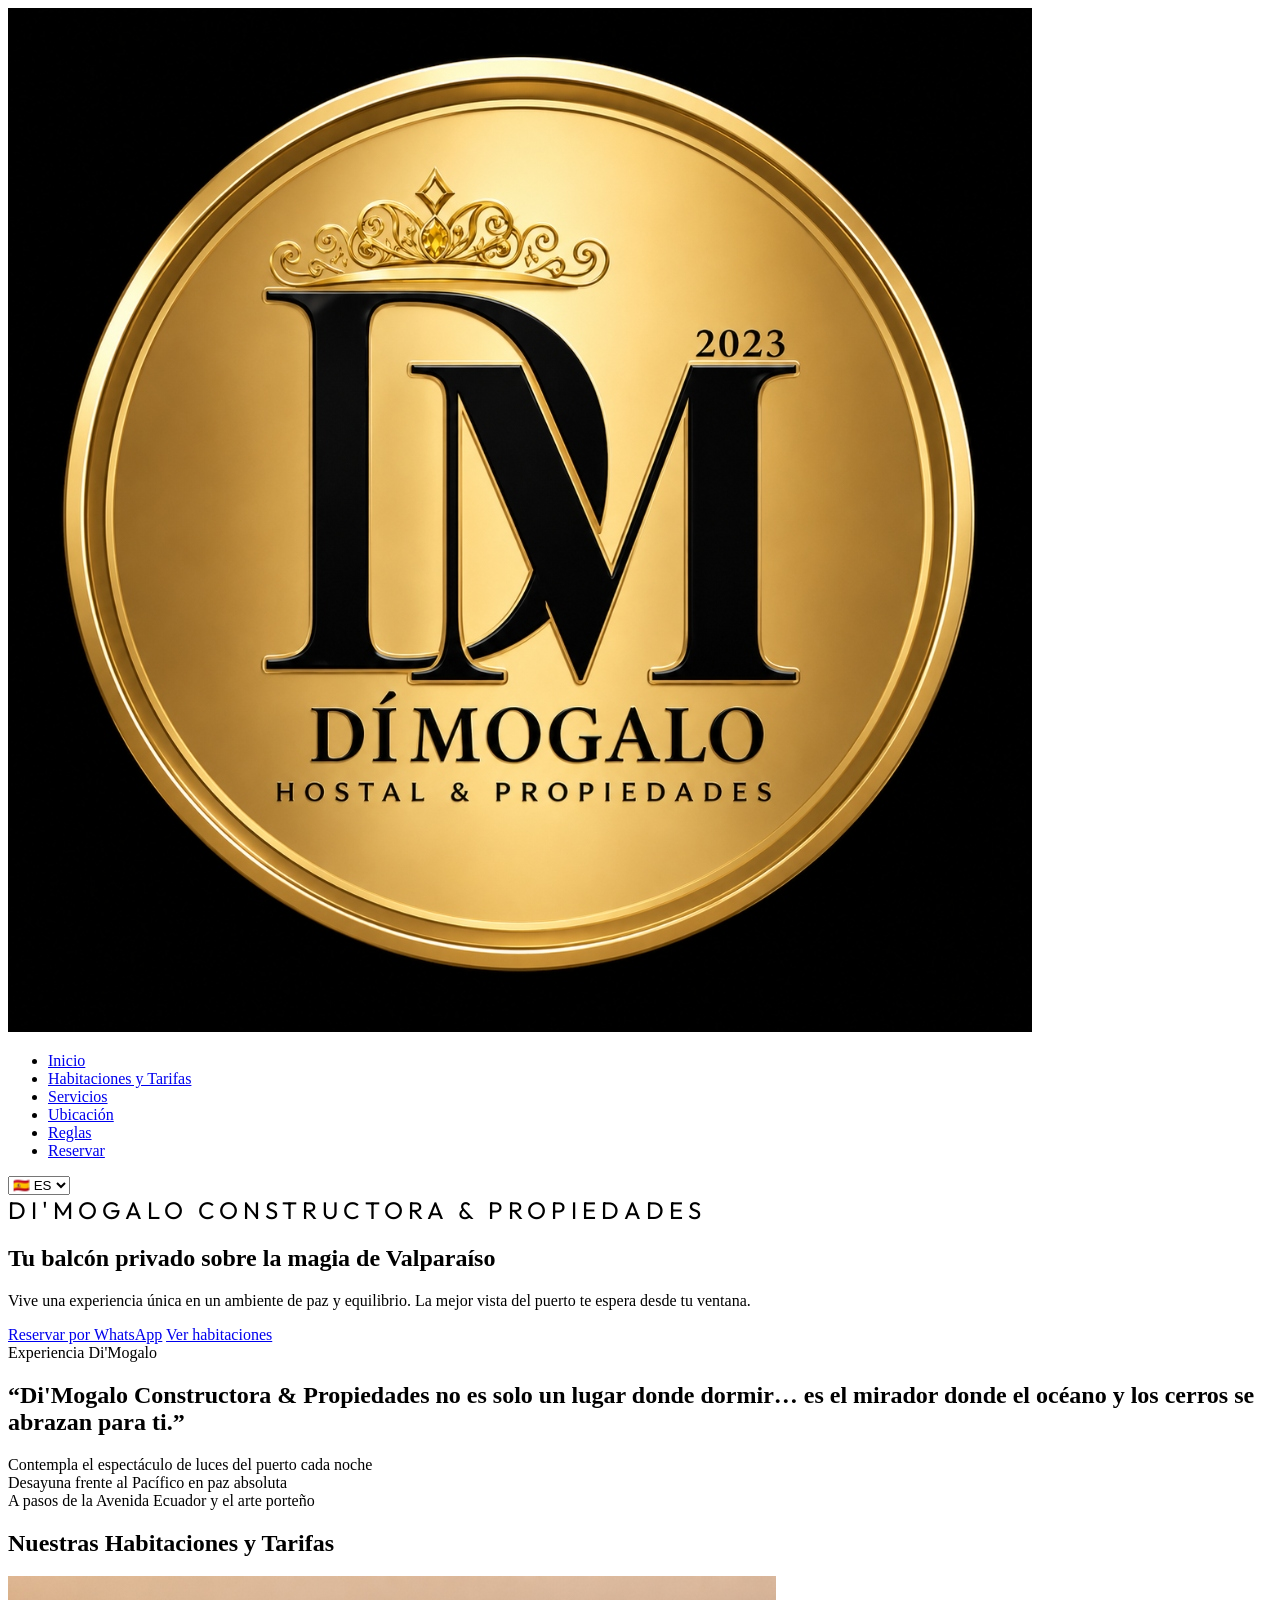
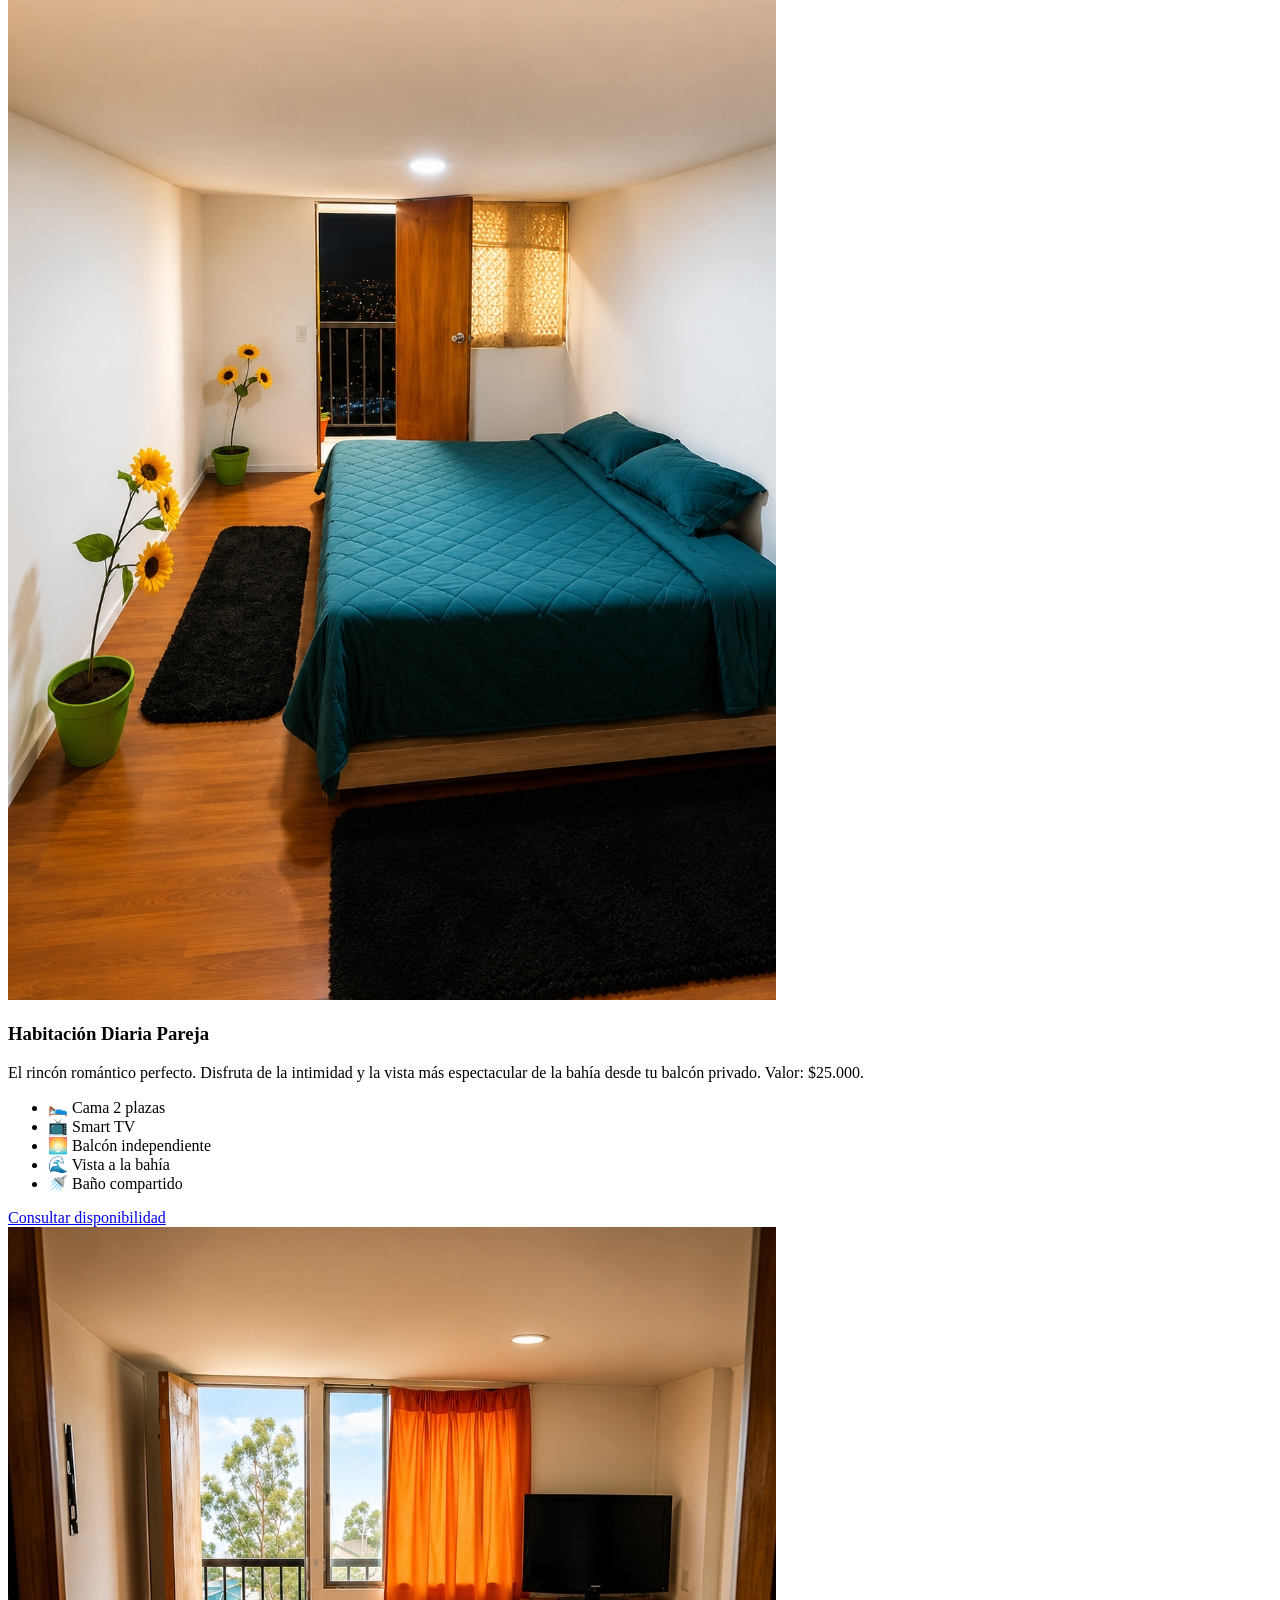
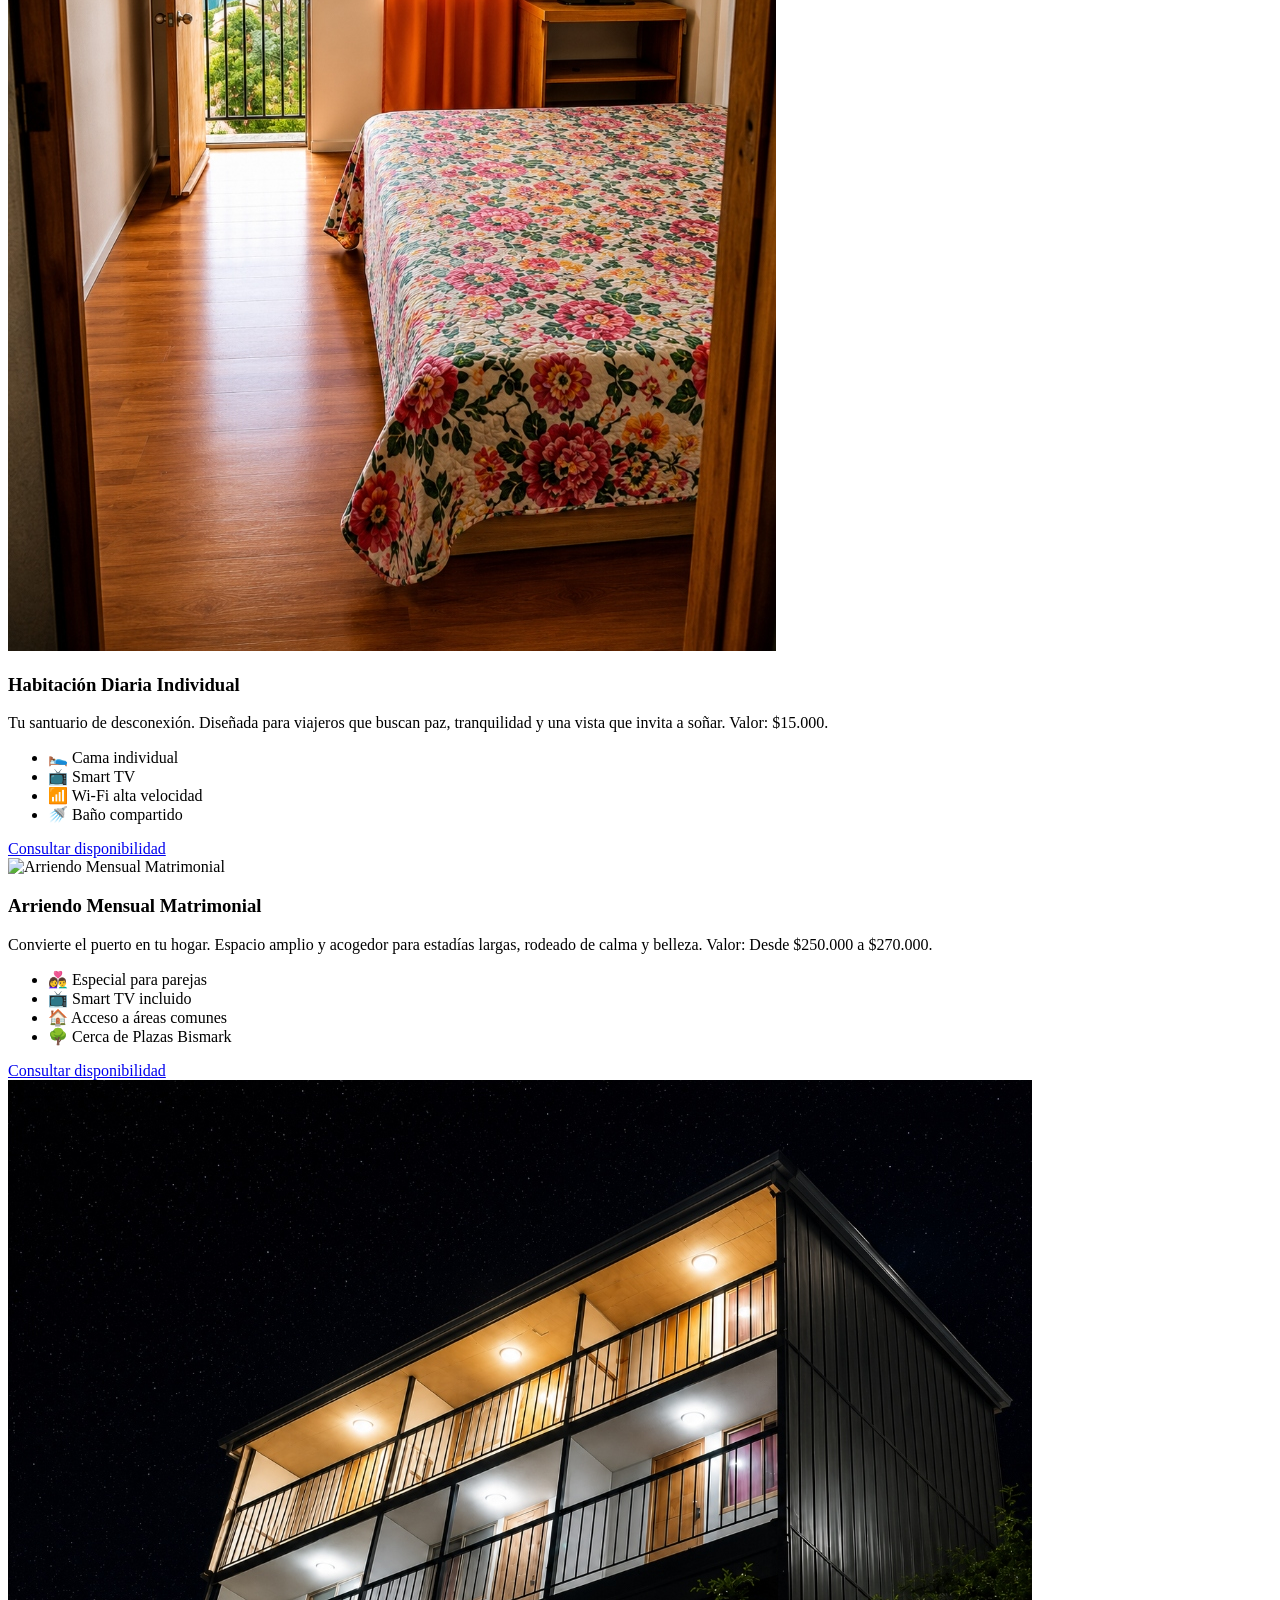
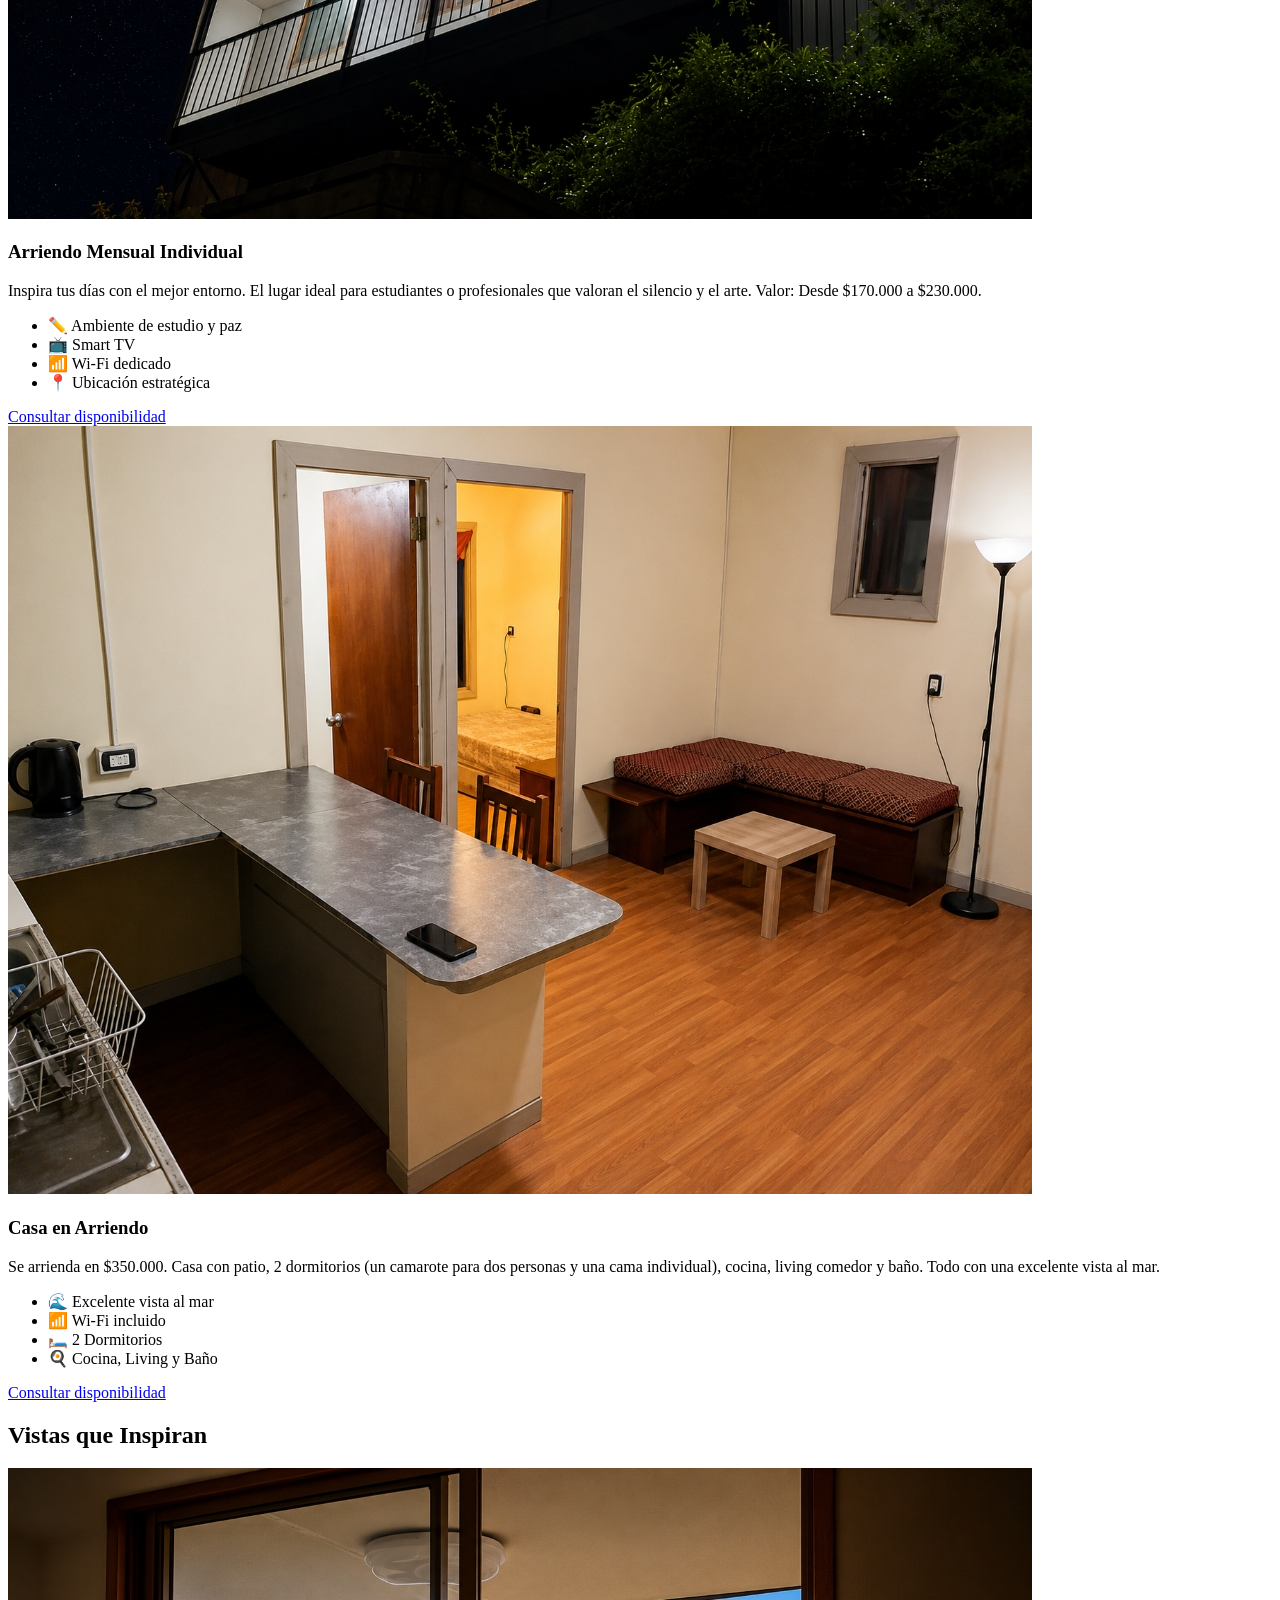
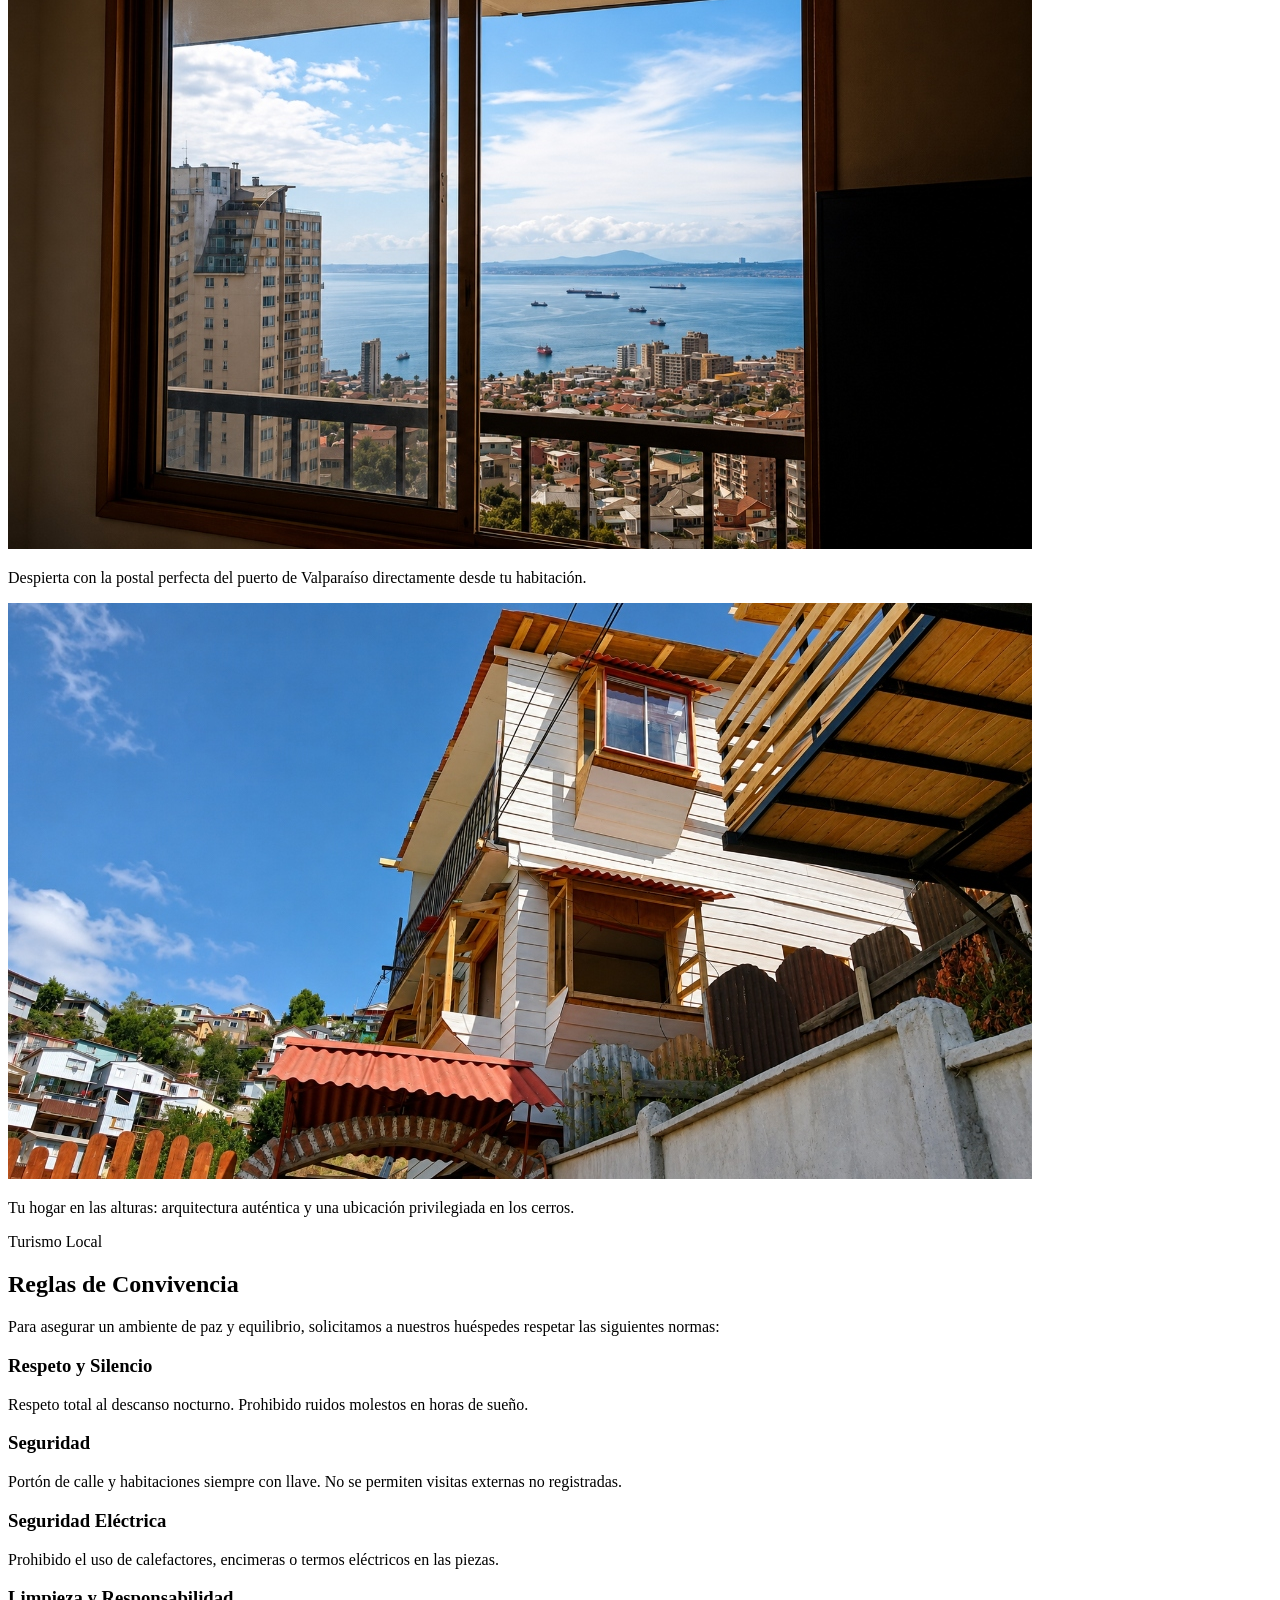
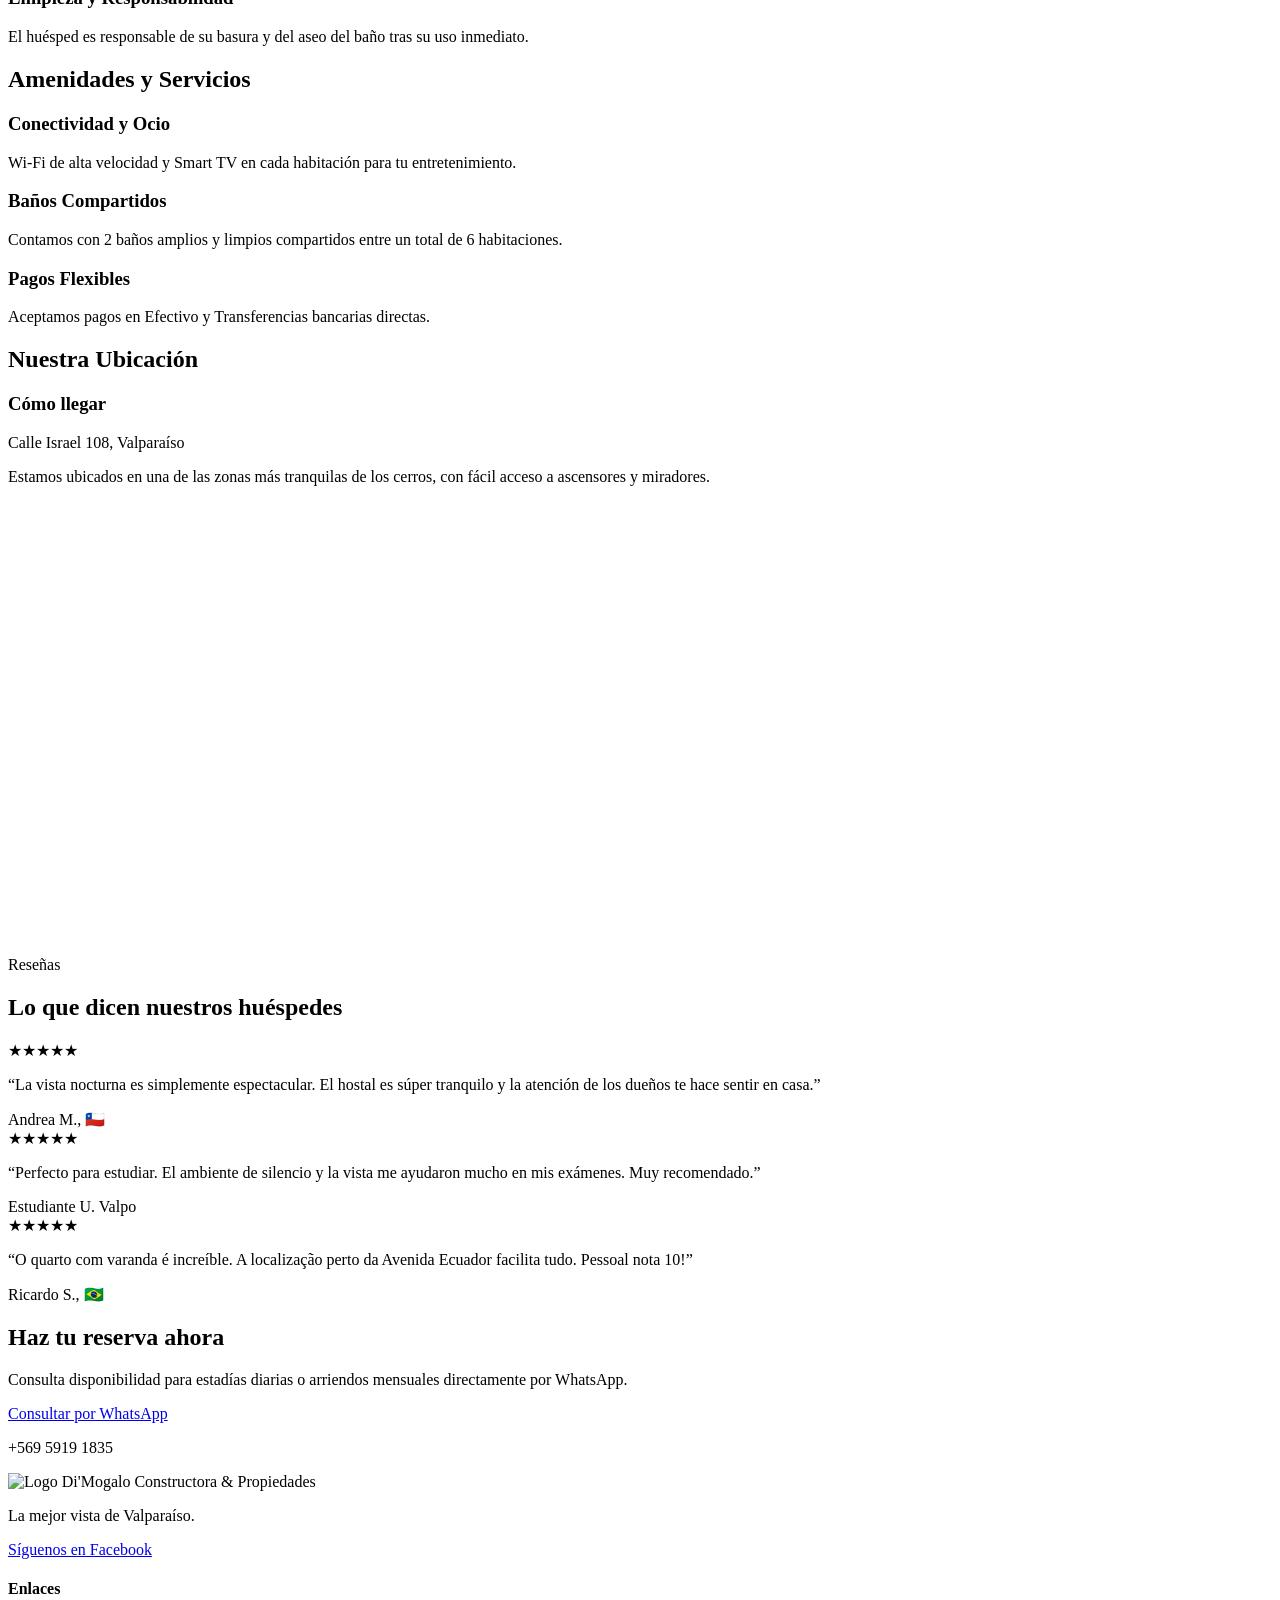
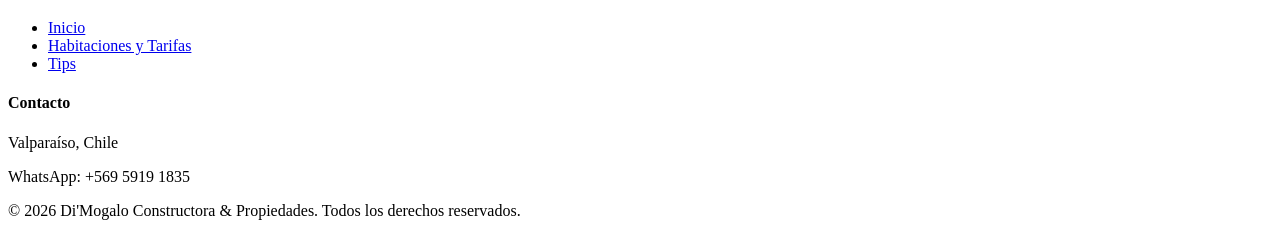
==== index.html @ e50fa2d7 "Se agrega Casa en Arriendo y más fotos" ====
<!DOCTYPE html>
<html lang="es">
<head>
    <meta charset="UTF-8">
    <meta name="viewport" content="width=device-width, initial-scale=1.0">
    <title>Di'Mogalo Constructora & Propiedades | Valparaíso, Chile</title>
    <meta name="description" content="Di'Mogalo Constructora & Propiedades: Un ambiente de paz y equilibrio con la mejor vista porteña en Valparaíso. Arriendos diarios y mensuales cerca de Avenida Ecuador.">
    <link rel="preconnect" href="https://fonts.googleapis.com">
    <link rel="preconnect" href="https://fonts.gstatic.com" crossorigin>
    <link href="https://fonts.googleapis.com/css2?family=Inter:wght@300;400;600&family=Outfit:wght@300;500;700&display=swap" rel="stylesheet">
    <link rel="stylesheet" href="style.css">
    <script src="https://unpkg.com/lucide@latest"></script>
    <script src="https://identity.netlify.com/v1/netlify-identity-widget.js"></script>
</head>
<body>
    <!-- Floating WhatsApp Button -->
    <a id="whatsapp-float-link" href="https://wa.me/56959191835?text=Hola,%20quisiera%20consultar%20por%20disponibilidad%20en%20Hostal%20Di'Mogalo%20Propiedades" class="whatsapp-float" target="_blank" aria-label="WhatsApp">
        <i data-lucide="message-circle"></i>
    </a>

    <!-- Header -->
    <header id="header">
        <div class="container header-container">
            <div class="logo">
                <img src="logo_nuevo_footer.jpg" data-img="logo" alt="Logo Di'Mogalo Constructora & Propiedades">
            </div>
            <nav>
                <ul>
                    <li><a href="#inicio" data-i18n="nav_home">Inicio</a></li>
                    <li><a href="#habitaciones" data-i18n="nav_rooms">Habitaciones y Tarifas</a></li>
                    <li><a href="#servicios" data-i18n="nav_services">Servicios</a></li>
                    <li><a href="#ubicacion" data-i18n="nav_location">Ubicación</a></li>
                    <li><a href="#tips" data-i18n="nav_rules">Reglas</a></li>
                    <li><a href="#contacto" class="btn-cta-small" data-i18n="nav_book">Reservar</a></li>
                </ul>
            </nav>
            <div class="header-tools">
                <!-- Select de Idioma -->
                <select id="lang-selector" class="lang-selector">
                    <option value="es">🇪🇸 ES</option>
                    <option value="en">🇺🇸 EN</option>
                    <option value="pt">🇧🇷 PT</option>
                </select>
                <!-- Icono de Facebook -->
                <a href="https://web.facebook.com/profile.php?id=61577868307542" target="_blank" class="social-icon header-fb" aria-label="Facebook">
                    <i data-lucide="facebook"></i>
                </a>
                <a href="admin/" class="social-icon" aria-label="Admin Login" title="Admin">
                    <i data-lucide="user"></i>
                </a>
                <div class="menu-mobile">
                    <i data-lucide="menu"></i>
                </div>
            </div>
        </div>
    </header>

    <!-- Hero Section -->
    <section id="inicio" class="hero">
        <div class="hero-overlay"></div>
        <div class="hero-content container">
            <span class="hero-brand fade-in" style="display: block; font-family: 'Outfit'; font-size: 1.5rem; color: var(--primary); letter-spacing: 5px; text-transform: uppercase; margin-bottom: 1rem;">Di'Mogalo Constructora & Propiedades</span>
            <h1 id="hero-title" class="fade-in" data-i18n="hero_title">Despierta con la mejor vista de la bahía de Valparaíso</h1>
            <p id="hero-subtitle" class="fade-in-delay" data-i18n="hero_sub">Un refugio de paz en el corazón de los cerros. Habitaciones exclusivas, ambiente íntimo y una panorámica inolvidable.</p>
            <div class="hero-actions fade-in-delay-2">
                <a href="https://wa.me/56959191835?text=Hola,%20quiero%20consultar%20por%20disponibilidad%20en%20Di'Mogalo%20Constructora%20%26%20Propiedades" class="btn btn-primary" target="_blank" data-i18n="btn_whatsapp">
                    Reservar por WhatsApp
                </a>
                <a href="#habitaciones" class="btn btn-secondary" data-i18n="btn_rooms">Ver habitaciones</a>
            </div>
        </div>
        <div class="scroll-indicator">
            <div class="mouse"></div>
        </div>
    </section>

    <!-- Experience section -->
    <section class="experience section-padding">
        <div class="container">
            <div class="experience-content" data-reveal>
                <span class="section-tag" data-i18n="exp_tag">Experiencia Di'Mogalo</span>
                <h2 id="exp-title-main" data-i18n="exp_title">“Hostal Di'Mogalo no es solo un lugar donde dormir… es el balcón desde donde Valparaíso te cuenta sus historias.”</h2>
                <div id="exp-features-container" class="experience-features">
                    <div class="exp-item">
                        <i data-lucide="moon"></i>
                        <span data-i18n="exp_f1">Contempla el espectáculo de luces del puerto</span>
                    </div>
                    <div class="exp-item">
                        <i data-lucide="coffee"></i>
                        <span data-i18n="exp_f2">Desayuna frente al océano en paz total</span>
                    </div>
                    <div class="exp-item">
                        <i data-lucide="map-pin"></i>
                        <span data-i18n="exp_f3">Camina a los murales más famosos en minutos</span>
                    </div>
                </div>
            </div>
        </div>
    </section>

    <!-- Rooms Section -->
    <section id="habitaciones" class="rooms section-padding">
        <div class="container">
            <h2 class="section-title" data-reveal data-i18n="rooms_title">Nuestras Habitaciones</h2>
            
            <div id="rooms-container">
                <!-- Habitación Diaria Pareja -->
                <div class="room-card revealed" data-reveal>
                    <div class="room-image">
                        <img src="1.jpg" data-img="room1" alt="Habitación Diaria Pareja">
                    </div>
                    <div class="room-details">
                        <h3>Habitación Diaria Pareja</h3>
                        <p>Disfruta de la mejor vista de la bahía en un ambiente íntimo y acogedor. Valor: $25.000.</p>
                        <ul class="room-bullets">
                            <li><span>🛌 Cama 2 plazas</span></li>
                            <li><span>📺 Smart TV</span></li>
                            <li><span>🌅 Balcón independiente</span></li>
                            <li><span>🌊 Vista a la bahía</span></li>
                            <li><span>🚿 Baño compartido</span></li>
                        </ul>
                        <a href="https://wa.me/56959191835" class="btn btn-primary" data-i18n="btn_avail">Consultar disponibilidad</a>
                    </div>
                </div>
                <!-- Habitación Diaria Individual -->
                <div class="room-card revealed" data-reveal>
                    <div class="room-image">
                        <img src="2.jpeg" data-img="room2" alt="Habitación Diaria Individual">
                    </div>
                    <div class="room-details">
                        <h3>Habitación Diaria Individual</h3>
                        <p>Perfecta para viajeros solitarios o trabajadores que buscan descanso y tranquilidad. Valor: $15.000.</p>
                        <ul class="room-bullets">
                            <li><span>🛌 Cama individual</span></li>
                            <li><span>📺 Smart TV</span></li>
                            <li><span>📶 Wi-Fi alta velocidad</span></li>
                            <li><span>🚿 Baño compartido</span></li>
                        </ul>
                        <a href="https://wa.me/56959191835" class="btn btn-primary" data-i18n="btn_avail">Consultar disponibilidad</a>
                    </div>
                </div>
                <!-- Arriendo Mensual Matrimonial -->
                <div class="room-card revealed" data-reveal>
                    <div class="room-image">
                        <img src="VISTA.jpg" data-img="room3" alt="Arriendo Mensual Matrimonial">
                    </div>
                    <div class="room-details">
                        <h3>Arriendo Mensual Matrimonial</h3>
                        <p>Ideal para estadías largas. Valor: Desde $250.000 a $270.000 (según comodidades).</p>
                        <ul class="room-bullets">
                            <li><span>👩‍❤️‍👨 Especial para parejas</span></li>
                            <li><span>📺 Smart TV incluido</span></li>
                            <li><span>🏠 Acceso a áreas comunes</span></li>
                            <li><span>🌳 Cerca de Plazas Bismark</span></li>
                        </ul>
                        <a href="https://wa.me/56959191835" class="btn btn-primary" data-i18n="btn_avail">Consultar disponibilidad</a>
                    </div>
                </div>
                <!-- Arriendo Mensual Individual -->
                <div class="room-card revealed" data-reveal>
                    <div class="room-image">
                        <img src="4.jpg" data-img="room4" alt="Arriendo Mensual Individual">
                    </div>
                    <div class="room-details">
                        <h3>Arriendo Mensual Individual</h3>
                        <p>Ideal para estudiantes o trabajadores. Valor: Desde $170.000 a $230.000.</p>
                        <ul class="room-bullets">
                            <li><span>✏️ Ambiente de estudio y paz</span></li>
                            <li><span>📺 Smart TV</span></li>
                            <li><span>📶 Wi-Fi dedicado</span></li>
                            <li><span>📍 Ubicación estratégica</span></li>
                        </ul>
                        <a href="https://wa.me/56959191835" class="btn btn-primary" data-i18n="btn_avail">Consultar disponibilidad</a>
                    </div>
                </div>
            </div>
        </div>
    </section>

    <!-- Gallery Section -->
    <section id="galeria" class="gallery-section section-padding">
        <div class="container">
            <h2 class="section-title text-center" data-reveal>Vistas que Inspiran</h2>
            <div id="gallery-container" class="gallery-grid" data-reveal></div>
        </div>
    </section>

    <!-- Tourist Tips Section -->
    <section id="tips" class="tips section-padding">
        <div class="container">
            <div class="text-center" data-reveal>
                <span class="section-tag" data-i18n="tips_tag">Turismo Local</span>
                <h2 class="section-title" data-i18n="tips_title">Consejos para disfrutar Valparaíso</h2>
                <p class="tips-intro" data-i18n="tips_desc">Valparaíso es una ciudad mágica llena de cerros, colores y arte. Aquí tienes nuestros mejores consejos para aprovecharla al máximo:</p>
            </div>
            <div id="tips-container" class="tips-grid" data-reveal>
                <div class="tip-card">
                    <i data-lucide="sun"></i>
                    <h3>Hora Dorada en los Cerros</h3>
                    <p>Recorre Cerro Alegre y Concepción a las 6 PM. La luz sobre los murales crea un escenario cinematográfico único.</p>
                </div>
                <div class="tip-card">
                    <i data-lucide="train"></i>
                    <h3>Circuito de Ascensores</h3>
                    <p>Usa el Ascensor El Peral y el Reina Victoria. Son museos vivos que te conectan con la historia de la ciudad.</p>
                </div>
                <div class="tip-card">
                    <i data-lucide="camera"></i>
                    <h3>Miradores Secretos</h3>
                    <p>Visita el Paseo Yugoslavo al anochecer. Es el mejor punto para ver cómo se encienden las luces de los barcos.</p>
                </div>
                <div class="tip-card">
                    <i data-lucide="utensils"></i>
                    <h3>Sabores del Puerto</h3>
                    <p>No te vayas sin probar la Chorrillana original o los Mariscos frescos en el Mercado al mediodía.</p>
                </div>
            </div>
        </div>
    </section>

    <!-- Services Section -->
    <section id="servicios" class="services section-padding">
        <div class="container">
            <h2 class="section-title" data-reveal data-i18n="serv_title">Todo lo que necesitas</h2>
            <div id="services-container" class="services-grid" data-reveal>
                <div class="service-item">
                    <i data-lucide="wifi"></i>
                    <h3>Conectividad Total</h3>
                    <p>Fibra óptica de alta velocidad (500MB) perfecta para nómadas digitales y videollamadas.</p>
                </div>
                <div class="service-item">
                    <i data-lucide="wind"></i>
                    <h3>Santuario de Reposo</h3>
                    <p>Ambiente diseñado para el silencio y la desconexión total, lejos del ruido vehicular.</p>
                </div>
                <div class="service-item">
                    <i data-lucide="navigation"></i>
                    <h3>Cerca de la Magia</h3>
                    <p>A pasos de los ascensores patrimoniales y los mejores miradores del Cerro Alegre.</p>
                </div>
                <div class="service-item">
                    <i data-lucide="users"></i>
                    <h3>Anfitriones Locales</h3>
                    <p>Atención cálida y consejos de expertos para vivir la ciudad como un verdadero porteño.</p>
                </div>
            </div>
        </div>
    </section>

    <!-- Location Section -->
    <section id="ubicacion" class="location-section section-padding">
        <div class="container">
            <h2 class="section-title text-center" data-reveal data-i18n="loc_title">Nuestra Ubicación</h2>
            <div class="location-grid" data-reveal>
                <div class="address-card">
                    <i data-lucide="map-pin"></i>
                    <h3 data-i18n="loc_subtitle">Cómo llegar</h3>
                    <p id="footer-address-main">Pasaje El Vergel, Valparaíso, Chile</p>
                    <p data-i18n="loc_desc">Estamos ubicados en una de las zonas más tranquilas de los cerros, con fácil acceso a ascensores y miradores.</p>
                </div>
                <div class="map-container">
                    <iframe id="map-iframe" src="https://www.youtube.com/embed/GX_uwRRzJuM" width="100%" height="450" style="border:0;" allowfullscreen="" loading="lazy" title="Video de presentación Hostal Di'Mogalo"></iframe>
                </div>
            </div>
        </div>
    </section>

    <!-- Comprehensive Reviews Section -->
    <section class="reviews-section section-padding">
        <div class="container">
            <div class="text-center" data-reveal>
                <span class="section-tag" data-i18n="rev_tag">Reseñas</span>
                <h2 class="section-title" data-i18n="rev_title">Lo que dicen nuestros huéspedes</h2>
            </div>
            <div id="reviews-container" class="testimonials" data-reveal>
                <div class="testimonial-card">
                    <div class="stars">★★★★★</div>
                    <p>“La vista nocturna es simplemente espectacular. El hostal es súper tranquilo y la atención de los dueños te hace sentir en casa.”</p>
                    <span class="client">Andrea M., 🇨🇱</span>
                </div>
                <div class="testimonial-card">
                    <div class="stars">★★★★★</div>
                    <p>“Incredible place for remote workers. The WiFi was flawless and working with that view was a dream. Best value in Valparaíso.”</p>
                    <span class="client">Mark R., 🇺🇸</span>
                </div>
                <div class="testimonial-card">
                    <div class="stars">★★★★★</div>
                    <p>“Um lugar mágico. O quarto com varanda é um sonho realizado. Sentimos a verdadeira vibra porteña. Voltaremos!”</p>
                    <span class="client">Camila y João, 🇧🇷</span>
                </div>
            </div>
        </div>
    </section>

    <!-- Final CTA -->
    <section id="contacto" class="cta-final section-padding">
        <div class="container text-center" data-reveal>
                    <h2 id="cta-title" data-i18n="cta_title">No te quedes sin tu habitación</h2>
            <p id="cta-desc" data-i18n="cta_desc">Alta demanda en temporada. Reserva rápida en minutos con atención directa sin intermediarios.</p>
            <a id="cta-whatsapp-link" href="https://wa.me/56959191835?text=Hola,%20quiero%20reservar%20ahora" class="btn btn-primary large" data-i18n="btn_book_now">
                Reservar ahora por WhatsApp
            </a>
            <p id="whatsapp-number-display" class="whatsapp-number">+569 5919 1835</p>
        </div>
    </section>

    <!-- Footer -->
    <footer>
        <div class="container footer-content">
            <div class="footer-brand">
                <img src="logo_nuevo_footer.jpg" data-img="logo_footer" alt="Logo Di'Mogalo Constructora & Propiedades">
                <p data-i18n="footer_slogan">Un ambiente de paz y equilibrio con la mejor vista porteña.</p>
                <div class="footer-socials" style="margin-top: 1rem;">
                    <a href="https://web.facebook.com/profile.php?id=61577868307542" target="_blank" class="social-icon" aria-label="Facebook Oficial">
                        <i data-lucide="facebook"></i> Síguenos en Facebook
                    </a>
                </div>
            </div>
            <div class="footer-links">
                <h4 data-i18n="footer_links">Enlaces</h4>
                <ul>
                    <li><a href="#inicio" data-i18n="nav_home">Inicio</a></li>
                    <li><a href="#habitaciones" data-i18n="nav_rooms">Habitaciones</a></li>
                    <li><a href="#tips" data-i18n="nav_tips">Tips</a></li>
                </ul>
            </div>
            <div class="footer-contact">
                <h4 data-i18n="footer_contact">Contacto</h4>
                <p>Valparaíso, Chile</p>
                <p>WhatsApp: +569 5919 1835</p>
            </div>
        </div>
        <div class="footer-bottom container">
            <p>&copy; 2026 Di'Mogalo Constructora & Propiedades. <span data-i18n="footer_rights">Todos los derechos reservados.</span></p>
        </div>
    </footer>

    <script src="main.js"></script>
    <script>
        lucide.createIcons();
    </script>
</body>
</html>
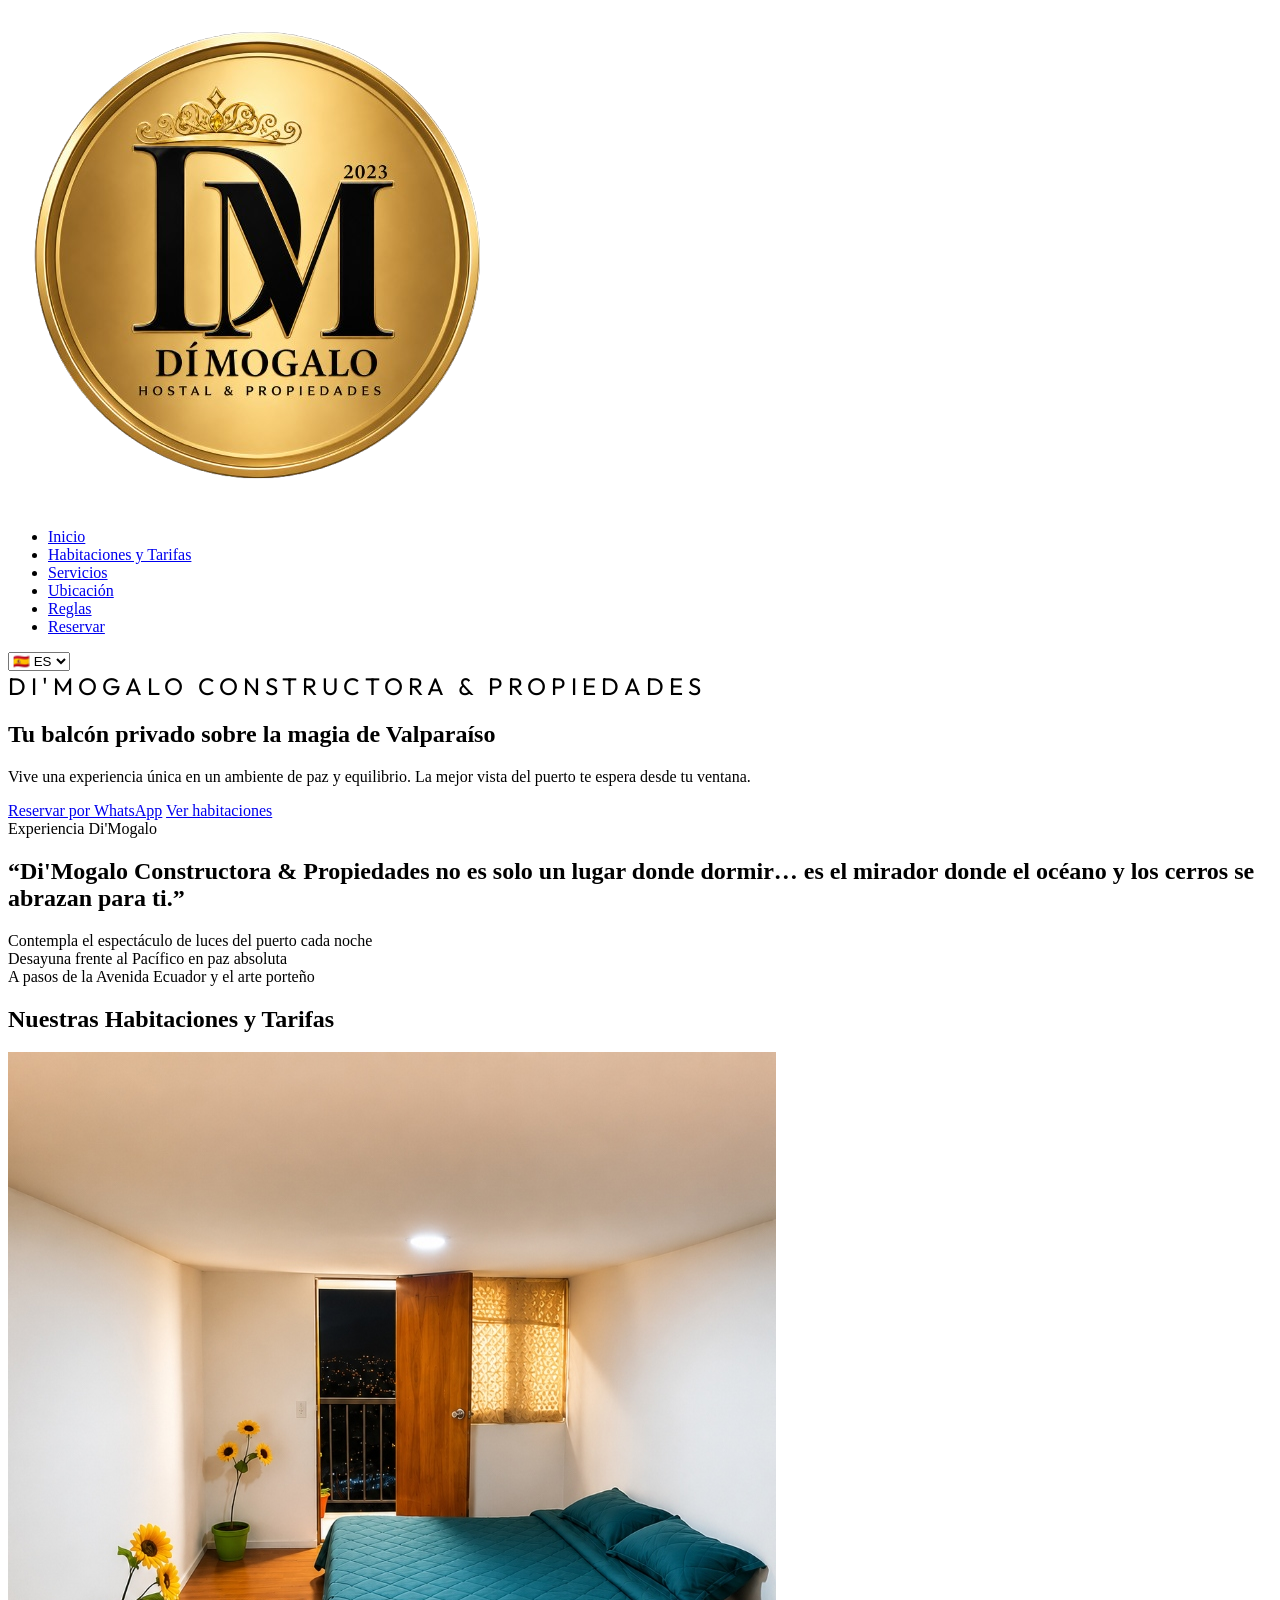
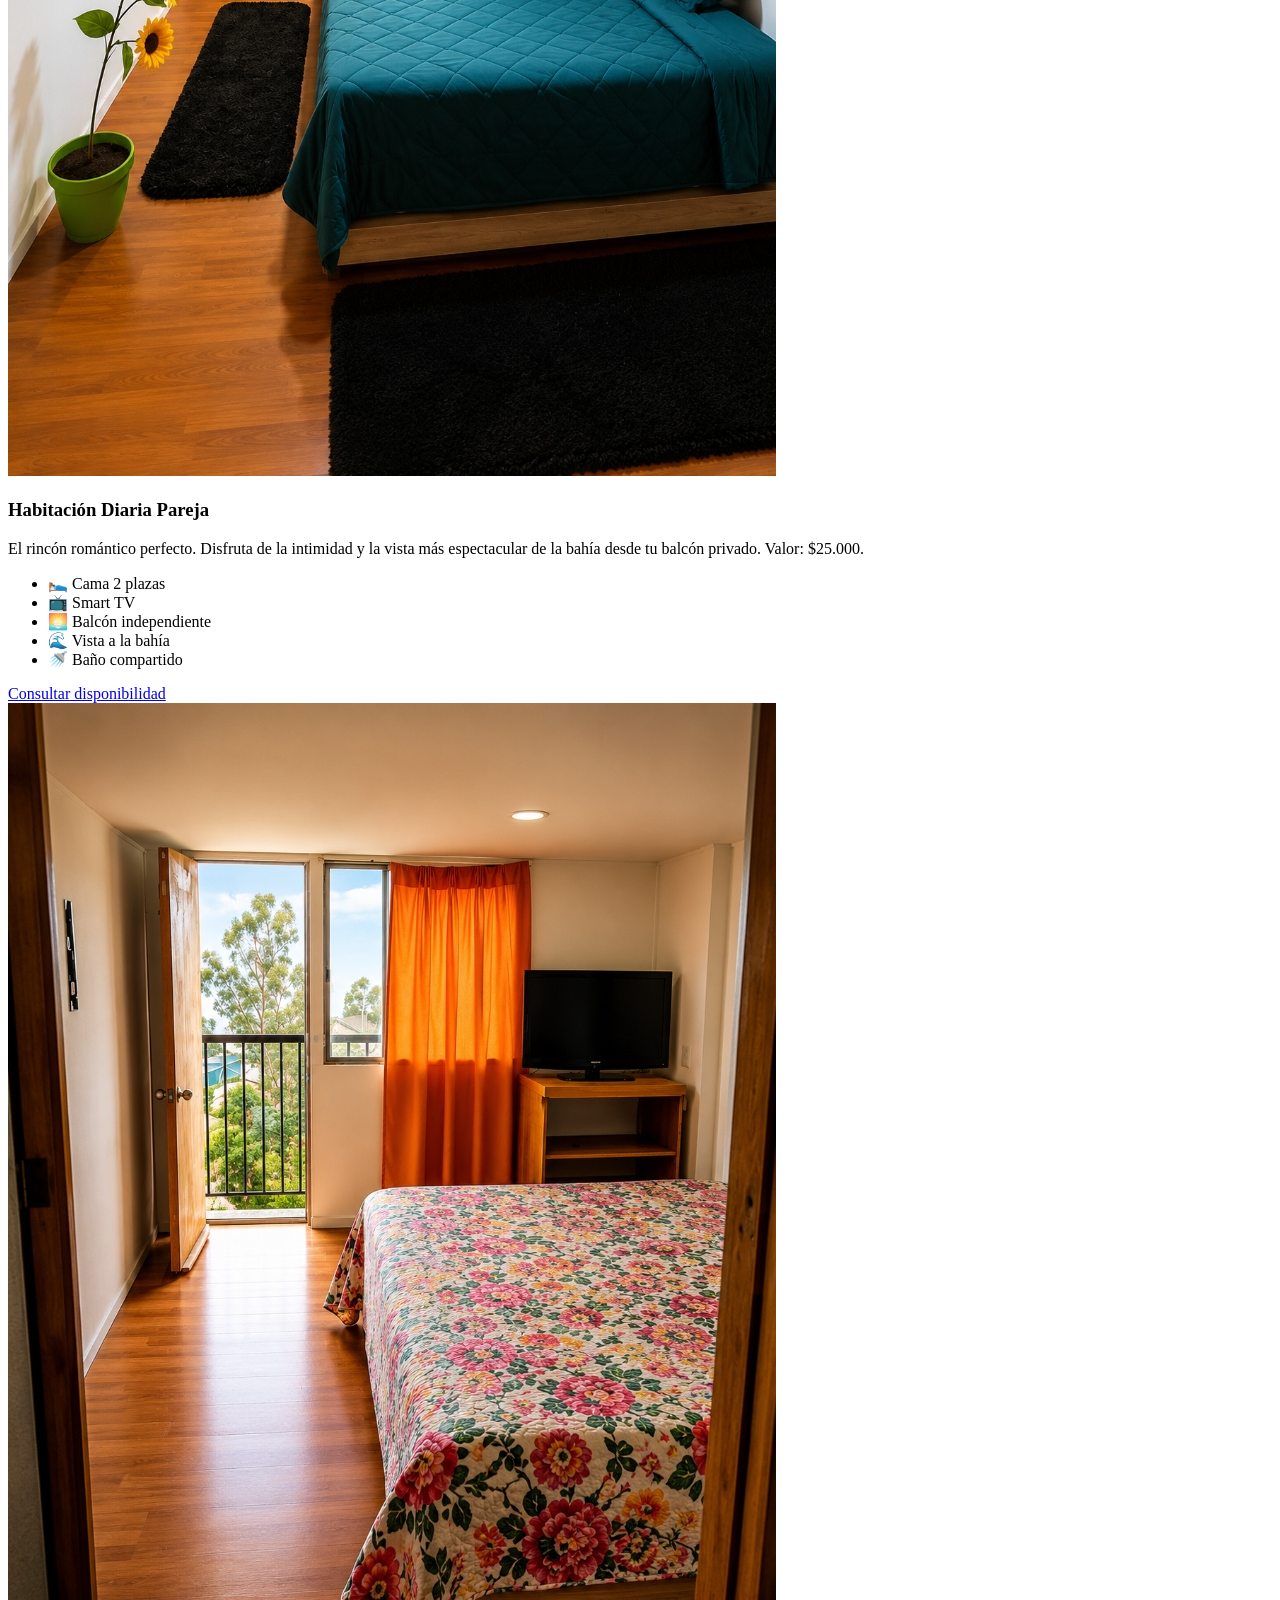
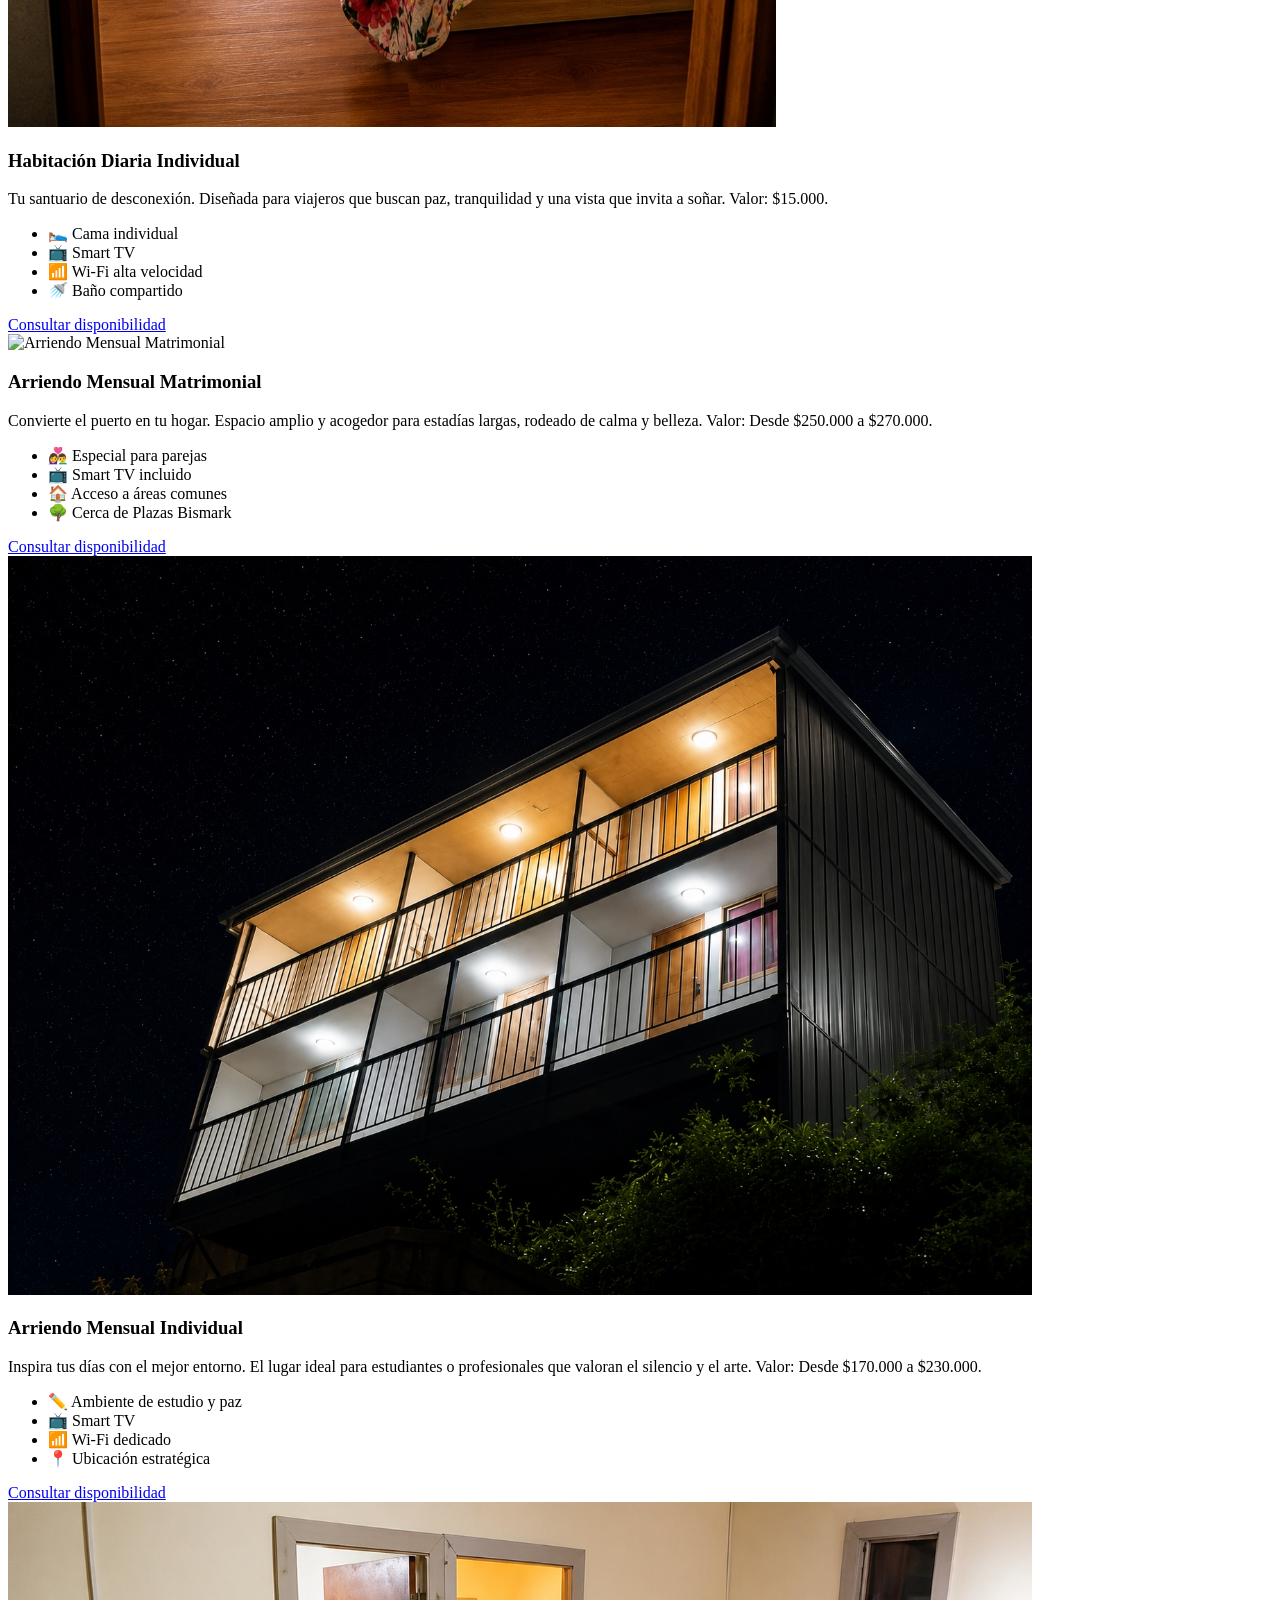
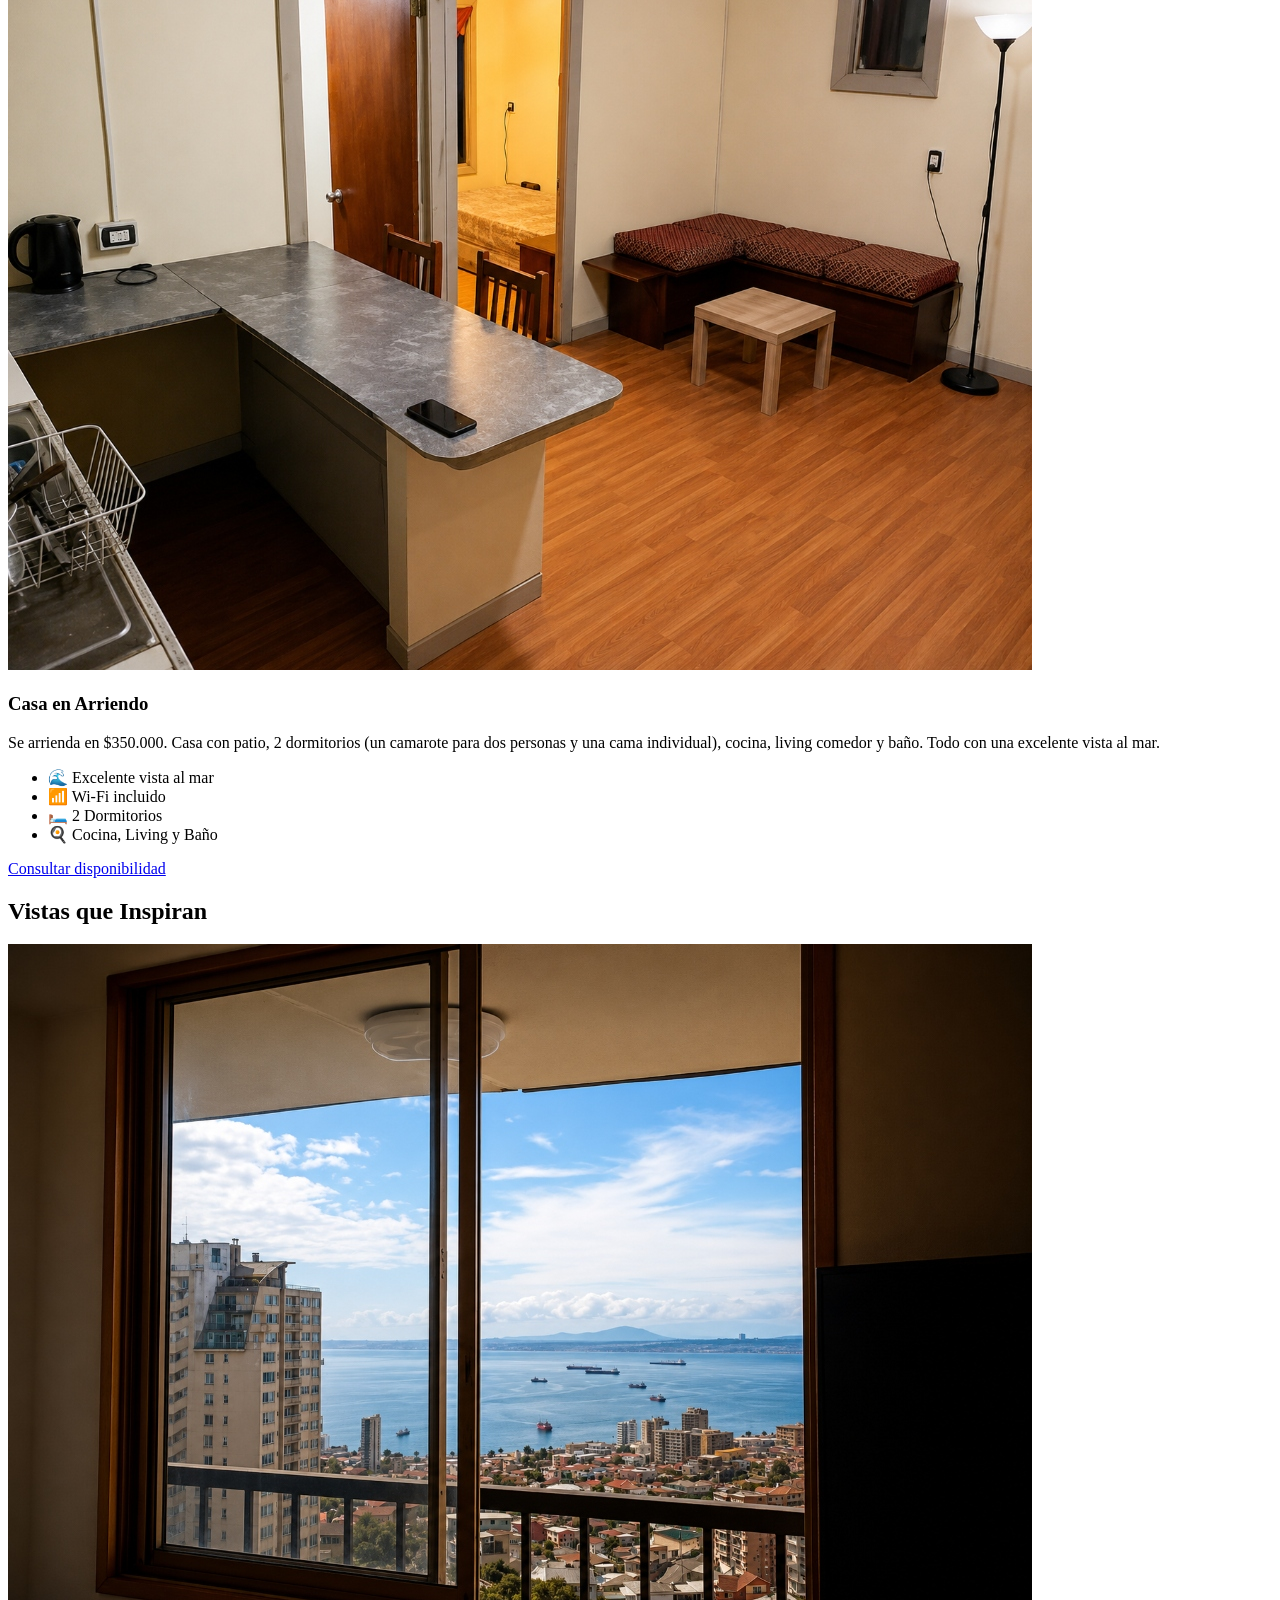
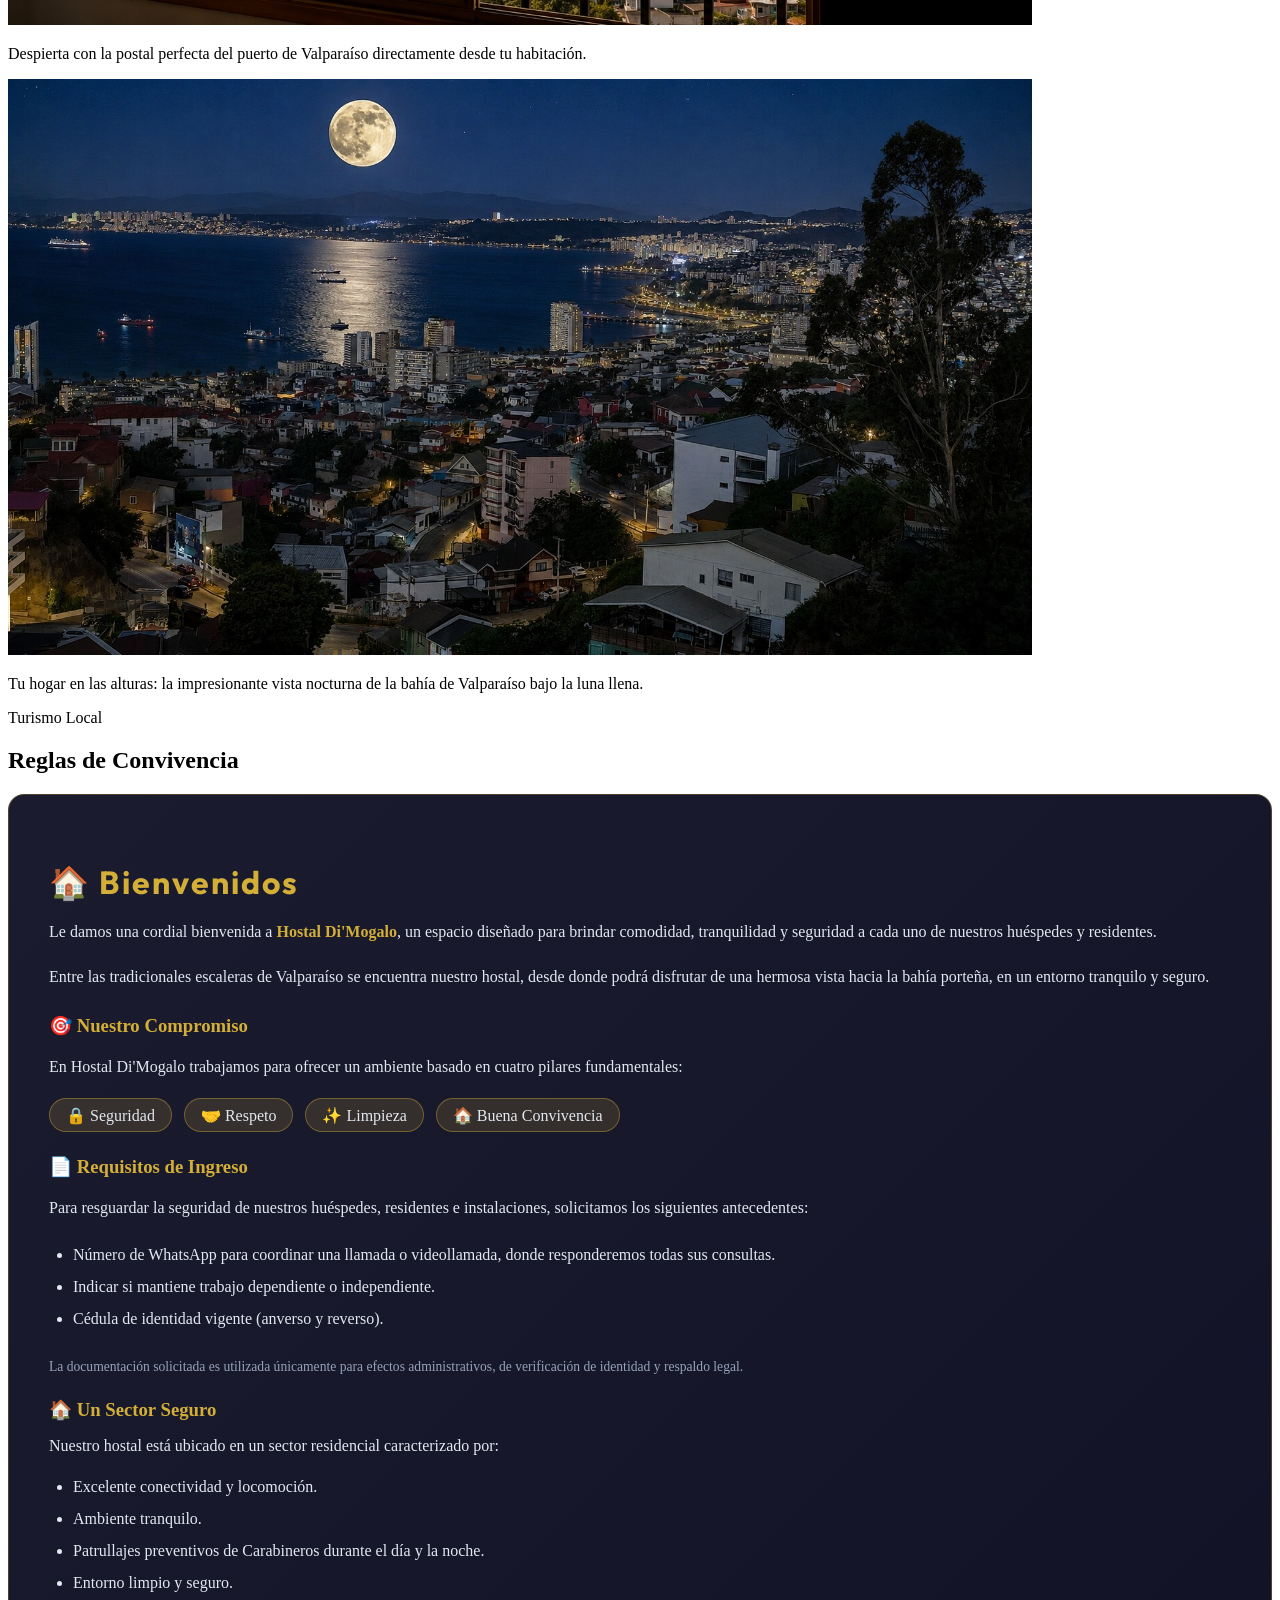
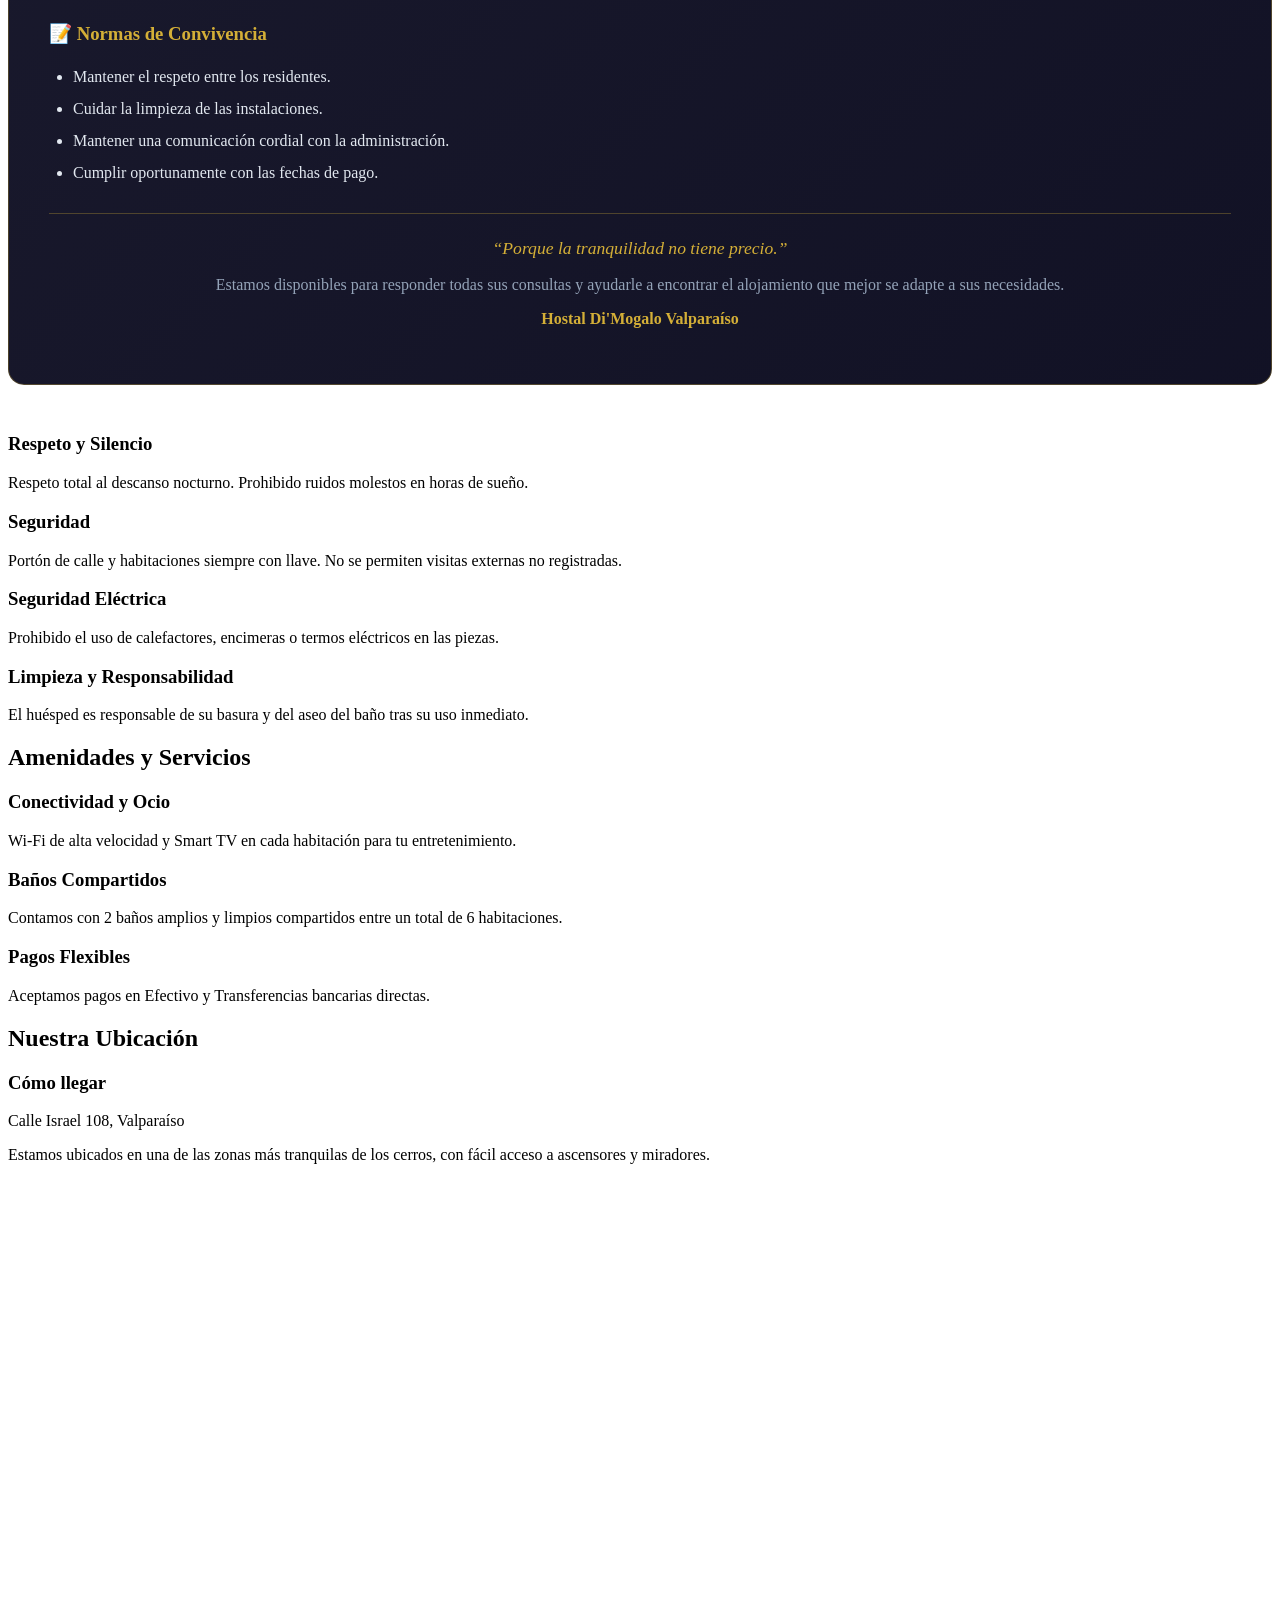
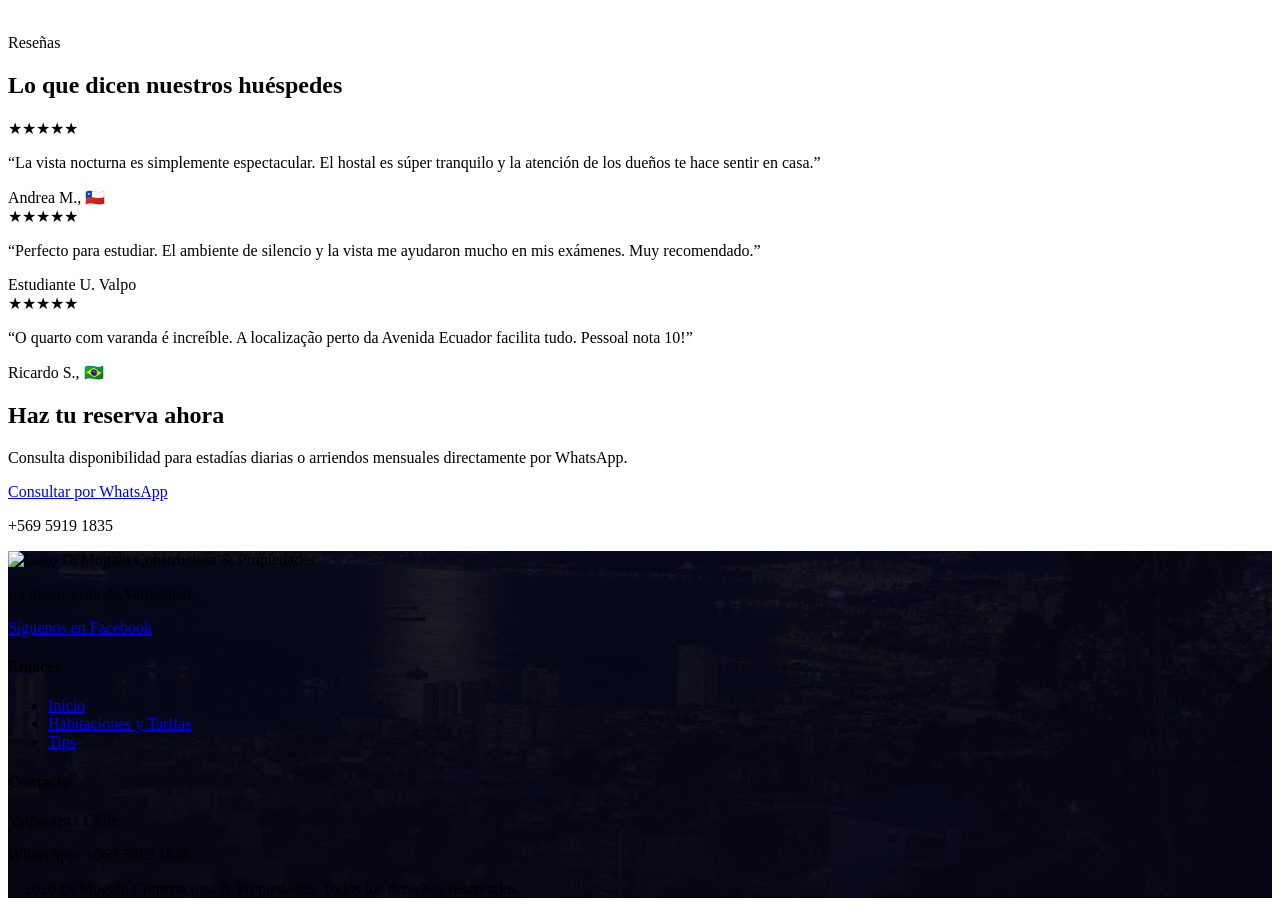
==== commit c3d3e182: "Sección Bienvenidos y foto nocturna"" ====
--- a/index.html
+++ b/index.html
@@ -22,7 +22,7 @@
     <header id="header">
         <div class="container header-container">
             <div class="logo">
-                <img src="logo_nuevo_footer.jpg" data-img="logo" alt="Logo Di'Mogalo Constructora & Propiedades">
+                <img src="logo_dimogalo.png" data-img="logo" alt="Logo Di'Mogalo Constructora & Propiedades">
             </div>
             <nav>
                 <ul>
@@ -190,9 +190,56 @@
         <div class="container">
             <div class="text-center" data-reveal>
                 <span class="section-tag" data-i18n="tips_tag">Turismo Local</span>
-                <h2 class="section-title" data-i18n="tips_title">Consejos para disfrutar Valparaíso</h2>
-                <p class="tips-intro" data-i18n="tips_desc">Valparaíso es una ciudad mágica llena de cerros, colores y arte. Aquí tienes nuestros mejores consejos para aprovecharla al máximo:</p>
-            </div>
+                <h2 class="section-title" data-i18n="tips_title">Reglas de Convivencia</h2>
+            </div>
+
+            <!-- BIENVENIDOS BLOCK -->
+            <div class="bienvenidos-block" data-reveal style="background: linear-gradient(135deg, rgba(20,20,40,0.97), rgba(10,10,30,0.97)); border: 1px solid rgba(212,175,55,0.3); border-radius: 16px; padding: 2.5rem; margin-bottom: 3rem; color: #e2e8f0;">
+                <h2 style="font-family: 'Outfit', sans-serif; font-size: 2rem; color: #d4af37; margin-bottom: 1rem; letter-spacing: 2px;">&#127968; Bienvenidos</h2>
+                <p style="margin-bottom: 1rem; line-height: 1.8;">Le damos una cordial bienvenida a <strong style="color:#d4af37;">Hostal Di'Mogalo</strong>, un espacio diseñado para brindar comodidad, tranquilidad y seguridad a cada uno de nuestros huéspedes y residentes.</p>
+                <p style="margin-bottom: 1.5rem; line-height: 1.8;">Entre las tradicionales escaleras de Valparaíso se encuentra nuestro hostal, desde donde podrá disfrutar de una hermosa vista hacia la bahía porteña, en un entorno tranquilo y seguro.</p>
+
+                <h3 style="color:#d4af37; margin-bottom: 0.5rem;">&#127919; Nuestro Compromiso</h3>
+                <p style="margin-bottom: 0.5rem; line-height: 1.8;">En Hostal Di'Mogalo trabajamos para ofrecer un ambiente basado en cuatro pilares fundamentales:</p>
+                <ul style="list-style:none; padding:0; margin-bottom:1.5rem; display:flex; flex-wrap:wrap; gap:0.75rem;">
+                    <li style="background:rgba(212,175,55,0.15); border:1px solid rgba(212,175,55,0.4); padding:0.4rem 1rem; border-radius:20px;">&#128274; Seguridad</li>
+                    <li style="background:rgba(212,175,55,0.15); border:1px solid rgba(212,175,55,0.4); padding:0.4rem 1rem; border-radius:20px;">&#129309; Respeto</li>
+                    <li style="background:rgba(212,175,55,0.15); border:1px solid rgba(212,175,55,0.4); padding:0.4rem 1rem; border-radius:20px;">&#10024; Limpieza</li>
+                    <li style="background:rgba(212,175,55,0.15); border:1px solid rgba(212,175,55,0.4); padding:0.4rem 1rem; border-radius:20px;">&#127968; Buena Convivencia</li>
+                </ul>
+
+                <h3 style="color:#d4af37; margin-bottom: 0.5rem;">&#128196; Requisitos de Ingreso</h3>
+                <p style="margin-bottom: 0.5rem; line-height: 1.8;">Para resguardar la seguridad de nuestros huéspedes, residentes e instalaciones, solicitamos los siguientes antecedentes:</p>
+                <ul style="padding-left:1.5rem; margin-bottom:1.5rem; line-height:2;">
+                    <li>Número de WhatsApp para coordinar una llamada o videollamada, donde responderemos todas sus consultas.</li>
+                    <li>Indicar si mantiene trabajo dependiente o independiente.</li>
+                    <li>Cédula de identidad vigente (anverso y reverso).</li>
+                </ul>
+                <p style="font-size:0.85rem; color:#94a3b8; margin-bottom:1.5rem;">La documentación solicitada es utilizada únicamente para efectos administrativos, de verificación de identidad y respaldo legal.</p>
+
+                <h3 style="color:#d4af37; margin-bottom: 0.5rem;">&#127968; Un Sector Seguro</h3>
+                <p style="margin-bottom: 0.5rem;">Nuestro hostal está ubicado en un sector residencial caracterizado por:</p>
+                <ul style="padding-left:1.5rem; margin-bottom:1.5rem; line-height:2;">
+                    <li>Excelente conectividad y locomoción.</li>
+                    <li>Ambiente tranquilo.</li>
+                    <li>Patrullajes preventivos de Carabineros durante el día y la noche.</li>
+                    <li>Entorno limpio y seguro.</li>
+                </ul>
+
+                <h3 style="color:#d4af37; margin-bottom: 0.5rem;">&#128221; Normas de Convivencia</h3>
+                <ul style="padding-left:1.5rem; margin-bottom:1.5rem; line-height:2;">
+                    <li>Mantener el respeto entre los residentes.</li>
+                    <li>Cuidar la limpieza de las instalaciones.</li>
+                    <li>Mantener una comunicación cordial con la administración.</li>
+                    <li>Cumplir oportunamente con las fechas de pago.</li>
+                </ul>
+
+                <p style="text-align:center; color:#d4af37; font-style:italic; font-size:1.1rem; border-top:1px solid rgba(212,175,55,0.3); padding-top:1.5rem;">&#8220;Porque la tranquilidad no tiene precio.&#8221;</p>
+                <p style="text-align:center; margin-top:0.5rem; color:#94a3b8;">Estamos disponibles para responder todas sus consultas y ayudarle a encontrar el alojamiento que mejor se adapte a sus necesidades.</p>
+                <p style="text-align:center; font-weight:bold; color:#d4af37; margin-top:0.5rem;">Hostal Di'Mogalo Valparaíso</p>
+            </div>
+            <!-- FIN BIENVENIDOS -->
+
             <div id="tips-container" class="tips-grid" data-reveal>
                 <div class="tip-card">
                     <i data-lucide="sun"></i>
@@ -305,10 +352,10 @@
     </section>
 
     <!-- Footer -->
-    <footer>
+    <footer style="background-image: linear-gradient(rgba(5,5,20,0.88), rgba(5,5,20,0.95)), url('vista_nocturna.jpg'); background-size: cover; background-position: center;">
         <div class="container footer-content">
             <div class="footer-brand">
-                <img src="logo_nuevo_footer.jpg" data-img="logo_footer" alt="Logo Di'Mogalo Constructora & Propiedades">
+                <img src="logo_dimogalo.png" data-img="logo_footer" alt="Logo Di'Mogalo Constructora & Propiedades">
                 <p data-i18n="footer_slogan">Un ambiente de paz y equilibrio con la mejor vista porteña.</p>
                 <div class="footer-socials" style="margin-top: 1rem;">
                     <a href="https://web.facebook.com/profile.php?id=61577868307542" target="_blank" class="social-icon" aria-label="Facebook Oficial">
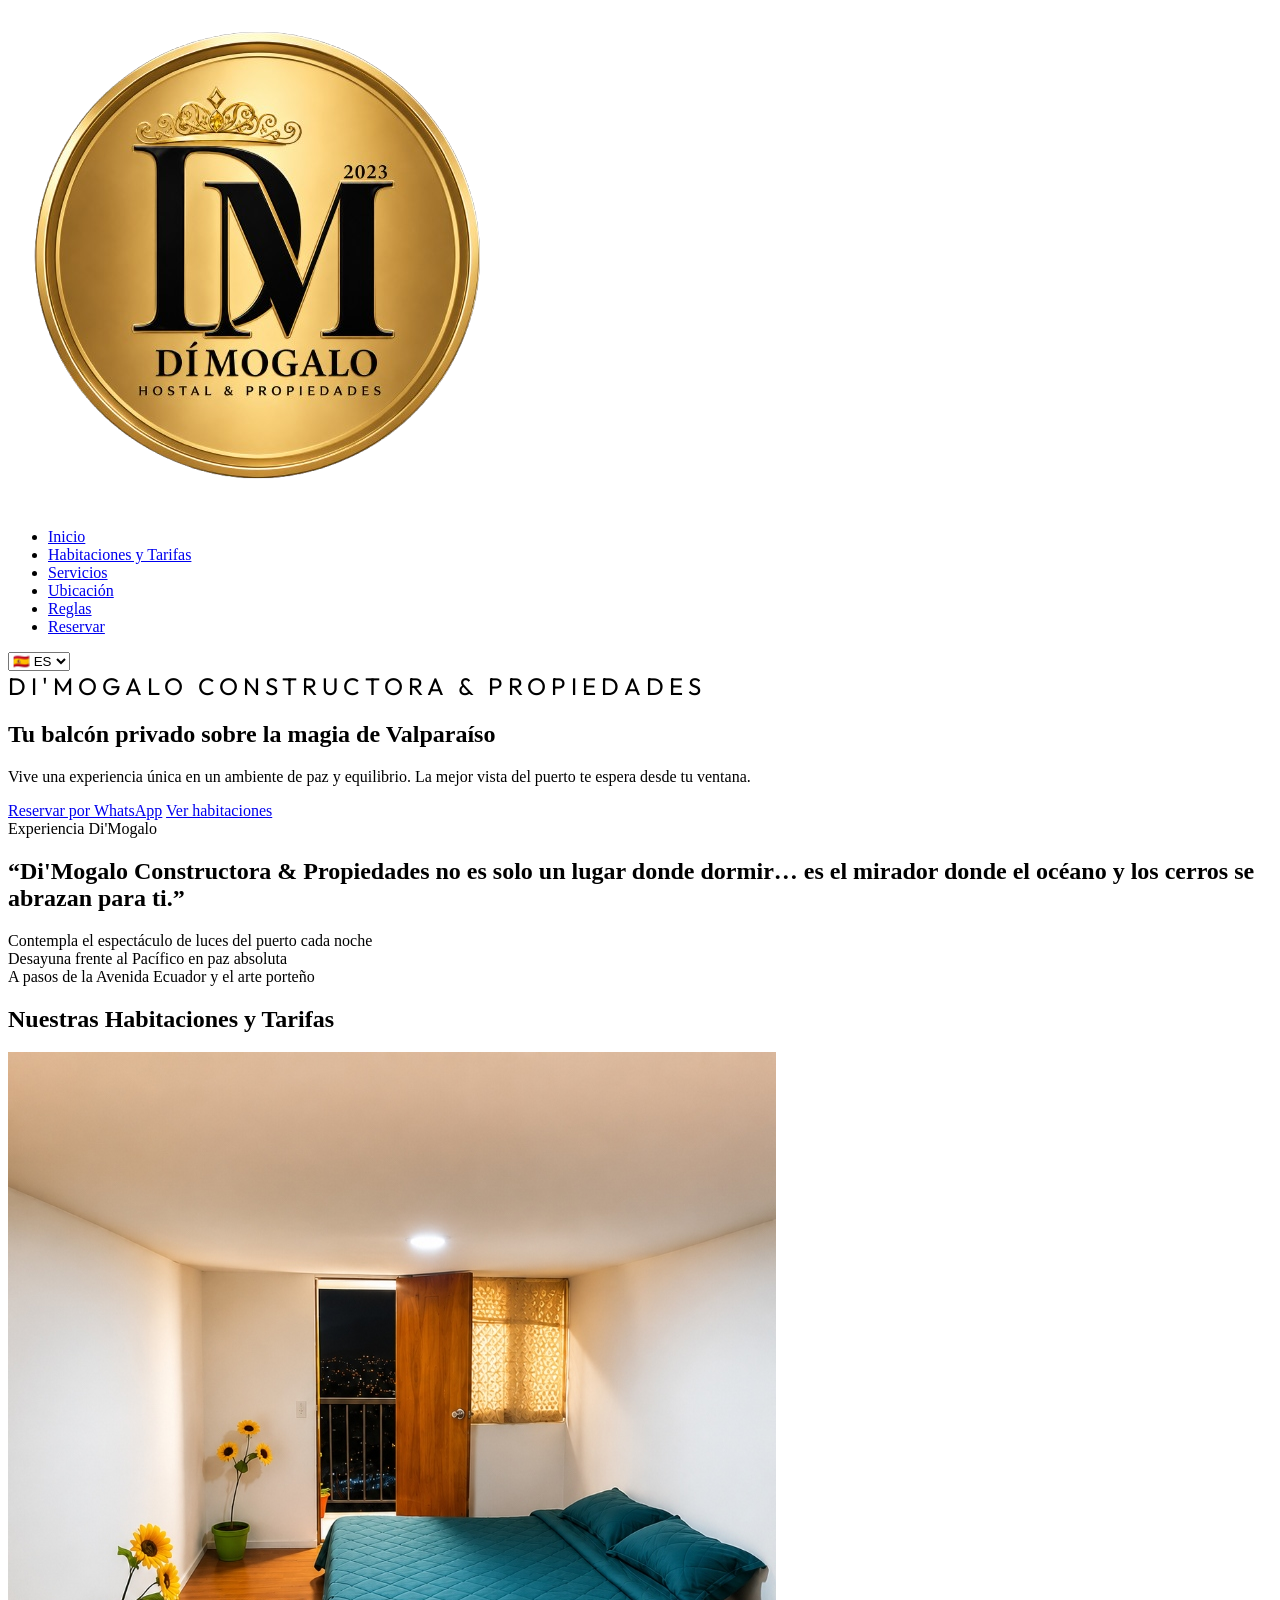
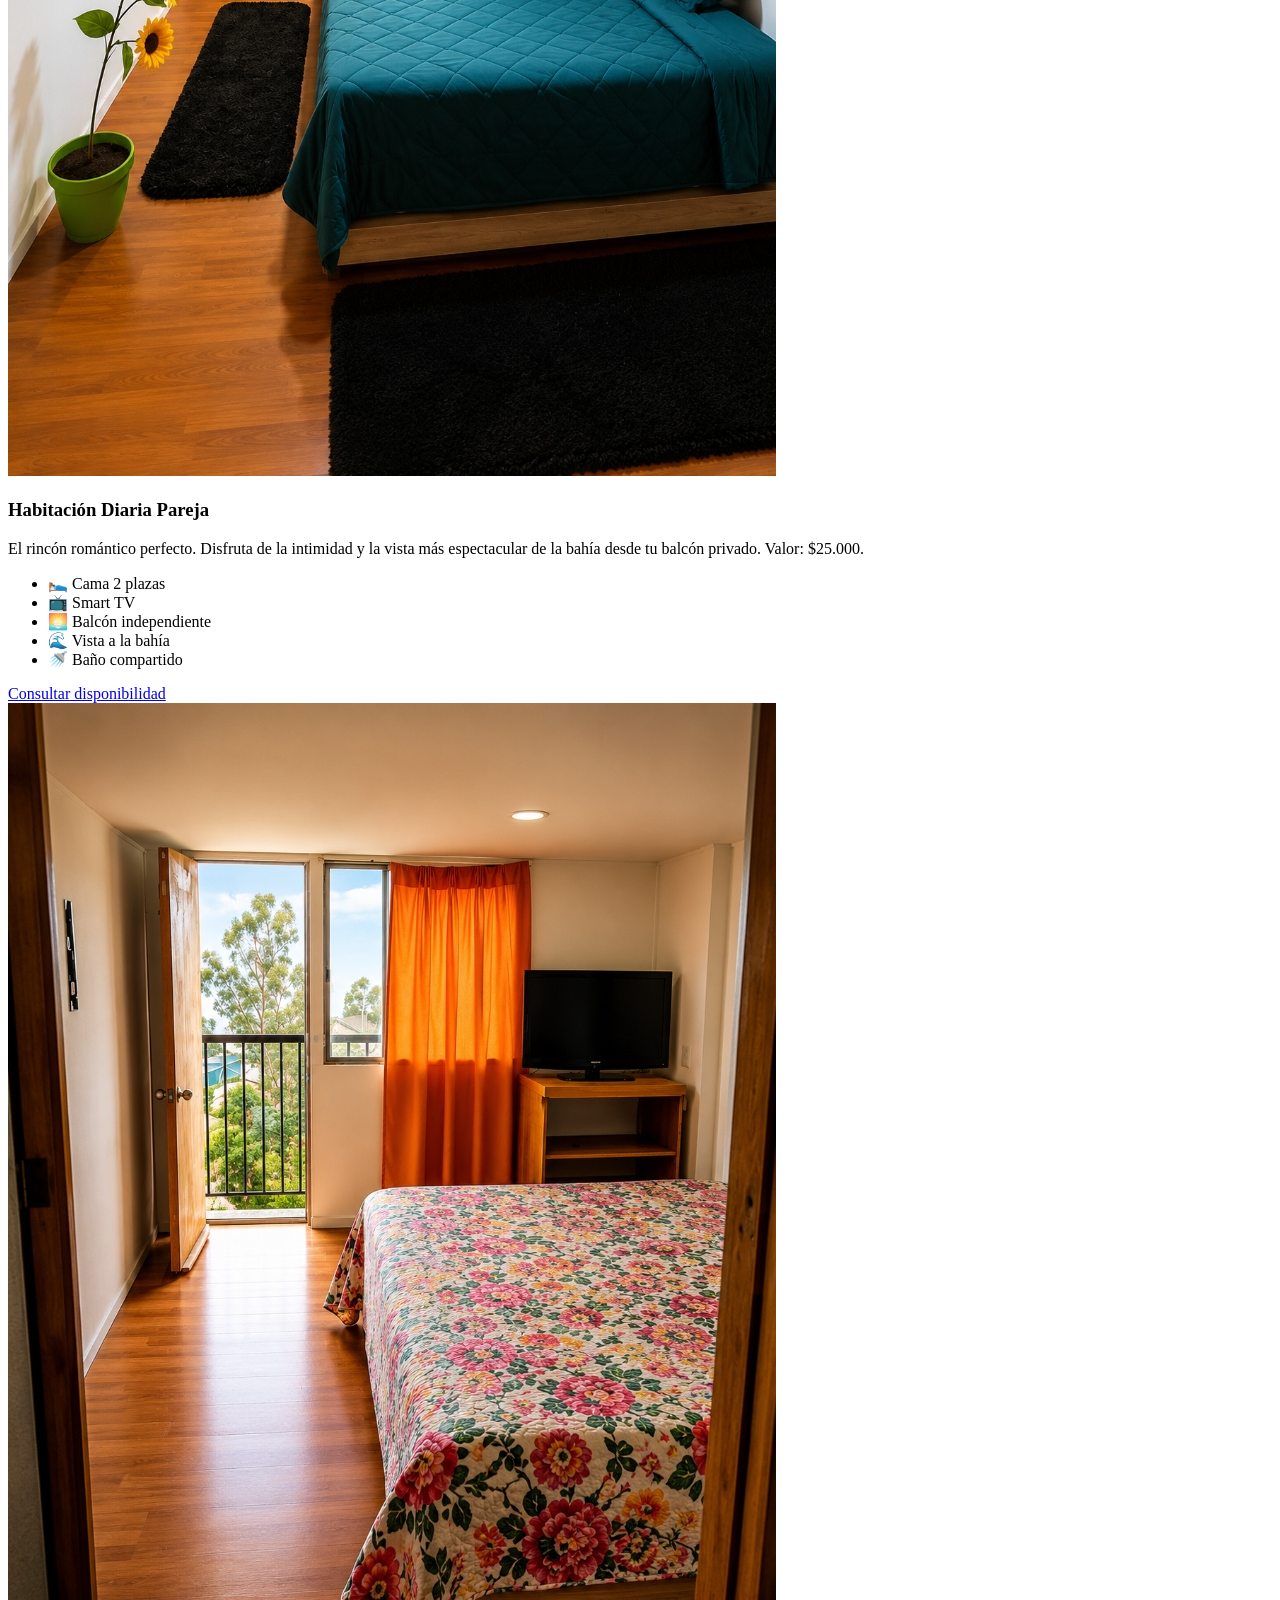
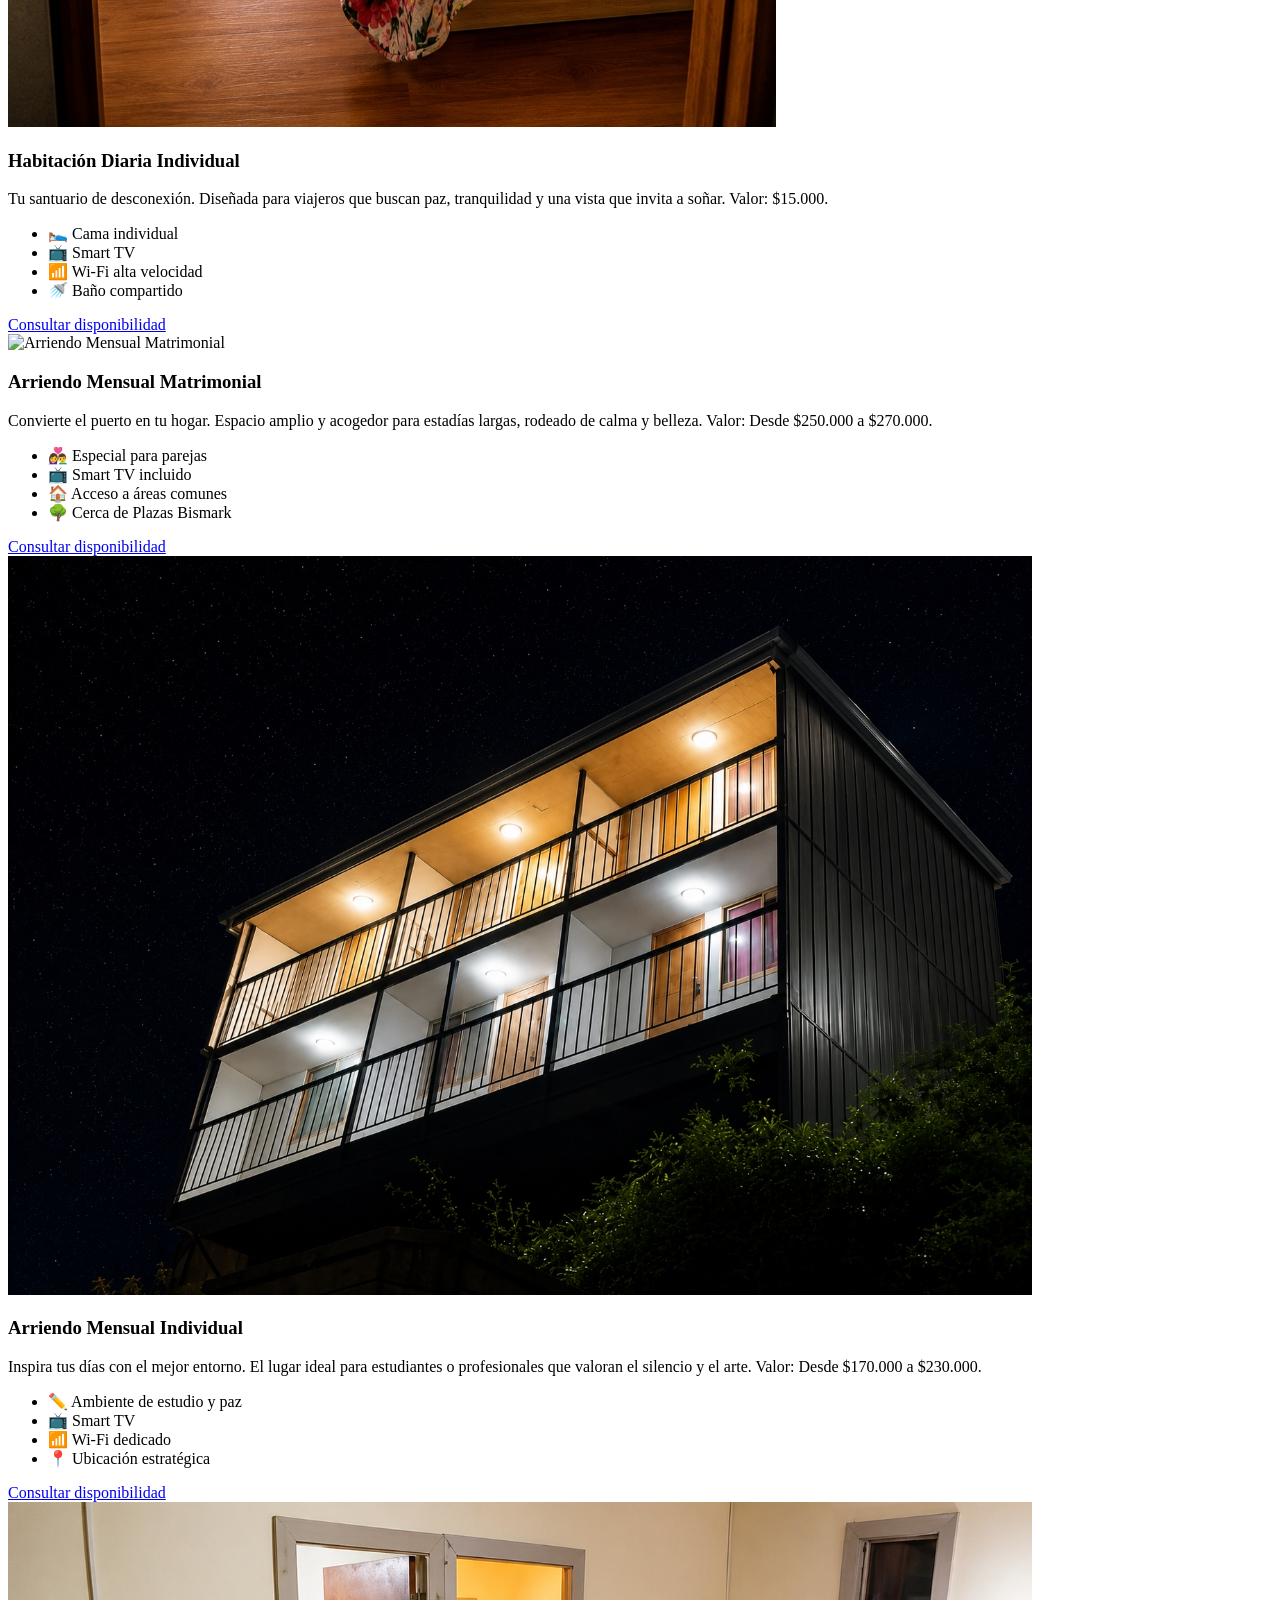
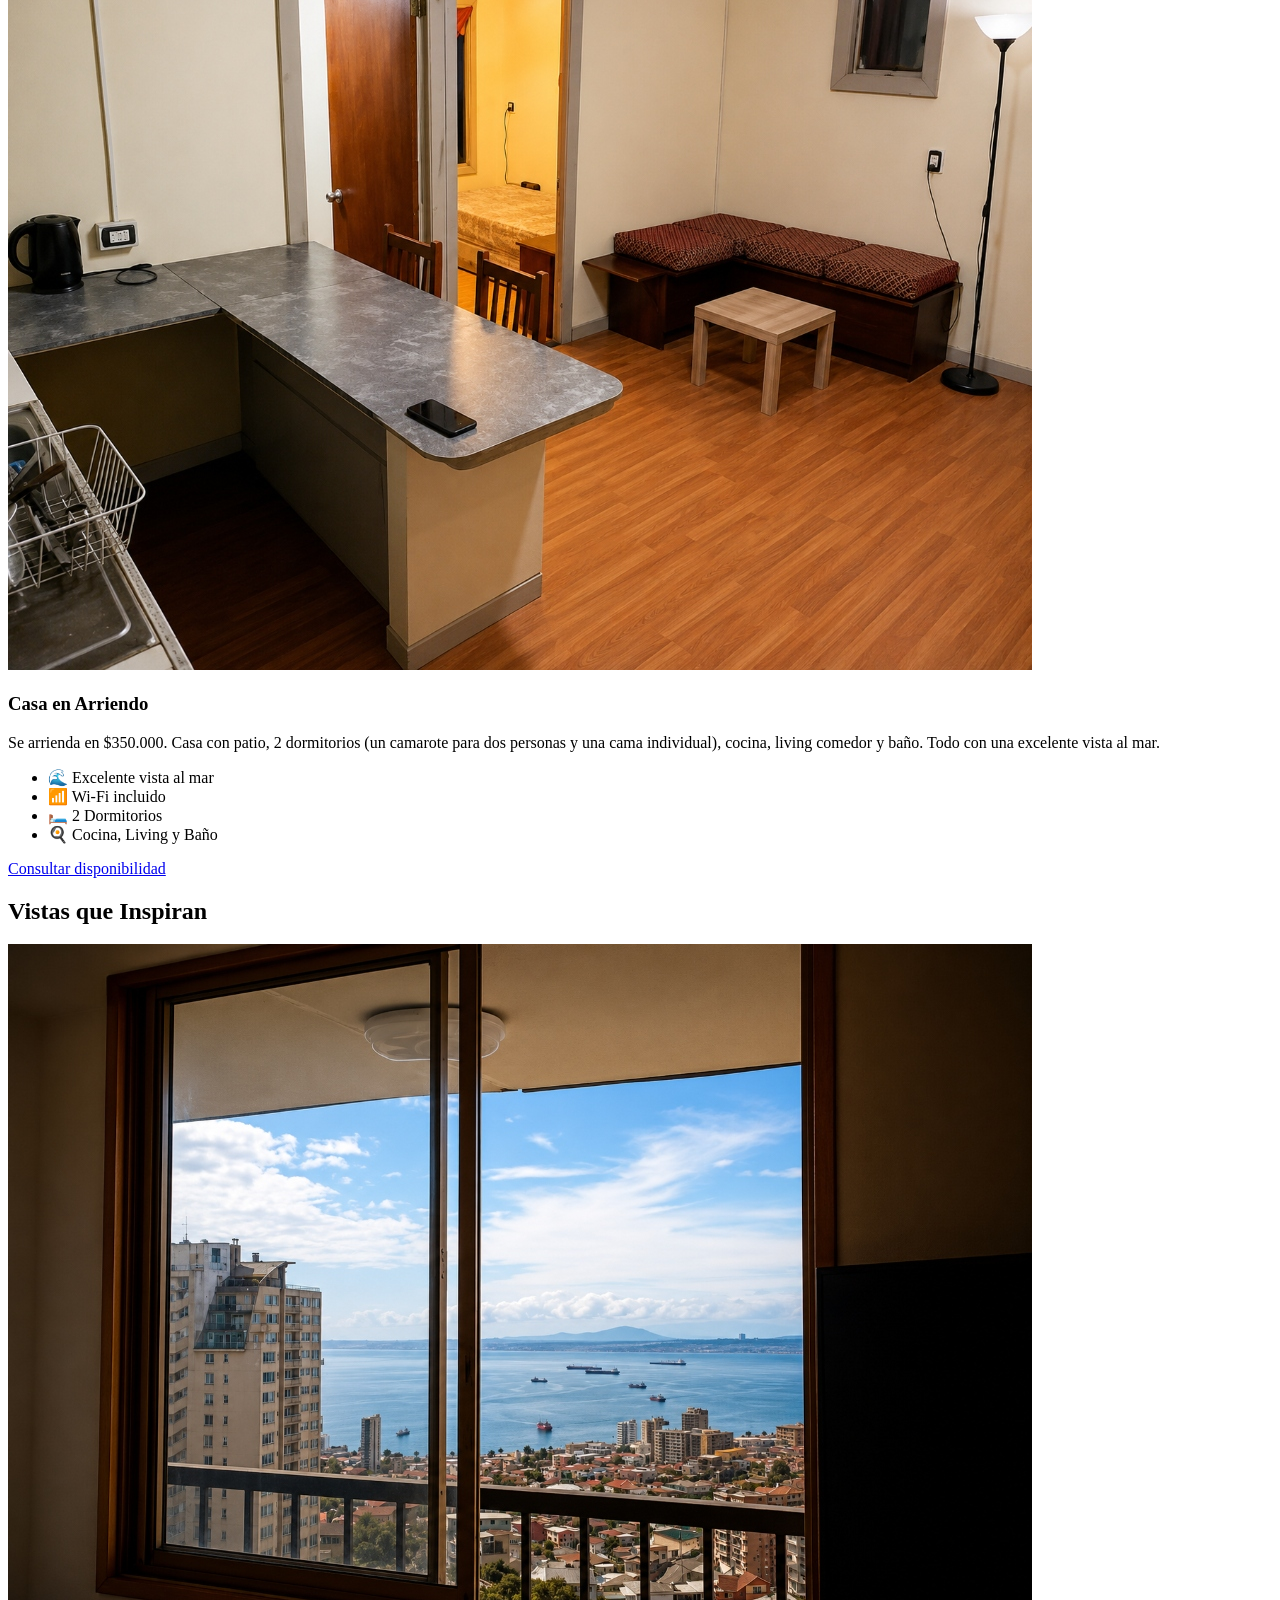
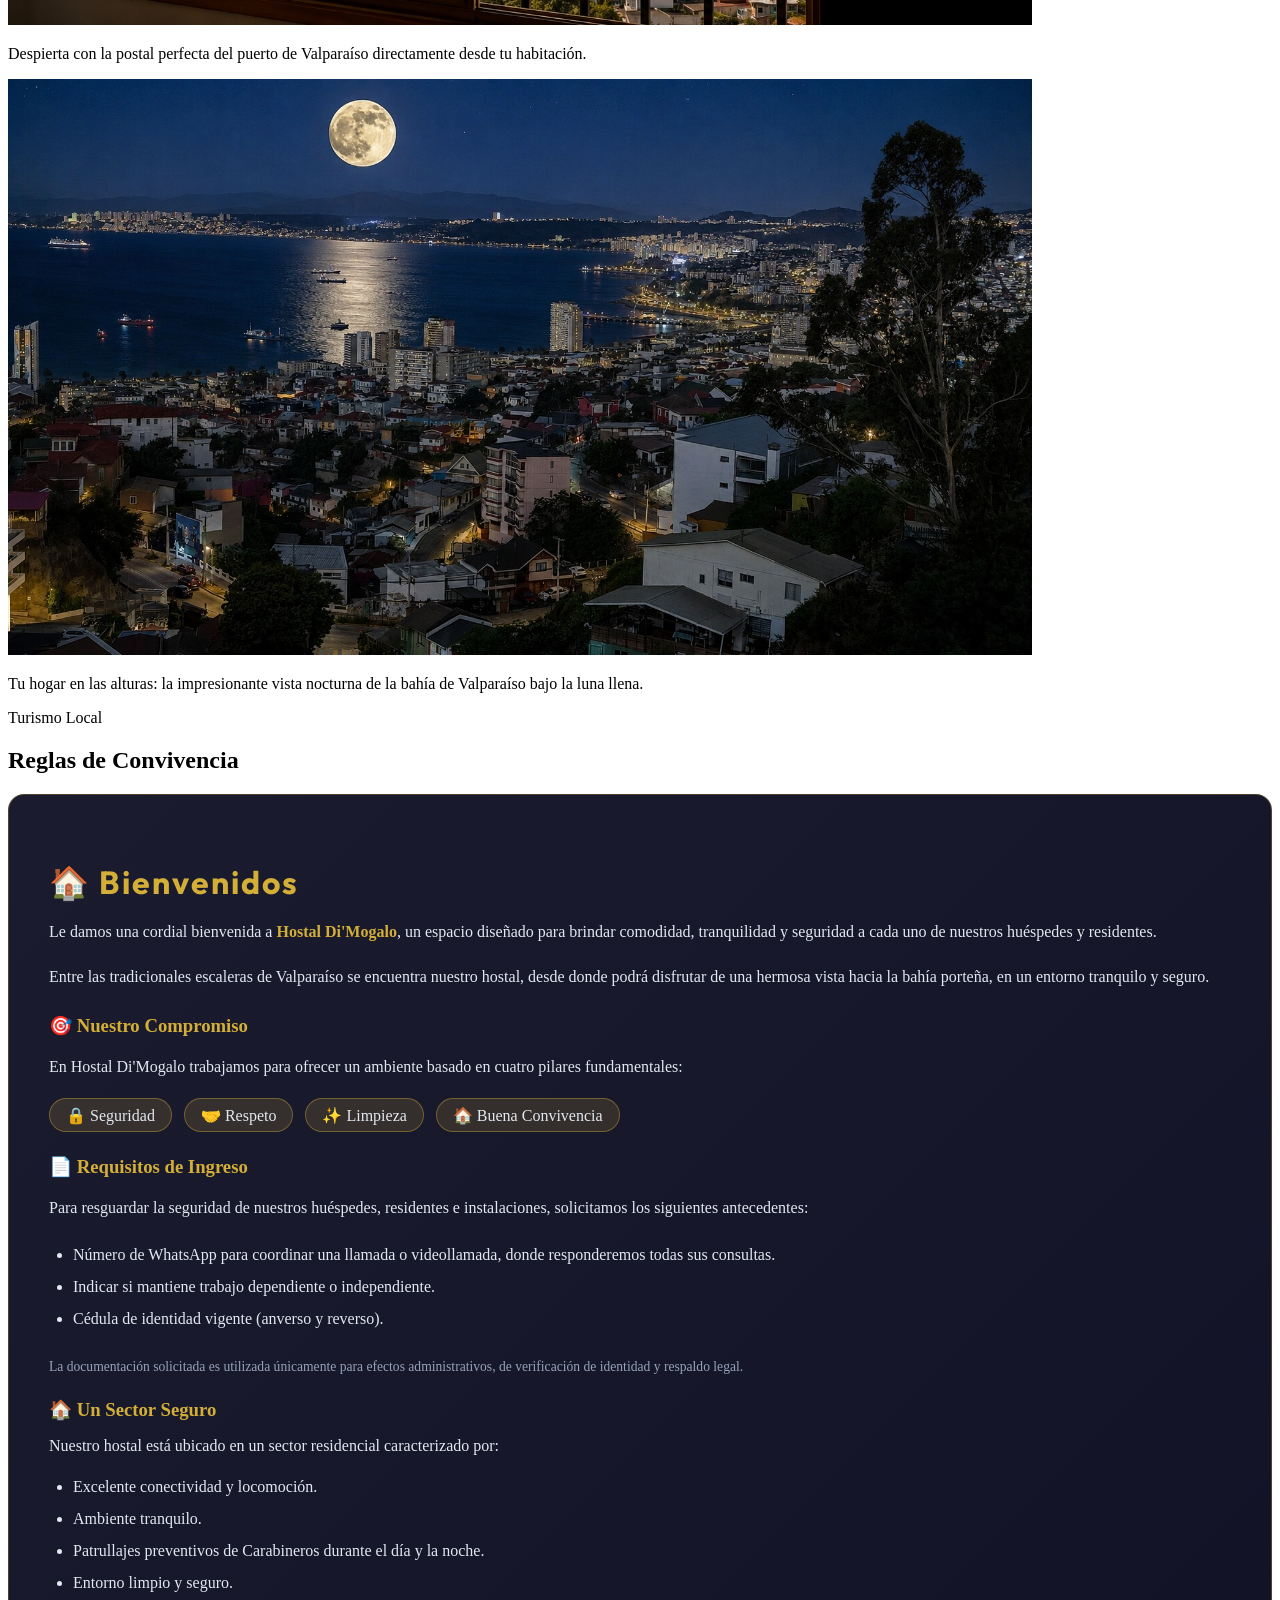
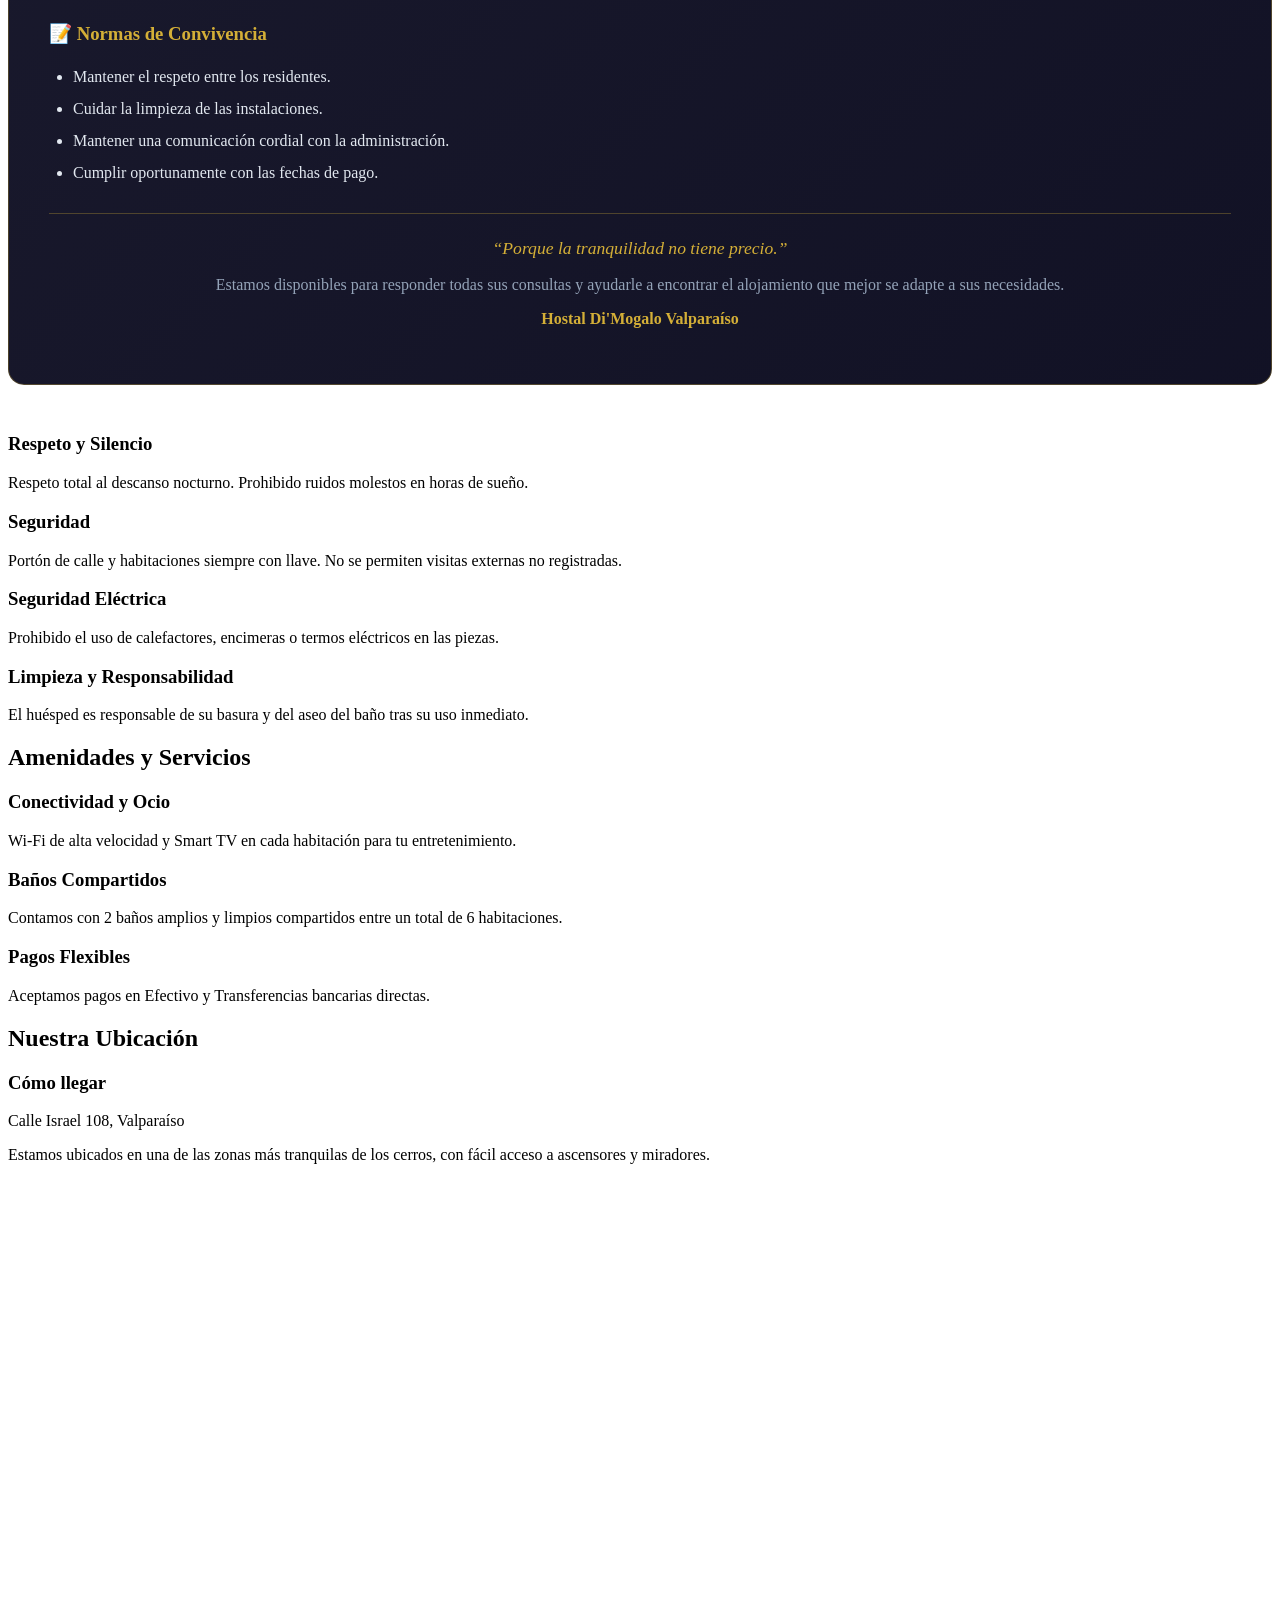
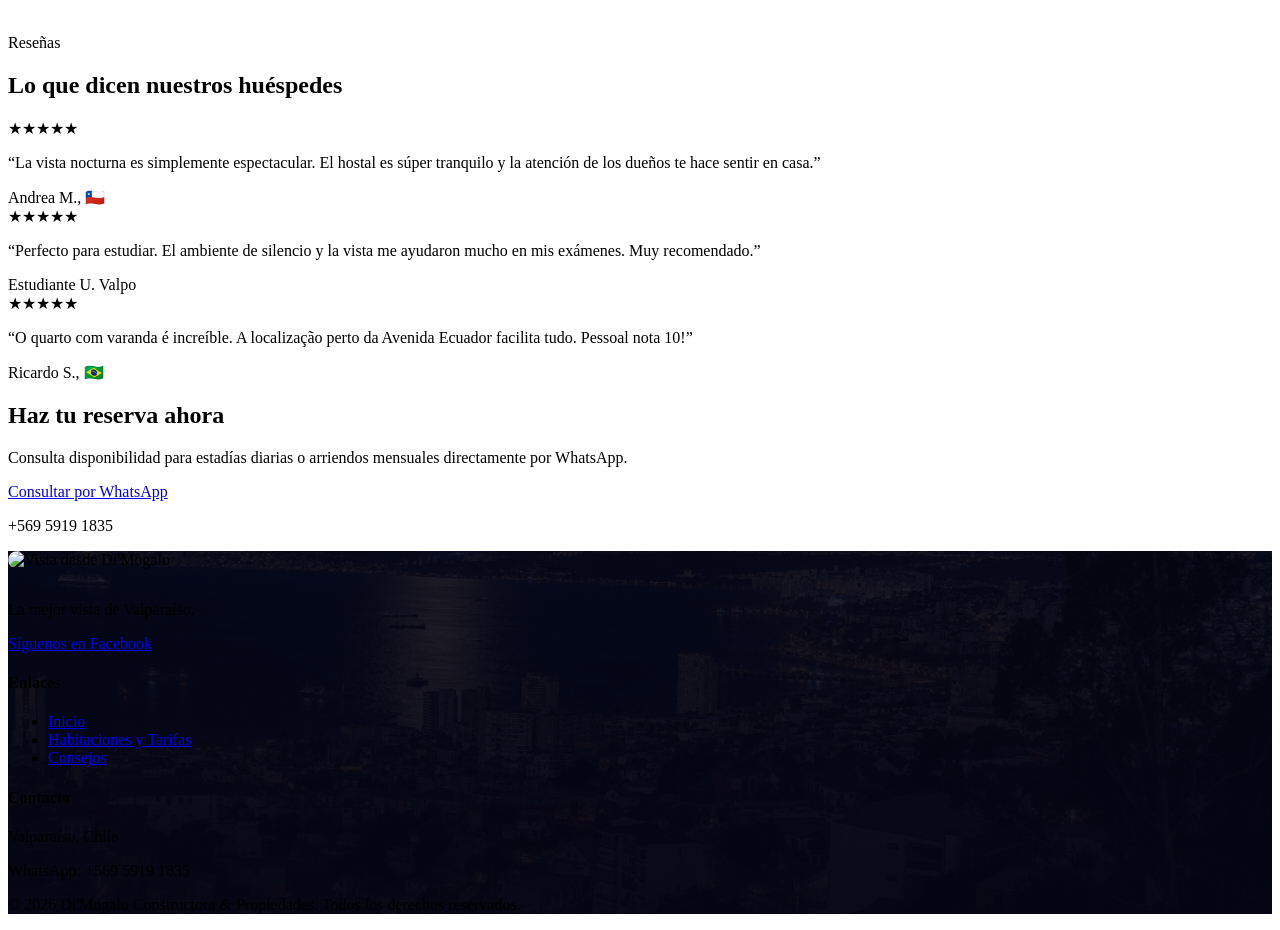
==== commit e0f32e1a: "Actualización foto footer y traducciones" ====
--- a/index.html
+++ b/index.html
@@ -355,8 +355,8 @@
     <footer style="background-image: linear-gradient(rgba(5,5,20,0.88), rgba(5,5,20,0.95)), url('vista_nocturna.jpg'); background-size: cover; background-position: center;">
         <div class="container footer-content">
             <div class="footer-brand">
-                <img src="logo_dimogalo.png" data-img="logo_footer" alt="Logo Di'Mogalo Constructora & Propiedades">
-                <p data-i18n="footer_slogan">Un ambiente de paz y equilibrio con la mejor vista porteña.</p>
+                <img src="balcon_tv.jpg" data-img="logo_footer" alt="Vista desde Di'Mogalo" style="width:100%; max-width:380px; border-radius:12px; margin-bottom:1rem; object-fit:cover; max-height:220px;">
+                <p data-i18n="footer_slogan">La mejor vista de Valparaíso.</p>
                 <div class="footer-socials" style="margin-top: 1rem;">
                     <a href="https://web.facebook.com/profile.php?id=61577868307542" target="_blank" class="social-icon" aria-label="Facebook Oficial">
                         <i data-lucide="facebook"></i> Síguenos en Facebook
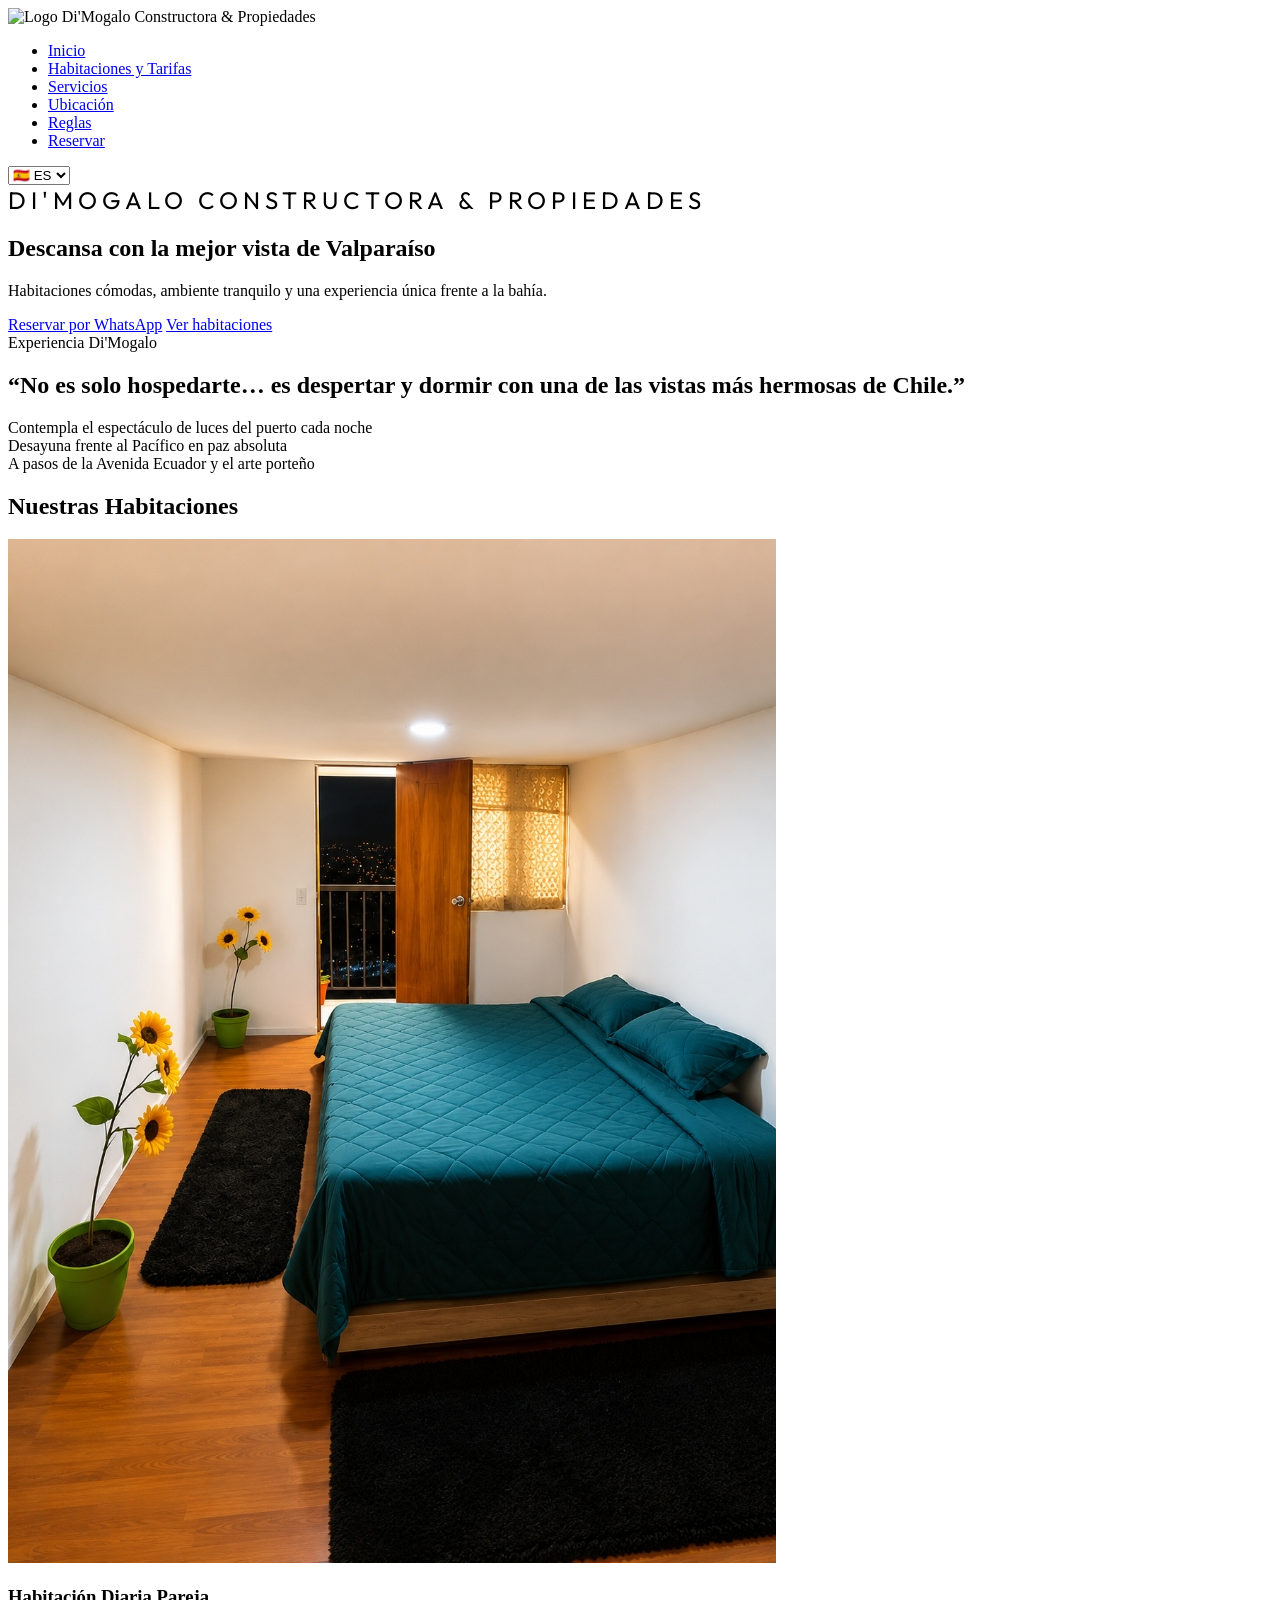
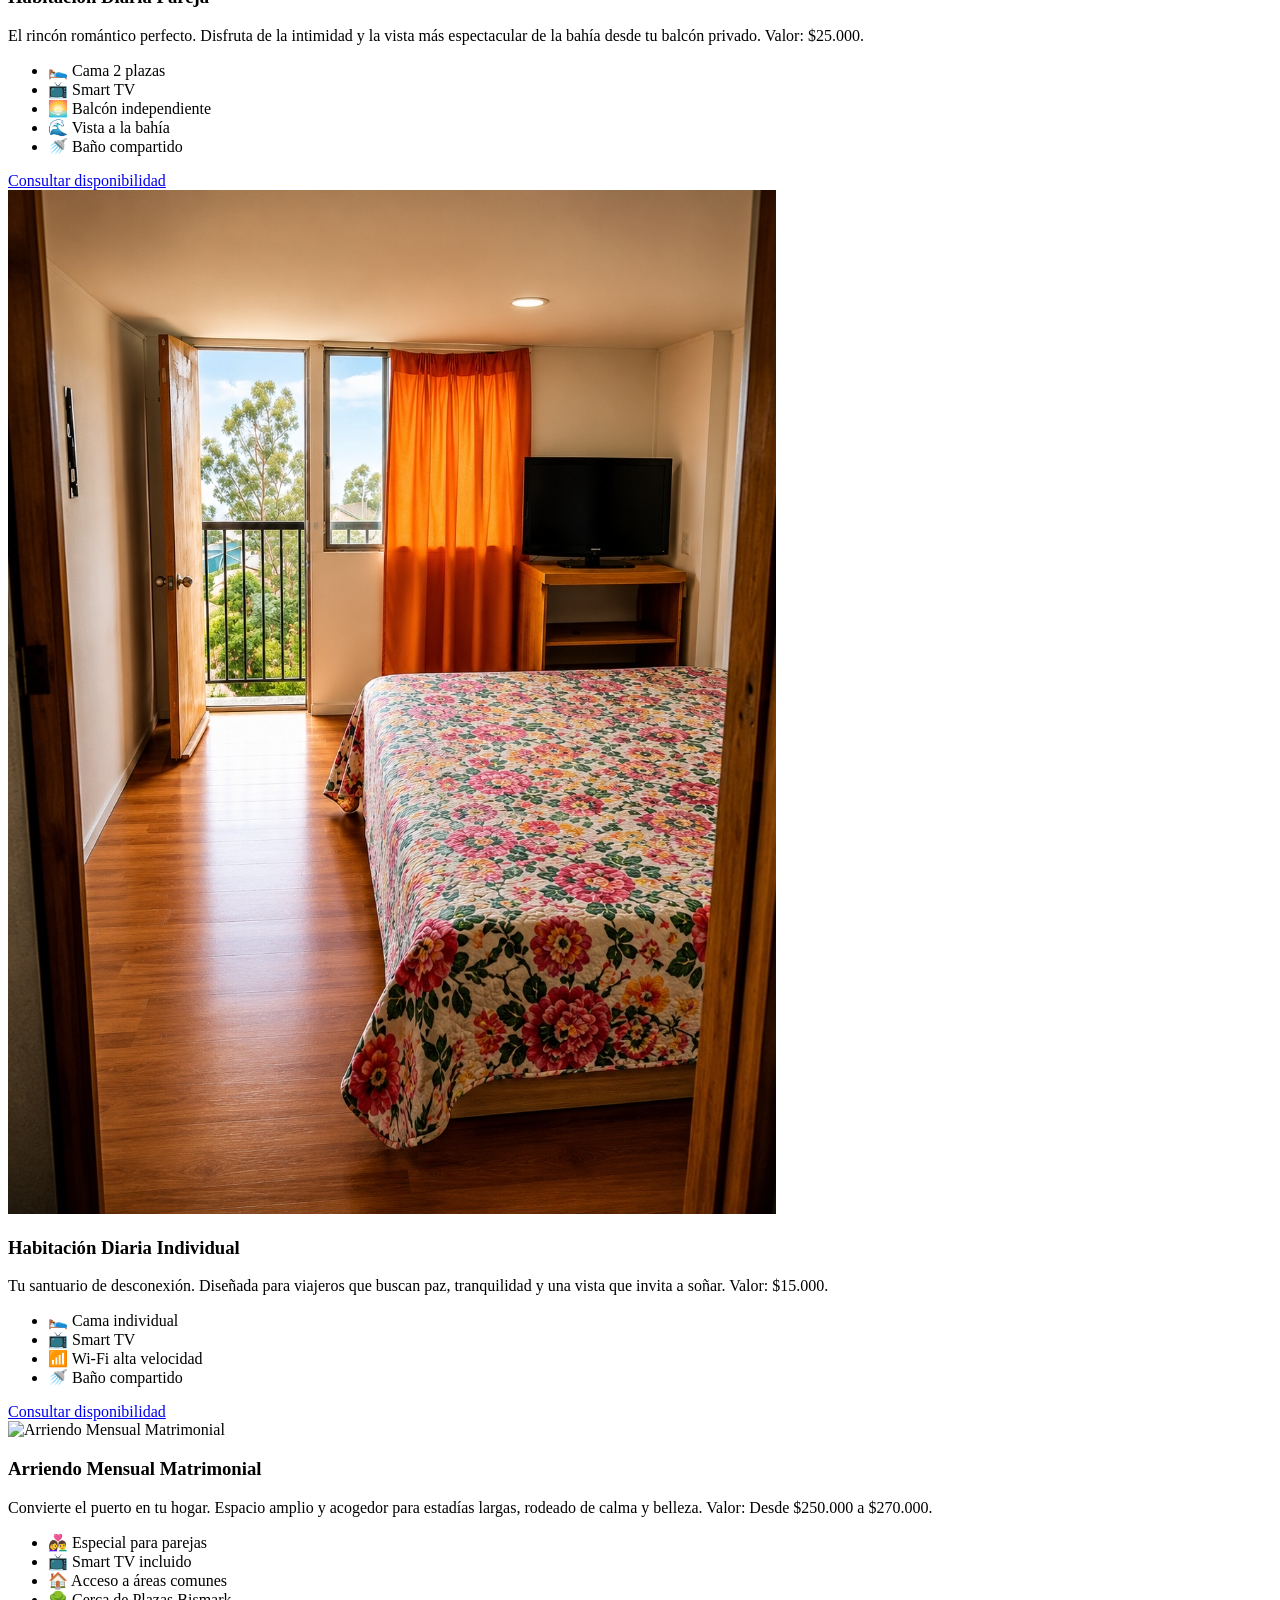
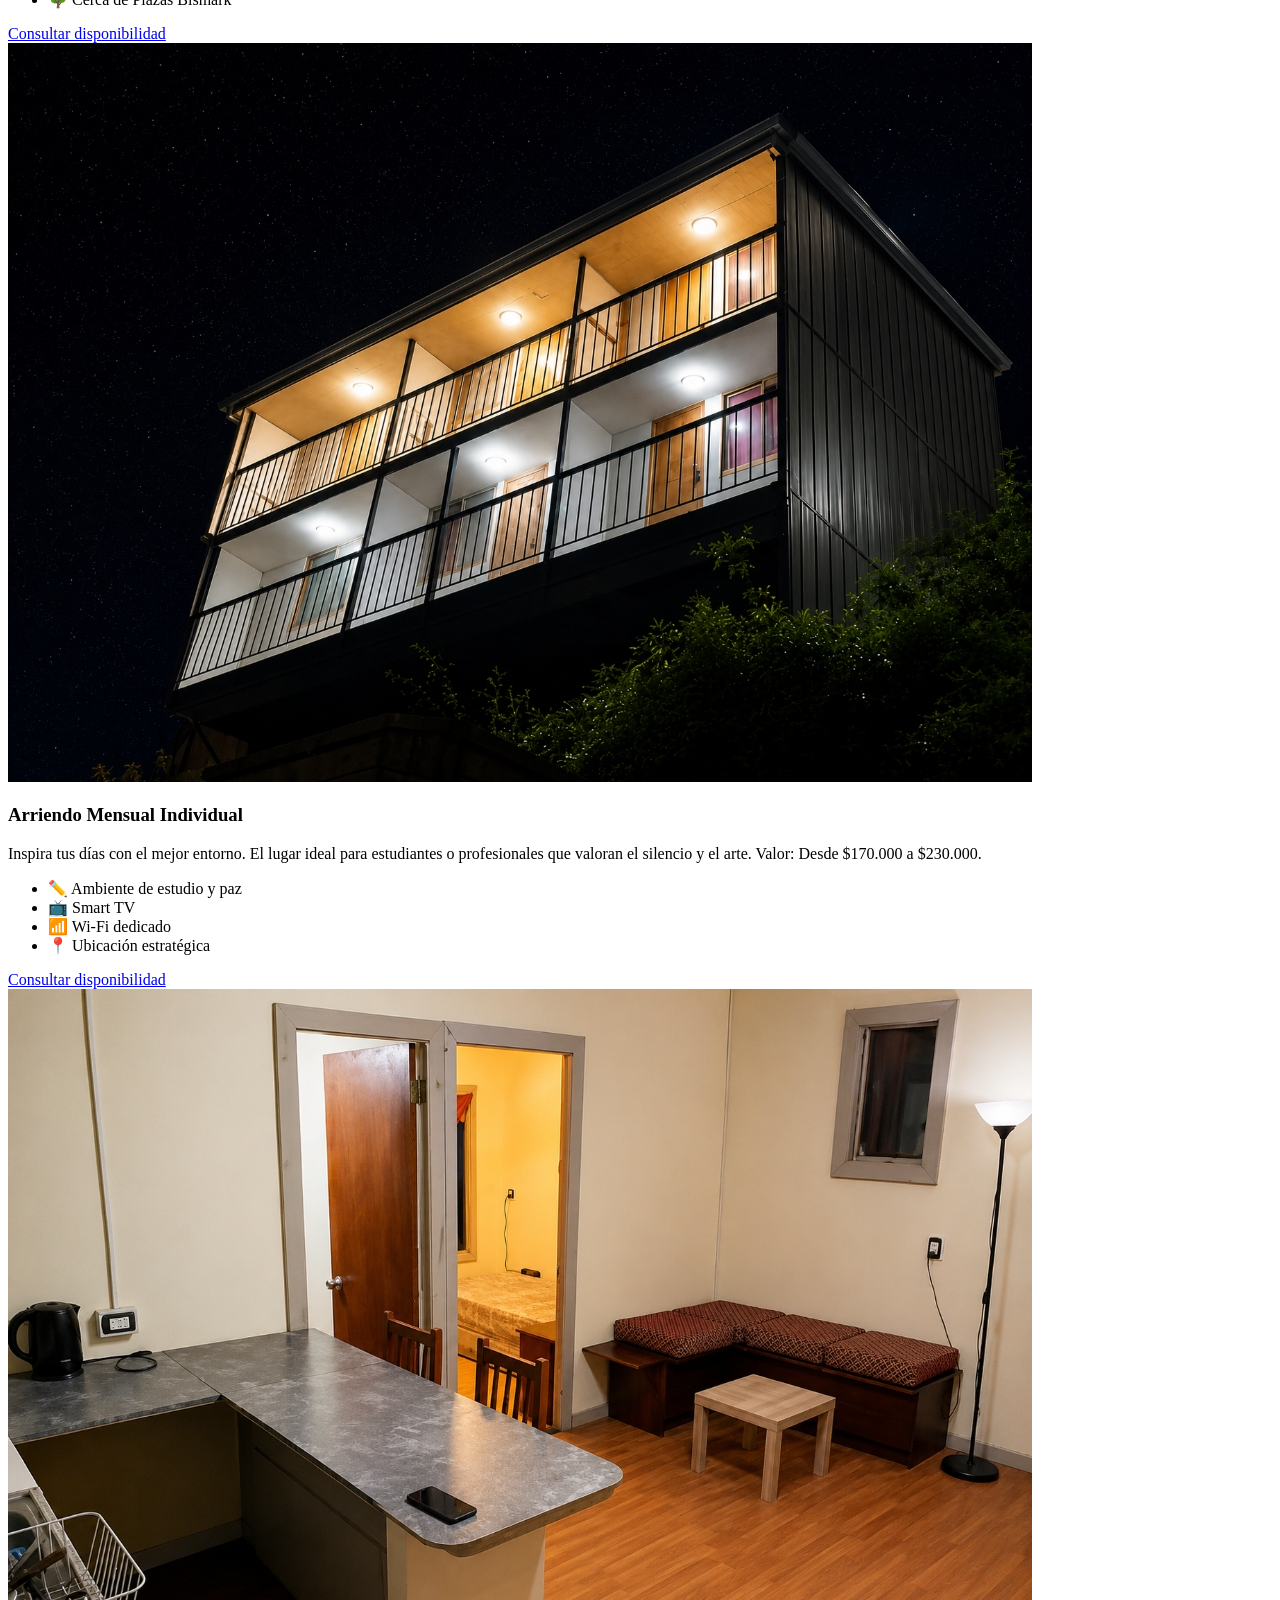
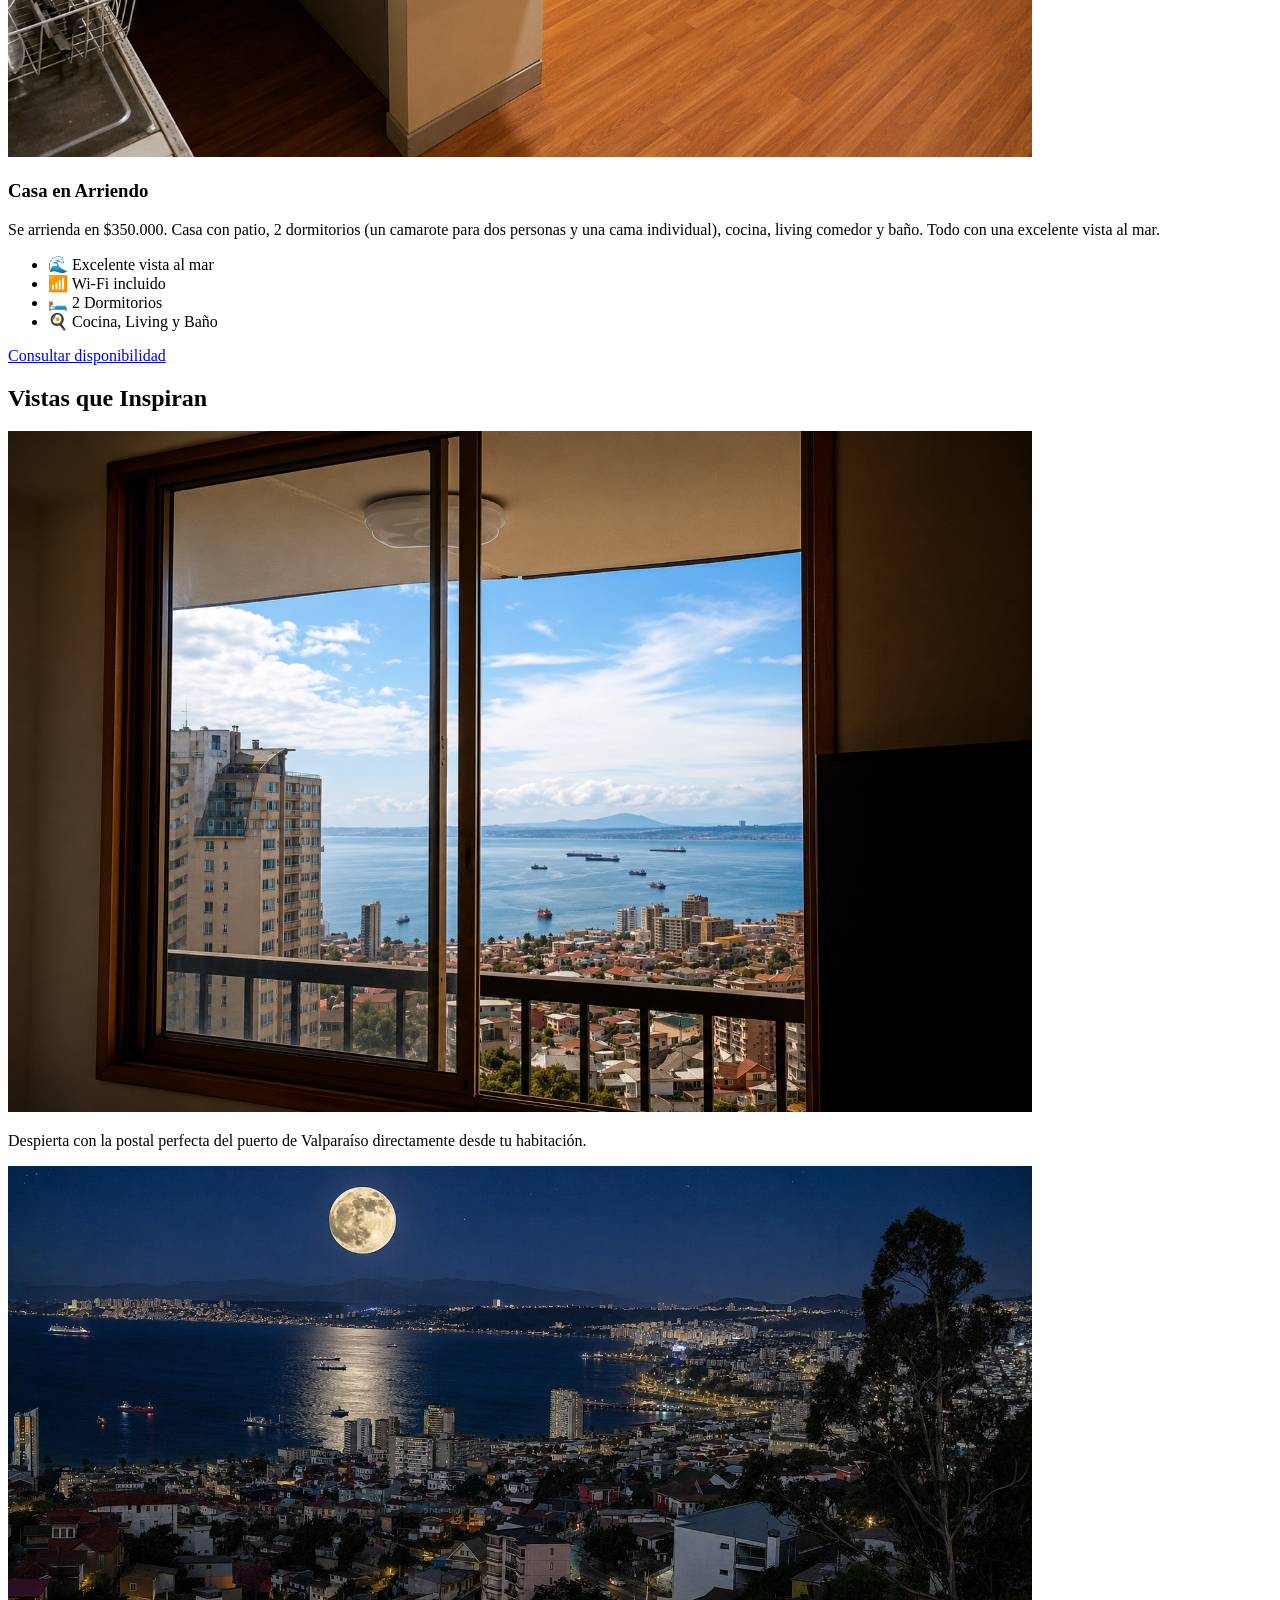
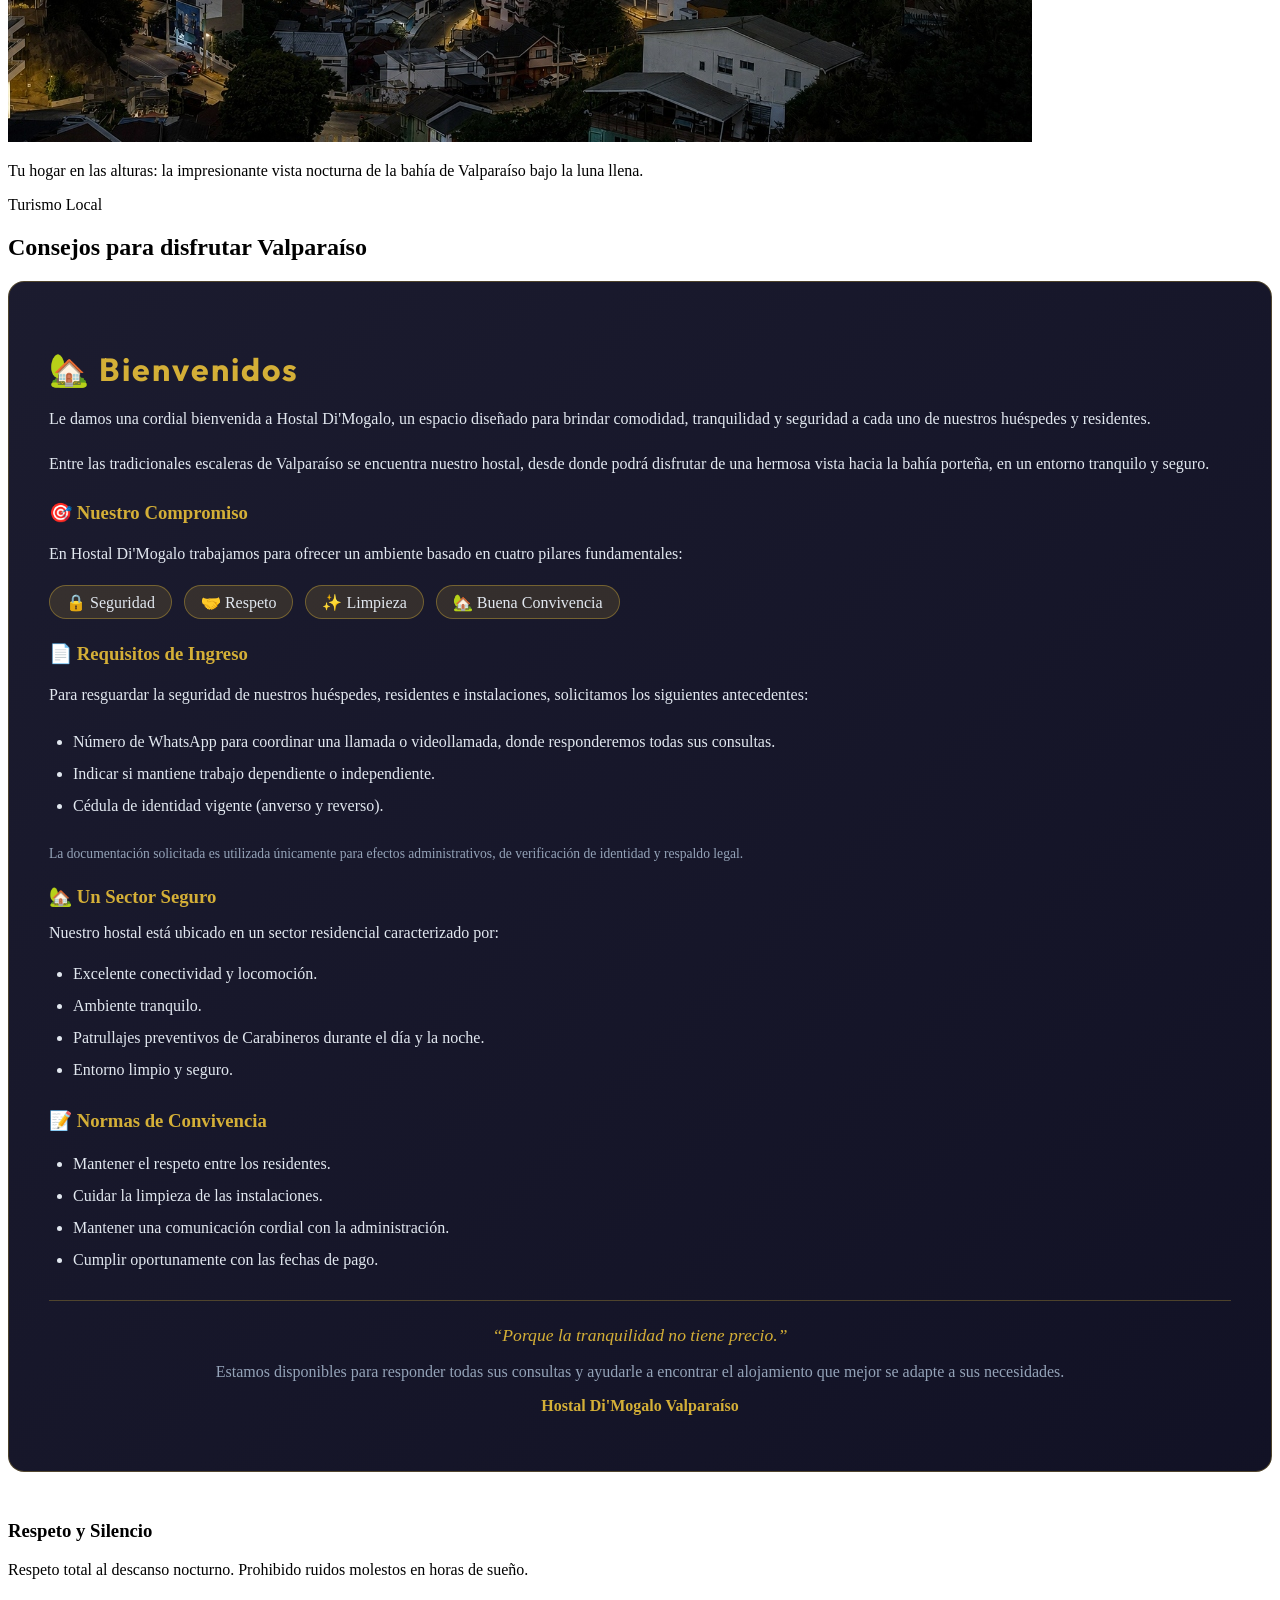
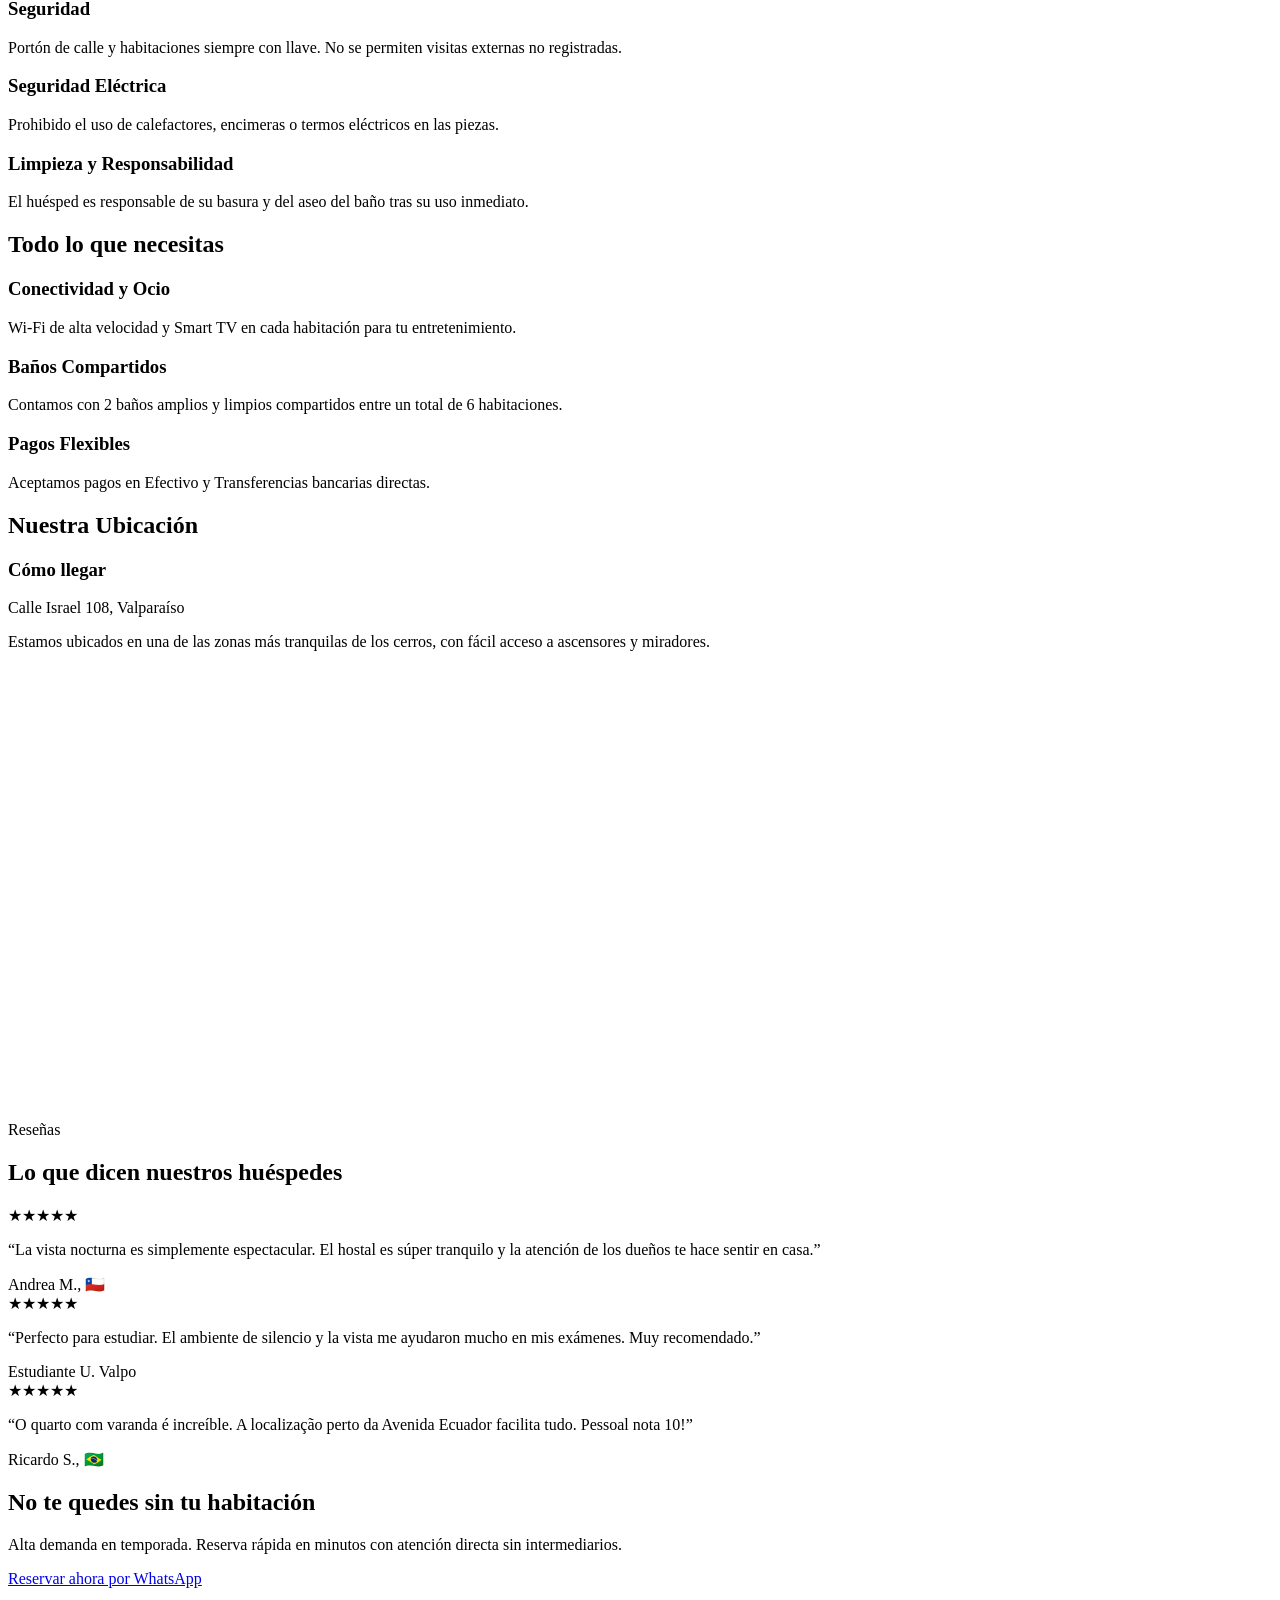
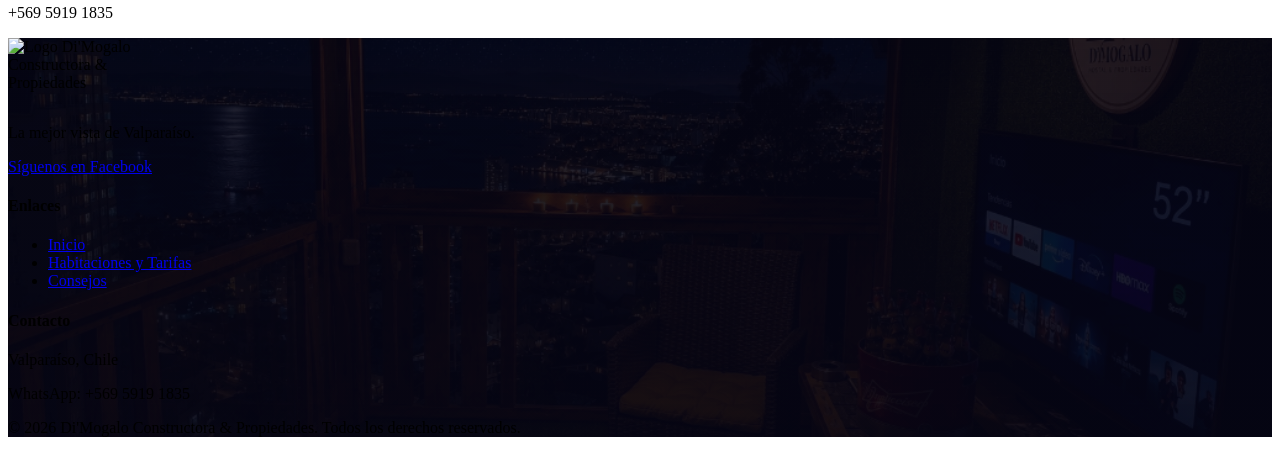
==== commit 97f816dd: ""Traducciones completas ES/EN/PT y fondo del footer" ====
--- a/index.html
+++ b/index.html
@@ -195,47 +195,47 @@
 
             <!-- BIENVENIDOS BLOCK -->
             <div class="bienvenidos-block" data-reveal style="background: linear-gradient(135deg, rgba(20,20,40,0.97), rgba(10,10,30,0.97)); border: 1px solid rgba(212,175,55,0.3); border-radius: 16px; padding: 2.5rem; margin-bottom: 3rem; color: #e2e8f0;">
-                <h2 style="font-family: 'Outfit', sans-serif; font-size: 2rem; color: #d4af37; margin-bottom: 1rem; letter-spacing: 2px;">&#127968; Bienvenidos</h2>
-                <p style="margin-bottom: 1rem; line-height: 1.8;">Le damos una cordial bienvenida a <strong style="color:#d4af37;">Hostal Di'Mogalo</strong>, un espacio diseñado para brindar comodidad, tranquilidad y seguridad a cada uno de nuestros huéspedes y residentes.</p>
-                <p style="margin-bottom: 1.5rem; line-height: 1.8;">Entre las tradicionales escaleras de Valparaíso se encuentra nuestro hostal, desde donde podrá disfrutar de una hermosa vista hacia la bahía porteña, en un entorno tranquilo y seguro.</p>
-
-                <h3 style="color:#d4af37; margin-bottom: 0.5rem;">&#127919; Nuestro Compromiso</h3>
-                <p style="margin-bottom: 0.5rem; line-height: 1.8;">En Hostal Di'Mogalo trabajamos para ofrecer un ambiente basado en cuatro pilares fundamentales:</p>
+                <h2 style="font-family: 'Outfit', sans-serif; font-size: 2rem; color: #d4af37; margin-bottom: 1rem; letter-spacing: 2px;" data-i18n="welcome_title">&#127968; Bienvenidos</h2>
+                <p style="margin-bottom: 1rem; line-height: 1.8;" data-i18n="welcome_p1">Le damos una cordial bienvenida a Hostal Di'Mogalo, un espacio diseñado para brindar comodidad, tranquilidad y seguridad a cada uno de nuestros huéspedes y residentes.</p>
+                <p style="margin-bottom: 1.5rem; line-height: 1.8;" data-i18n="welcome_p2">Entre las tradicionales escaleras de Valparaíso se encuentra nuestro hostal, desde donde podrá disfrutar de una hermosa vista hacia la bahía porteña, en un entorno tranquilo y seguro.</p>
+
+                <h3 style="color:#d4af37; margin-bottom: 0.5rem;" data-i18n="commitment_title">&#127919; Nuestro Compromiso</h3>
+                <p style="margin-bottom: 0.5rem; line-height: 1.8;" data-i18n="commitment_intro">En Hostal Di'Mogalo trabajamos para ofrecer un ambiente basado en cuatro pilares fundamentales:</p>
                 <ul style="list-style:none; padding:0; margin-bottom:1.5rem; display:flex; flex-wrap:wrap; gap:0.75rem;">
-                    <li style="background:rgba(212,175,55,0.15); border:1px solid rgba(212,175,55,0.4); padding:0.4rem 1rem; border-radius:20px;">&#128274; Seguridad</li>
-                    <li style="background:rgba(212,175,55,0.15); border:1px solid rgba(212,175,55,0.4); padding:0.4rem 1rem; border-radius:20px;">&#129309; Respeto</li>
-                    <li style="background:rgba(212,175,55,0.15); border:1px solid rgba(212,175,55,0.4); padding:0.4rem 1rem; border-radius:20px;">&#10024; Limpieza</li>
-                    <li style="background:rgba(212,175,55,0.15); border:1px solid rgba(212,175,55,0.4); padding:0.4rem 1rem; border-radius:20px;">&#127968; Buena Convivencia</li>
-                </ul>
-
-                <h3 style="color:#d4af37; margin-bottom: 0.5rem;">&#128196; Requisitos de Ingreso</h3>
-                <p style="margin-bottom: 0.5rem; line-height: 1.8;">Para resguardar la seguridad de nuestros huéspedes, residentes e instalaciones, solicitamos los siguientes antecedentes:</p>
+                    <li style="background:rgba(212,175,55,0.15); border:1px solid rgba(212,175,55,0.4); padding:0.4rem 1rem; border-radius:20px;" data-i18n="pillar_security">&#128274; Seguridad</li>
+                    <li style="background:rgba(212,175,55,0.15); border:1px solid rgba(212,175,55,0.4); padding:0.4rem 1rem; border-radius:20px;" data-i18n="pillar_respect">&#129309; Respeto</li>
+                    <li style="background:rgba(212,175,55,0.15); border:1px solid rgba(212,175,55,0.4); padding:0.4rem 1rem; border-radius:20px;" data-i18n="pillar_clean">&#10024; Limpieza</li>
+                    <li style="background:rgba(212,175,55,0.15); border:1px solid rgba(212,175,55,0.4); padding:0.4rem 1rem; border-radius:20px;" data-i18n="pillar_living">&#127968; Buena Convivencia</li>
+                </ul>
+
+                <h3 style="color:#d4af37; margin-bottom: 0.5rem;" data-i18n="req_title">&#128196; Requisitos de Ingreso</h3>
+                <p style="margin-bottom: 0.5rem; line-height: 1.8;" data-i18n="req_intro">Para resguardar la seguridad de nuestros huéspedes, residentes e instalaciones, solicitamos los siguientes antecedentes:</p>
                 <ul style="padding-left:1.5rem; margin-bottom:1.5rem; line-height:2;">
-                    <li>Número de WhatsApp para coordinar una llamada o videollamada, donde responderemos todas sus consultas.</li>
-                    <li>Indicar si mantiene trabajo dependiente o independiente.</li>
-                    <li>Cédula de identidad vigente (anverso y reverso).</li>
-                </ul>
-                <p style="font-size:0.85rem; color:#94a3b8; margin-bottom:1.5rem;">La documentación solicitada es utilizada únicamente para efectos administrativos, de verificación de identidad y respaldo legal.</p>
-
-                <h3 style="color:#d4af37; margin-bottom: 0.5rem;">&#127968; Un Sector Seguro</h3>
-                <p style="margin-bottom: 0.5rem;">Nuestro hostal está ubicado en un sector residencial caracterizado por:</p>
+                    <li data-i18n="req_b1">Número de WhatsApp para coordinar una llamada o videollamada, donde responderemos todas sus consultas.</li>
+                    <li data-i18n="req_b2">Indicar si mantiene trabajo dependiente o independiente.</li>
+                    <li data-i18n="req_b3">Cédula de identidad vigente (anverso y reverso).</li>
+                </ul>
+                <p style="font-size:0.85rem; color:#94a3b8; margin-bottom:1.5rem;" data-i18n="req_note">La documentación solicitada es utilizada únicamente para efectos administrativos, de verificación de identidad y respaldo legal.</p>
+
+                <h3 style="color:#d4af37; margin-bottom: 0.5rem;" data-i18n="sector_title">&#127968; Un Sector Seguro</h3>
+                <p style="margin-bottom: 0.5rem;" data-i18n="sector_intro">Nuestro hostal está ubicado en un sector residencial caracterizado por:</p>
                 <ul style="padding-left:1.5rem; margin-bottom:1.5rem; line-height:2;">
-                    <li>Excelente conectividad y locomoción.</li>
-                    <li>Ambiente tranquilo.</li>
-                    <li>Patrullajes preventivos de Carabineros durante el día y la noche.</li>
-                    <li>Entorno limpio y seguro.</li>
-                </ul>
-
-                <h3 style="color:#d4af37; margin-bottom: 0.5rem;">&#128221; Normas de Convivencia</h3>
+                    <li data-i18n="sector_b1">Excelente conectividad y locomoción.</li>
+                    <li data-i18n="sector_b2">Ambiente tranquilo.</li>
+                    <li data-i18n="sector_b3">Patrullajes preventivos de Carabineros durante el día y la noche.</li>
+                    <li data-i18n="sector_b4">Entorno limpio y seguro.</li>
+                </ul>
+
+                <h3 style="color:#d4af37; margin-bottom: 0.5rem;" data-i18n="rules_title">&#128221; Normas de Convivencia</h3>
                 <ul style="padding-left:1.5rem; margin-bottom:1.5rem; line-height:2;">
-                    <li>Mantener el respeto entre los residentes.</li>
-                    <li>Cuidar la limpieza de las instalaciones.</li>
-                    <li>Mantener una comunicación cordial con la administración.</li>
-                    <li>Cumplir oportunamente con las fechas de pago.</li>
-                </ul>
-
-                <p style="text-align:center; color:#d4af37; font-style:italic; font-size:1.1rem; border-top:1px solid rgba(212,175,55,0.3); padding-top:1.5rem;">&#8220;Porque la tranquilidad no tiene precio.&#8221;</p>
-                <p style="text-align:center; margin-top:0.5rem; color:#94a3b8;">Estamos disponibles para responder todas sus consultas y ayudarle a encontrar el alojamiento que mejor se adapte a sus necesidades.</p>
+                    <li data-i18n="rules_b1">Mantener el respeto entre los residentes.</li>
+                    <li data-i18n="rules_b2">Cuidar la limpieza de las instalaciones.</li>
+                    <li data-i18n="rules_b3">Mantener una comunicación cordial con la administración.</li>
+                    <li data-i18n="rules_b4">Cumplir oportunamente con las fechas de pago.</li>
+                </ul>
+
+                <p style="text-align:center; color:#d4af37; font-style:italic; font-size:1.1rem; border-top:1px solid rgba(212,175,55,0.3); padding-top:1.5rem;" data-i18n="quote_peace">&#8220;Porque la tranquilidad no tiene precio.&#8221;</p>
+                <p style="text-align:center; margin-top:0.5rem; color:#94a3b8;" data-i18n="welcome_outro">Estamos disponibles para responder todas sus consultas y ayudarle a encontrar el alojamiento que mejor se adapte a sus necesidades.</p>
                 <p style="text-align:center; font-weight:bold; color:#d4af37; margin-top:0.5rem;">Hostal Di'Mogalo Valparaíso</p>
             </div>
             <!-- FIN BIENVENIDOS -->
@@ -352,10 +352,10 @@
     </section>
 
     <!-- Footer -->
-    <footer style="background-image: linear-gradient(rgba(5,5,20,0.88), rgba(5,5,20,0.95)), url('vista_nocturna.jpg'); background-size: cover; background-position: center;">
+    <footer style="background-image: linear-gradient(rgba(5,5,20,0.85), rgba(5,5,20,0.92)), url('footer_bg.jpg'); background-size: cover; background-position: center;">
         <div class="container footer-content">
             <div class="footer-brand">
-                <img src="balcon_tv.jpg" data-img="logo_footer" alt="Vista desde Di'Mogalo" style="width:100%; max-width:380px; border-radius:12px; margin-bottom:1rem; object-fit:cover; max-height:220px;">
+                <img src="logo_dimogalo.png" data-img="logo_footer" alt="Logo Di'Mogalo Constructora & Propiedades" style="max-width: 140px; margin-bottom: 1rem;">
                 <p data-i18n="footer_slogan">La mejor vista de Valparaíso.</p>
                 <div class="footer-socials" style="margin-top: 1rem;">
                     <a href="https://web.facebook.com/profile.php?id=61577868307542" target="_blank" class="social-icon" aria-label="Facebook Oficial">
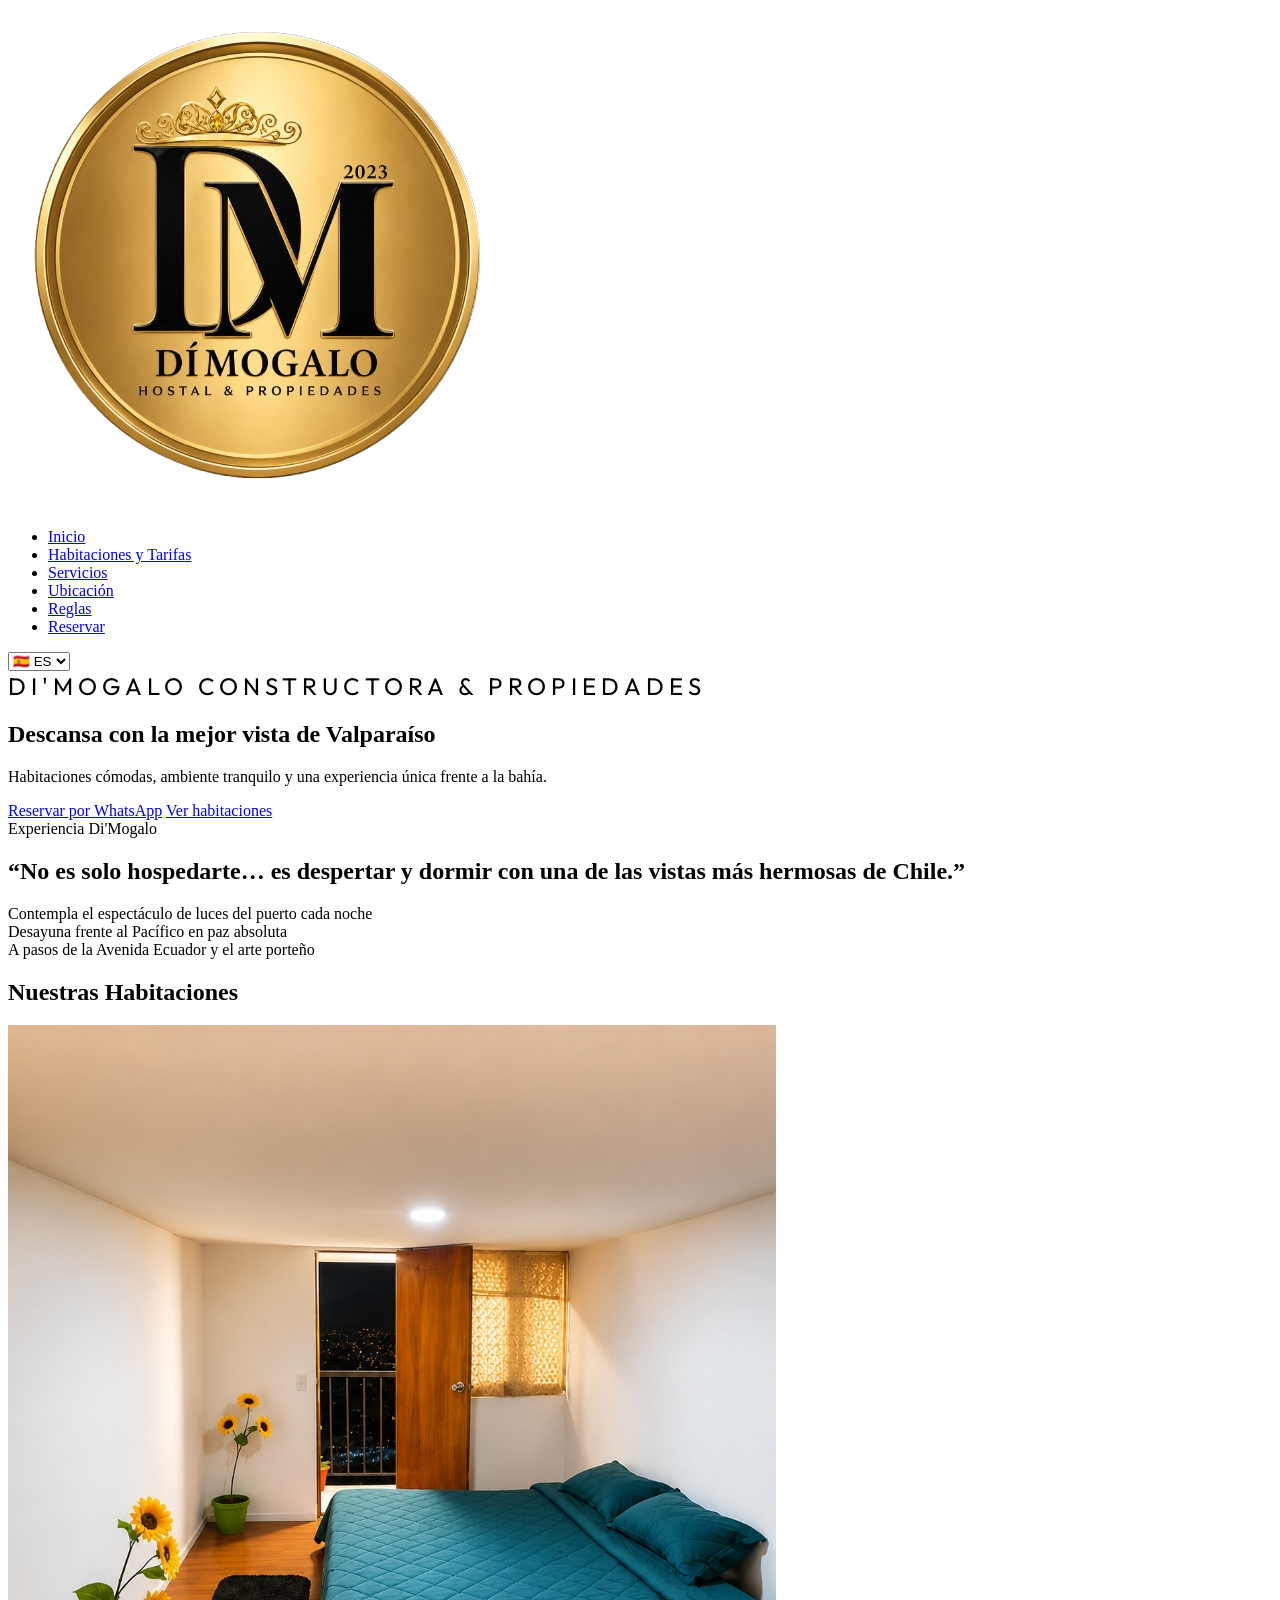
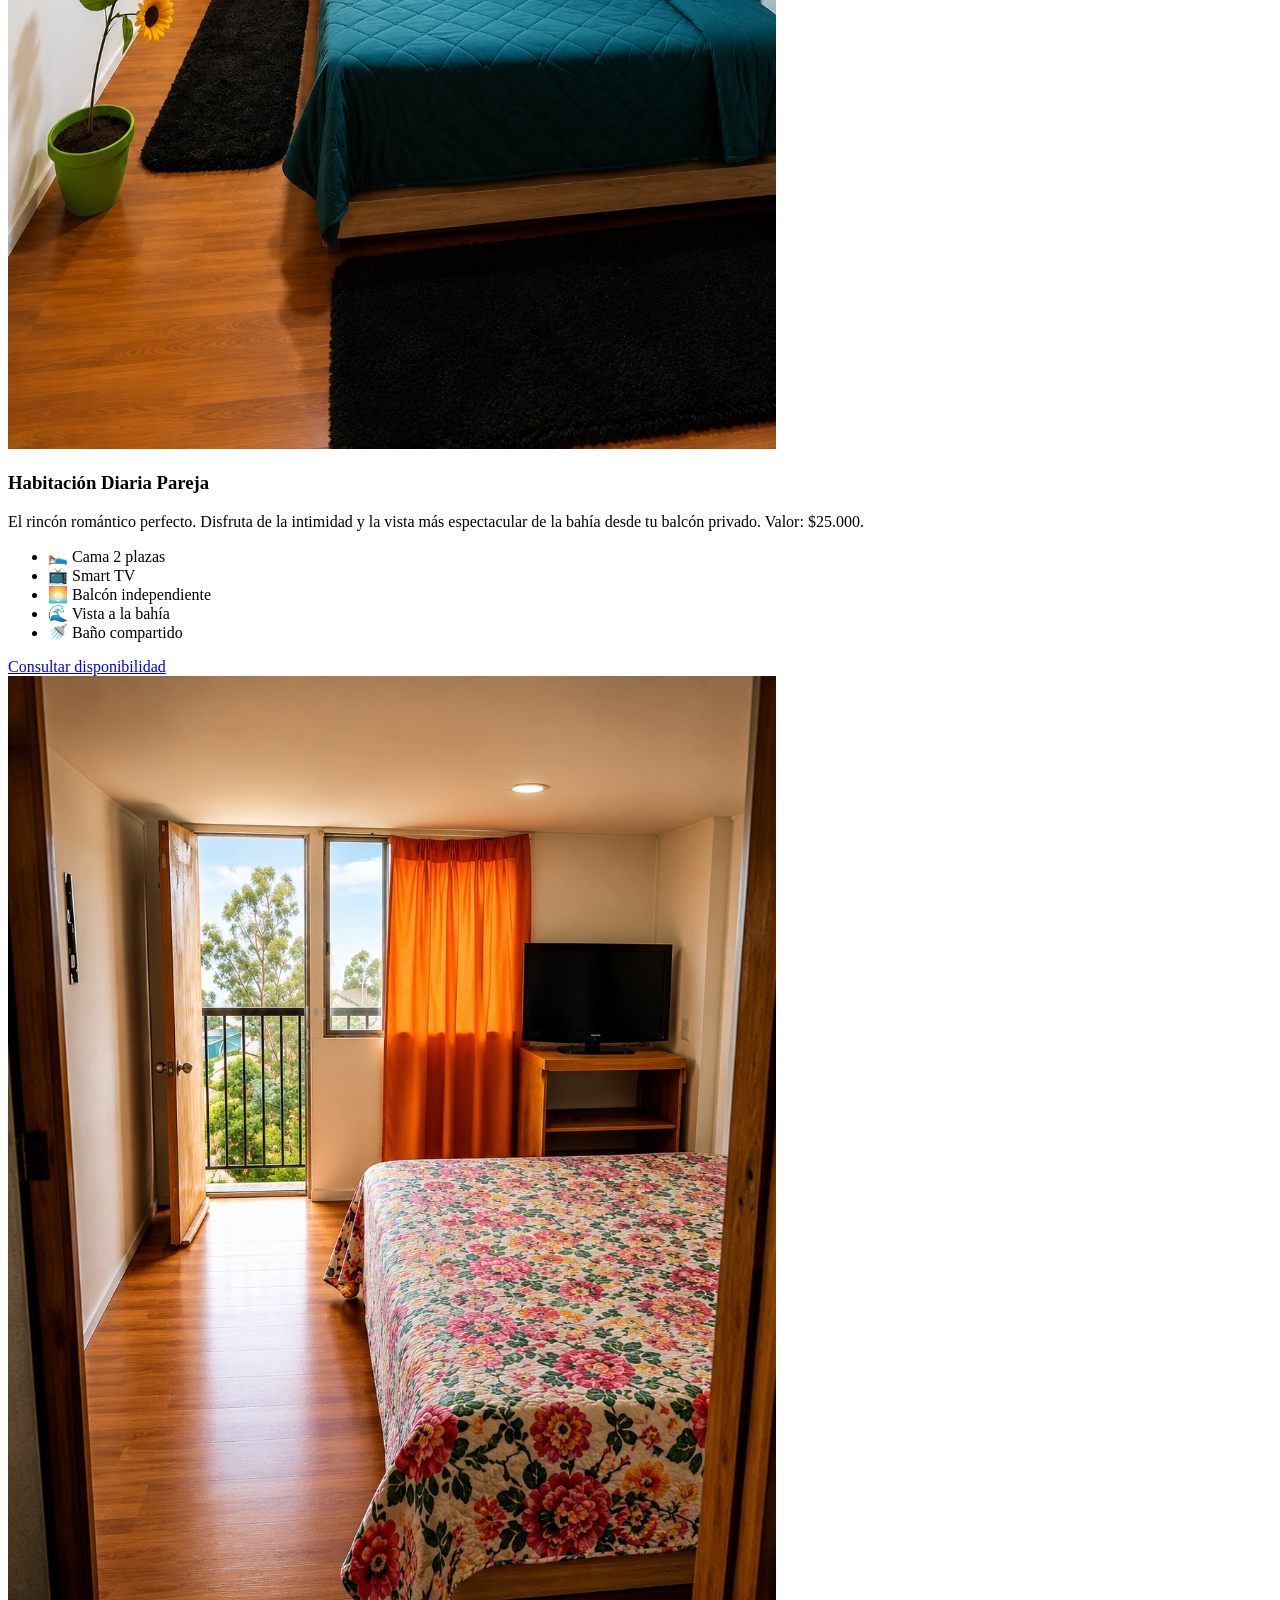
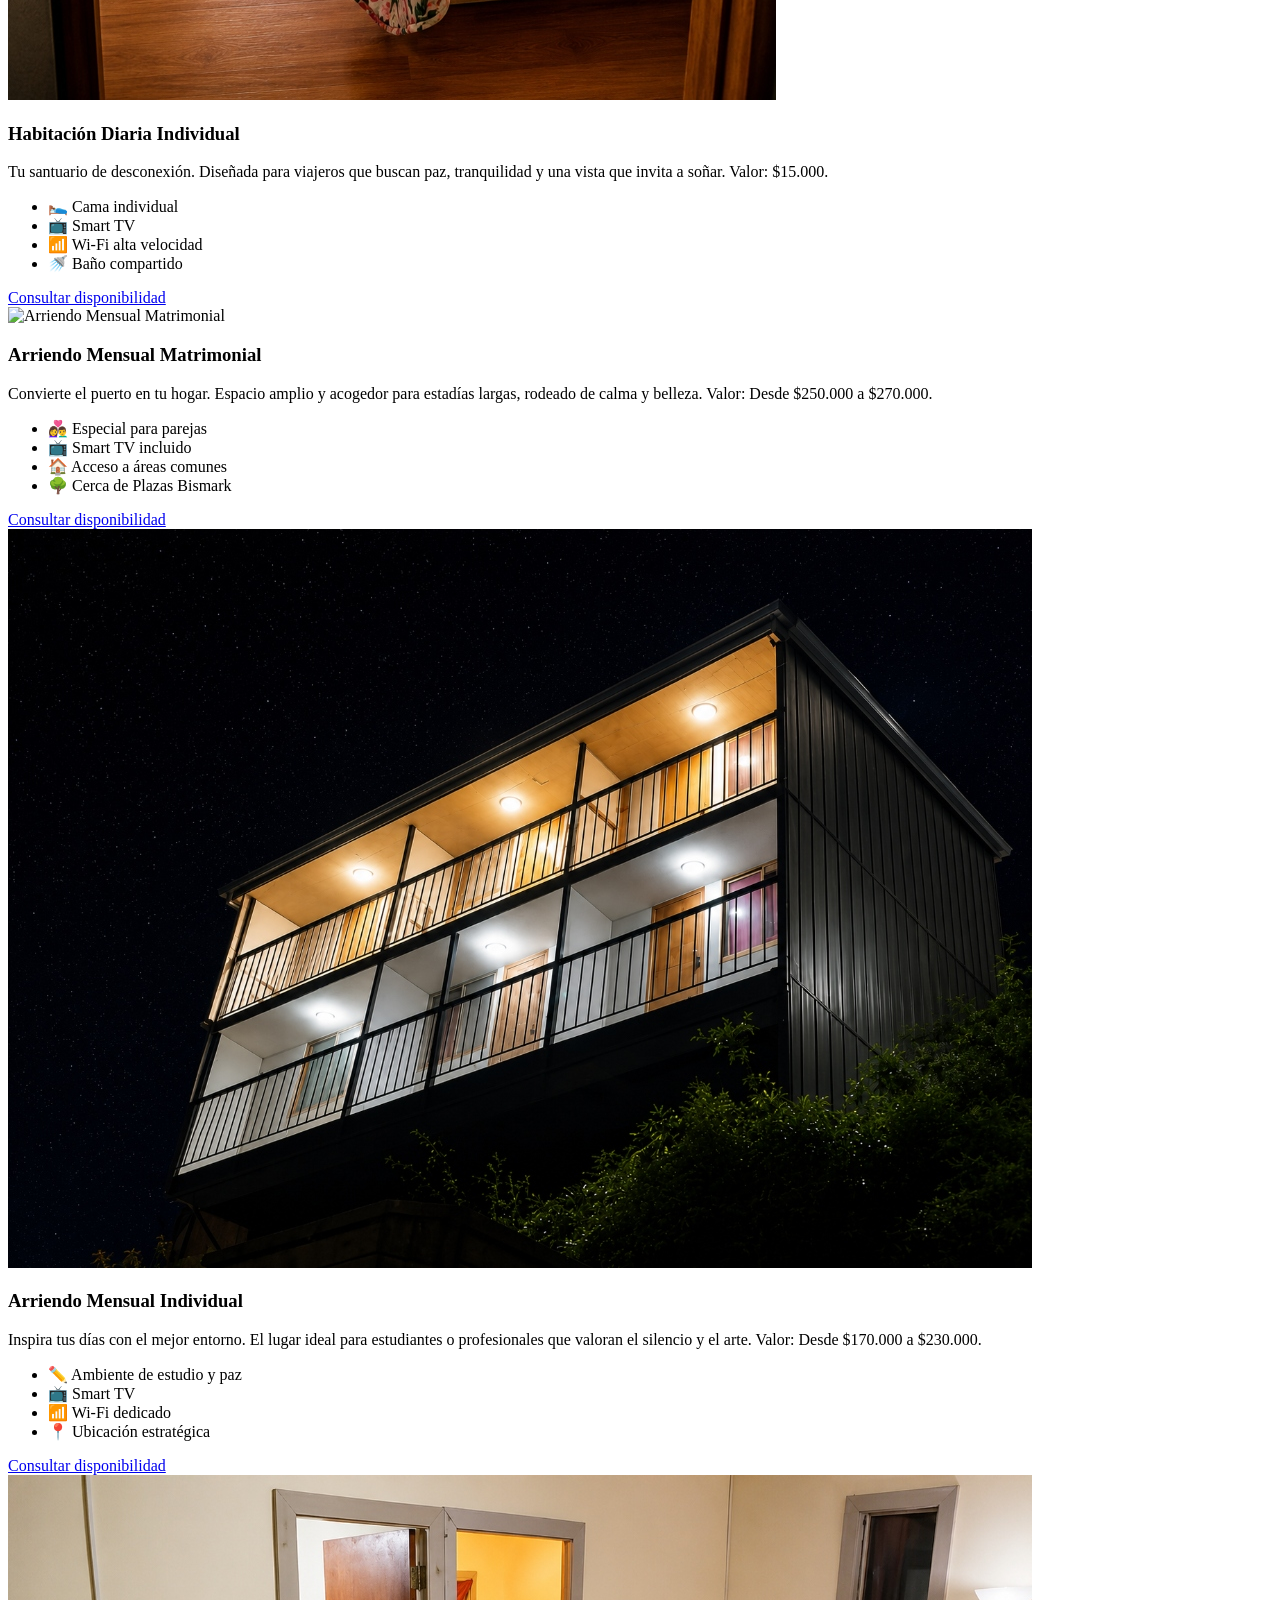
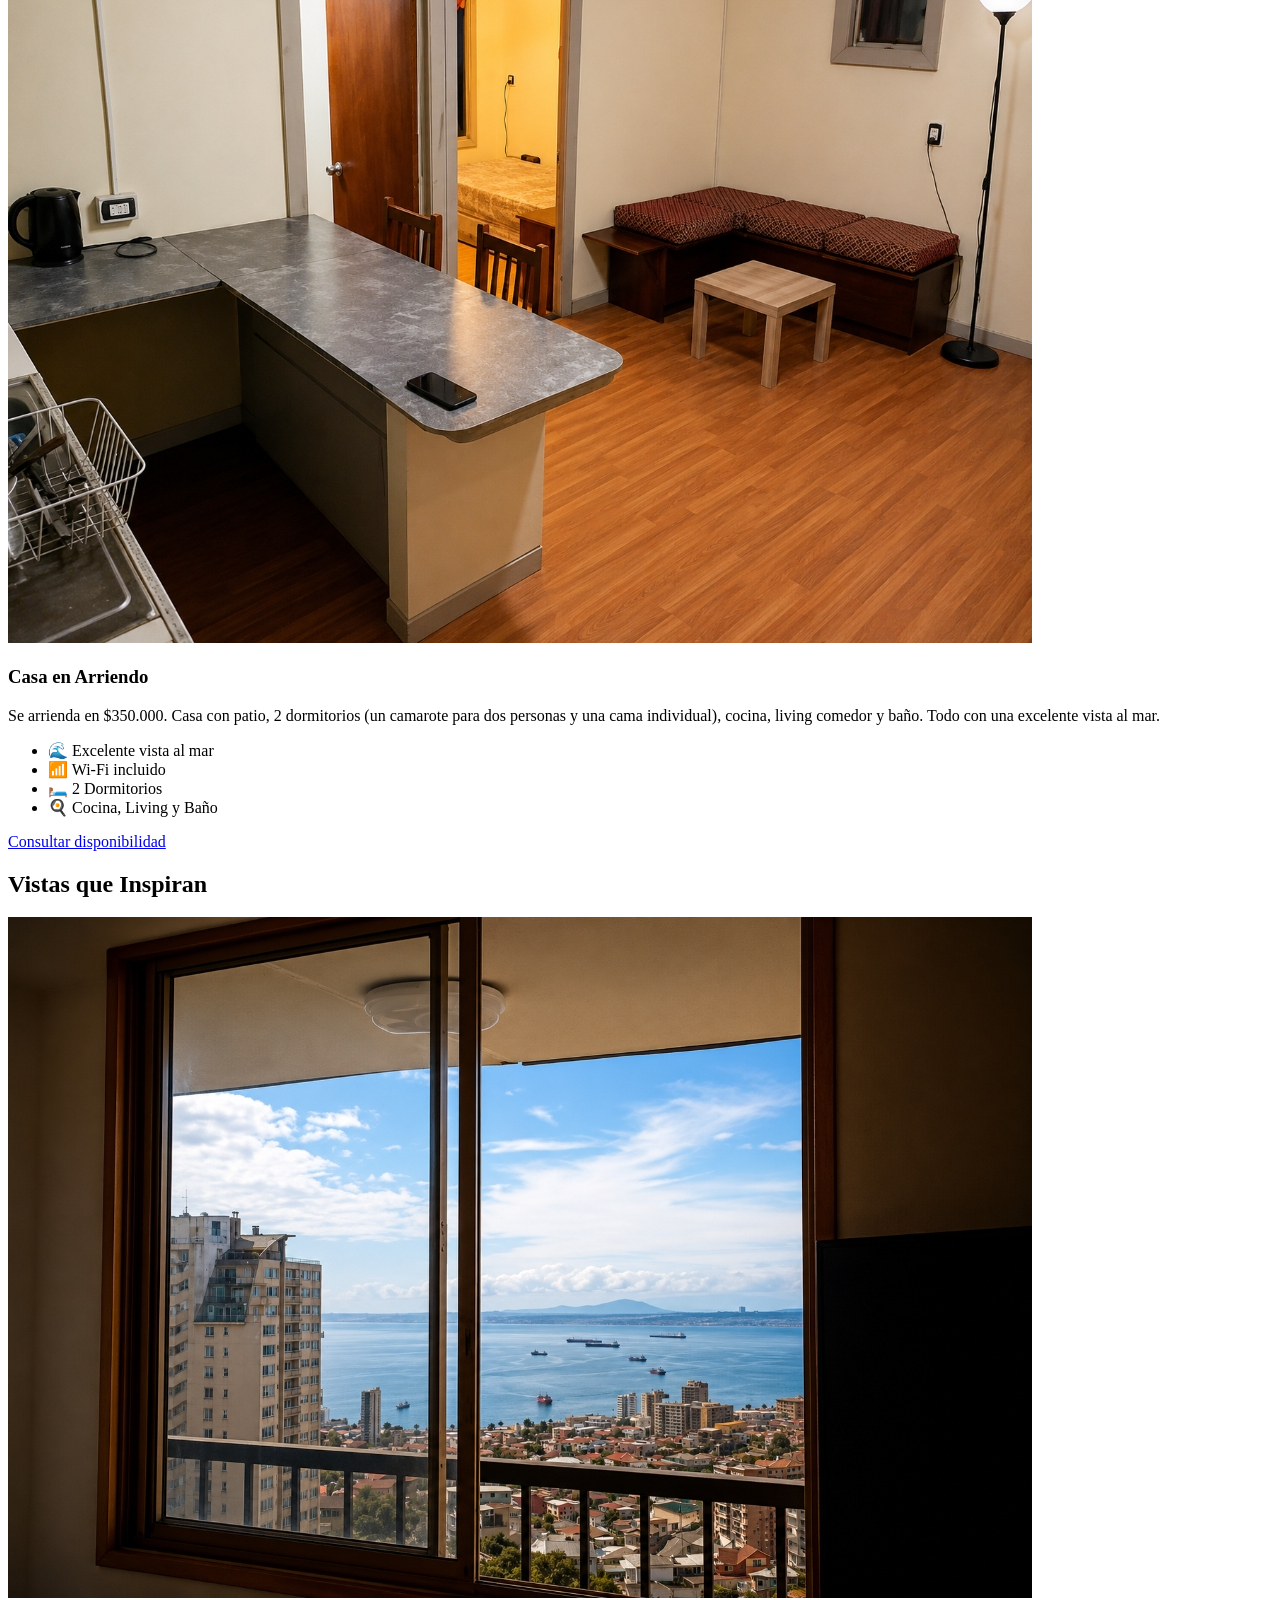
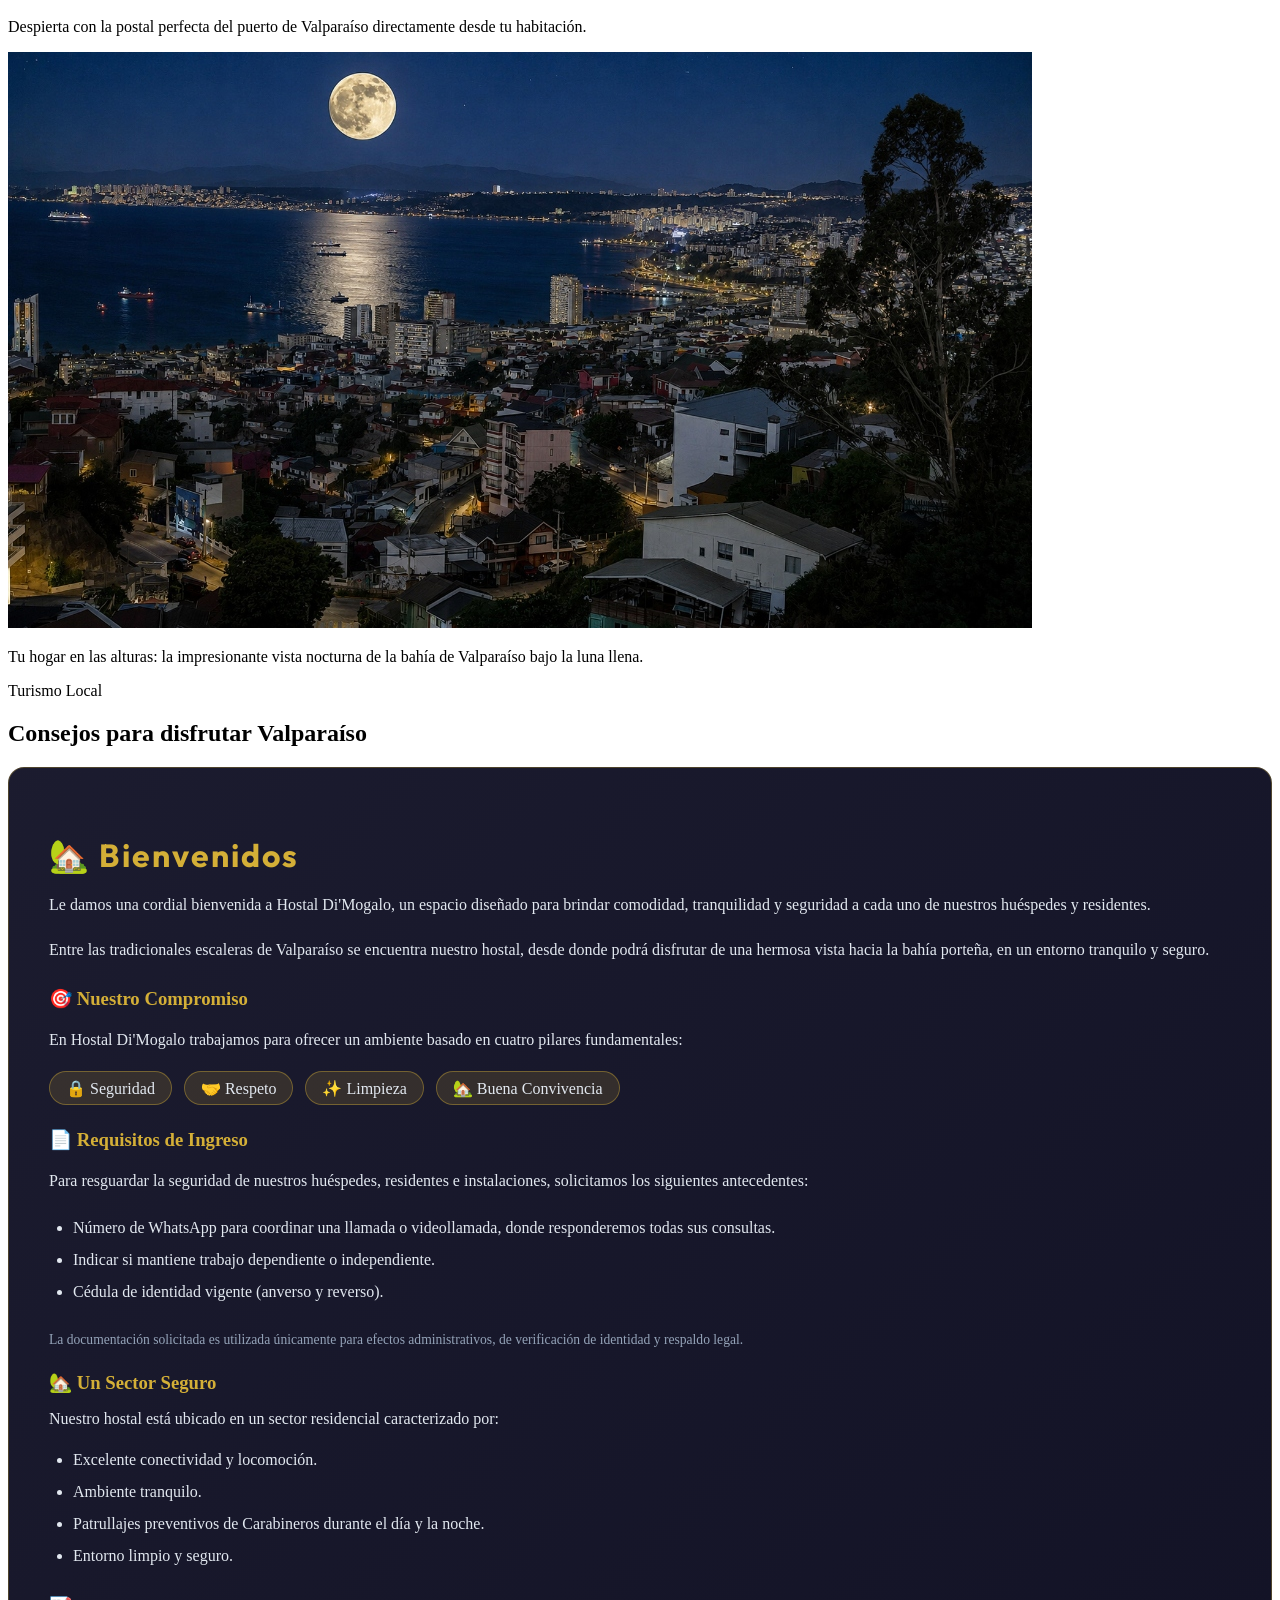
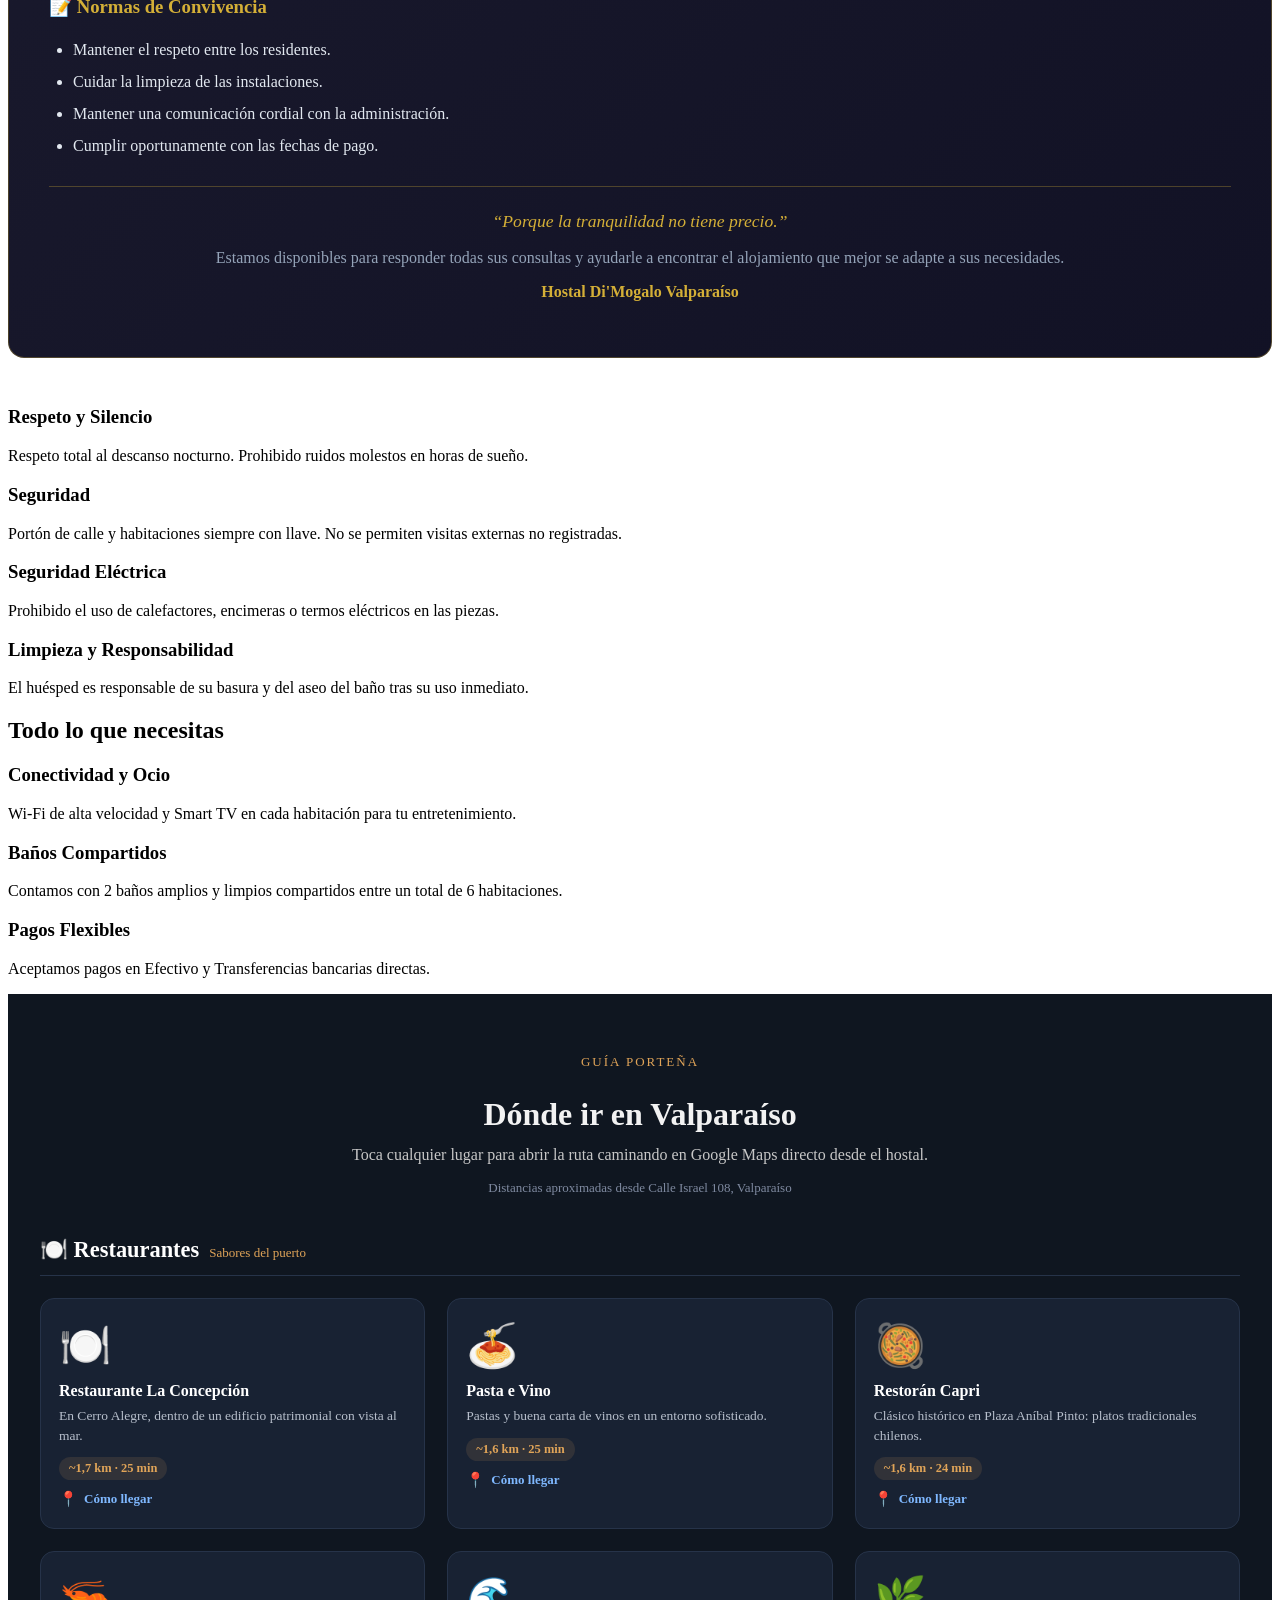
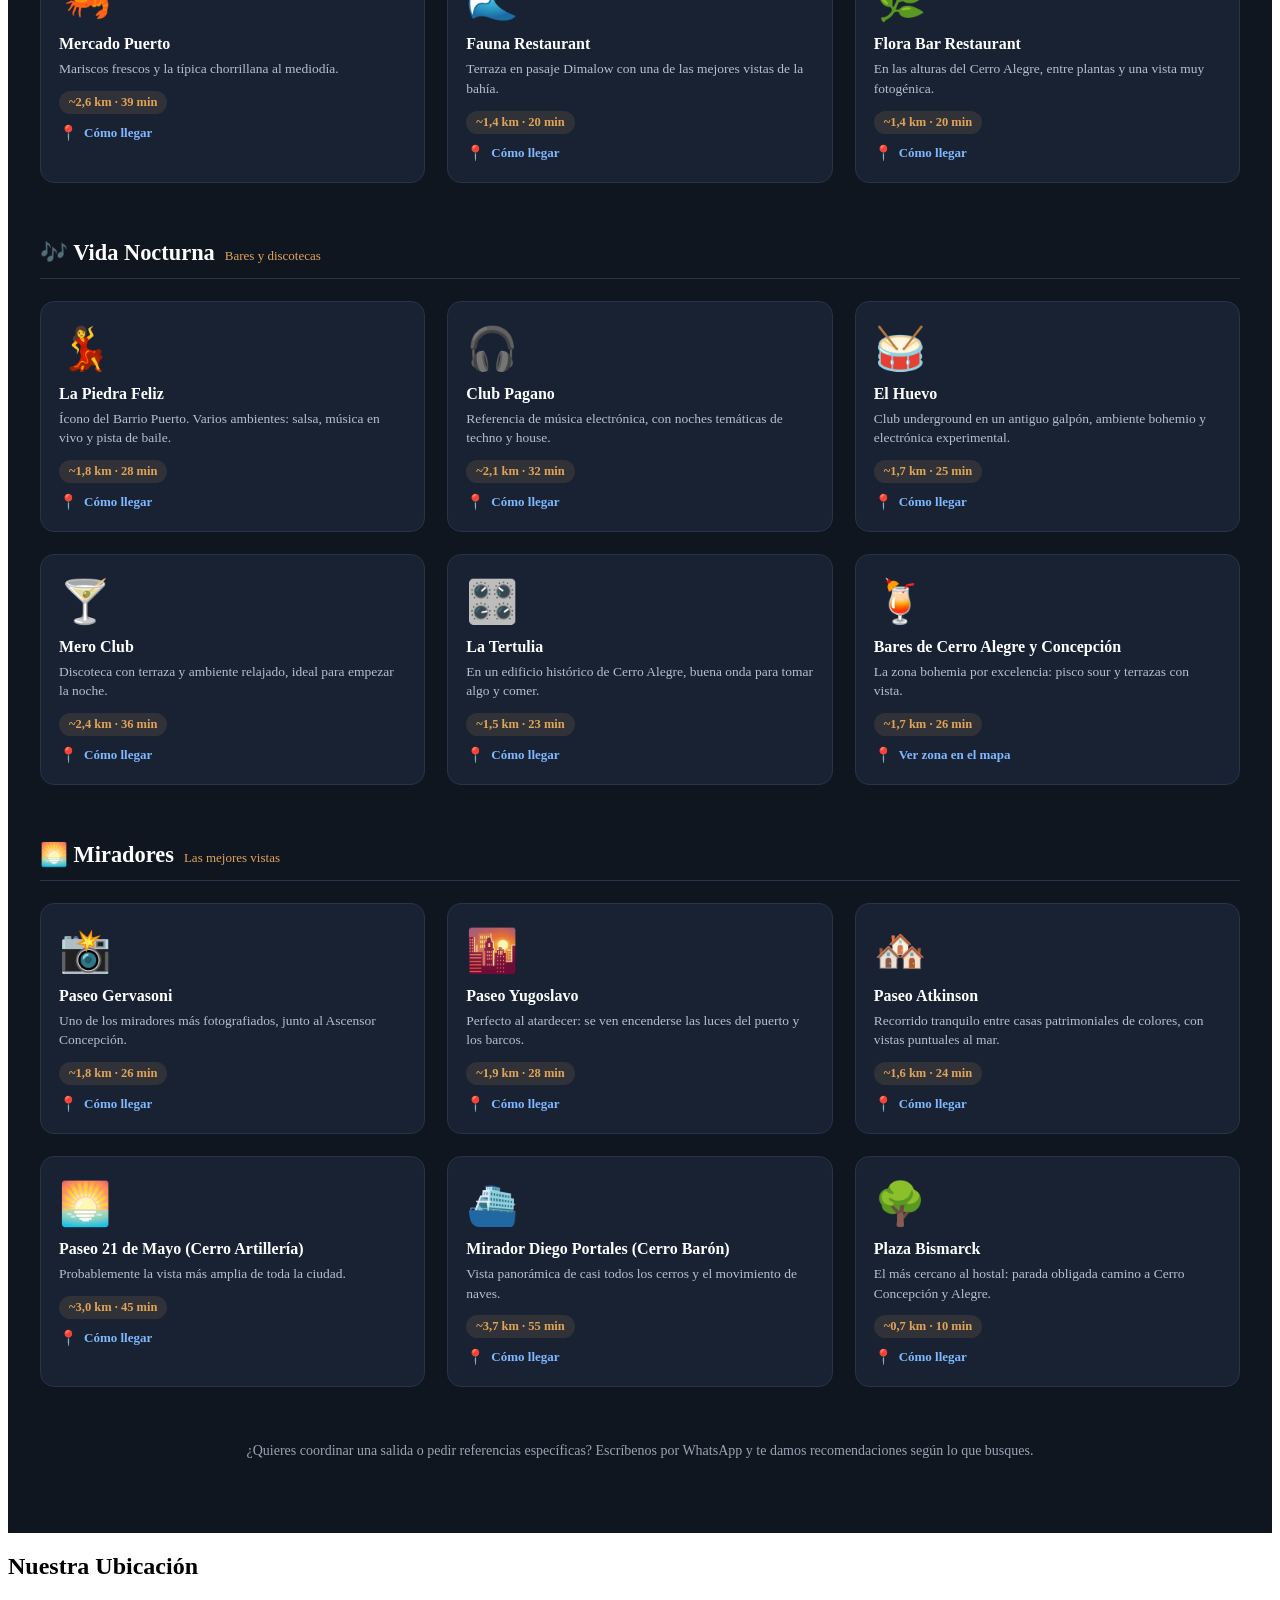
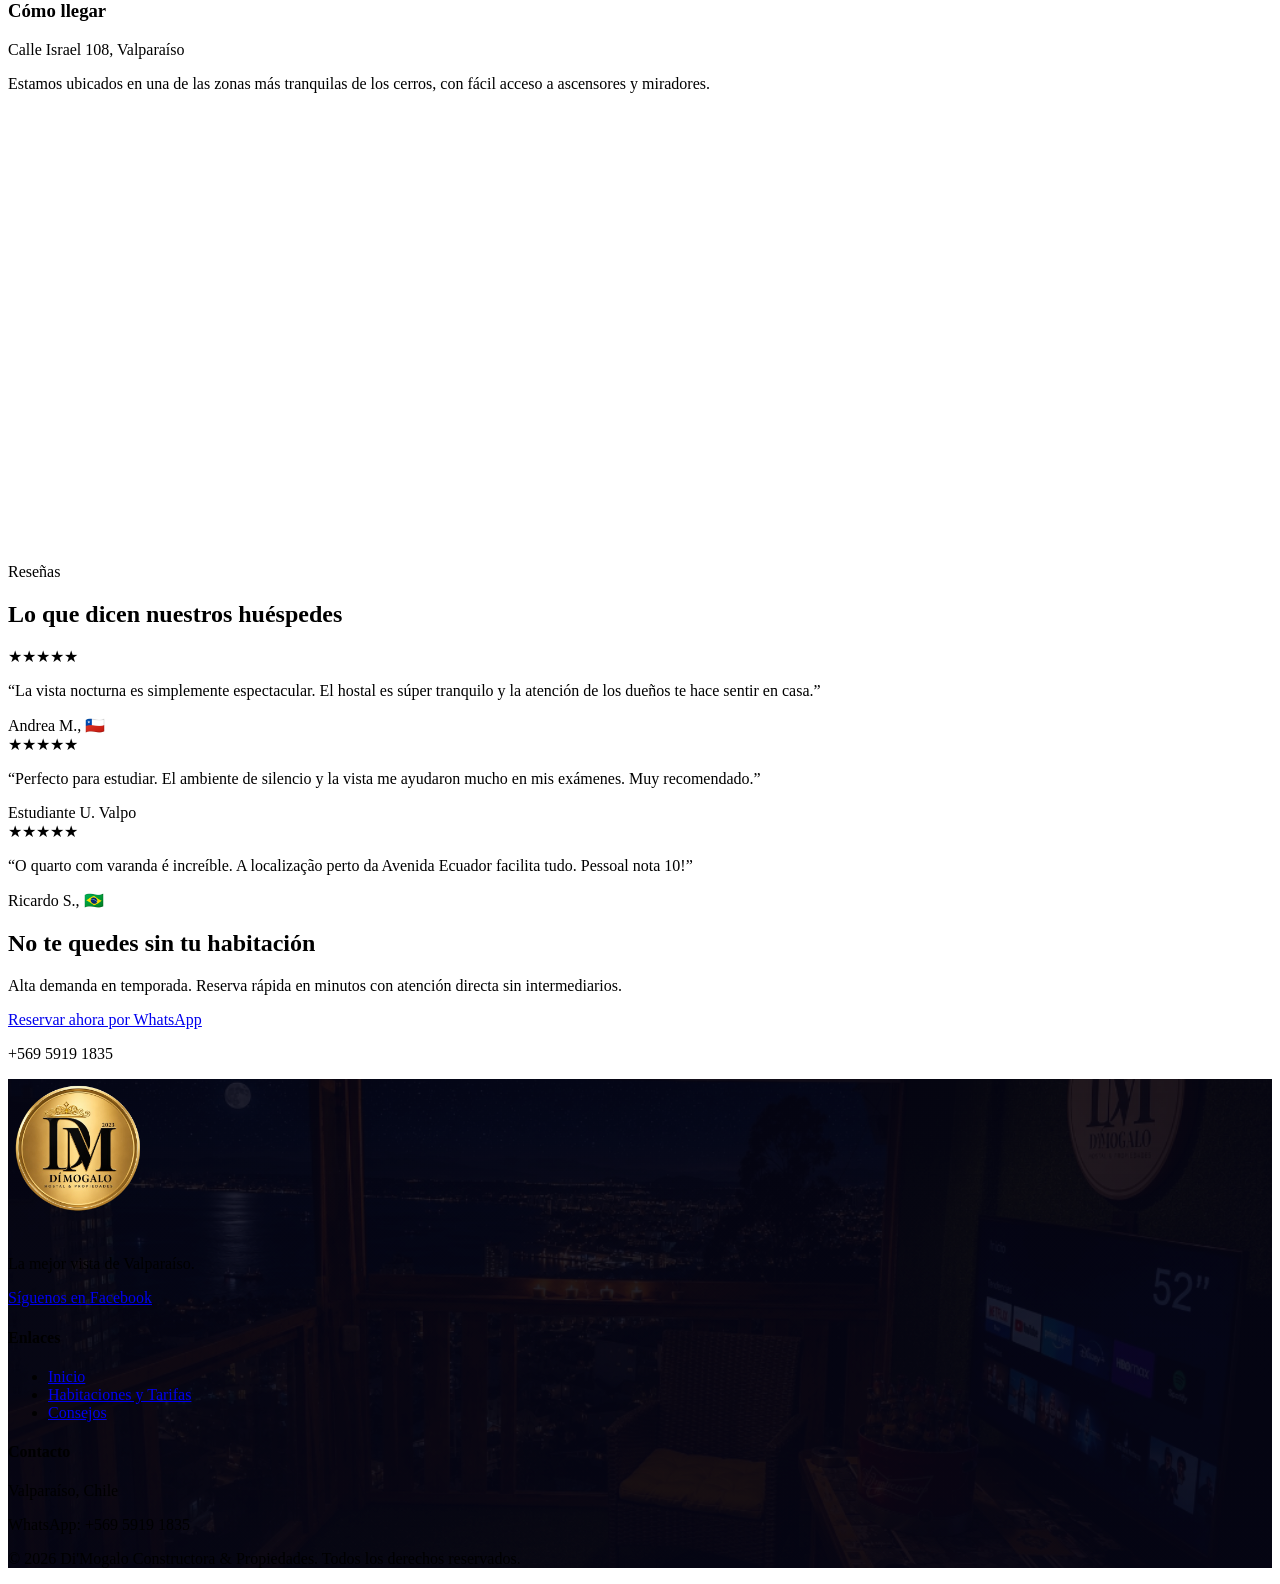
==== commit ec716650: ""Agrega sección Dónde ir en Valparaíso"" ====
--- a/index.html
+++ b/index.html
@@ -294,6 +294,394 @@
         </div>
     </section>
 
+    <!-- Sección: Dónde ir en Valparaíso -->
+    <style>
+      #donde-ir {
+        padding: 60px 20px;
+        background: #0f1620;
+        color: #f2f2f2;
+      }
+      #donde-ir .dg-wrap { max-width: 1200px; margin: 0 auto; }
+      #donde-ir .dg-eyebrow {
+        text-transform: uppercase;
+        letter-spacing: 2px;
+        font-size: 13px;
+        color: #e0a458;
+        margin-bottom: 8px;
+        text-align: center;
+      }
+      #donde-ir h2 { text-align: center; font-size: 2rem; margin-bottom: 10px; }
+      #donde-ir .dg-subtitle {
+        text-align: center;
+        max-width: 640px;
+        margin: 0 auto 8px auto;
+        color: #c7c7c7;
+        line-height: 1.5;
+      }
+      #donde-ir .dg-address {
+        text-align: center;
+        font-size: 13px;
+        color: #7f8aa0;
+        margin-bottom: 40px;
+      }
+
+      #donde-ir .dg-category { margin-bottom: 56px; }
+      #donde-ir .dg-cat-header {
+        display: flex;
+        align-items: baseline;
+        gap: 10px;
+        margin-bottom: 22px;
+        border-bottom: 1px solid #263349;
+        padding-bottom: 12px;
+      }
+      #donde-ir .dg-cat-header h3 { font-size: 1.4rem; margin: 0; color: #fff; }
+      #donde-ir .dg-cat-header span { font-size: 13px; color: #e0a458; }
+
+      #donde-ir .dg-grid {
+        display: grid;
+        grid-template-columns: repeat(3, 1fr);
+        gap: 22px;
+      }
+      @media (max-width: 900px) {
+        #donde-ir .dg-grid { grid-template-columns: repeat(2, 1fr); }
+      }
+      @media (max-width: 600px) {
+        #donde-ir .dg-grid { grid-template-columns: 1fr; }
+      }
+
+      /* Tarjeta = link completo */
+      #donde-ir .dg-card {
+        display: block;
+        text-decoration: none;
+        background: #182233;
+        border: 1px solid #263349;
+        border-radius: 14px;
+        padding: 22px 18px 20px 18px;
+        transition: transform 0.2s ease, border-color 0.2s ease, background 0.2s ease;
+        cursor: pointer;
+      }
+      #donde-ir .dg-card:hover {
+        transform: translateY(-4px);
+        border-color: #e0a458;
+        background: #1d2a3f;
+      }
+
+      /* Icono animado: flota suavemente todo el tiempo */
+      #donde-ir .dg-icon {
+        font-size: 42px;
+        display: inline-block;
+        margin-bottom: 12px;
+        animation: dg-float 3s ease-in-out infinite;
+      }
+      @keyframes dg-float {
+        0%   { transform: translateY(0px) rotate(0deg); }
+        50%  { transform: translateY(-8px) rotate(-4deg); }
+        100% { transform: translateY(0px) rotate(0deg); }
+      }
+      /* Al pasar el mouse por la tarjeta, el icono "salta" con más energía */
+      #donde-ir .dg-card:hover .dg-icon {
+        animation: dg-bounce 0.6s ease infinite;
+      }
+      @keyframes dg-bounce {
+        0%, 100% { transform: translateY(0) scale(1); }
+        30%      { transform: translateY(-12px) scale(1.15); }
+        50%      { transform: translateY(0) scale(0.95); }
+        70%      { transform: translateY(-4px) scale(1.05); }
+      }
+      /* Pequeño desfase entre tarjetas para que no floten todas iguales */
+      #donde-ir .dg-grid .dg-card:nth-child(2) .dg-icon { animation-delay: 0.4s; }
+      #donde-ir .dg-grid .dg-card:nth-child(3) .dg-icon { animation-delay: 0.8s; }
+      #donde-ir .dg-grid .dg-card:nth-child(4) .dg-icon { animation-delay: 1.2s; }
+      #donde-ir .dg-grid .dg-card:nth-child(5) .dg-icon { animation-delay: 1.6s; }
+      #donde-ir .dg-grid .dg-card:nth-child(6) .dg-icon { animation-delay: 2.0s; }
+
+      #donde-ir .dg-body strong {
+        display: block;
+        font-size: 1rem;
+        color: #ffffff;
+        margin-bottom: 6px;
+      }
+      #donde-ir .dg-body p {
+        font-size: 13.5px;
+        color: #b7bfcc;
+        line-height: 1.45;
+        margin: 0 0 12px 0;
+      }
+      #donde-ir .dg-distance {
+        display: inline-block;
+        font-size: 12.5px;
+        font-weight: 600;
+        color: #e0a458;
+        background: rgba(224,164,88,0.12);
+        padding: 4px 10px;
+        border-radius: 999px;
+        margin-bottom: 10px;
+      }
+      #donde-ir .dg-maps-link {
+        display: flex;
+        align-items: center;
+        gap: 6px;
+        font-size: 13px;
+        font-weight: 600;
+        color: #7fb8ff;
+      }
+      #donde-ir .dg-maps-link .dg-pin { font-size: 15px; }
+
+      #donde-ir .dg-note {
+        text-align: center;
+        margin-top: 10px;
+        font-size: 14px;
+        color: #9aa4b2;
+      }
+    </style>
+
+    <section id="donde-ir">
+      <div class="dg-wrap">
+        <div class="dg-eyebrow">Guía Porteña</div>
+        <h2>Dónde ir en Valparaíso</h2>
+        <p class="dg-subtitle">
+          Toca cualquier lugar para abrir la ruta caminando en Google Maps directo desde el hostal.
+        </p>
+        <p class="dg-address">Distancias aproximadas desde Calle Israel 108, Valparaíso</p>
+
+        <!-- ============ RESTAURANTES ============ -->
+        <div class="dg-category">
+          <div class="dg-cat-header">
+            <h3>🍽️ Restaurantes</h3>
+            <span>Sabores del puerto</span>
+          </div>
+          <div class="dg-grid">
+
+            <a class="dg-card" target="_blank" rel="noopener"
+               href="https://www.google.com/maps/dir/?api=1&origin=Calle+Israel+108,+Valparaiso,+Chile&destination=Restaurante+La+Concepcion+Valparaiso&destination_place_id=ChIJozwSyy7hiZYR8BHgm5wx2Ak&travelmode=walking">
+              <span class="dg-icon">🍽️</span>
+              <div class="dg-body">
+                <strong>Restaurante La Concepción</strong>
+                <p>En Cerro Alegre, dentro de un edificio patrimonial con vista al mar.</p>
+                <span class="dg-distance">~1,7 km · 25 min</span>
+                <div class="dg-maps-link"><span class="dg-pin">📍</span> Cómo llegar</div>
+              </div>
+            </a>
+
+            <a class="dg-card" target="_blank" rel="noopener"
+               href="https://www.google.com/maps/dir/?api=1&origin=Calle+Israel+108,+Valparaiso,+Chile&destination=Pasta+e+Vino+Valparaiso&destination_place_id=ChIJZ9m8oC7hiZYRcqOvsS5DEmA&travelmode=walking">
+              <span class="dg-icon">🍝</span>
+              <div class="dg-body">
+                <strong>Pasta e Vino</strong>
+                <p>Pastas y buena carta de vinos en un entorno sofisticado.</p>
+                <span class="dg-distance">~1,6 km · 25 min</span>
+                <div class="dg-maps-link"><span class="dg-pin">📍</span> Cómo llegar</div>
+              </div>
+            </a>
+
+            <a class="dg-card" target="_blank" rel="noopener"
+               href="https://www.google.com/maps/dir/?api=1&origin=Calle+Israel+108,+Valparaiso,+Chile&destination=Restoran+Capri+Valparaiso&destination_place_id=ChIJF7v-USzhiZYRXtcN8BVM9D8&travelmode=walking">
+              <span class="dg-icon">🥘</span>
+              <div class="dg-body">
+                <strong>Restorán Capri</strong>
+                <p>Clásico histórico en Plaza Aníbal Pinto: platos tradicionales chilenos.</p>
+                <span class="dg-distance">~1,6 km · 24 min</span>
+                <div class="dg-maps-link"><span class="dg-pin">📍</span> Cómo llegar</div>
+              </div>
+            </a>
+
+            <a class="dg-card" target="_blank" rel="noopener"
+               href="https://www.google.com/maps/dir/?api=1&origin=Calle+Israel+108,+Valparaiso,+Chile&destination=Mercado+Puerto+Valparaiso&destination_place_id=ChIJFzx1udLmiZYRCTPHpVYk-58&travelmode=walking">
+              <span class="dg-icon">🦐</span>
+              <div class="dg-body">
+                <strong>Mercado Puerto</strong>
+                <p>Mariscos frescos y la típica chorrillana al mediodía.</p>
+                <span class="dg-distance">~2,6 km · 39 min</span>
+                <div class="dg-maps-link"><span class="dg-pin">📍</span> Cómo llegar</div>
+              </div>
+            </a>
+
+            <a class="dg-card" target="_blank" rel="noopener"
+               href="https://www.google.com/maps/dir/?api=1&origin=Calle+Israel+108,+Valparaiso,+Chile&destination=Fauna+Restaurant+Valparaiso&destination_place_id=ChIJ_9kO32ThiZYRANt8pU5ZJ8A&travelmode=walking">
+              <span class="dg-icon">🌊</span>
+              <div class="dg-body">
+                <strong>Fauna Restaurant</strong>
+                <p>Terraza en pasaje Dimalow con una de las mejores vistas de la bahía.</p>
+                <span class="dg-distance">~1,4 km · 20 min</span>
+                <div class="dg-maps-link"><span class="dg-pin">📍</span> Cómo llegar</div>
+              </div>
+            </a>
+
+            <a class="dg-card" target="_blank" rel="noopener"
+               href="https://www.google.com/maps/dir/?api=1&origin=Calle+Israel+108,+Valparaiso,+Chile&destination=Flora+Bar+Restaurant+Valparaiso&destination_place_id=ChIJ08S_BQnhiZYRI4p4gDljV3s&travelmode=walking">
+              <span class="dg-icon">🌿</span>
+              <div class="dg-body">
+                <strong>Flora Bar Restaurant</strong>
+                <p>En las alturas del Cerro Alegre, entre plantas y una vista muy fotogénica.</p>
+                <span class="dg-distance">~1,4 km · 20 min</span>
+                <div class="dg-maps-link"><span class="dg-pin">📍</span> Cómo llegar</div>
+              </div>
+            </a>
+
+          </div>
+        </div>
+
+        <!-- ============ VIDA NOCTURNA ============ -->
+        <div class="dg-category">
+          <div class="dg-cat-header">
+            <h3>🎶 Vida Nocturna</h3>
+            <span>Bares y discotecas</span>
+          </div>
+          <div class="dg-grid">
+
+            <a class="dg-card" target="_blank" rel="noopener"
+               href="https://www.google.com/maps/dir/?api=1&origin=Calle+Israel+108,+Valparaiso,+Chile&destination=La+Piedra+Feliz+Valparaiso&destination_place_id=ChIJ6VkLaCnhiZYRXk5fpuCgy_E&travelmode=walking">
+              <span class="dg-icon">💃</span>
+              <div class="dg-body">
+                <strong>La Piedra Feliz</strong>
+                <p>Ícono del Barrio Puerto. Varios ambientes: salsa, música en vivo y pista de baile.</p>
+                <span class="dg-distance">~1,8 km · 28 min</span>
+                <div class="dg-maps-link"><span class="dg-pin">📍</span> Cómo llegar</div>
+              </div>
+            </a>
+
+            <a class="dg-card" target="_blank" rel="noopener"
+               href="https://www.google.com/maps/dir/?api=1&origin=Calle+Israel+108,+Valparaiso,+Chile&destination=Club+Pagano+Valparaiso&destination_place_id=ChIJo5Gx99XmiZYR19ovTy2Yqds&travelmode=walking">
+              <span class="dg-icon">🎧</span>
+              <div class="dg-body">
+                <strong>Club Pagano</strong>
+                <p>Referencia de música electrónica, con noches temáticas de techno y house.</p>
+                <span class="dg-distance">~2,1 km · 32 min</span>
+                <div class="dg-maps-link"><span class="dg-pin">📍</span> Cómo llegar</div>
+              </div>
+            </a>
+
+            <a class="dg-card" target="_blank" rel="noopener"
+               href="https://www.google.com/maps/dir/?api=1&origin=Calle+Israel+108,+Valparaiso,+Chile&destination=El+Huevo+Valparaiso&destination_place_id=ChIJb1gXIyjhiZYRaizsDj8-0dg&travelmode=walking">
+              <span class="dg-icon">🥁</span>
+              <div class="dg-body">
+                <strong>El Huevo</strong>
+                <p>Club underground en un antiguo galpón, ambiente bohemio y electrónica experimental.</p>
+                <span class="dg-distance">~1,7 km · 25 min</span>
+                <div class="dg-maps-link"><span class="dg-pin">📍</span> Cómo llegar</div>
+              </div>
+            </a>
+
+            <a class="dg-card" target="_blank" rel="noopener"
+               href="https://www.google.com/maps/dir/?api=1&origin=Calle+Israel+108,+Valparaiso,+Chile&destination=Mero+Club+Valparaiso&destination_place_id=ChIJtx0YJy3hiZYR1h4f9U8tnv4&travelmode=walking">
+              <span class="dg-icon">🍸</span>
+              <div class="dg-body">
+                <strong>Mero Club</strong>
+                <p>Discoteca con terraza y ambiente relajado, ideal para empezar la noche.</p>
+                <span class="dg-distance">~2,4 km · 36 min</span>
+                <div class="dg-maps-link"><span class="dg-pin">📍</span> Cómo llegar</div>
+              </div>
+            </a>
+
+            <a class="dg-card" target="_blank" rel="noopener"
+               href="https://www.google.com/maps/dir/?api=1&origin=Calle+Israel+108,+Valparaiso,+Chile&destination=La+Tertulia+portena+Valparaiso&destination_place_id=ChIJkTxbcADhiZYRfaFArz6MJQM&travelmode=walking">
+              <span class="dg-icon">🎛️</span>
+              <div class="dg-body">
+                <strong>La Tertulia</strong>
+                <p>En un edificio histórico de Cerro Alegre, buena onda para tomar algo y comer.</p>
+                <span class="dg-distance">~1,5 km · 23 min</span>
+                <div class="dg-maps-link"><span class="dg-pin">📍</span> Cómo llegar</div>
+              </div>
+            </a>
+
+            <a class="dg-card" target="_blank" rel="noopener"
+               href="https://www.google.com/maps/search/?api=1&query=bares+cerro+alegre+valparaiso">
+              <span class="dg-icon">🍹</span>
+              <div class="dg-body">
+                <strong>Bares de Cerro Alegre y Concepción</strong>
+                <p>La zona bohemia por excelencia: pisco sour y terrazas con vista.</p>
+                <span class="dg-distance">~1,7 km · 26 min</span>
+                <div class="dg-maps-link"><span class="dg-pin">📍</span> Ver zona en el mapa</div>
+              </div>
+            </a>
+
+          </div>
+        </div>
+
+        <!-- ============ MIRADORES ============ -->
+        <div class="dg-category">
+          <div class="dg-cat-header">
+            <h3>🌅 Miradores</h3>
+            <span>Las mejores vistas</span>
+          </div>
+          <div class="dg-grid">
+
+            <a class="dg-card" target="_blank" rel="noopener"
+               href="https://www.google.com/maps/dir/?api=1&origin=Calle+Israel+108,+Valparaiso,+Chile&destination=Paseo+Gervasoni+Valparaiso&destination_place_id=ChIJQ0r4pi7hiZYRUDdubKpCT_Q&travelmode=walking">
+              <span class="dg-icon">📸</span>
+              <div class="dg-body">
+                <strong>Paseo Gervasoni</strong>
+                <p>Uno de los miradores más fotografiados, junto al Ascensor Concepción.</p>
+                <span class="dg-distance">~1,8 km · 26 min</span>
+                <div class="dg-maps-link"><span class="dg-pin">📍</span> Cómo llegar</div>
+              </div>
+            </a>
+
+            <a class="dg-card" target="_blank" rel="noopener"
+               href="https://www.google.com/maps/dir/?api=1&origin=Calle+Israel+108,+Valparaiso,+Chile&destination=Paseo+Yugoslavo+Valparaiso&destination_place_id=ChIJj2EFzS3hiZYRH3nYkdRPL8M&travelmode=walking">
+              <span class="dg-icon">🌇</span>
+              <div class="dg-body">
+                <strong>Paseo Yugoslavo</strong>
+                <p>Perfecto al atardecer: se ven encenderse las luces del puerto y los barcos.</p>
+                <span class="dg-distance">~1,9 km · 28 min</span>
+                <div class="dg-maps-link"><span class="dg-pin">📍</span> Cómo llegar</div>
+              </div>
+            </a>
+
+            <a class="dg-card" target="_blank" rel="noopener"
+               href="https://www.google.com/maps/dir/?api=1&origin=Calle+Israel+108,+Valparaiso,+Chile&destination=Paseo+Atkinson+Valparaiso&destination_place_id=ChIJN3huMSnhiZYR4gW-EuZpQPQ&travelmode=walking">
+              <span class="dg-icon">🏘️</span>
+              <div class="dg-body">
+                <strong>Paseo Atkinson</strong>
+                <p>Recorrido tranquilo entre casas patrimoniales de colores, con vistas puntuales al mar.</p>
+                <span class="dg-distance">~1,6 km · 24 min</span>
+                <div class="dg-maps-link"><span class="dg-pin">📍</span> Cómo llegar</div>
+              </div>
+            </a>
+
+            <a class="dg-card" target="_blank" rel="noopener"
+               href="https://www.google.com/maps/dir/?api=1&origin=Calle+Israel+108,+Valparaiso,+Chile&destination=Paseo+21+de+Mayo+Valparaiso&destination_place_id=ChIJc9uea9LmiZYRTzlf-zryiCo&travelmode=walking">
+              <span class="dg-icon">🌅</span>
+              <div class="dg-body">
+                <strong>Paseo 21 de Mayo (Cerro Artillería)</strong>
+                <p>Probablemente la vista más amplia de toda la ciudad.</p>
+                <span class="dg-distance">~3,0 km · 45 min</span>
+                <div class="dg-maps-link"><span class="dg-pin">📍</span> Cómo llegar</div>
+              </div>
+            </a>
+
+            <a class="dg-card" target="_blank" rel="noopener"
+               href="https://www.google.com/maps/dir/?api=1&origin=Calle+Israel+108,+Valparaiso,+Chile&destination=Mirador+Baron+Valparaiso&destination_place_id=ChIJg91Ubs_giZYR0z7bAwIJF94&travelmode=walking">
+              <span class="dg-icon">⛴️</span>
+              <div class="dg-body">
+                <strong>Mirador Diego Portales (Cerro Barón)</strong>
+                <p>Vista panorámica de casi todos los cerros y el movimiento de naves.</p>
+                <span class="dg-distance">~3,7 km · 55 min</span>
+                <div class="dg-maps-link"><span class="dg-pin">📍</span> Cómo llegar</div>
+              </div>
+            </a>
+
+            <a class="dg-card" target="_blank" rel="noopener"
+               href="https://www.google.com/maps/dir/?api=1&origin=Calle+Israel+108,+Valparaiso,+Chile&destination=Plaza+Bismarck+Valparaiso&destination_place_id=ChIJ_zcLWyXhiZYRPUO6civVtGo&travelmode=walking">
+              <span class="dg-icon">🌳</span>
+              <div class="dg-body">
+                <strong>Plaza Bismarck</strong>
+                <p>El más cercano al hostal: parada obligada camino a Cerro Concepción y Alegre.</p>
+                <span class="dg-distance">~0,7 km · 10 min</span>
+                <div class="dg-maps-link"><span class="dg-pin">📍</span> Cómo llegar</div>
+              </div>
+            </a>
+
+          </div>
+        </div>
+
+        <p class="dg-note">
+          ¿Quieres coordinar una salida o pedir referencias específicas? Escríbenos por WhatsApp y te damos recomendaciones según lo que busques.
+        </p>
+      </div>
+    </section>
+    <!-- FIN: Dónde ir en Valparaíso -->
+
     <!-- Location Section -->
     <section id="ubicacion" class="location-section section-padding">
         <div class="container">
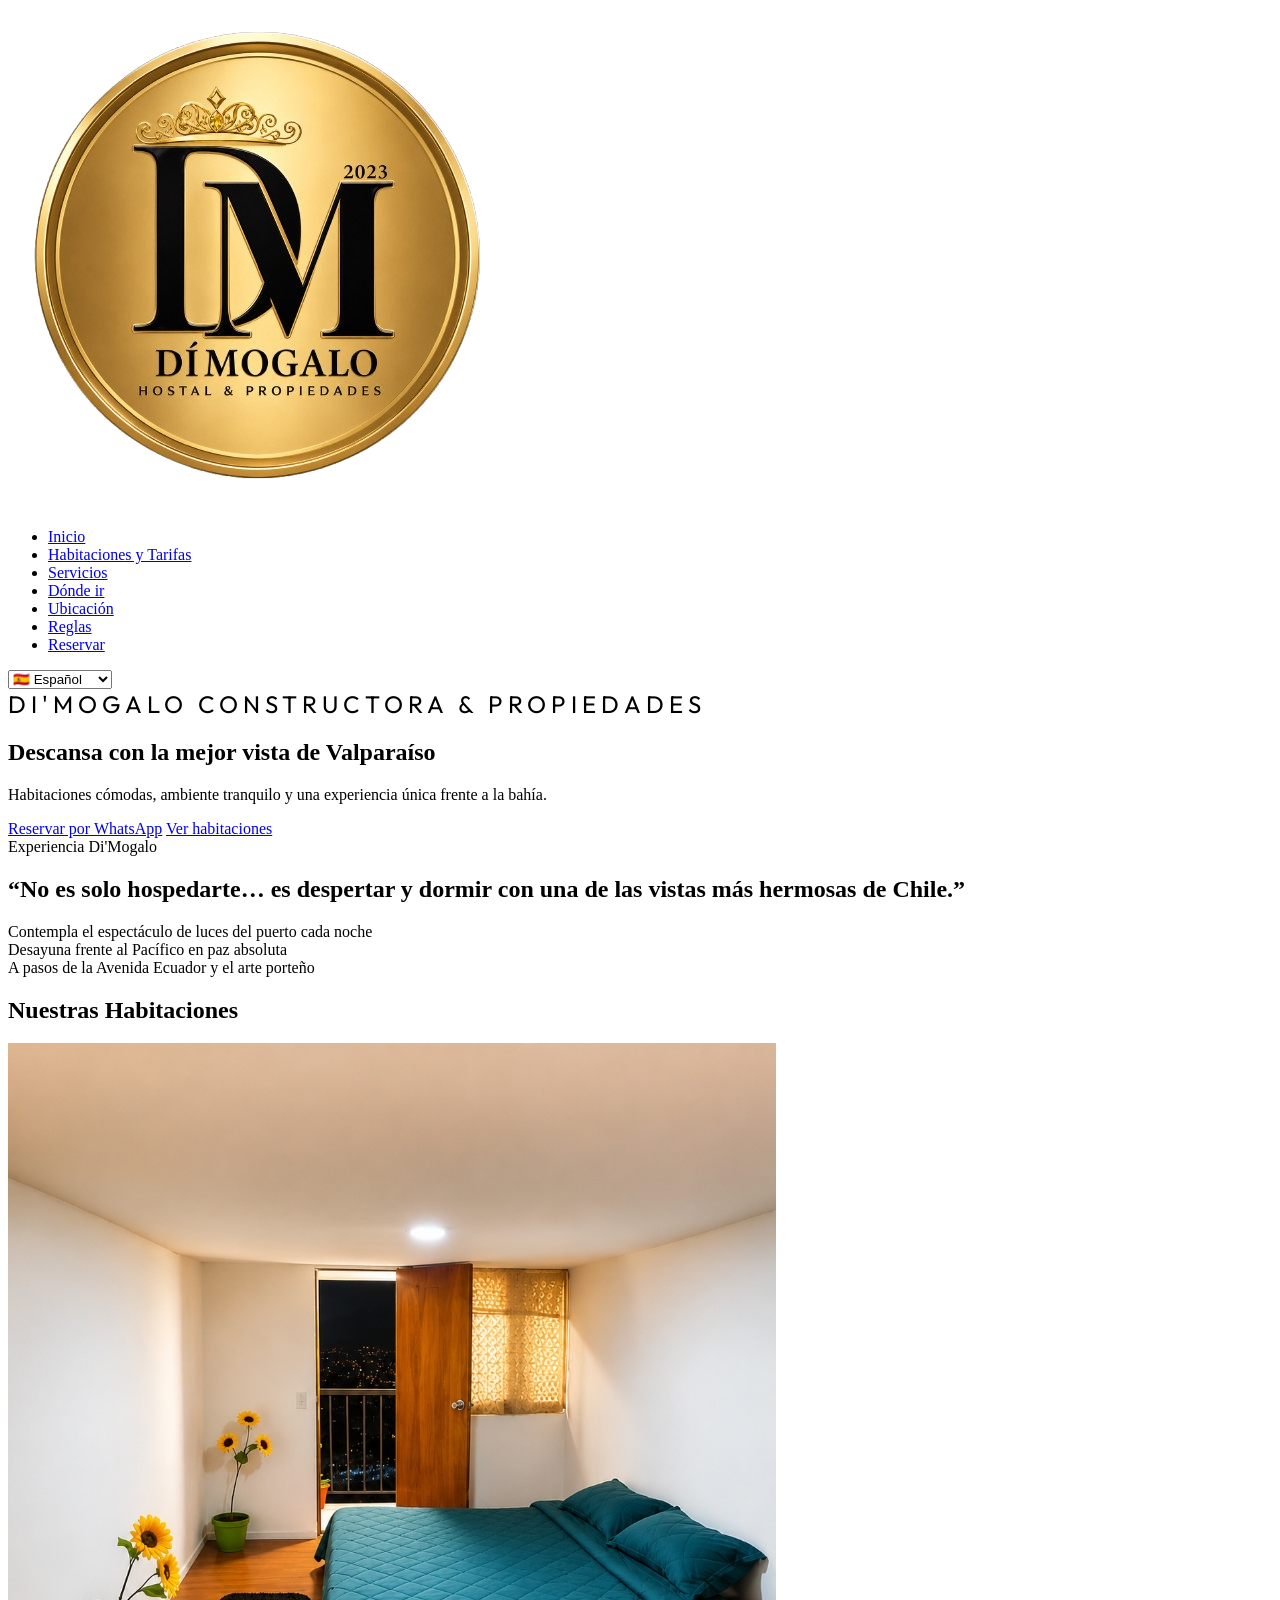
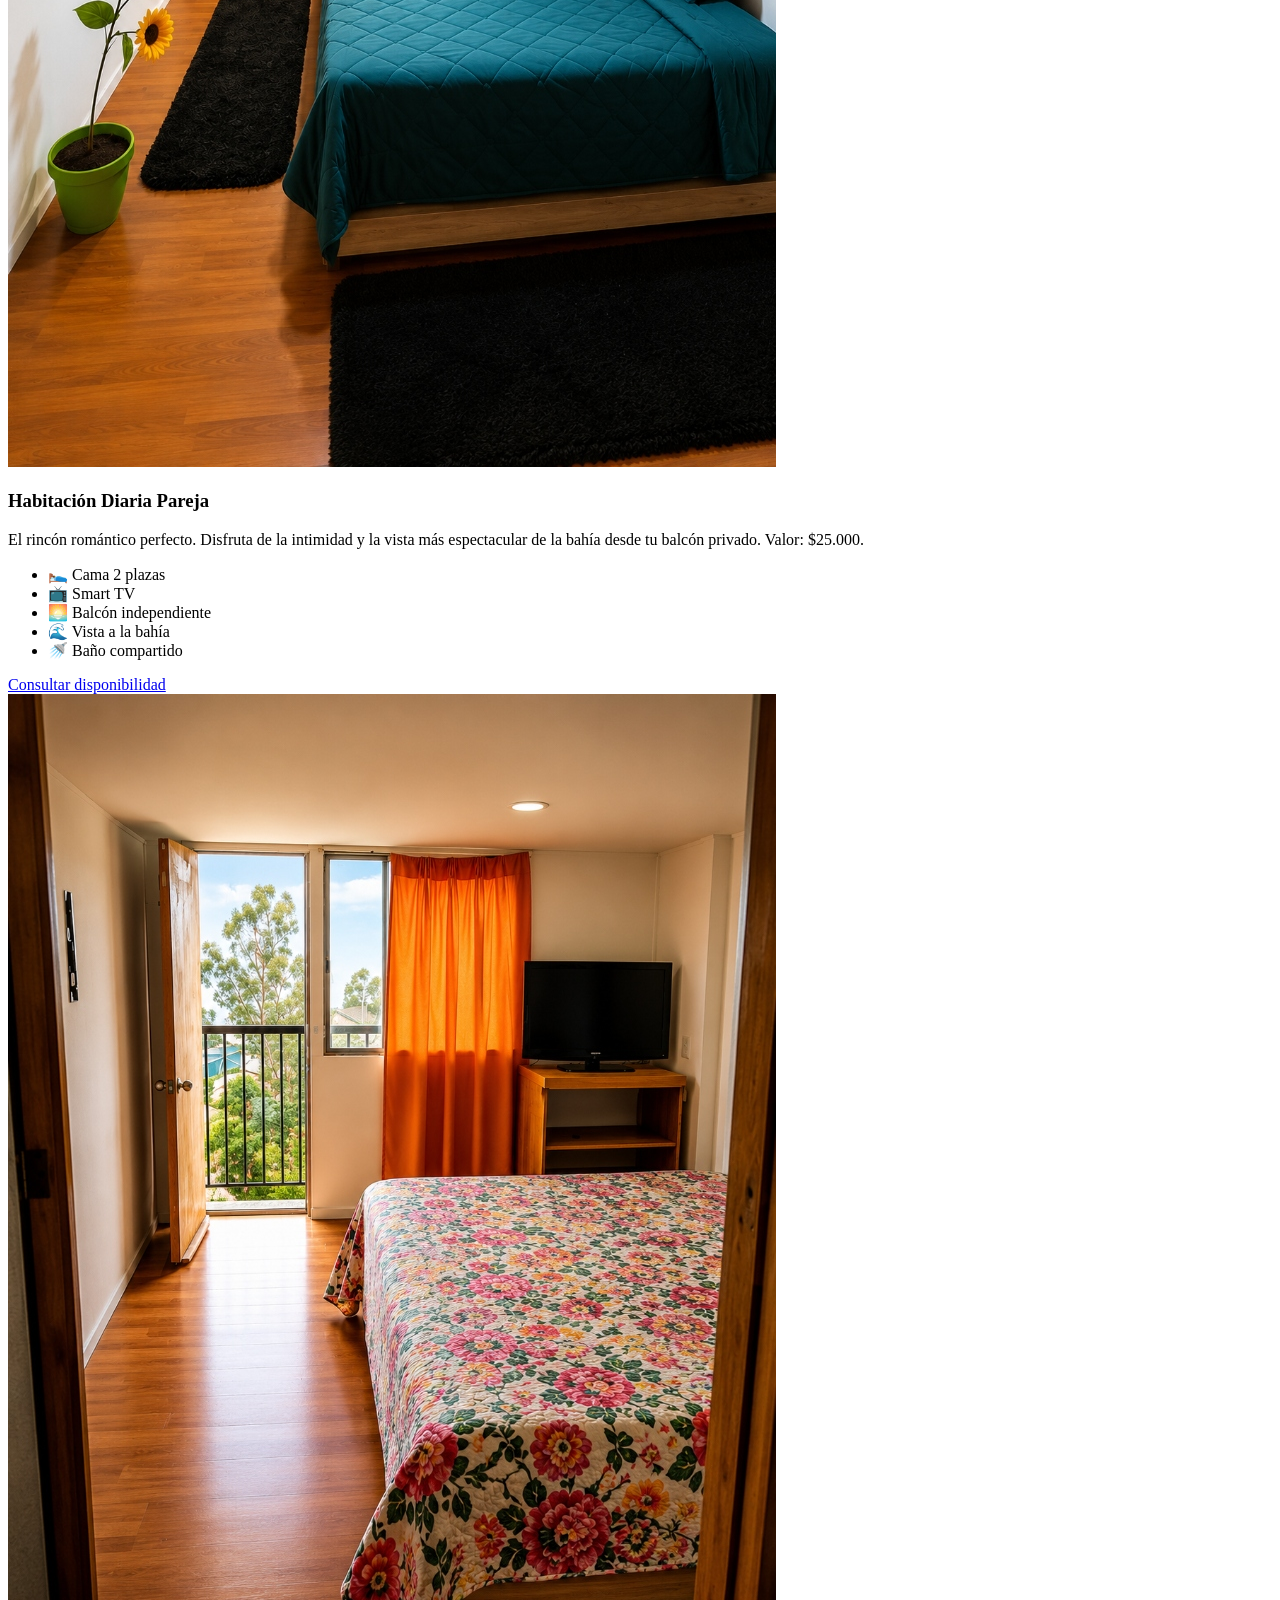
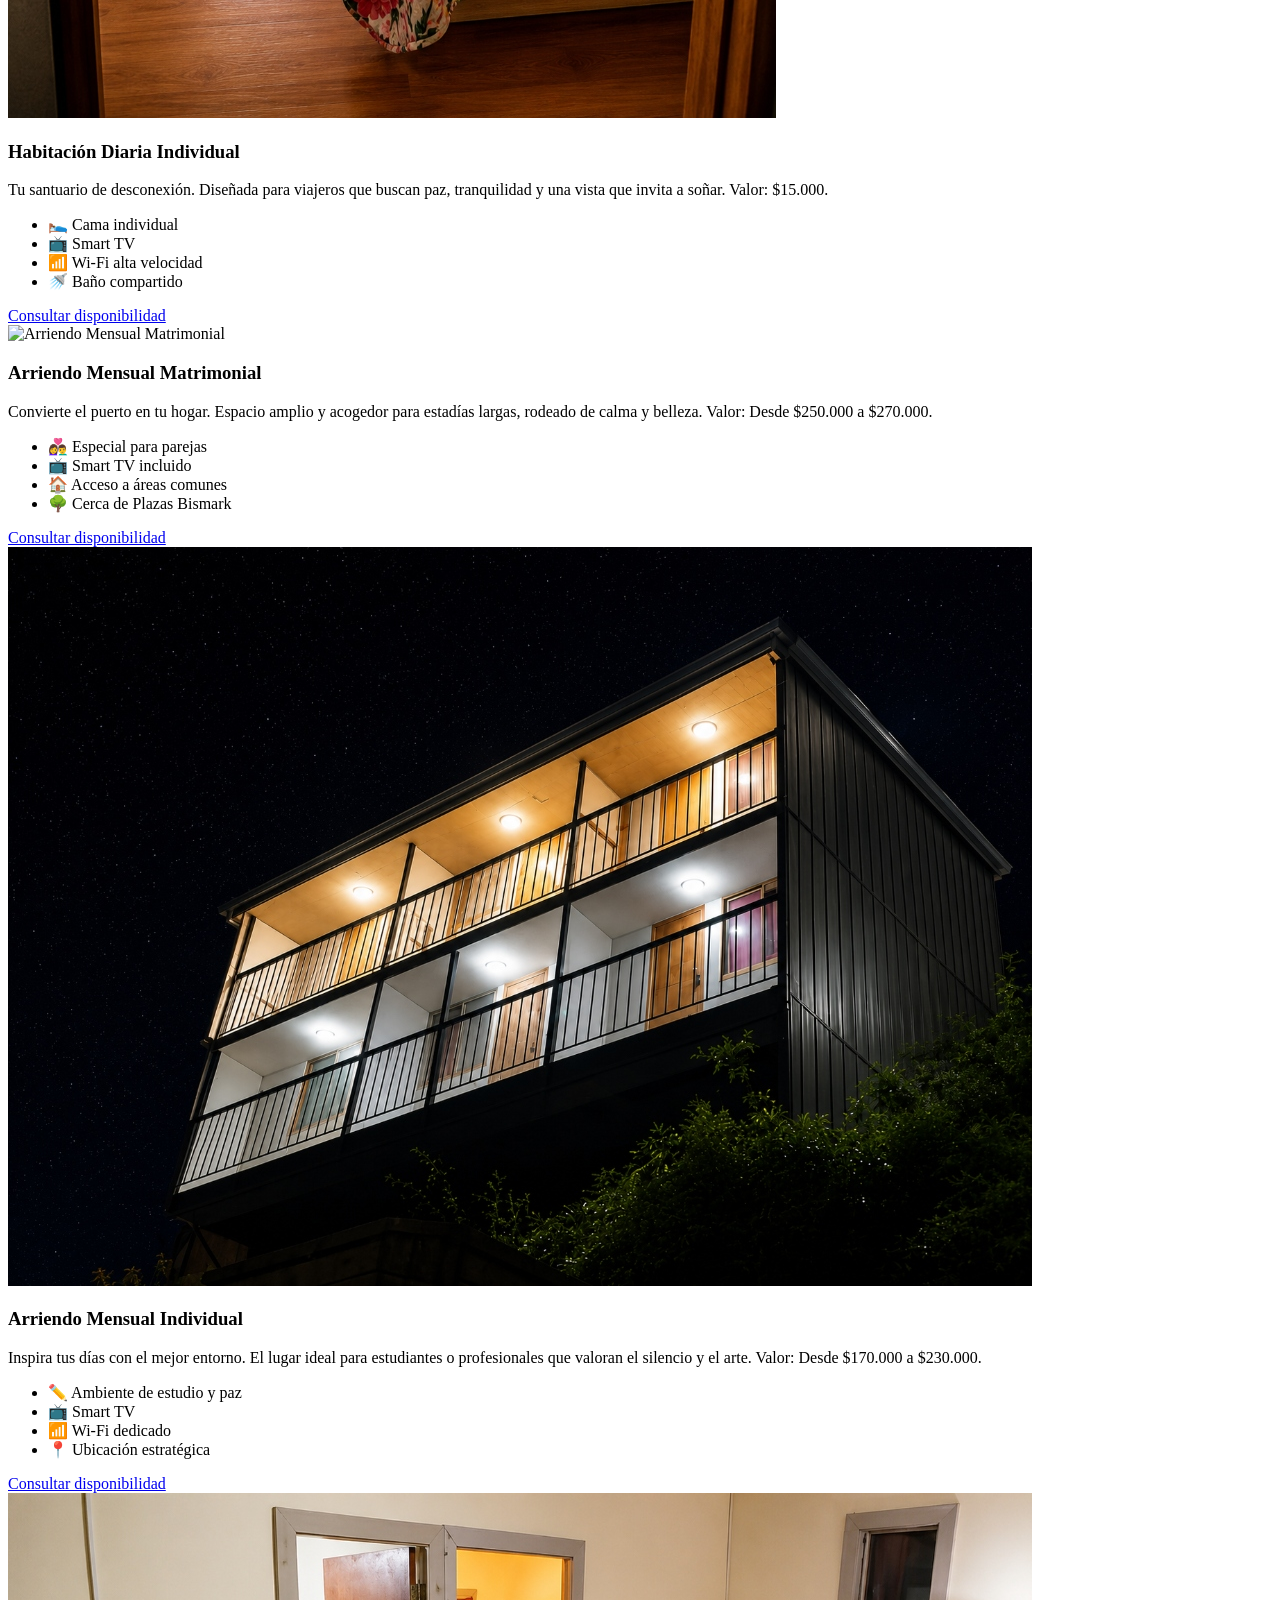
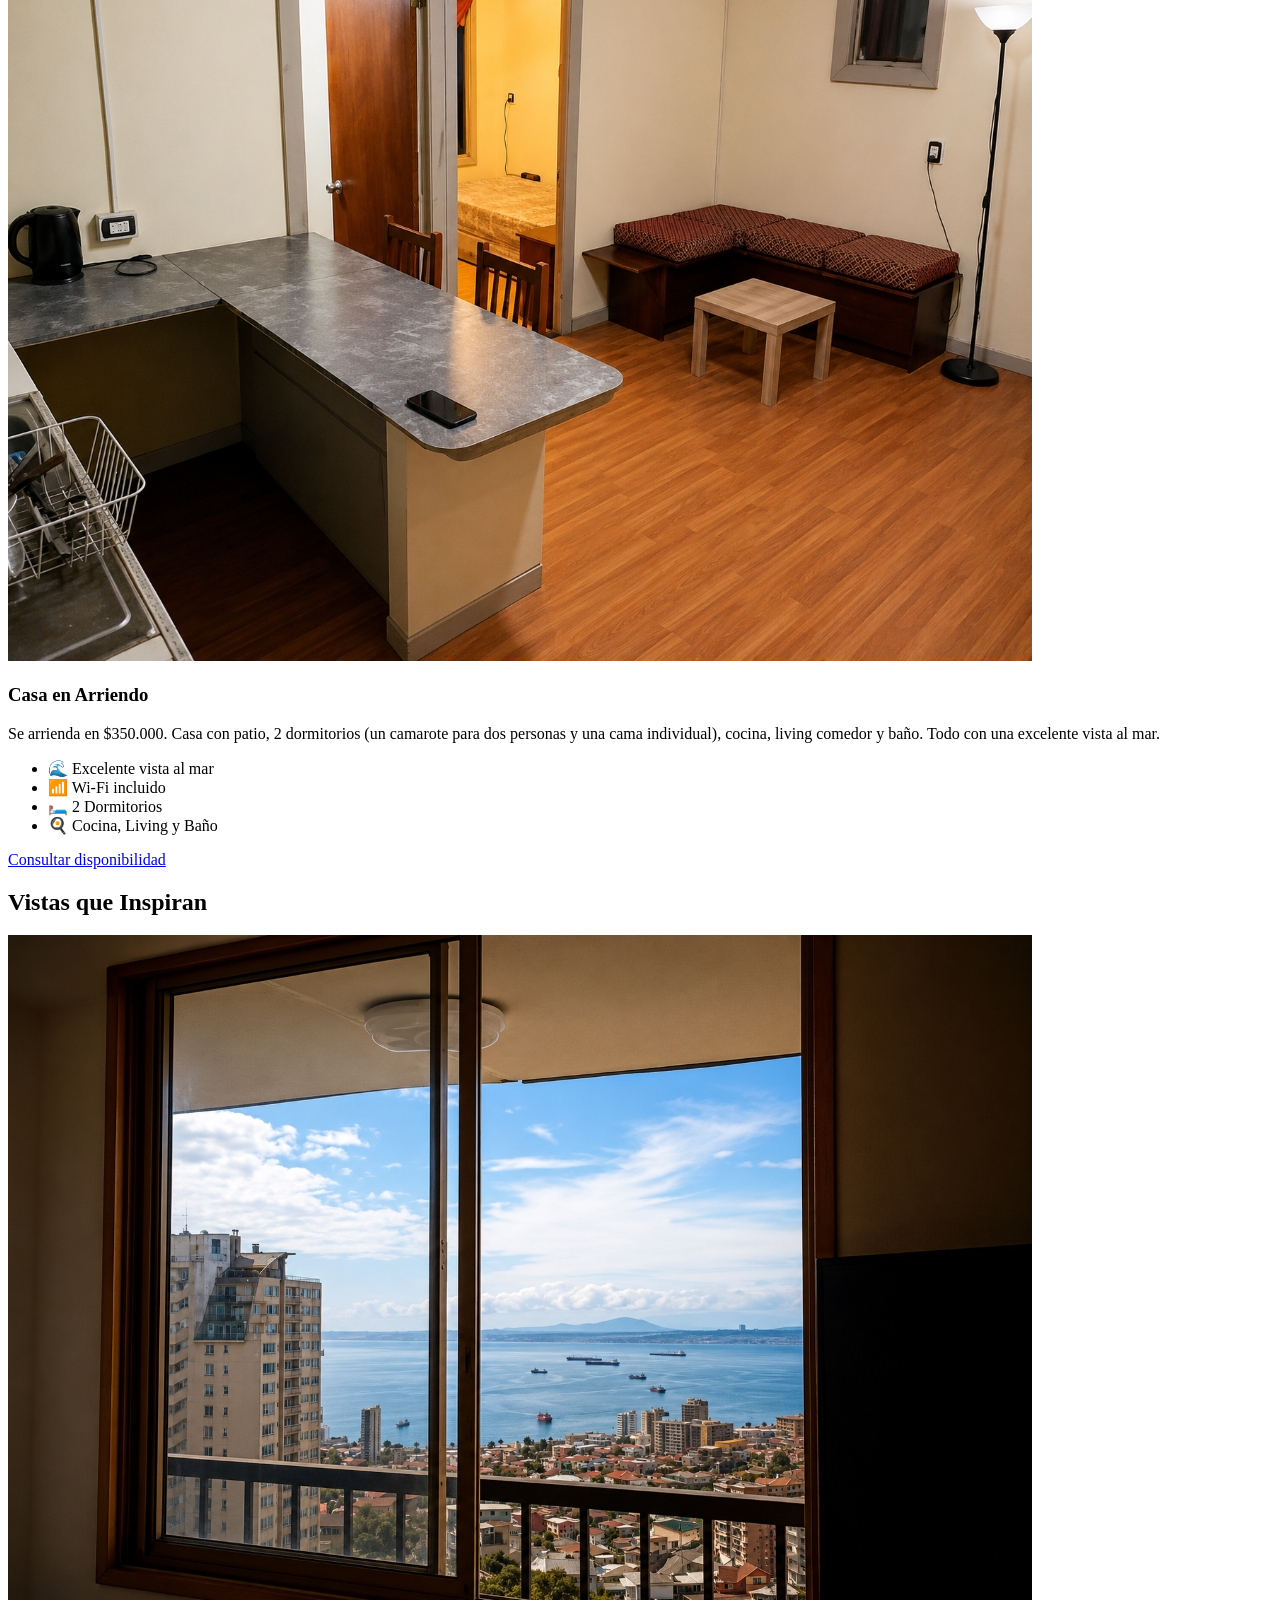
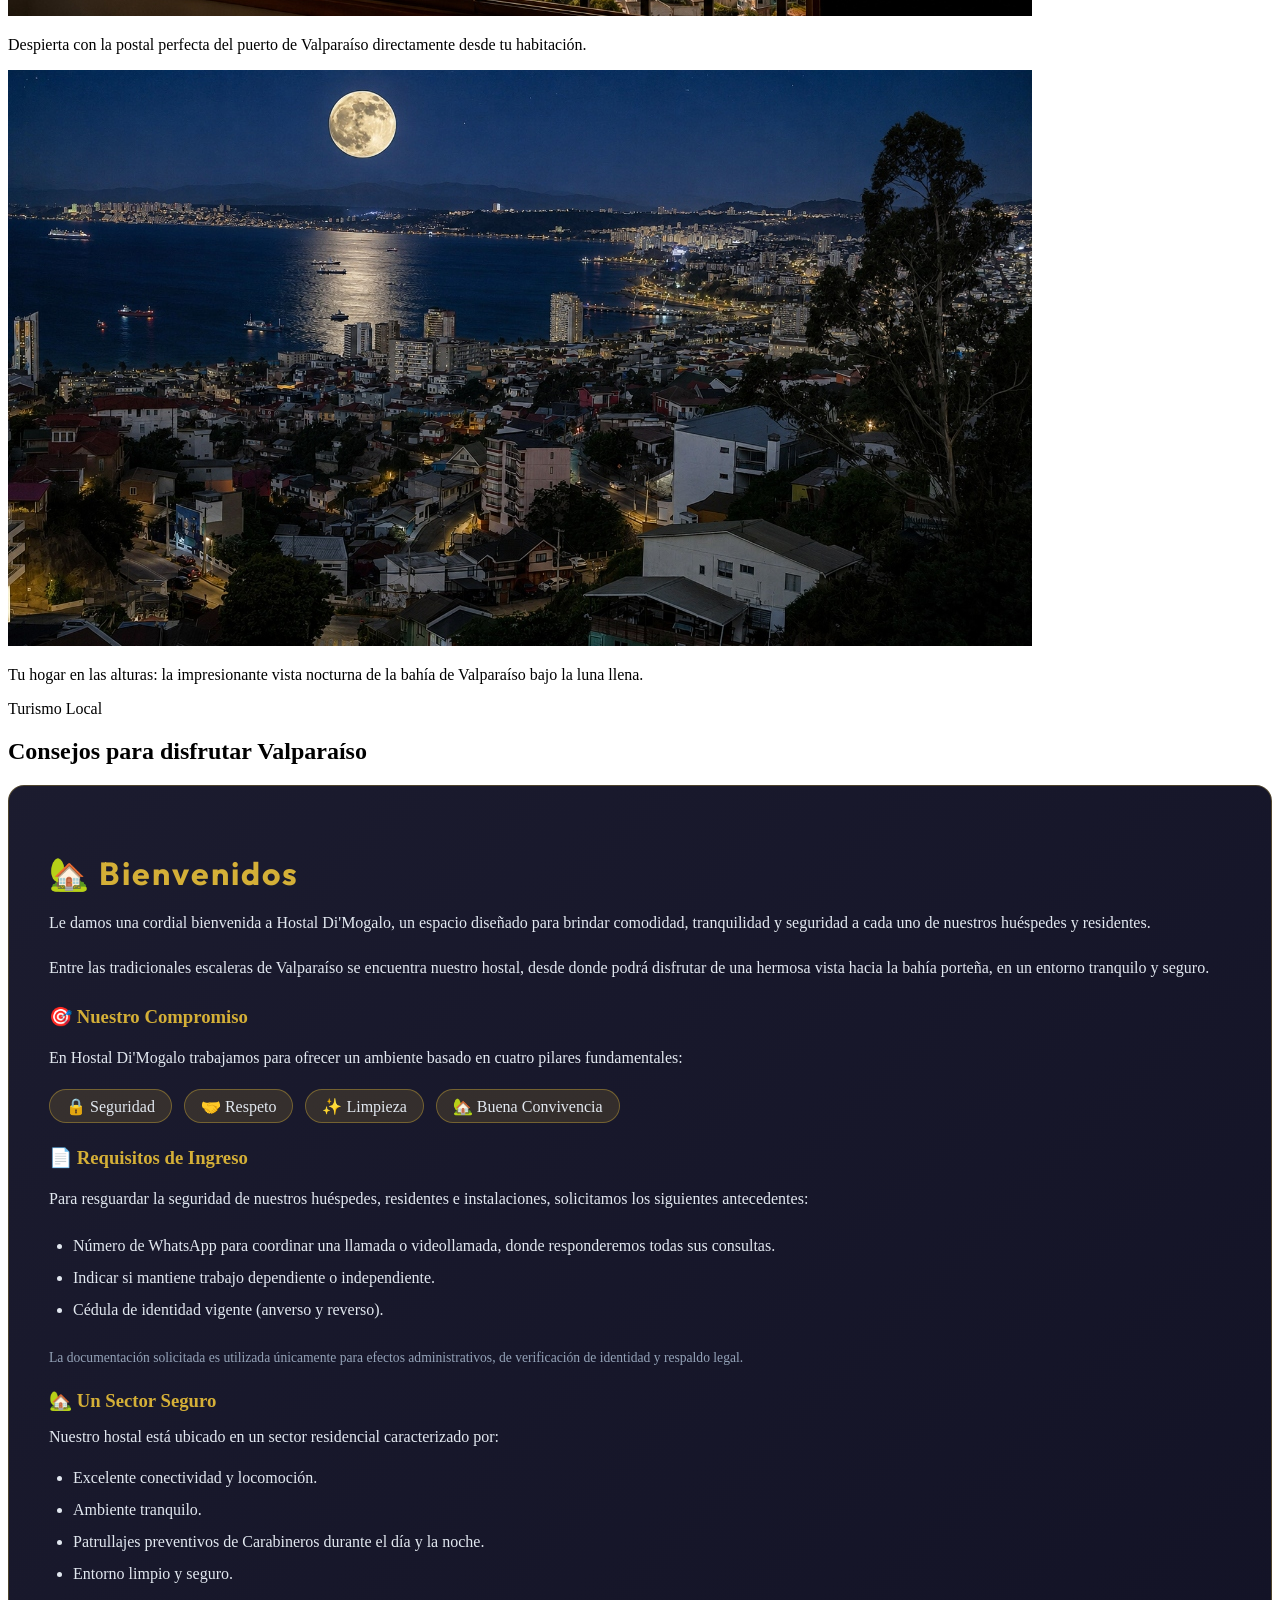
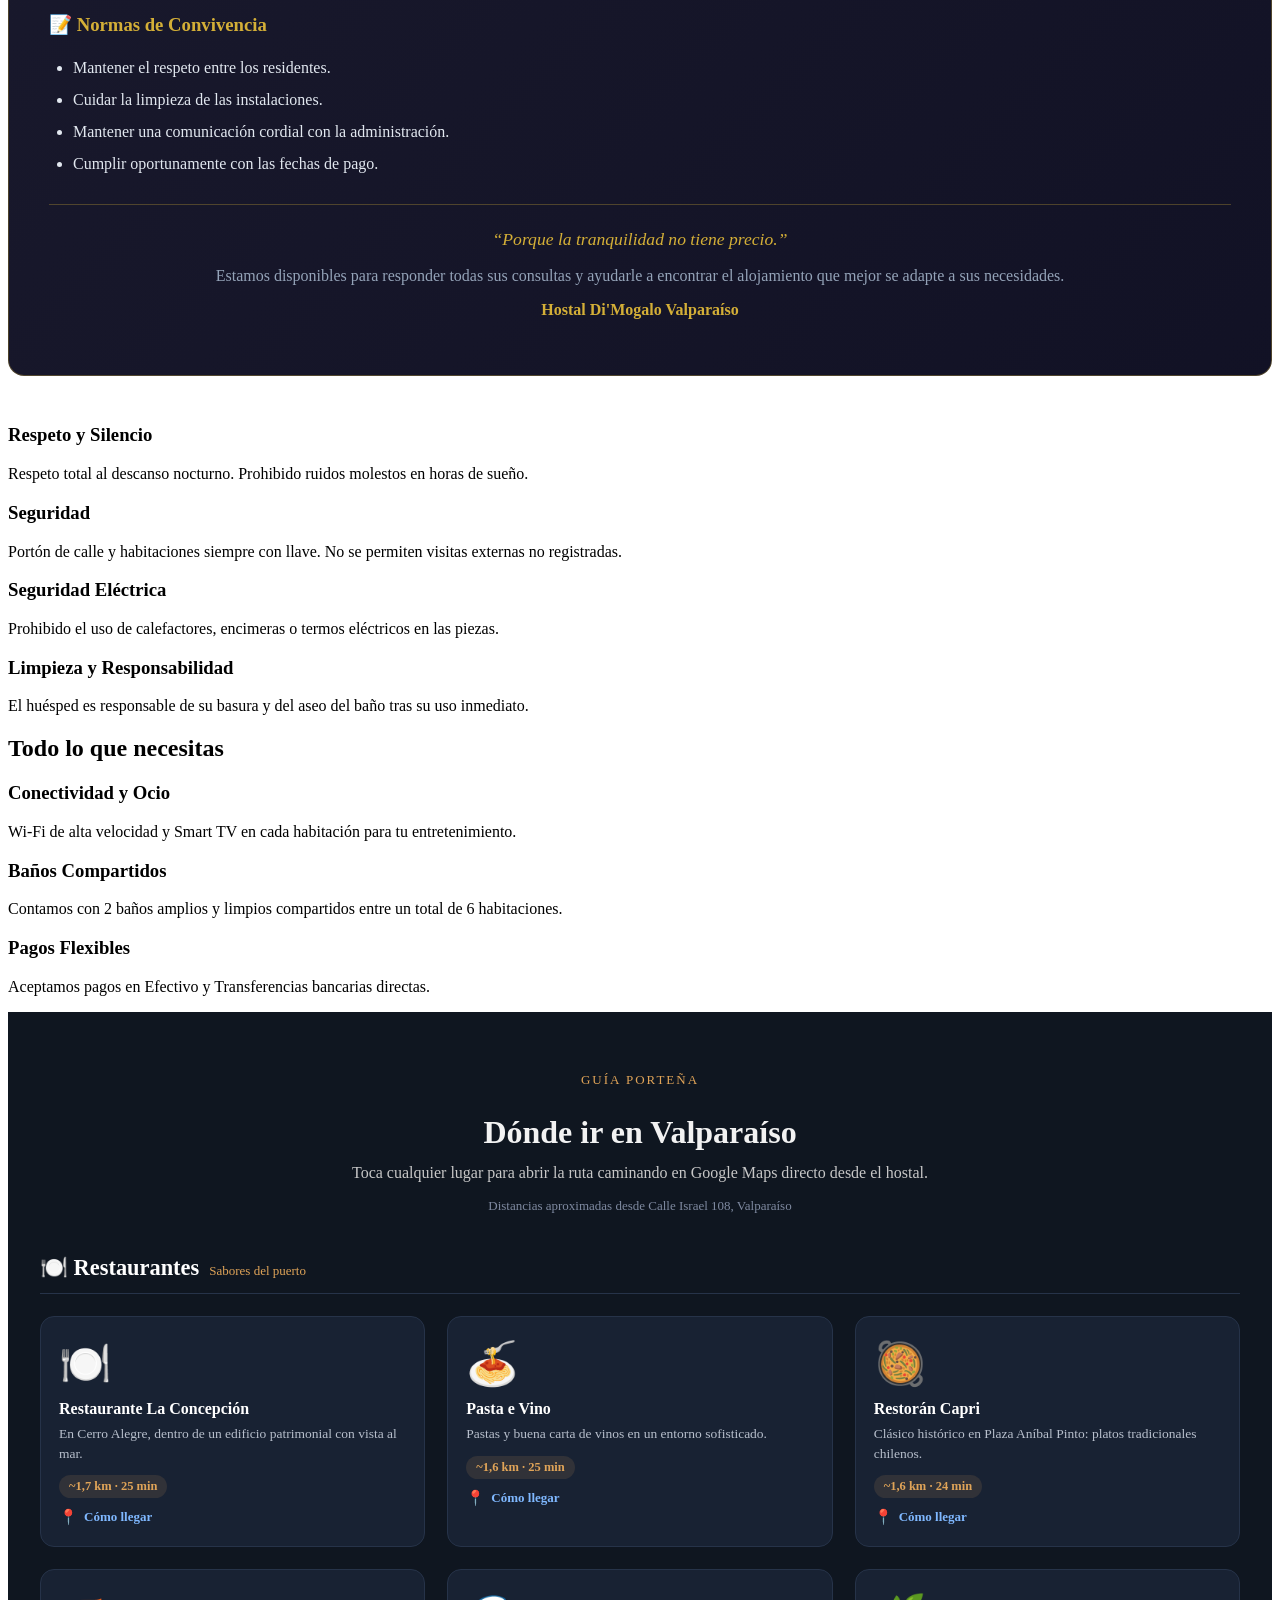
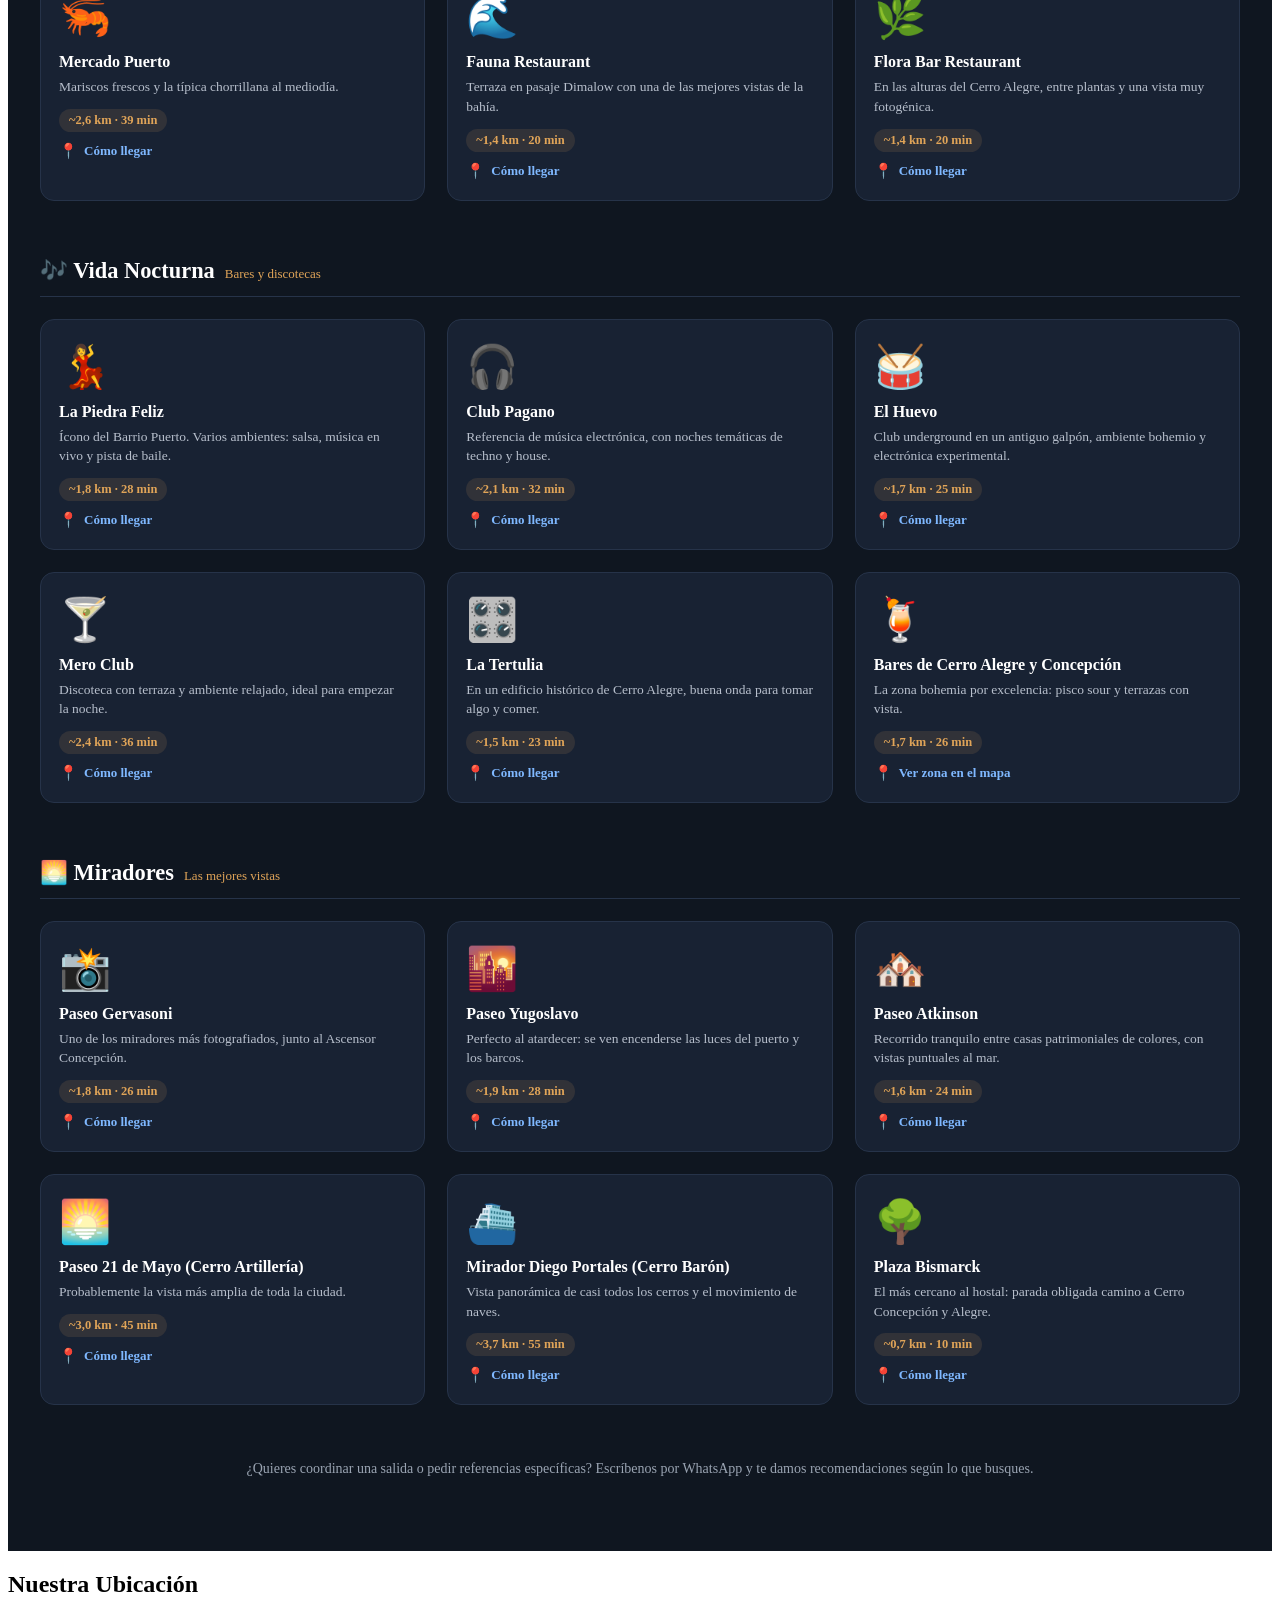
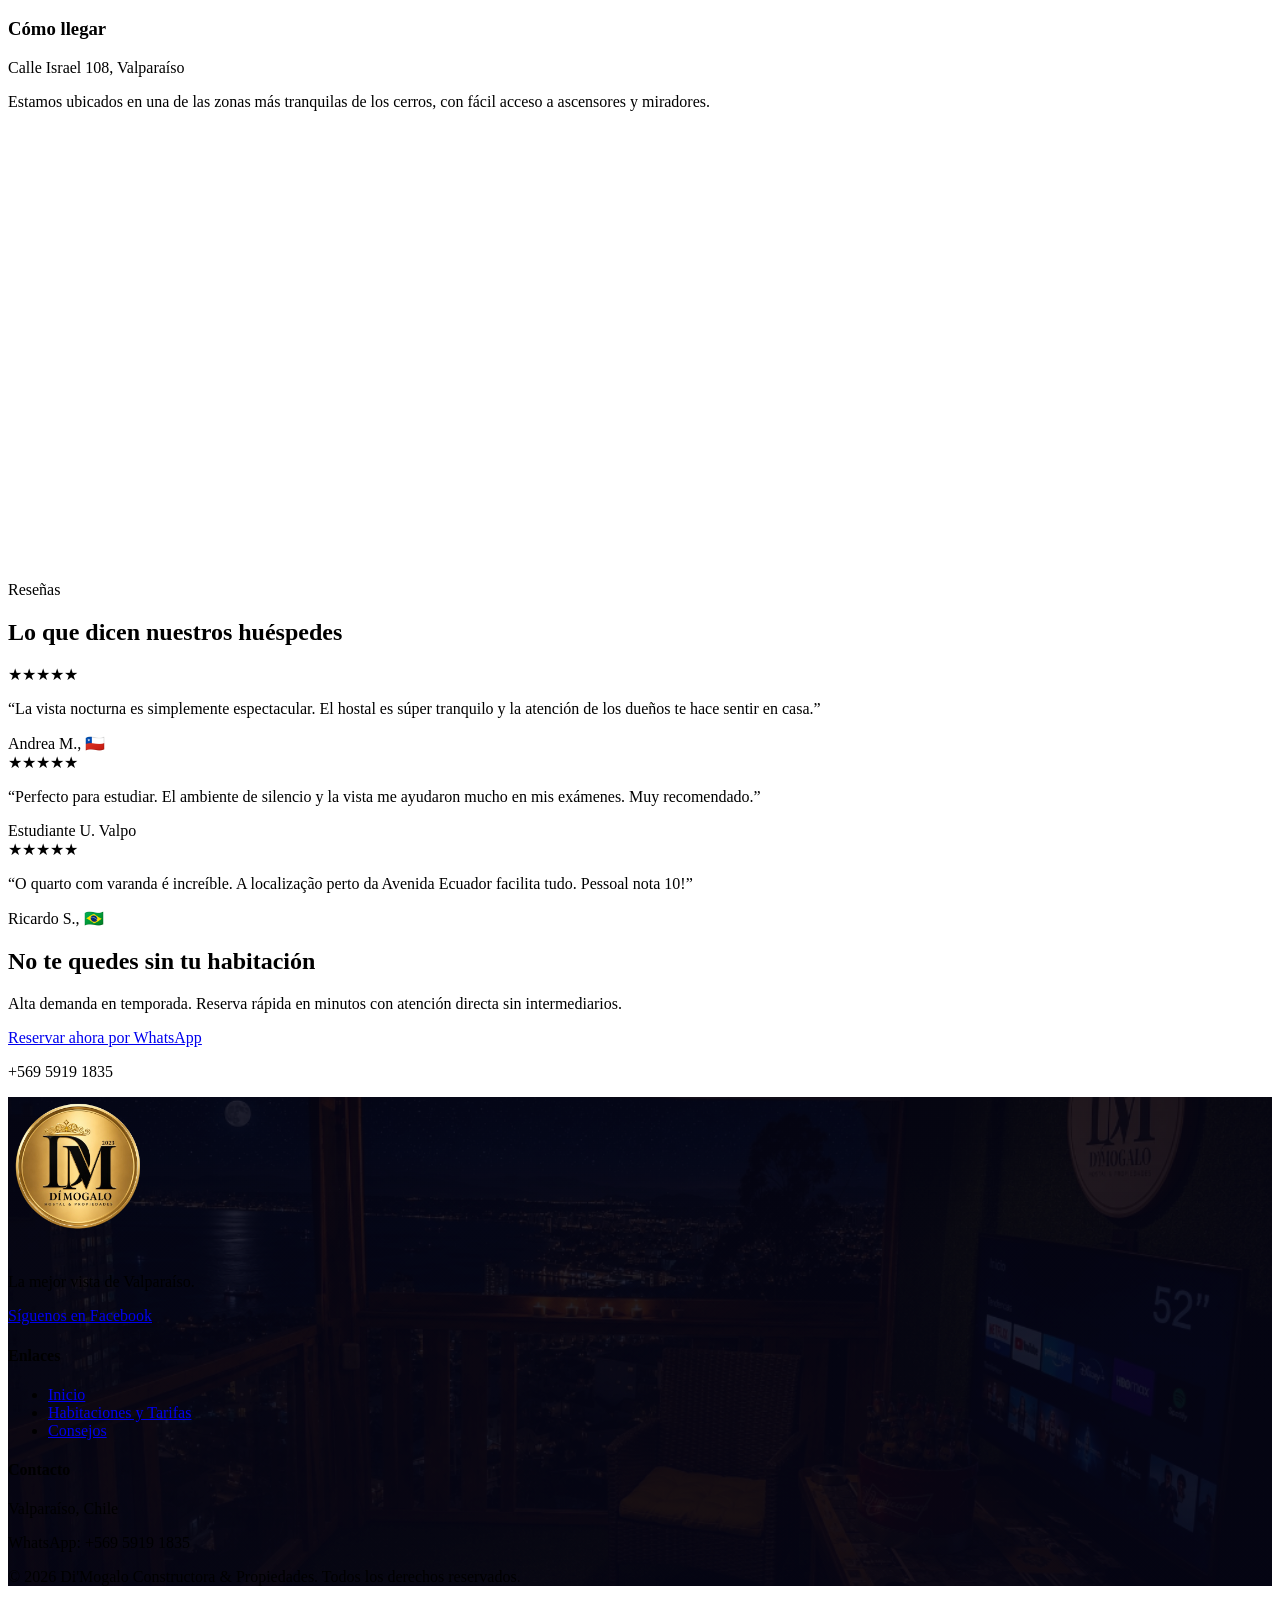
==== commit 0cb6fe9c: "agregado tips y  3 idiomas" ====
--- a/index.html
+++ b/index.html
@@ -29,6 +29,7 @@
                     <li><a href="#inicio" data-i18n="nav_home">Inicio</a></li>
                     <li><a href="#habitaciones" data-i18n="nav_rooms">Habitaciones y Tarifas</a></li>
                     <li><a href="#servicios" data-i18n="nav_services">Servicios</a></li>
+                    <li><a href="#donde-ir" data-i18n="nav_donde_ir">Dónde ir</a></li>
                     <li><a href="#ubicacion" data-i18n="nav_location">Ubicación</a></li>
                     <li><a href="#tips" data-i18n="nav_rules">Reglas</a></li>
                     <li><a href="#contacto" class="btn-cta-small" data-i18n="nav_book">Reservar</a></li>
@@ -37,9 +38,9 @@
             <div class="header-tools">
                 <!-- Select de Idioma -->
                 <select id="lang-selector" class="lang-selector">
-                    <option value="es">🇪🇸 ES</option>
-                    <option value="en">🇺🇸 EN</option>
-                    <option value="pt">🇧🇷 PT</option>
+                    <option value="es">🇪🇸 Español</option>
+                    <option value="en">🇺🇸 English</option>
+                    <option value="pt">🇧🇷 Português</option>
                 </select>
                 <!-- Icono de Facebook -->
                 <a href="https://web.facebook.com/profile.php?id=61577868307542" target="_blank" class="social-icon header-fb" aria-label="Facebook">
@@ -437,18 +438,18 @@
 
     <section id="donde-ir">
       <div class="dg-wrap">
-        <div class="dg-eyebrow">Guía Porteña</div>
-        <h2>Dónde ir en Valparaíso</h2>
-        <p class="dg-subtitle">
+        <div class="dg-eyebrow" data-i18n="donde_eyebrow">Guía Porteña</div>
+        <h2 data-i18n="donde_title">Dónde ir en Valparaíso</h2>
+        <p class="dg-subtitle" data-i18n="donde_subtitle">
           Toca cualquier lugar para abrir la ruta caminando en Google Maps directo desde el hostal.
         </p>
-        <p class="dg-address">Distancias aproximadas desde Calle Israel 108, Valparaíso</p>
+        <p class="dg-address" data-i18n="donde_address">Distancias aproximadas desde Calle Israel 108, Valparaíso</p>
 
         <!-- ============ RESTAURANTES ============ -->
         <div class="dg-category">
           <div class="dg-cat-header">
-            <h3>🍽️ Restaurantes</h3>
-            <span>Sabores del puerto</span>
+            <h3 data-i18n="donde_cat_rest">🍽️ Restaurantes</h3>
+            <span data-i18n="donde_cat_rest_sub">Sabores del puerto</span>
           </div>
           <div class="dg-grid">
 
@@ -459,7 +460,7 @@
                 <strong>Restaurante La Concepción</strong>
                 <p>En Cerro Alegre, dentro de un edificio patrimonial con vista al mar.</p>
                 <span class="dg-distance">~1,7 km · 25 min</span>
-                <div class="dg-maps-link"><span class="dg-pin">📍</span> Cómo llegar</div>
+                <div class="dg-maps-link" data-i18n-text="donde_maps_go"><span class="dg-pin">📍</span> Cómo llegar</div>
               </div>
             </a>
 
@@ -470,7 +471,7 @@
                 <strong>Pasta e Vino</strong>
                 <p>Pastas y buena carta de vinos en un entorno sofisticado.</p>
                 <span class="dg-distance">~1,6 km · 25 min</span>
-                <div class="dg-maps-link"><span class="dg-pin">📍</span> Cómo llegar</div>
+                <div class="dg-maps-link" data-i18n-text="donde_maps_go"><span class="dg-pin">📍</span> Cómo llegar</div>
               </div>
             </a>
 
@@ -481,7 +482,7 @@
                 <strong>Restorán Capri</strong>
                 <p>Clásico histórico en Plaza Aníbal Pinto: platos tradicionales chilenos.</p>
                 <span class="dg-distance">~1,6 km · 24 min</span>
-                <div class="dg-maps-link"><span class="dg-pin">📍</span> Cómo llegar</div>
+                <div class="dg-maps-link" data-i18n-text="donde_maps_go"><span class="dg-pin">📍</span> Cómo llegar</div>
               </div>
             </a>
 
@@ -492,7 +493,7 @@
                 <strong>Mercado Puerto</strong>
                 <p>Mariscos frescos y la típica chorrillana al mediodía.</p>
                 <span class="dg-distance">~2,6 km · 39 min</span>
-                <div class="dg-maps-link"><span class="dg-pin">📍</span> Cómo llegar</div>
+                <div class="dg-maps-link" data-i18n-text="donde_maps_go"><span class="dg-pin">📍</span> Cómo llegar</div>
               </div>
             </a>
 
@@ -503,7 +504,7 @@
                 <strong>Fauna Restaurant</strong>
                 <p>Terraza en pasaje Dimalow con una de las mejores vistas de la bahía.</p>
                 <span class="dg-distance">~1,4 km · 20 min</span>
-                <div class="dg-maps-link"><span class="dg-pin">📍</span> Cómo llegar</div>
+                <div class="dg-maps-link" data-i18n-text="donde_maps_go"><span class="dg-pin">📍</span> Cómo llegar</div>
               </div>
             </a>
 
@@ -514,7 +515,7 @@
                 <strong>Flora Bar Restaurant</strong>
                 <p>En las alturas del Cerro Alegre, entre plantas y una vista muy fotogénica.</p>
                 <span class="dg-distance">~1,4 km · 20 min</span>
-                <div class="dg-maps-link"><span class="dg-pin">📍</span> Cómo llegar</div>
+                <div class="dg-maps-link" data-i18n-text="donde_maps_go"><span class="dg-pin">📍</span> Cómo llegar</div>
               </div>
             </a>
 
@@ -524,8 +525,8 @@
         <!-- ============ VIDA NOCTURNA ============ -->
         <div class="dg-category">
           <div class="dg-cat-header">
-            <h3>🎶 Vida Nocturna</h3>
-            <span>Bares y discotecas</span>
+            <h3 data-i18n="donde_cat_night">🎶 Vida Nocturna</h3>
+            <span data-i18n="donde_cat_night_sub">Bares y discotecas</span>
           </div>
           <div class="dg-grid">
 
@@ -536,7 +537,7 @@
                 <strong>La Piedra Feliz</strong>
                 <p>Ícono del Barrio Puerto. Varios ambientes: salsa, música en vivo y pista de baile.</p>
                 <span class="dg-distance">~1,8 km · 28 min</span>
-                <div class="dg-maps-link"><span class="dg-pin">📍</span> Cómo llegar</div>
+                <div class="dg-maps-link" data-i18n-text="donde_maps_go"><span class="dg-pin">📍</span> Cómo llegar</div>
               </div>
             </a>
 
@@ -547,7 +548,7 @@
                 <strong>Club Pagano</strong>
                 <p>Referencia de música electrónica, con noches temáticas de techno y house.</p>
                 <span class="dg-distance">~2,1 km · 32 min</span>
-                <div class="dg-maps-link"><span class="dg-pin">📍</span> Cómo llegar</div>
+                <div class="dg-maps-link" data-i18n-text="donde_maps_go"><span class="dg-pin">📍</span> Cómo llegar</div>
               </div>
             </a>
 
@@ -558,7 +559,7 @@
                 <strong>El Huevo</strong>
                 <p>Club underground en un antiguo galpón, ambiente bohemio y electrónica experimental.</p>
                 <span class="dg-distance">~1,7 km · 25 min</span>
-                <div class="dg-maps-link"><span class="dg-pin">📍</span> Cómo llegar</div>
+                <div class="dg-maps-link" data-i18n-text="donde_maps_go"><span class="dg-pin">📍</span> Cómo llegar</div>
               </div>
             </a>
 
@@ -569,7 +570,7 @@
                 <strong>Mero Club</strong>
                 <p>Discoteca con terraza y ambiente relajado, ideal para empezar la noche.</p>
                 <span class="dg-distance">~2,4 km · 36 min</span>
-                <div class="dg-maps-link"><span class="dg-pin">📍</span> Cómo llegar</div>
+                <div class="dg-maps-link" data-i18n-text="donde_maps_go"><span class="dg-pin">📍</span> Cómo llegar</div>
               </div>
             </a>
 
@@ -580,7 +581,7 @@
                 <strong>La Tertulia</strong>
                 <p>En un edificio histórico de Cerro Alegre, buena onda para tomar algo y comer.</p>
                 <span class="dg-distance">~1,5 km · 23 min</span>
-                <div class="dg-maps-link"><span class="dg-pin">📍</span> Cómo llegar</div>
+                <div class="dg-maps-link" data-i18n-text="donde_maps_go"><span class="dg-pin">📍</span> Cómo llegar</div>
               </div>
             </a>
 
@@ -591,7 +592,7 @@
                 <strong>Bares de Cerro Alegre y Concepción</strong>
                 <p>La zona bohemia por excelencia: pisco sour y terrazas con vista.</p>
                 <span class="dg-distance">~1,7 km · 26 min</span>
-                <div class="dg-maps-link"><span class="dg-pin">📍</span> Ver zona en el mapa</div>
+                <div class="dg-maps-link" data-i18n-text="donde_maps_zone"><span class="dg-pin">📍</span> Ver zona en el mapa</div>
               </div>
             </a>
 
@@ -601,8 +602,8 @@
         <!-- ============ MIRADORES ============ -->
         <div class="dg-category">
           <div class="dg-cat-header">
-            <h3>🌅 Miradores</h3>
-            <span>Las mejores vistas</span>
+            <h3 data-i18n="donde_cat_view">🌅 Miradores</h3>
+            <span data-i18n="donde_cat_view_sub">Las mejores vistas</span>
           </div>
           <div class="dg-grid">
 
@@ -613,7 +614,7 @@
                 <strong>Paseo Gervasoni</strong>
                 <p>Uno de los miradores más fotografiados, junto al Ascensor Concepción.</p>
                 <span class="dg-distance">~1,8 km · 26 min</span>
-                <div class="dg-maps-link"><span class="dg-pin">📍</span> Cómo llegar</div>
+                <div class="dg-maps-link" data-i18n-text="donde_maps_go"><span class="dg-pin">📍</span> Cómo llegar</div>
               </div>
             </a>
 
@@ -624,7 +625,7 @@
                 <strong>Paseo Yugoslavo</strong>
                 <p>Perfecto al atardecer: se ven encenderse las luces del puerto y los barcos.</p>
                 <span class="dg-distance">~1,9 km · 28 min</span>
-                <div class="dg-maps-link"><span class="dg-pin">📍</span> Cómo llegar</div>
+                <div class="dg-maps-link" data-i18n-text="donde_maps_go"><span class="dg-pin">📍</span> Cómo llegar</div>
               </div>
             </a>
 
@@ -635,7 +636,7 @@
                 <strong>Paseo Atkinson</strong>
                 <p>Recorrido tranquilo entre casas patrimoniales de colores, con vistas puntuales al mar.</p>
                 <span class="dg-distance">~1,6 km · 24 min</span>
-                <div class="dg-maps-link"><span class="dg-pin">📍</span> Cómo llegar</div>
+                <div class="dg-maps-link" data-i18n-text="donde_maps_go"><span class="dg-pin">📍</span> Cómo llegar</div>
               </div>
             </a>
 
@@ -646,7 +647,7 @@
                 <strong>Paseo 21 de Mayo (Cerro Artillería)</strong>
                 <p>Probablemente la vista más amplia de toda la ciudad.</p>
                 <span class="dg-distance">~3,0 km · 45 min</span>
-                <div class="dg-maps-link"><span class="dg-pin">📍</span> Cómo llegar</div>
+                <div class="dg-maps-link" data-i18n-text="donde_maps_go"><span class="dg-pin">📍</span> Cómo llegar</div>
               </div>
             </a>
 
@@ -657,7 +658,7 @@
                 <strong>Mirador Diego Portales (Cerro Barón)</strong>
                 <p>Vista panorámica de casi todos los cerros y el movimiento de naves.</p>
                 <span class="dg-distance">~3,7 km · 55 min</span>
-                <div class="dg-maps-link"><span class="dg-pin">📍</span> Cómo llegar</div>
+                <div class="dg-maps-link" data-i18n-text="donde_maps_go"><span class="dg-pin">📍</span> Cómo llegar</div>
               </div>
             </a>
 
@@ -668,14 +669,14 @@
                 <strong>Plaza Bismarck</strong>
                 <p>El más cercano al hostal: parada obligada camino a Cerro Concepción y Alegre.</p>
                 <span class="dg-distance">~0,7 km · 10 min</span>
-                <div class="dg-maps-link"><span class="dg-pin">📍</span> Cómo llegar</div>
+                <div class="dg-maps-link" data-i18n-text="donde_maps_go"><span class="dg-pin">📍</span> Cómo llegar</div>
               </div>
             </a>
 
           </div>
         </div>
 
-        <p class="dg-note">
+        <p class="dg-note" data-i18n="donde_cta">
           ¿Quieres coordinar una salida o pedir referencias específicas? Escríbenos por WhatsApp y te damos recomendaciones según lo que busques.
         </p>
       </div>
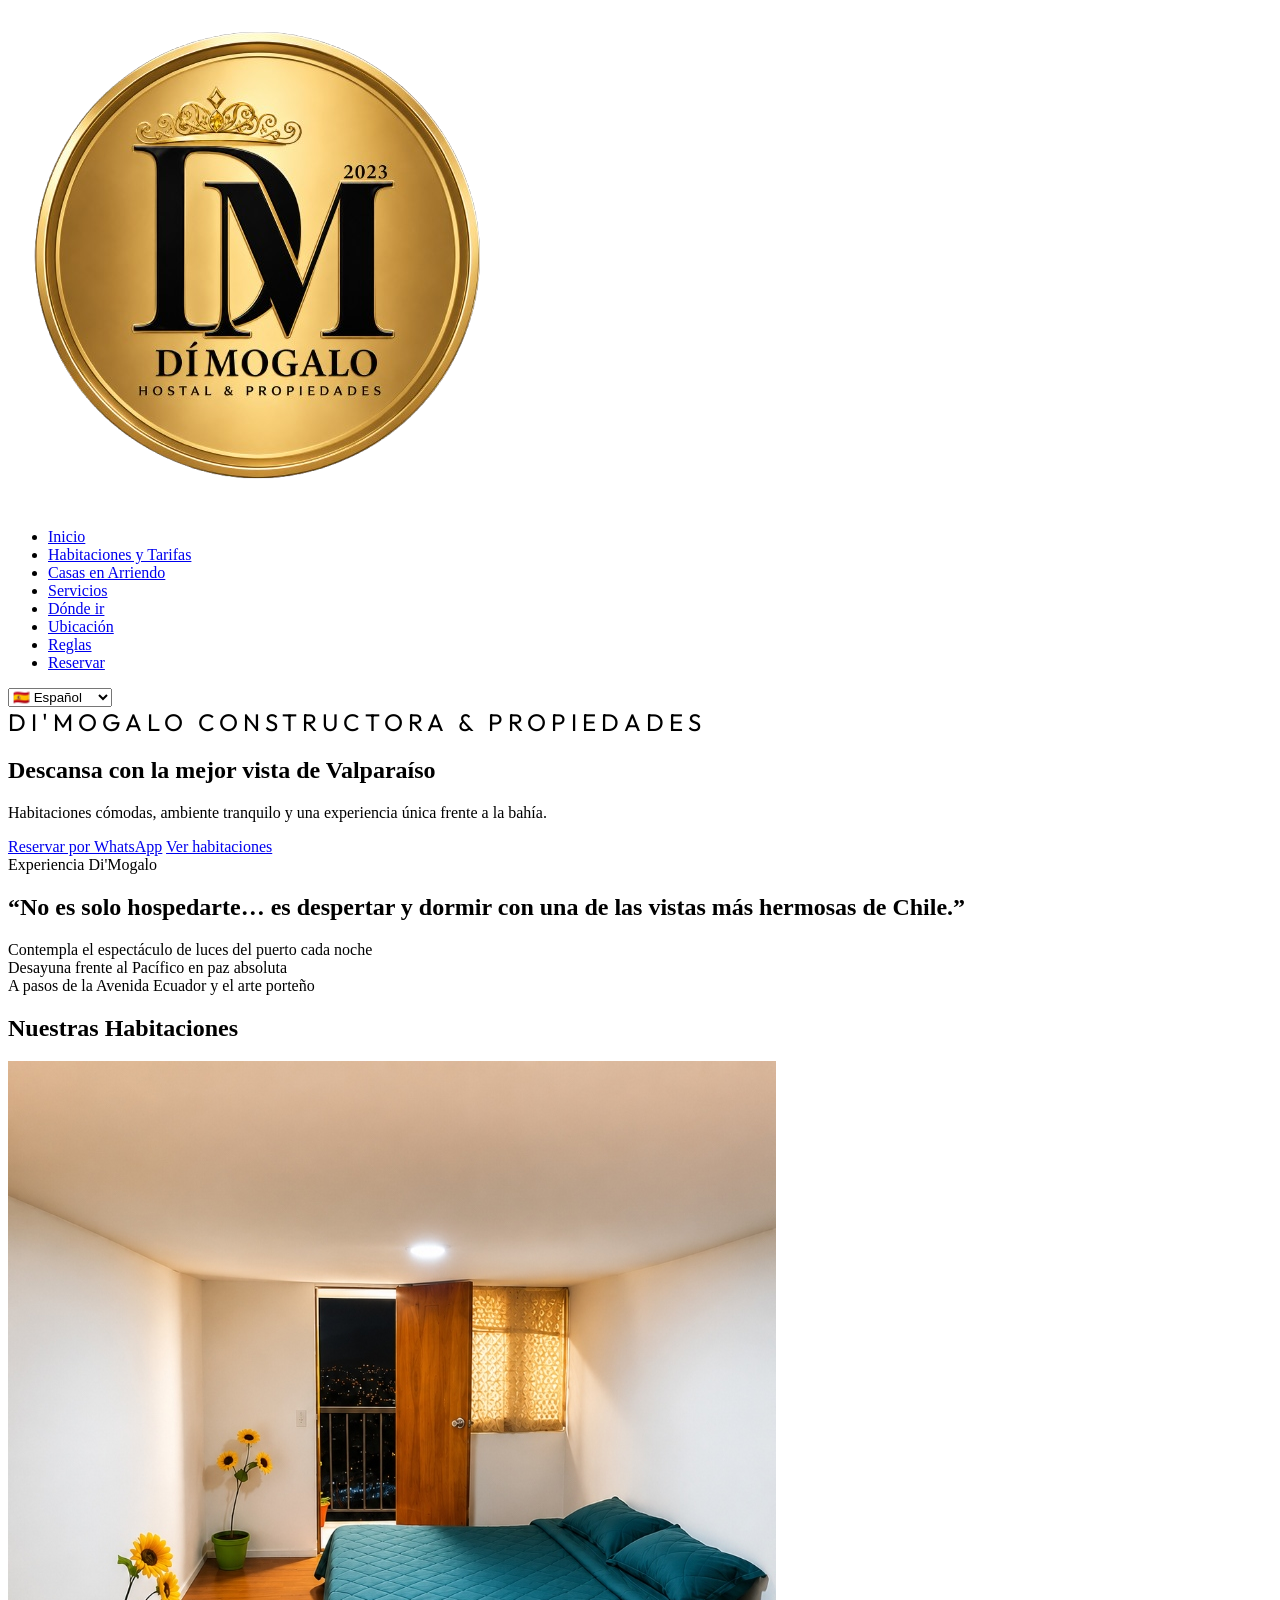
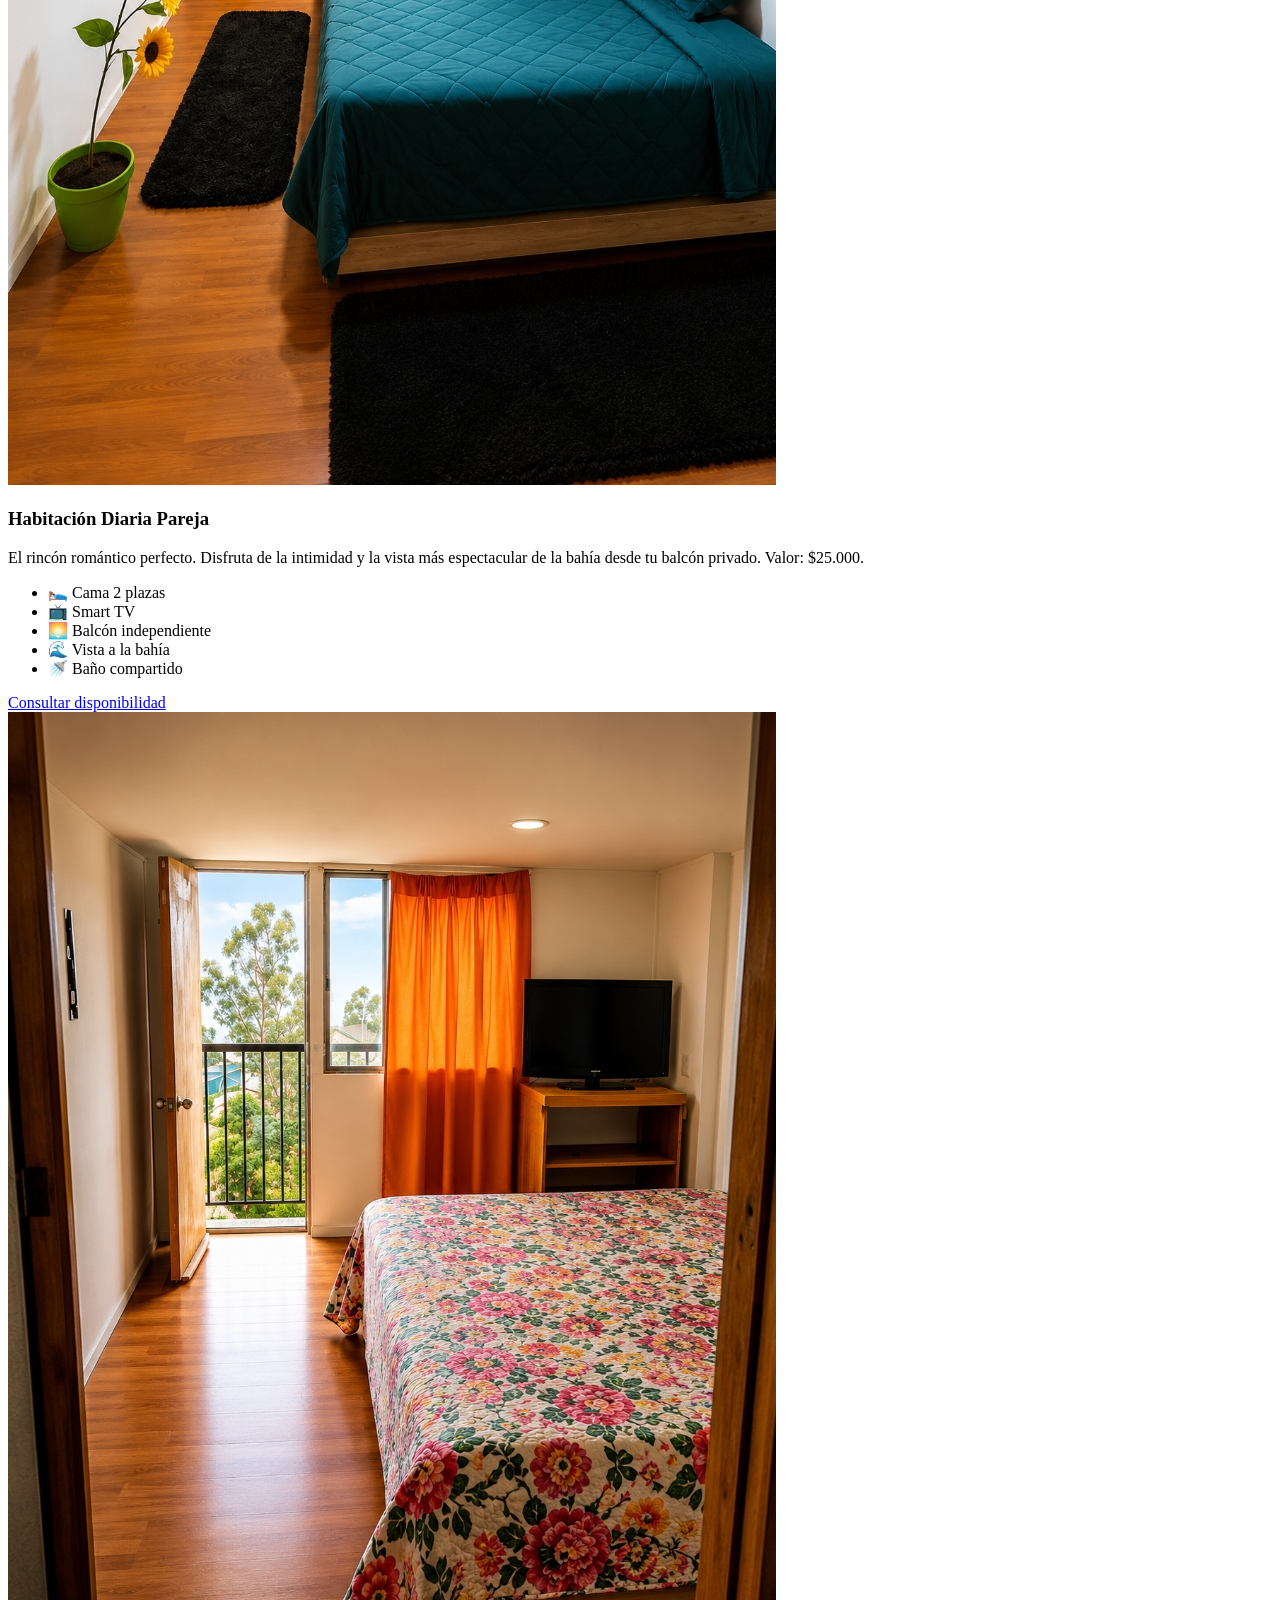
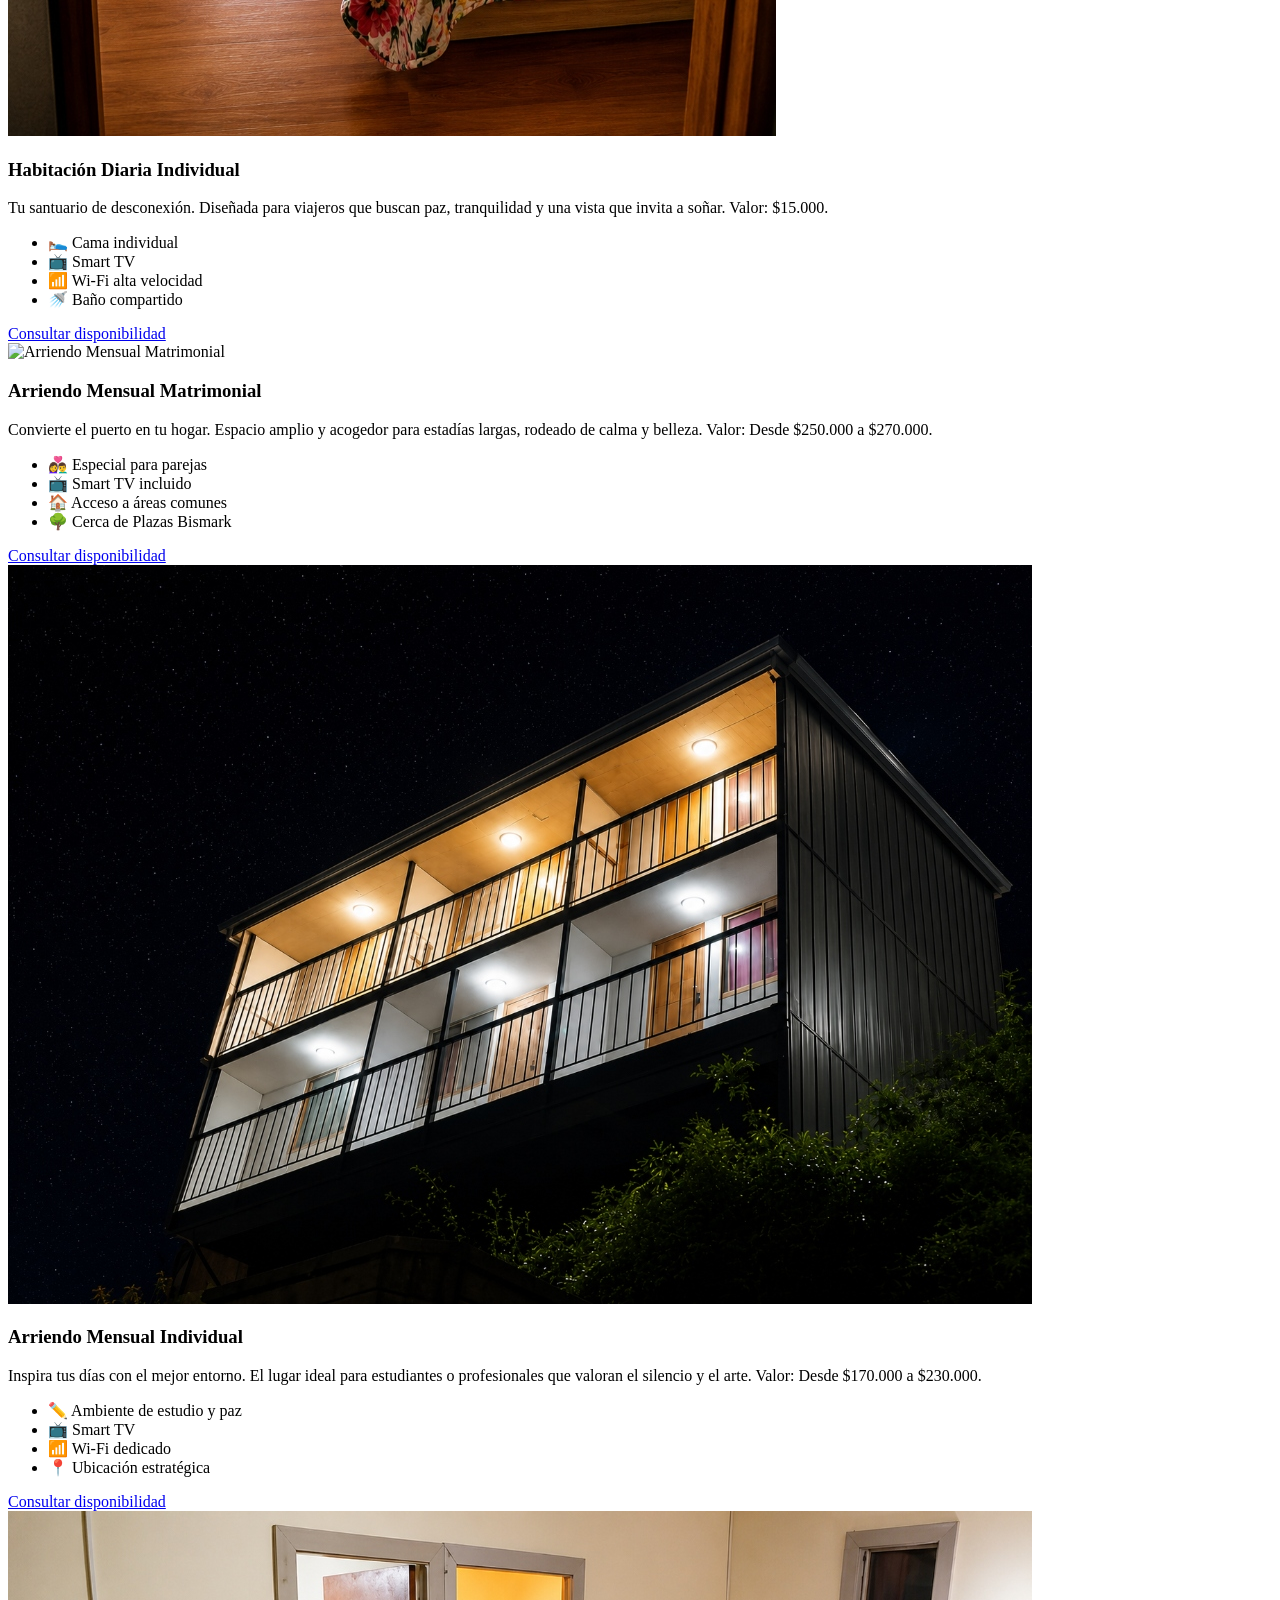
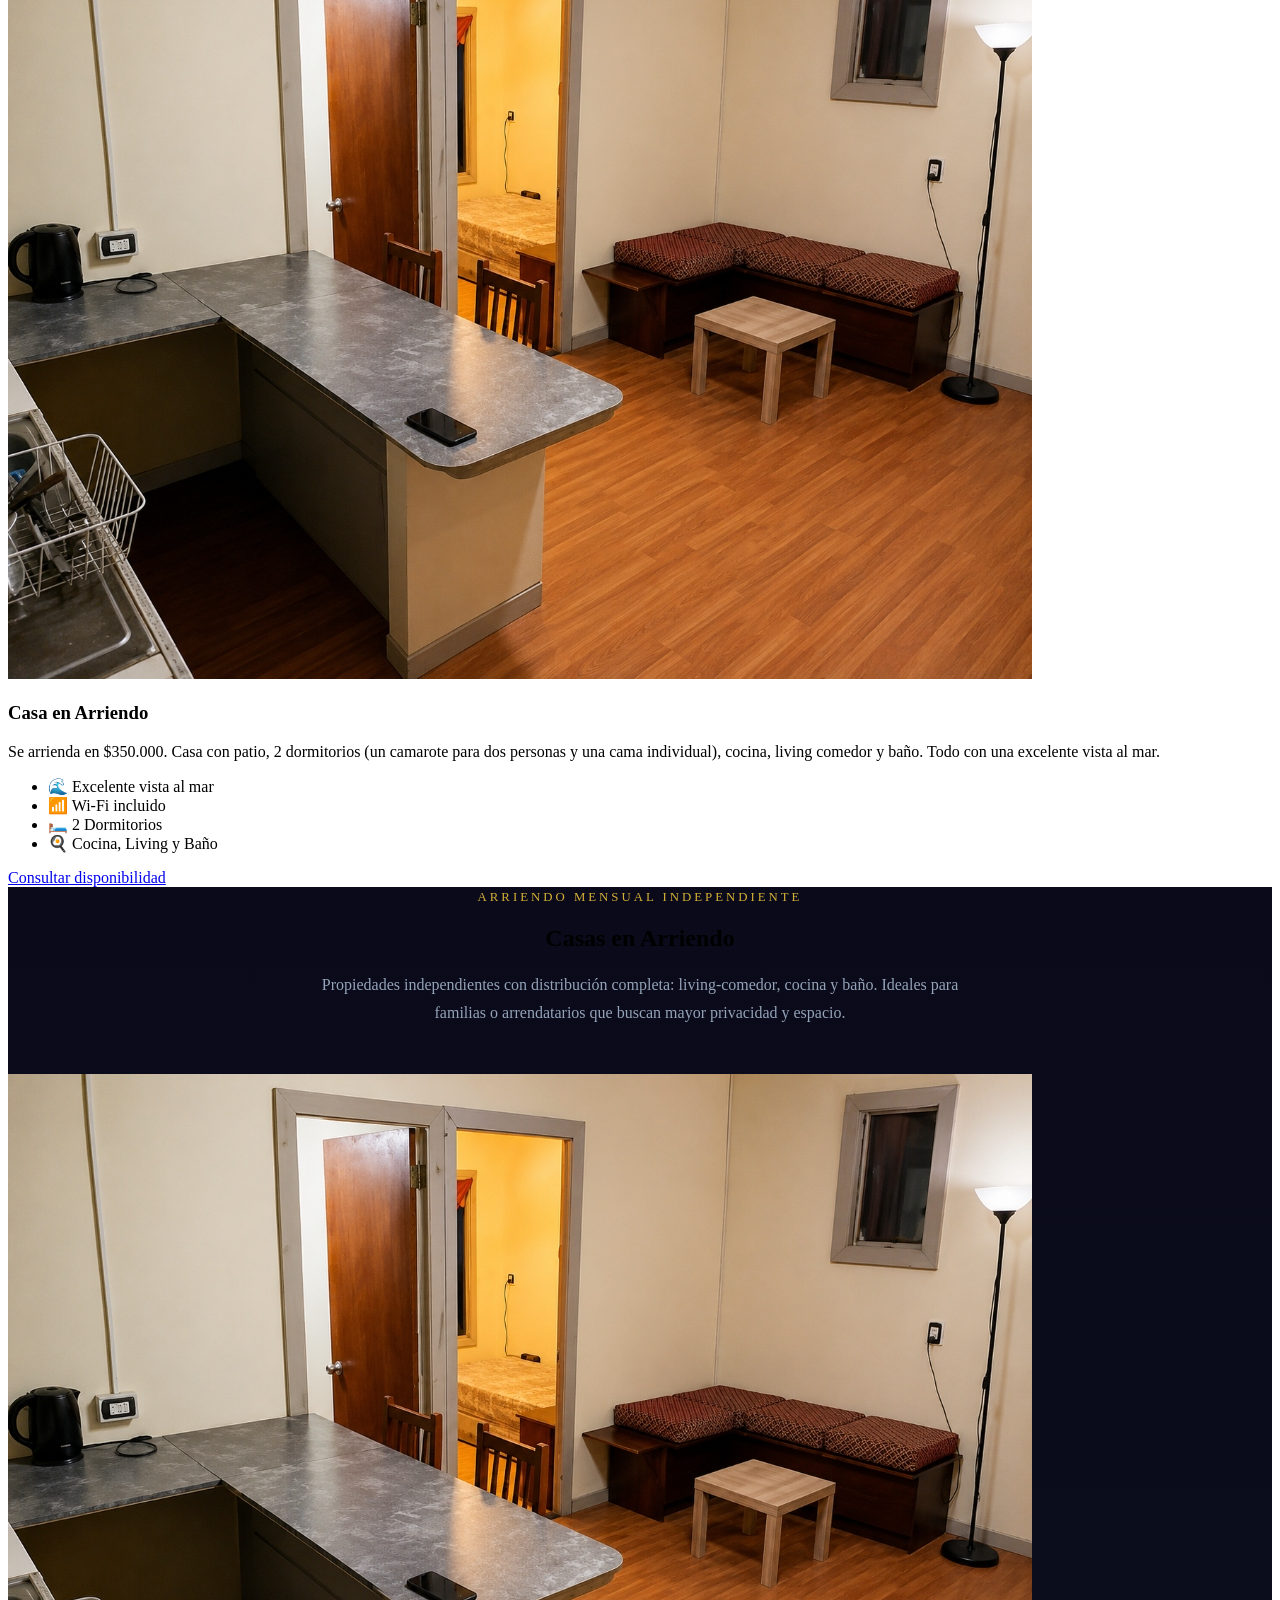
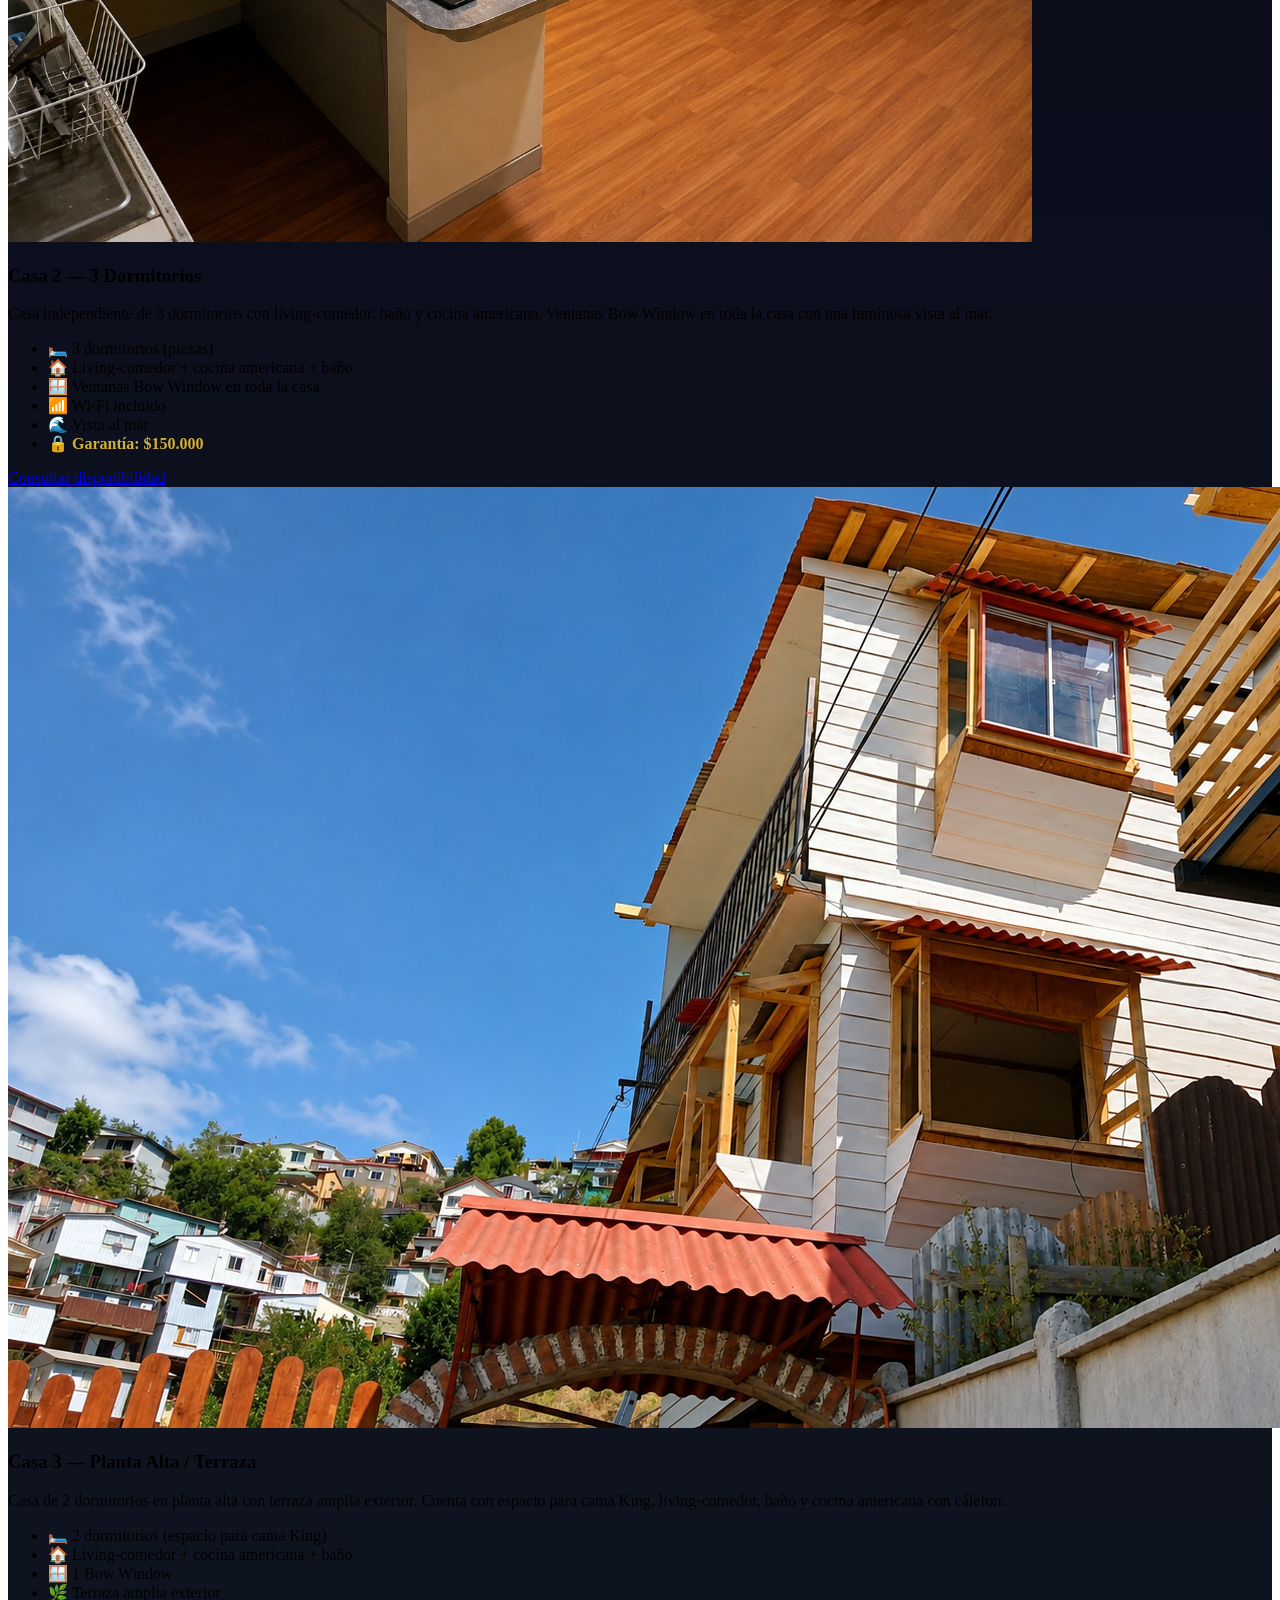
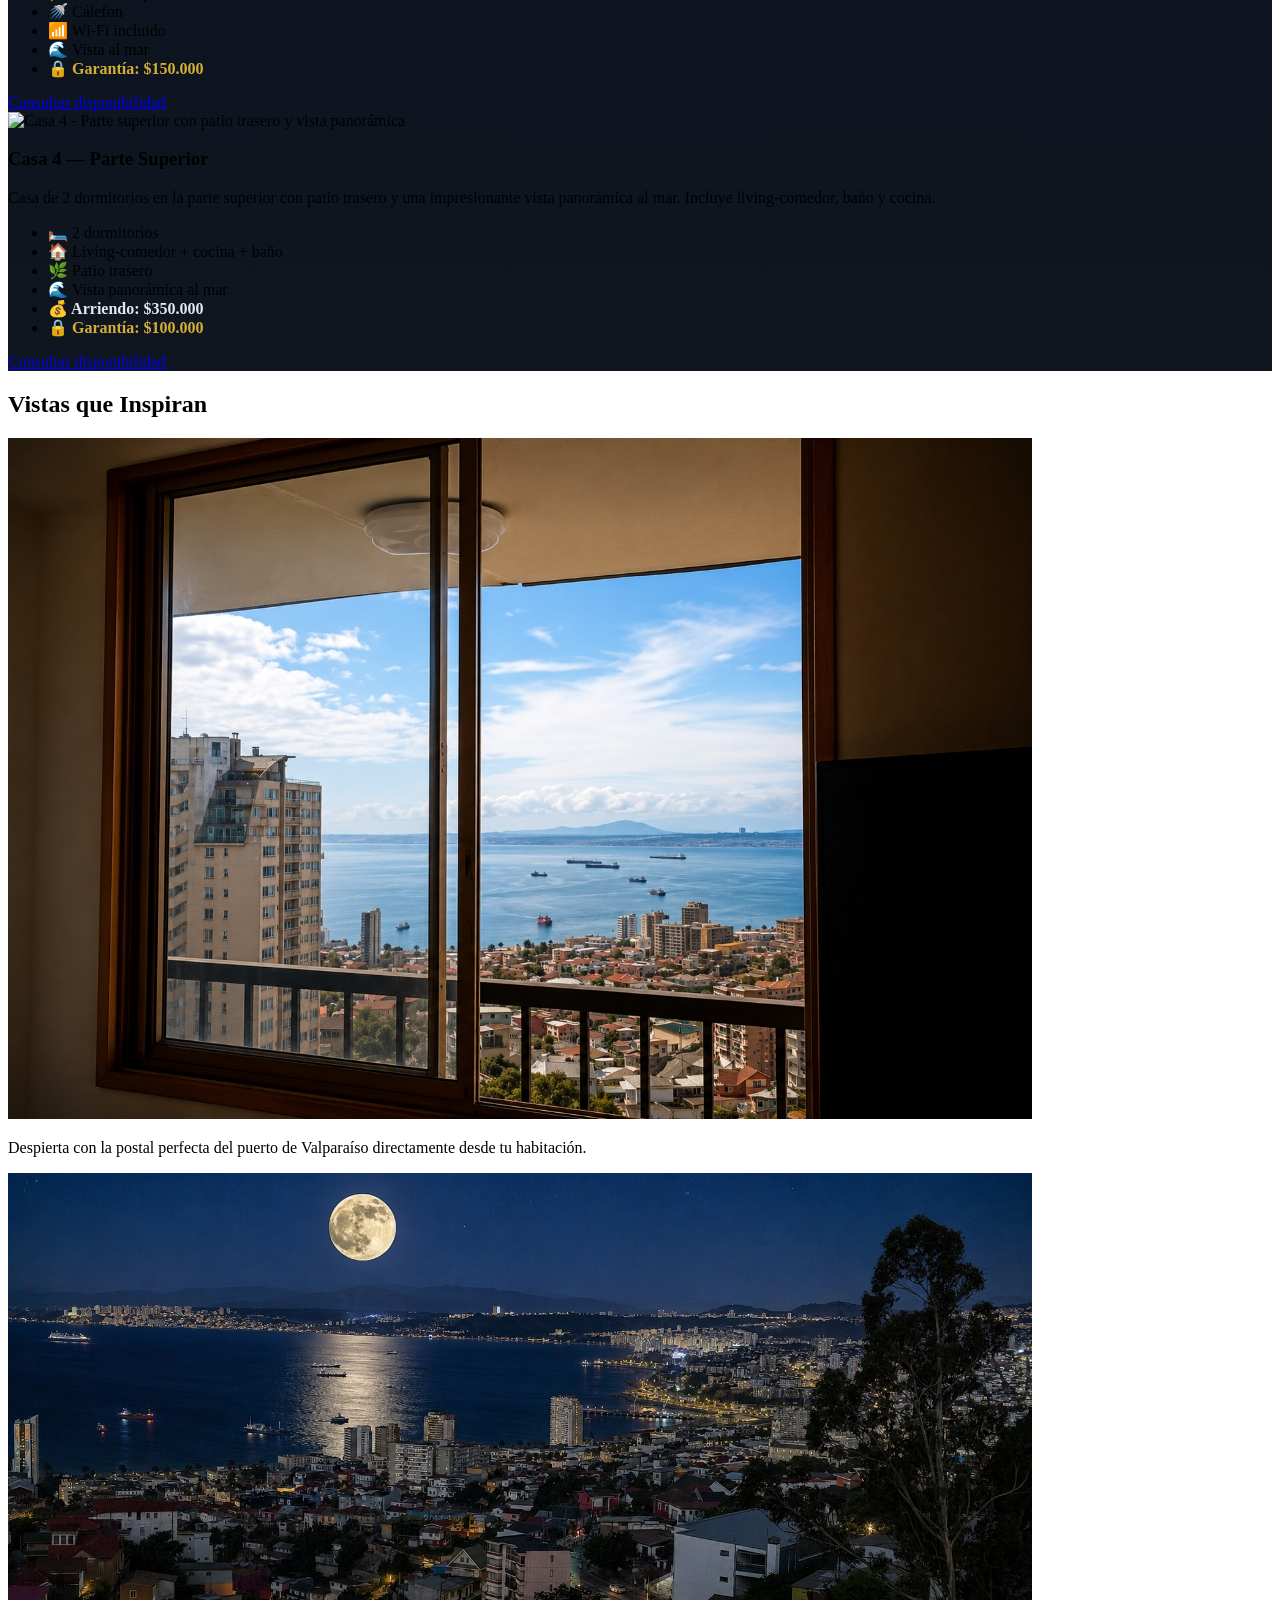
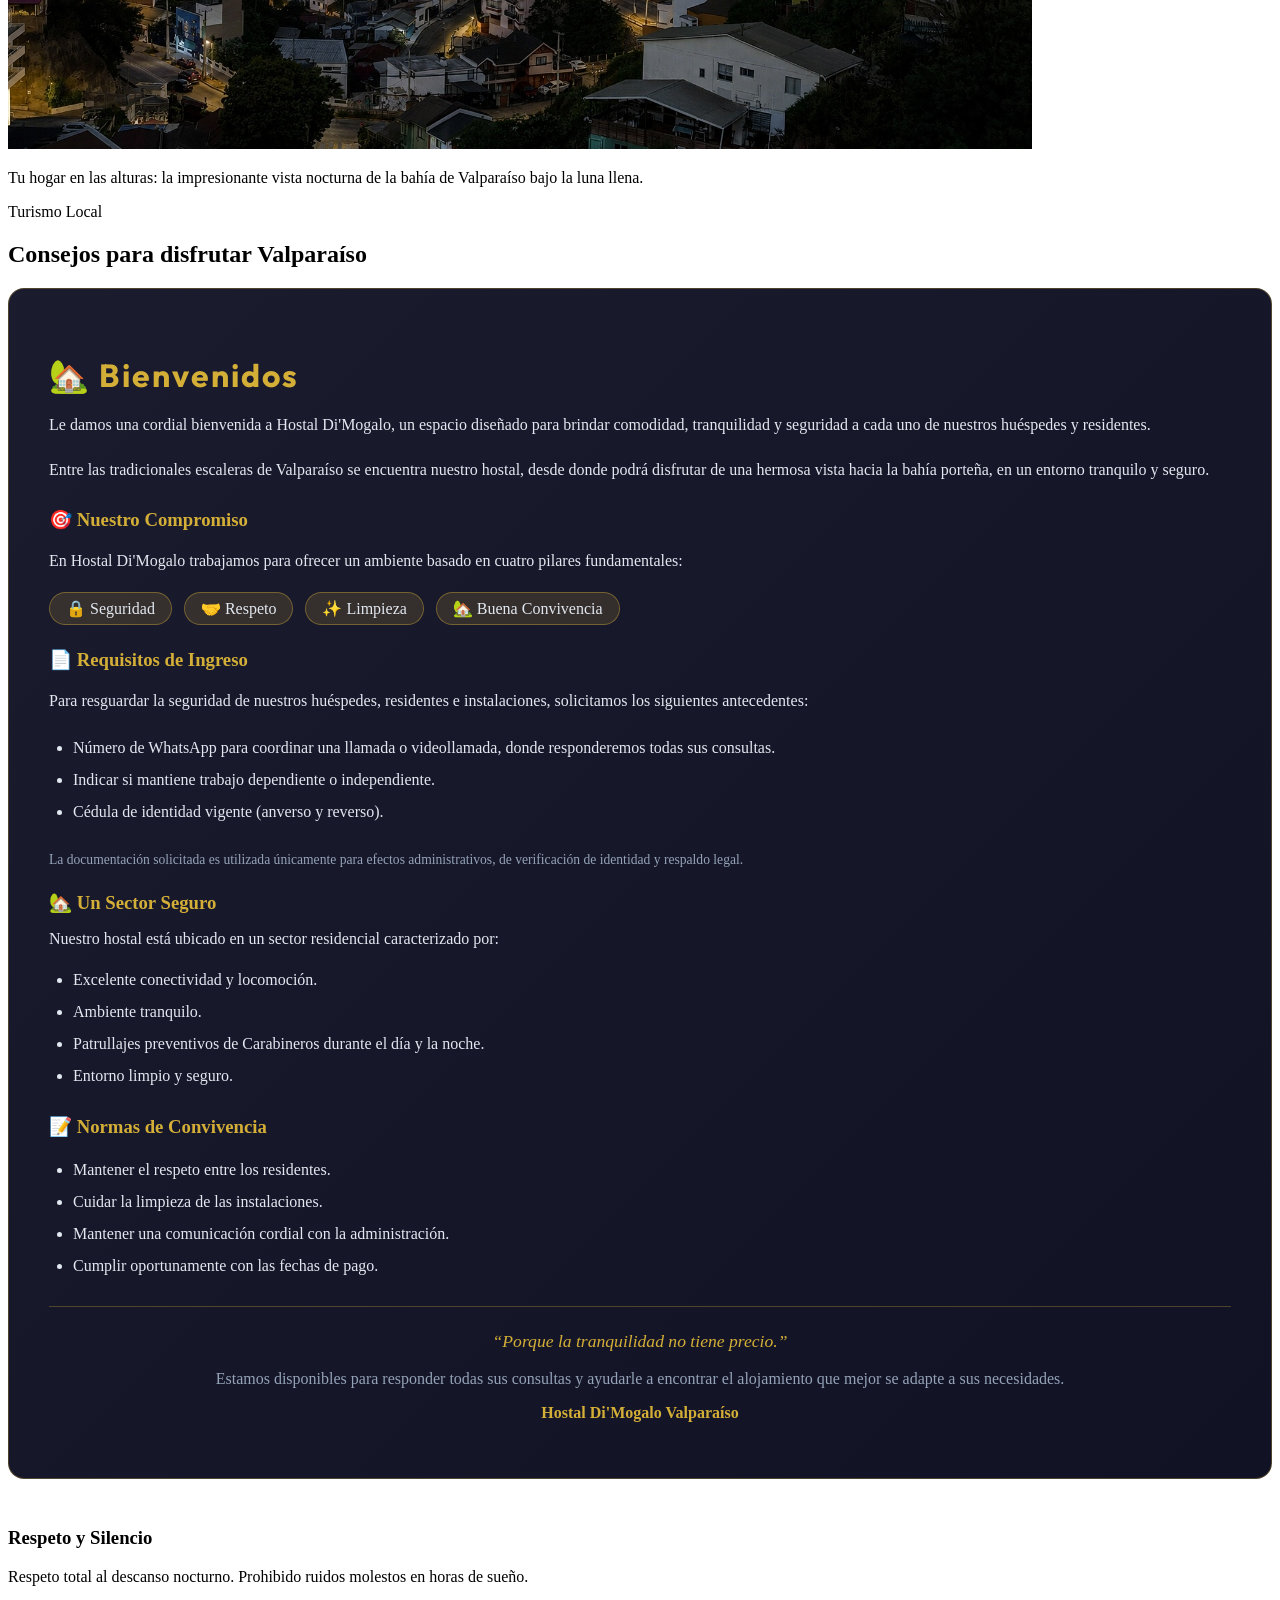
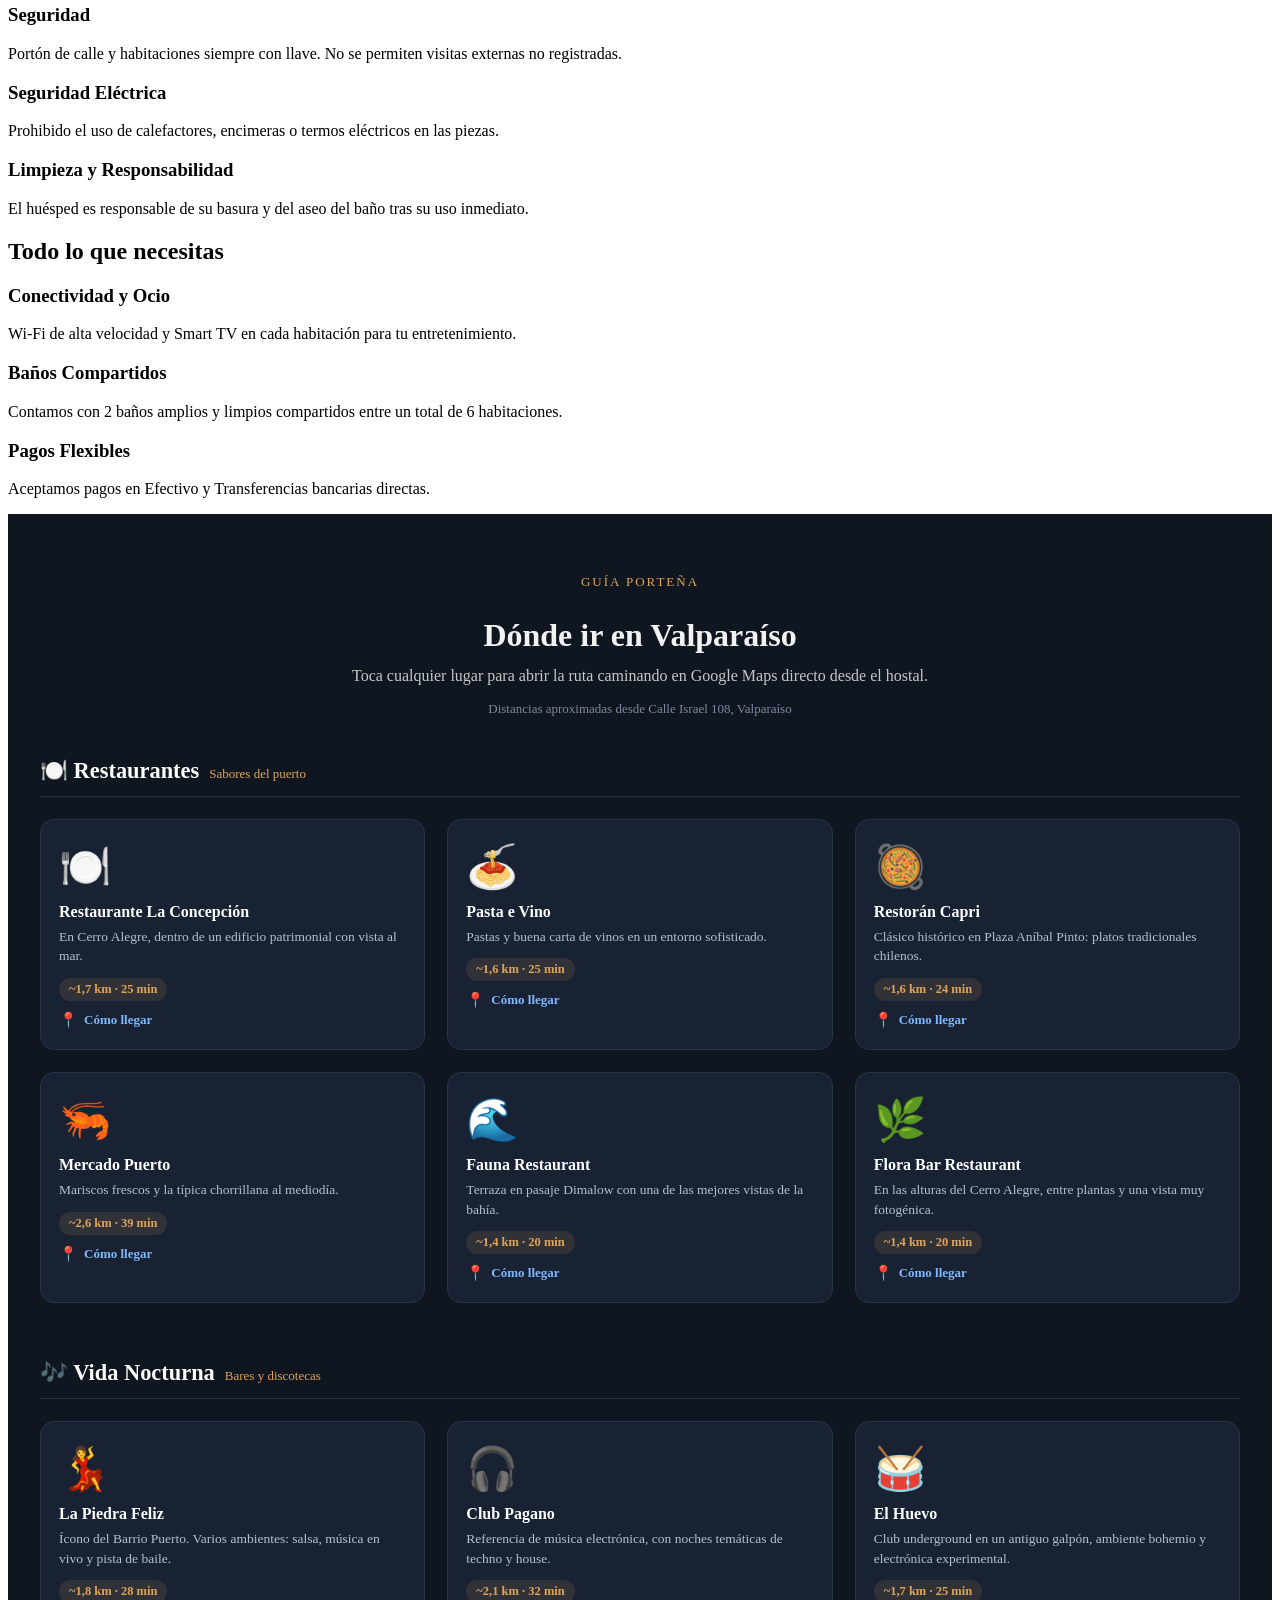
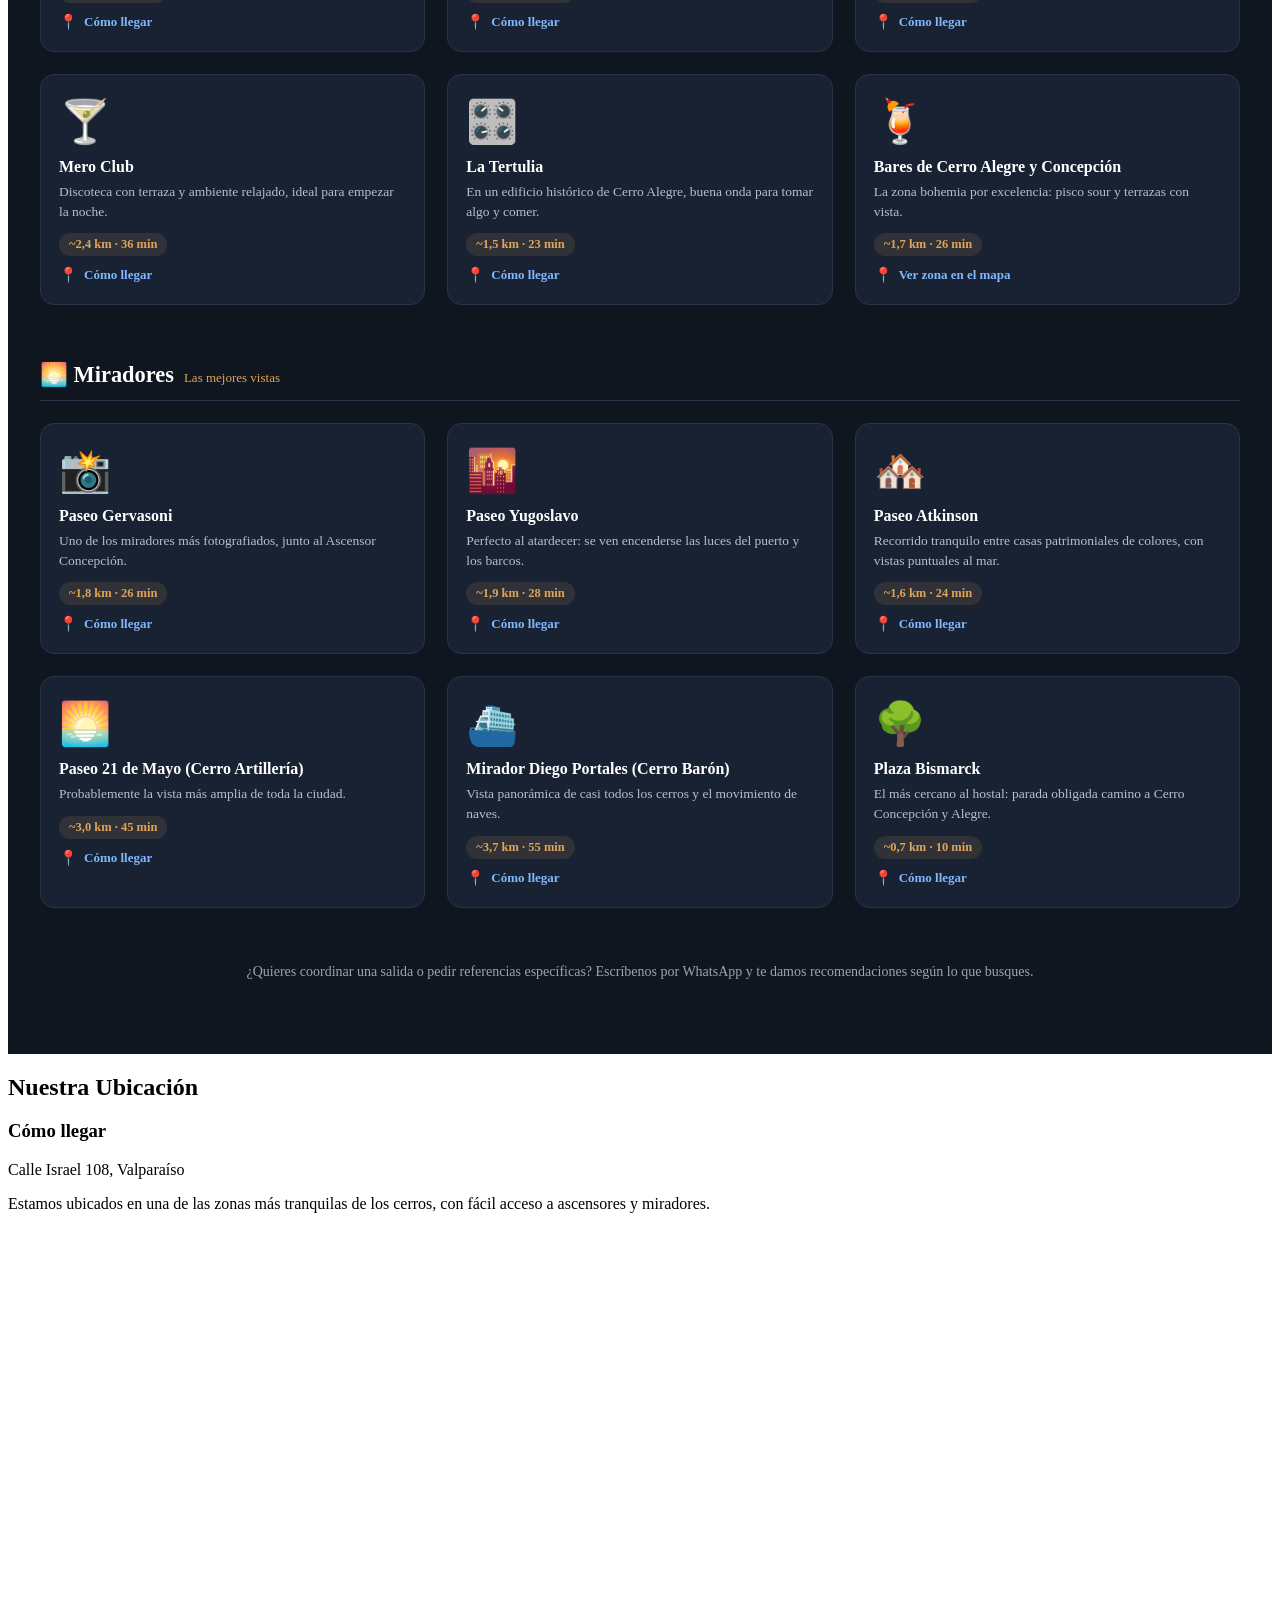
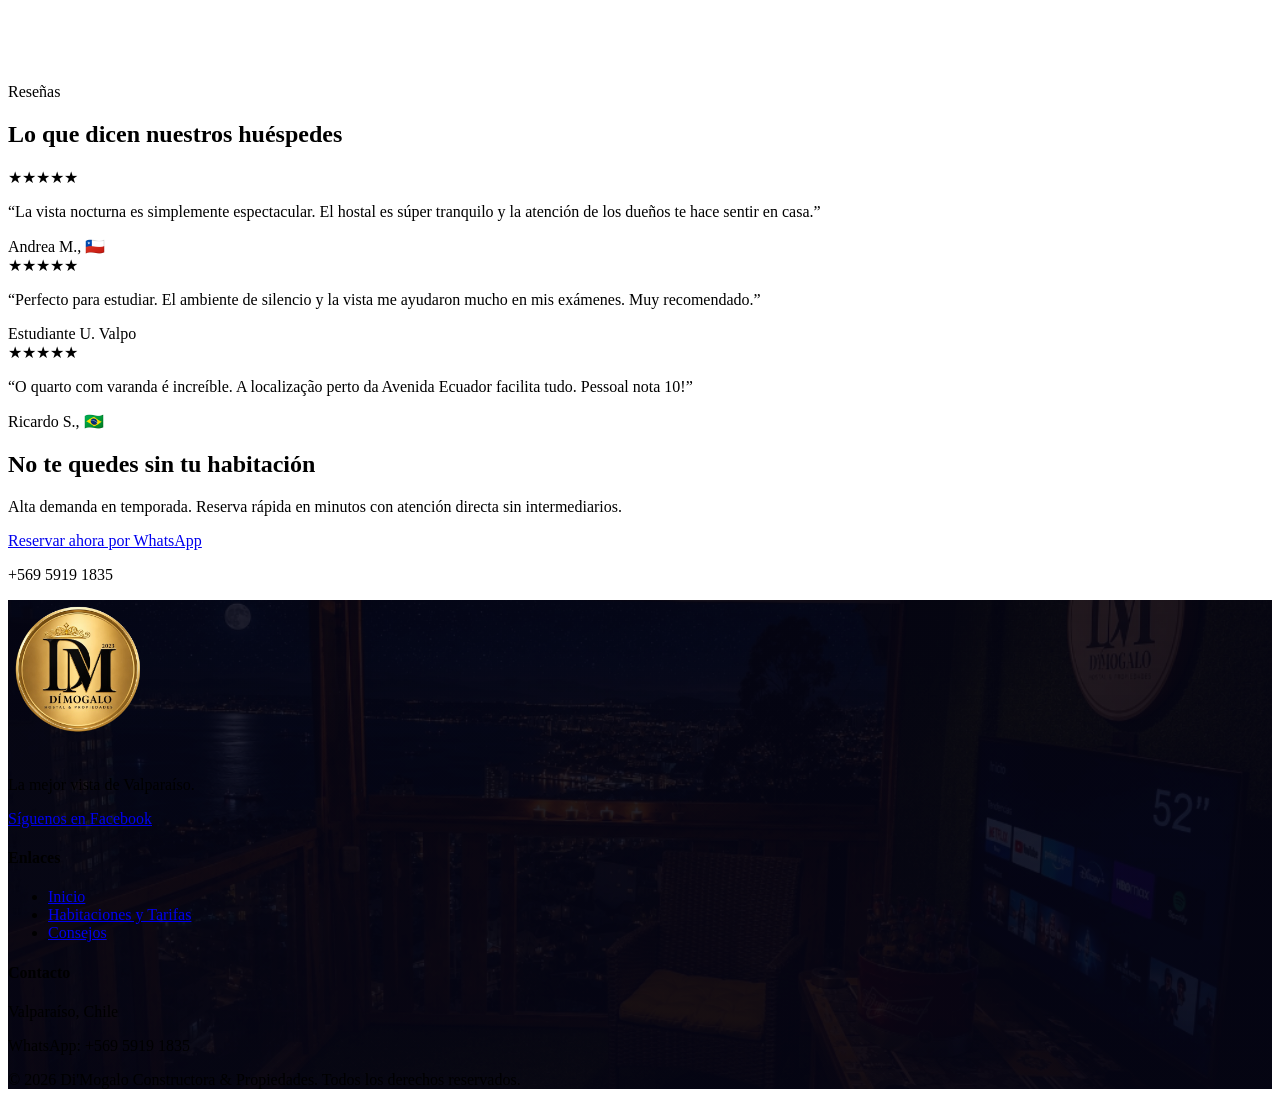
==== commit 3879ea88: "casas nuevas" ====
--- a/index.html
+++ b/index.html
@@ -28,6 +28,7 @@
                 <ul>
                     <li><a href="#inicio" data-i18n="nav_home">Inicio</a></li>
                     <li><a href="#habitaciones" data-i18n="nav_rooms">Habitaciones y Tarifas</a></li>
+                    <li><a href="#casas-arriendo">Casas en Arriendo</a></li>
                     <li><a href="#servicios" data-i18n="nav_services">Servicios</a></li>
                     <li><a href="#donde-ir" data-i18n="nav_donde_ir">Dónde ir</a></li>
                     <li><a href="#ubicacion" data-i18n="nav_location">Ubicación</a></li>
@@ -178,6 +179,86 @@
         </div>
     </section>
 
+    <!-- Casas en Arriendo Section -->
+    <section id="casas-arriendo" class="rooms section-padding" style="background: linear-gradient(180deg, #0a0a1a 0%, #0f1620 100%);">
+        <div class="container">
+            <div style="text-align:center; margin-bottom: 0.5rem;" data-reveal>
+                <span class="section-tag" style="color: #d4af37; text-transform: uppercase; letter-spacing: 3px; font-size: 0.8rem;">Arriendo Mensual Independiente</span>
+            </div>
+            <h2 class="section-title" data-reveal style="text-align:center;">Casas en Arriendo</h2>
+            <p style="text-align:center; color:#94a3b8; max-width:640px; margin: 0 auto 3rem auto; line-height:1.7;" data-reveal>
+                Propiedades independientes con distribución completa: living-comedor, cocina y baño. Ideales para familias o arrendatarios que buscan mayor privacidad y espacio.
+            </p>
+
+            <div id="casas-container">
+
+                <!-- Casa 2 -->
+                <div class="room-card revealed" data-reveal>
+                    <div class="room-image">
+                        <img src="nueva_casa.jpg" alt="Casa 2 - 3 dormitorios con Bow Window">
+                    </div>
+                    <div class="room-details">
+                        <h3>Casa 2 &mdash; 3 Dormitorios</h3>
+                        <p>Casa independiente de 3 dormitorios con living-comedor, baño y cocina americana. Ventanas Bow Window en toda la casa con una luminosa vista al mar.</p>
+                        <ul class="room-bullets">
+                            <li><span>🛏️ 3 dormitorios (piezas)</span></li>
+                            <li><span>🏠 Living-comedor + cocina americana + baño</span></li>
+                            <li><span>🪟 Ventanas Bow Window en toda la casa</span></li>
+                            <li><span>📶 Wi-Fi incluido</span></li>
+                            <li><span>🌊 Vista al mar</span></li>
+                            <li><span style="color:#d4af37; font-weight:600;">🔒 Garantía: $150.000</span></li>
+                        </ul>
+                        <a href="https://wa.me/56959191835?text=Hola,%20quisiera%20consultar%20por%20la%20Casa%202%20(3%20dormitorios)" class="btn btn-primary" target="_blank">Consultar disponibilidad</a>
+                    </div>
+                </div>
+
+                <!-- Casa 3 -->
+                <div class="room-card revealed" data-reveal>
+                    <div class="room-image">
+                        <img src="exterior_hostal_arriba.png" alt="Casa 3 - Planta alta con Terraza y Bow Window">
+                    </div>
+                    <div class="room-details">
+                        <h3>Casa 3 &mdash; Planta Alta / Terraza</h3>
+                        <p>Casa de 2 dormitorios en planta alta con terraza amplia exterior. Cuenta con espacio para cama King, living-comedor, baño y cocina americana con cálefon.</p>
+                        <ul class="room-bullets">
+                            <li><span>🛏️ 2 dormitorios (espacio para cama King)</span></li>
+                            <li><span>🏠 Living-comedor + cocina americana + baño</span></li>
+                            <li><span>🪟 1 Bow Window</span></li>
+                            <li><span>🌿 Terraza amplia exterior</span></li>
+                            <li><span>🚿 Cálefon</span></li>
+                            <li><span>📶 Wi-Fi incluido</span></li>
+                            <li><span>🌊 Vista al mar</span></li>
+                            <li><span style="color:#d4af37; font-weight:600;">🔒 Garantía: $150.000</span></li>
+                        </ul>
+                        <a href="https://wa.me/56959191835?text=Hola,%20quisiera%20consultar%20por%20la%20Casa%203%20(Terraza%20-%20planta%20alta)" class="btn btn-primary" target="_blank">Consultar disponibilidad</a>
+                    </div>
+                </div>
+
+                <!-- Casa 4 -->
+                <div class="room-card revealed" data-reveal>
+                    <div class="room-image">
+                        <img src="VISTA.jpg" alt="Casa 4 - Parte superior con patio trasero y vista panorámica">
+                    </div>
+                    <div class="room-details">
+                        <h3>Casa 4 &mdash; Parte Superior</h3>
+                        <p>Casa de 2 dormitorios en la parte superior con patio trasero y una impresionante vista panorámica al mar. Incluye living-comedor, baño y cocina.</p>
+                        <ul class="room-bullets">
+                            <li><span>🛏️ 2 dormitorios</span></li>
+                            <li><span>🏠 Living-comedor + cocina + baño</span></li>
+                            <li><span>🌿 Patio trasero</span></li>
+                            <li><span>🌊 Vista panorámica al mar</span></li>
+                            <li><span style="color:#e2e8f0; font-weight:600;">💰 Arriendo: $350.000</span></li>
+                            <li><span style="color:#d4af37; font-weight:600;">🔒 Garantía: $100.000</span></li>
+                        </ul>
+                        <a href="https://wa.me/56959191835?text=Hola,%20quisiera%20consultar%20por%20la%20Casa%204%20(parte%20superior%20-%20patio%20trasero)" class="btn btn-primary" target="_blank">Consultar disponibilidad</a>
+                    </div>
+                </div>
+
+            </div>
+        </div>
+    </section>
+    <!-- FIN: Casas en Arriendo -->
+
     <!-- Gallery Section -->
     <section id="galeria" class="gallery-section section-padding">
         <div class="container">
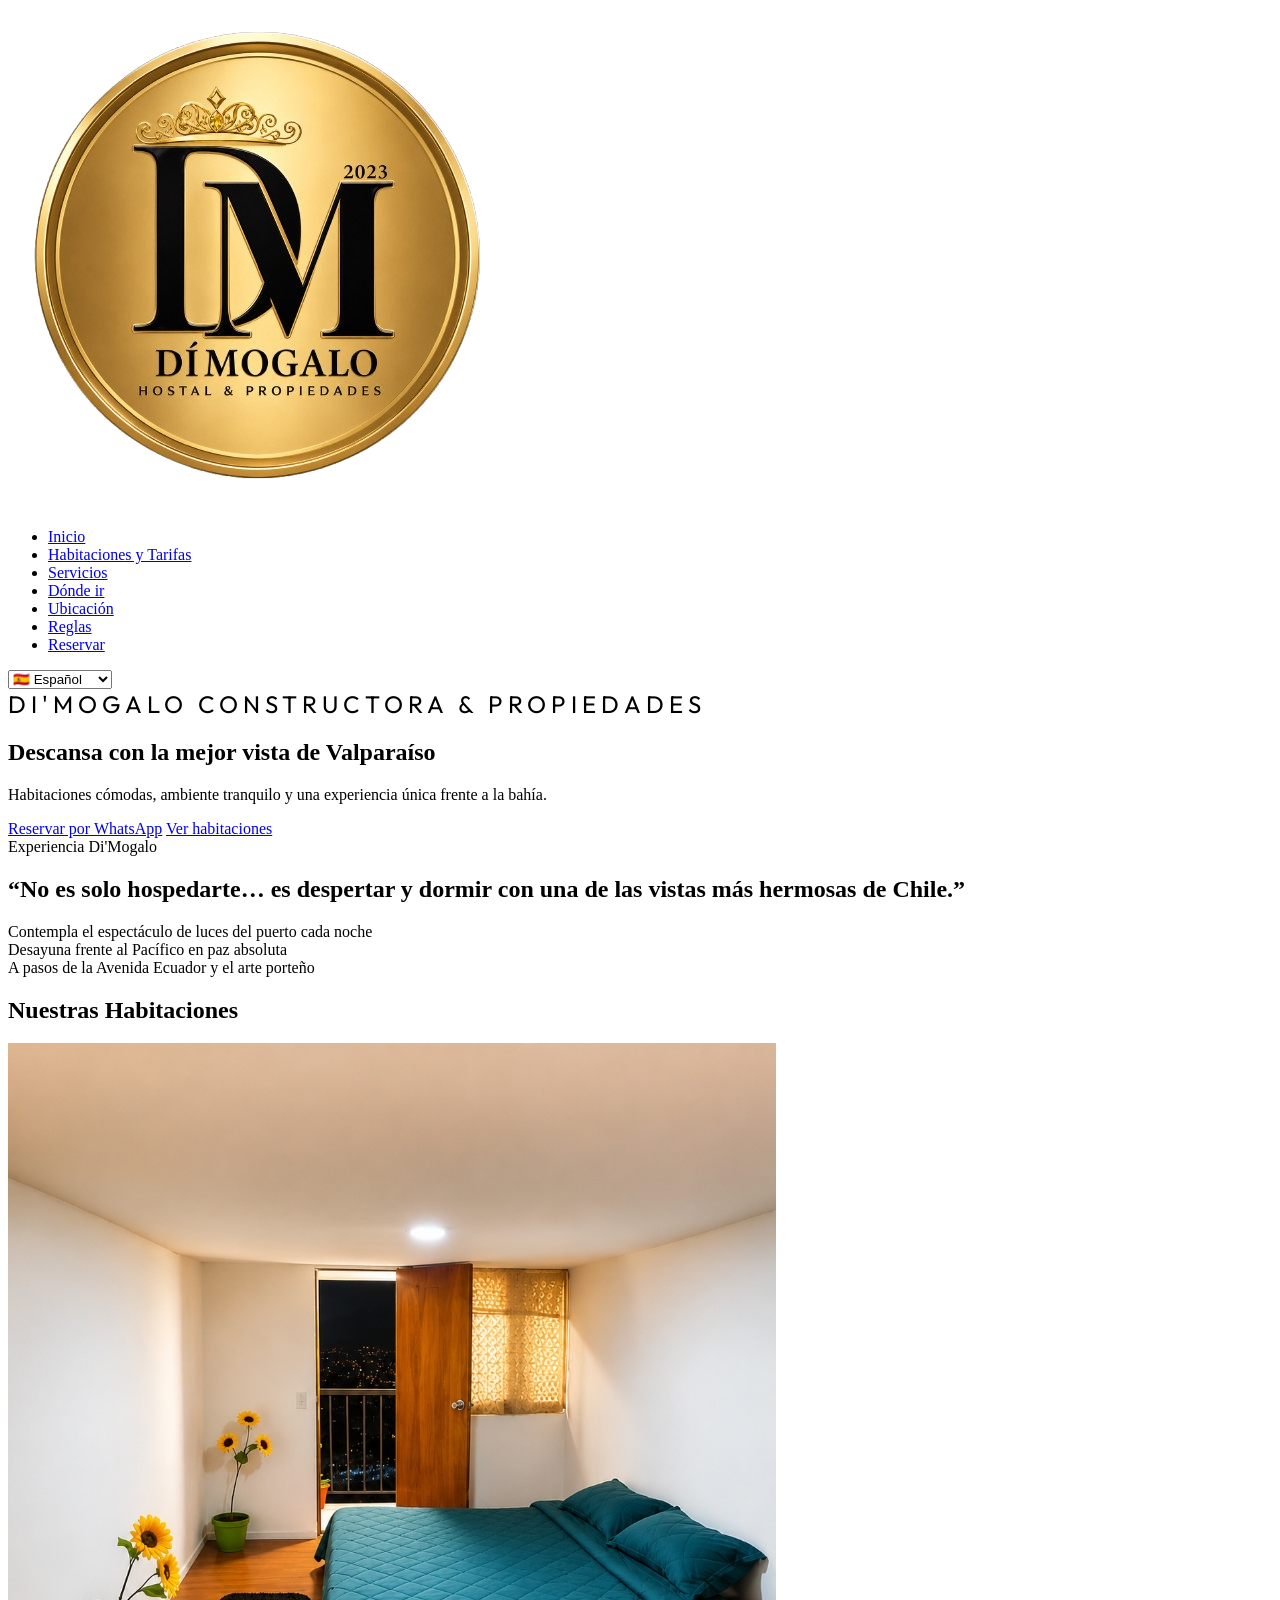
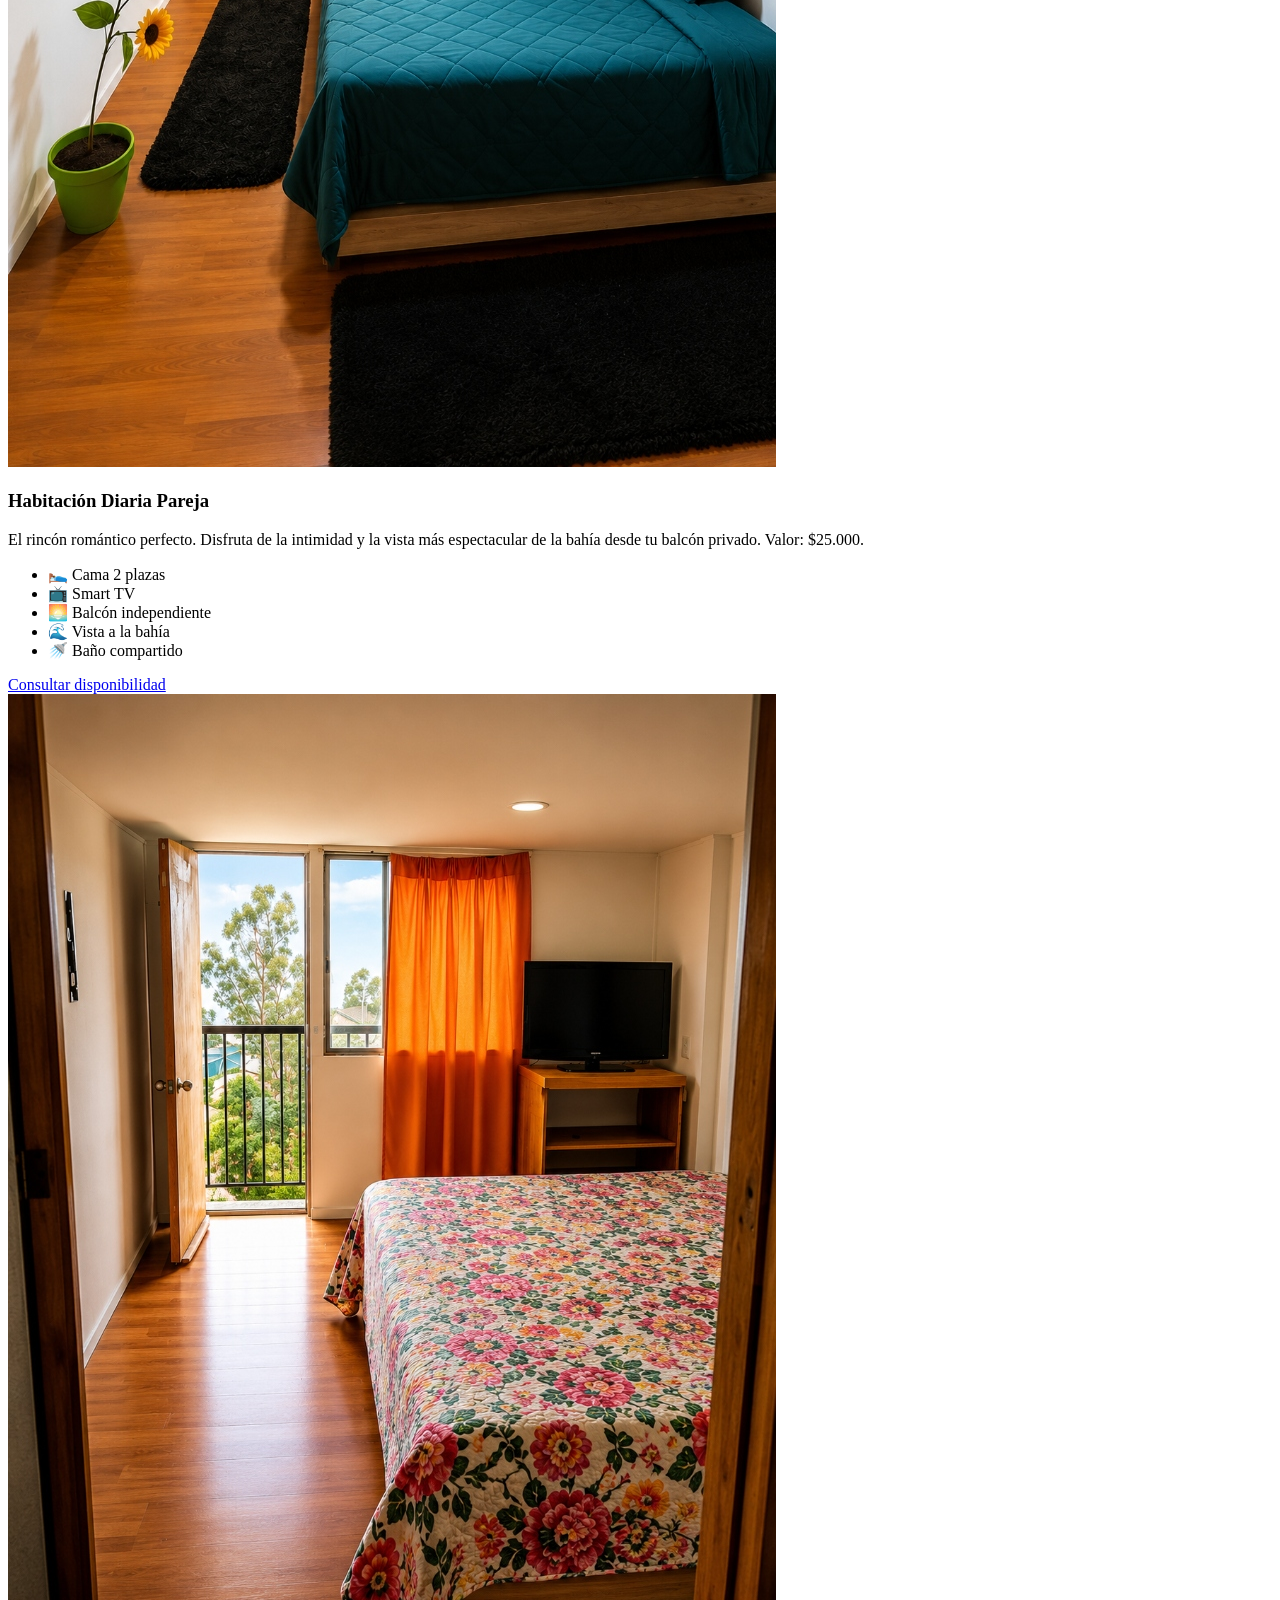
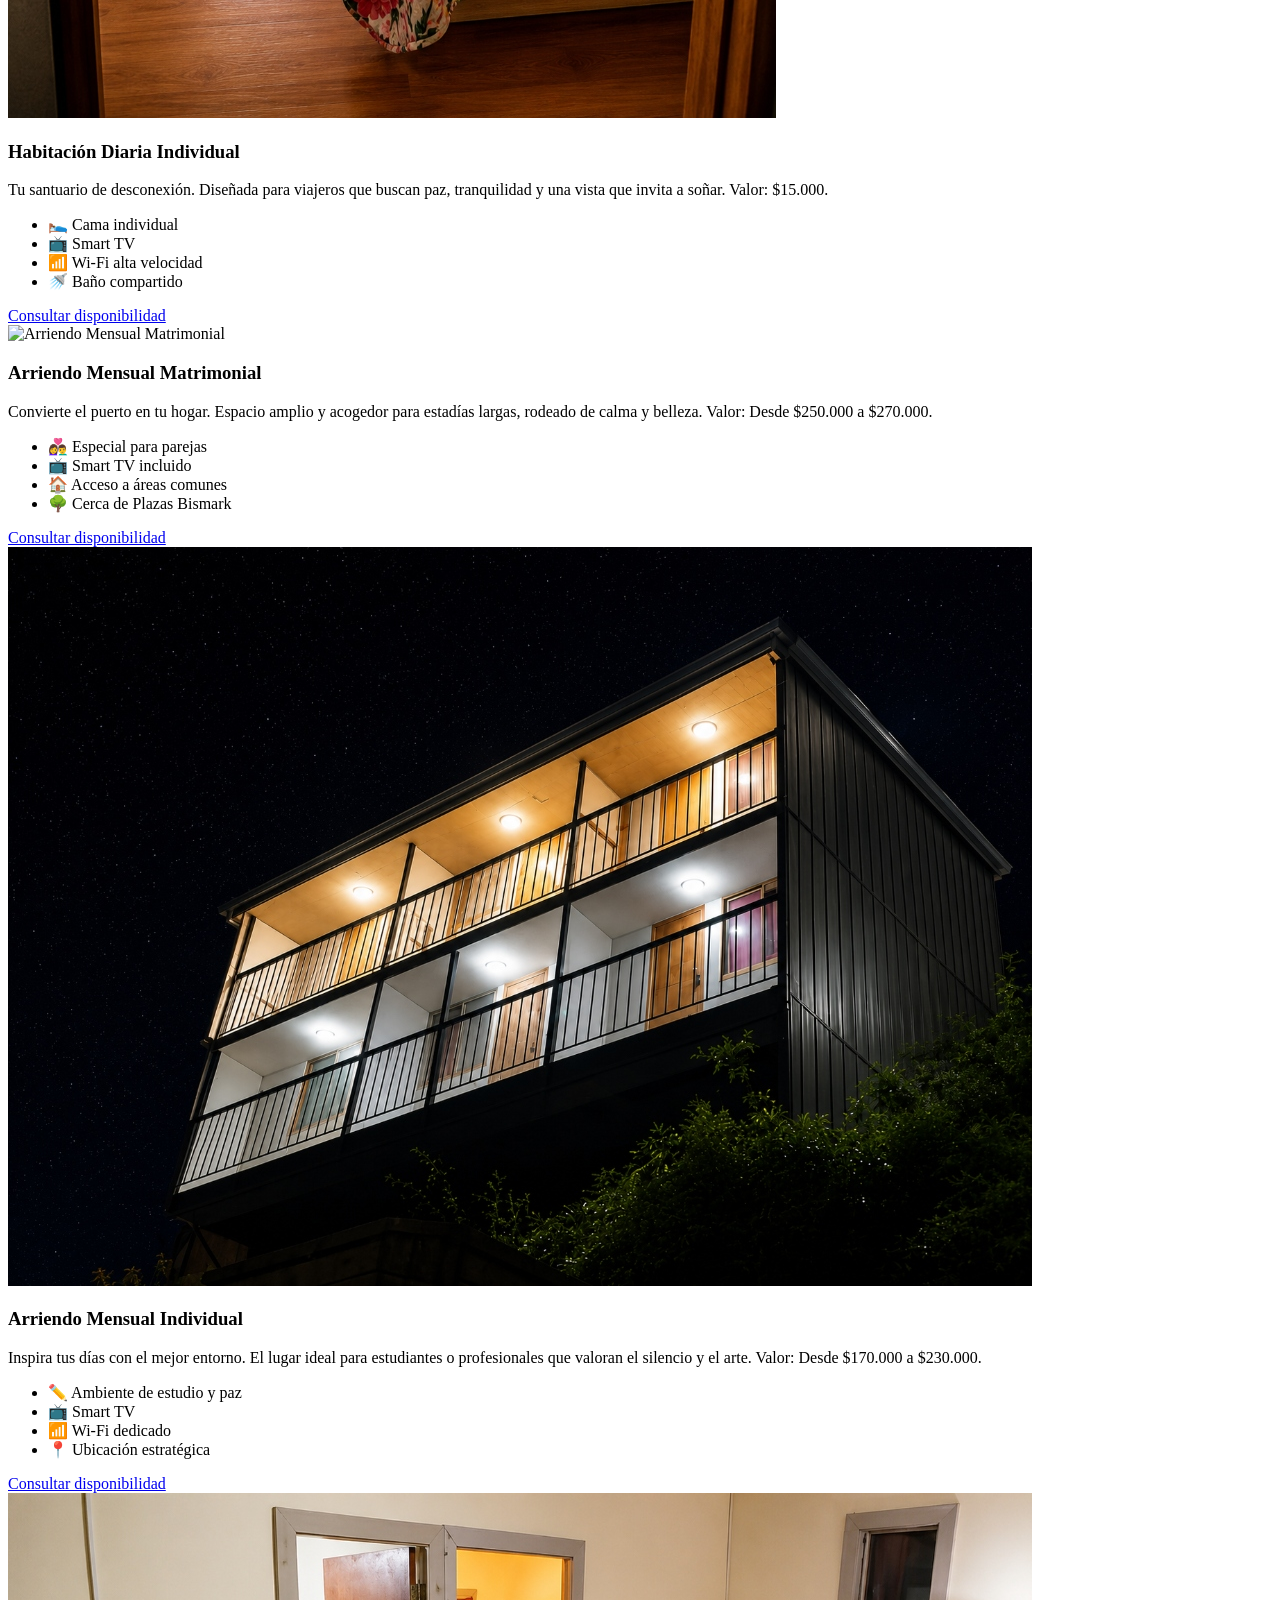
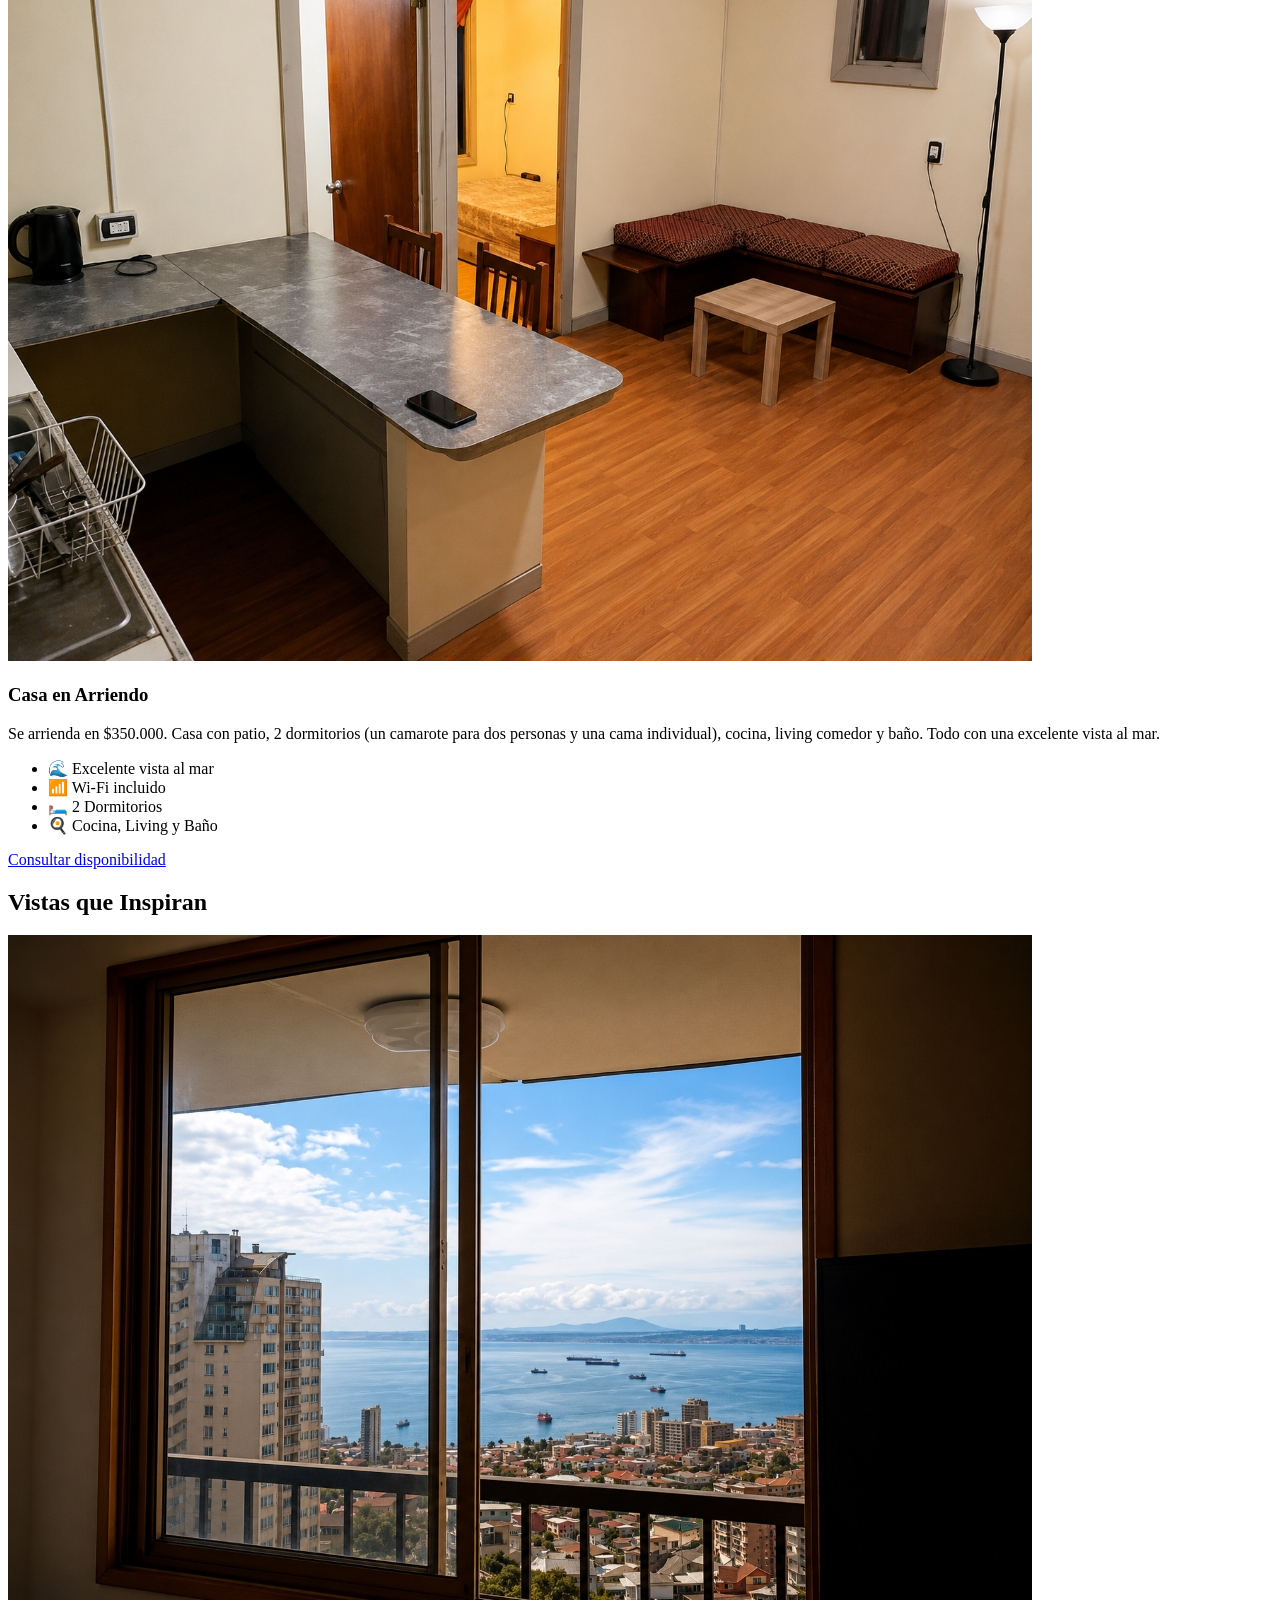
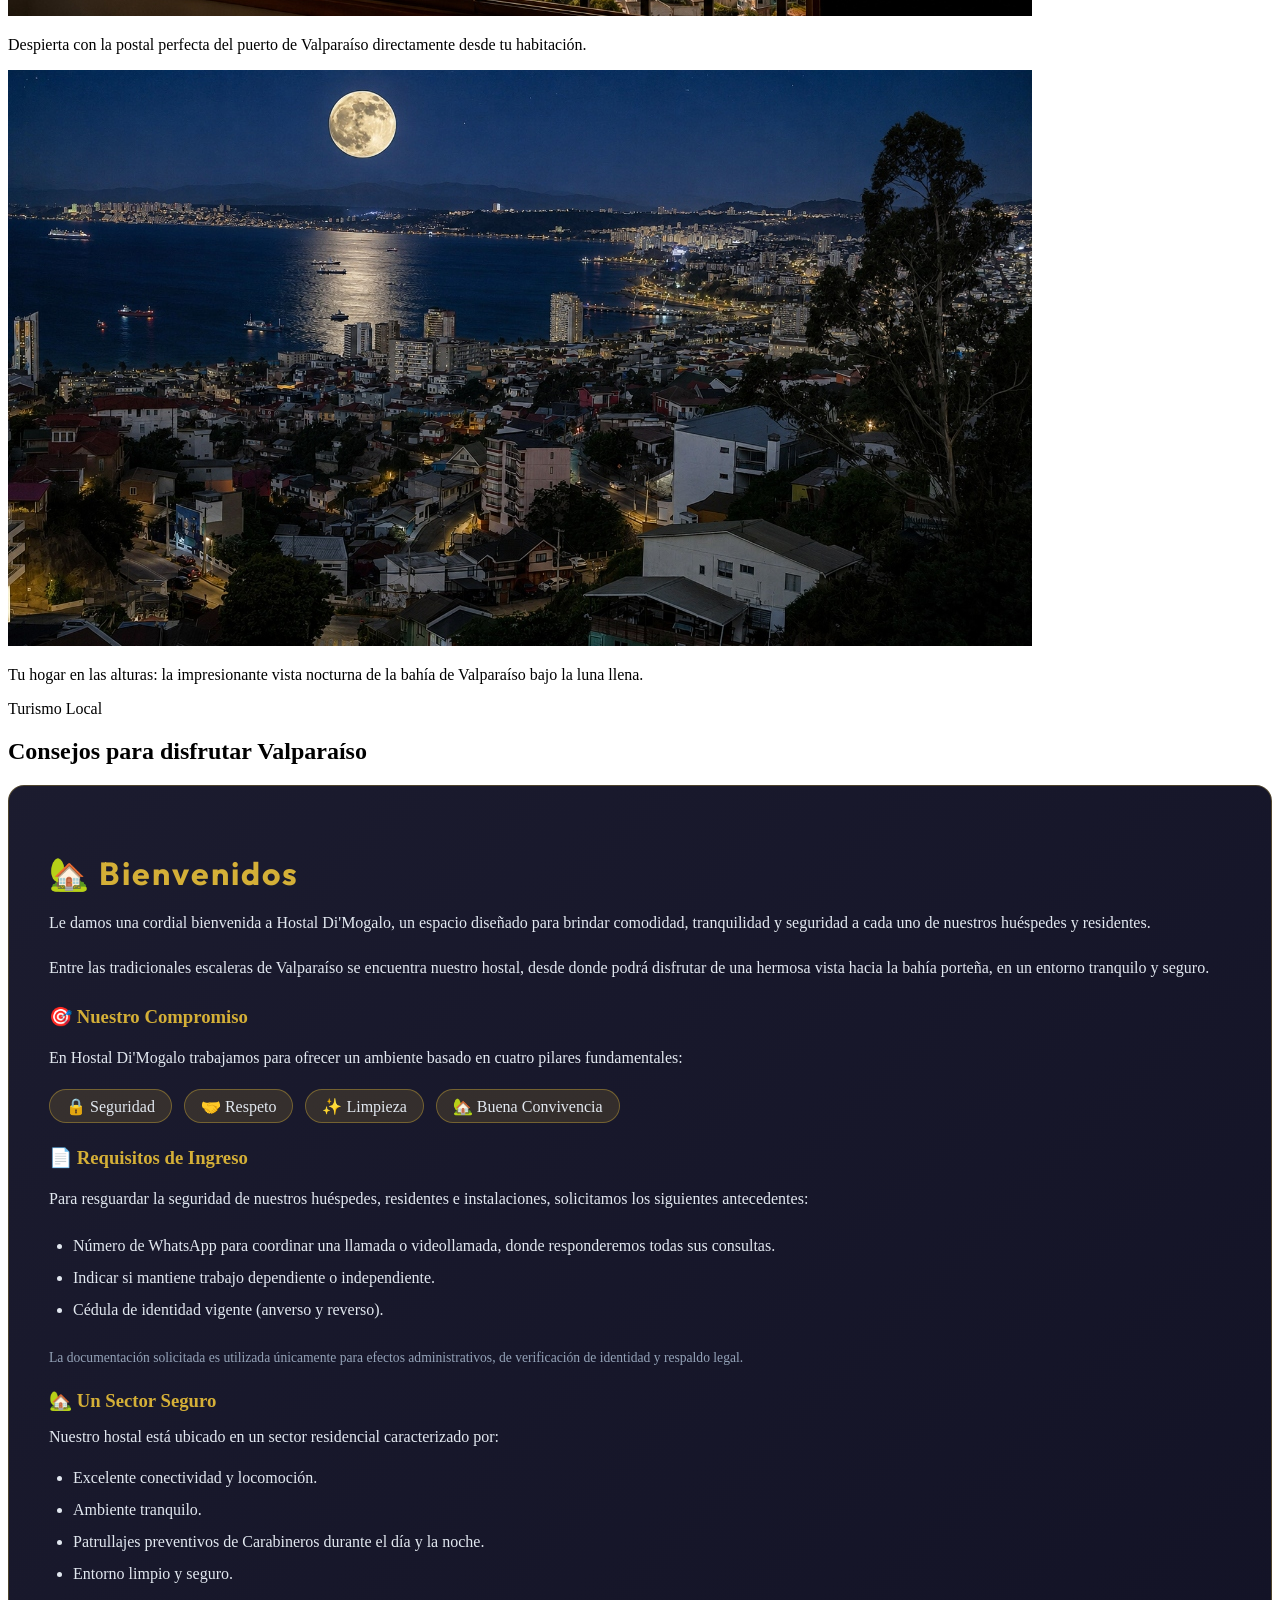
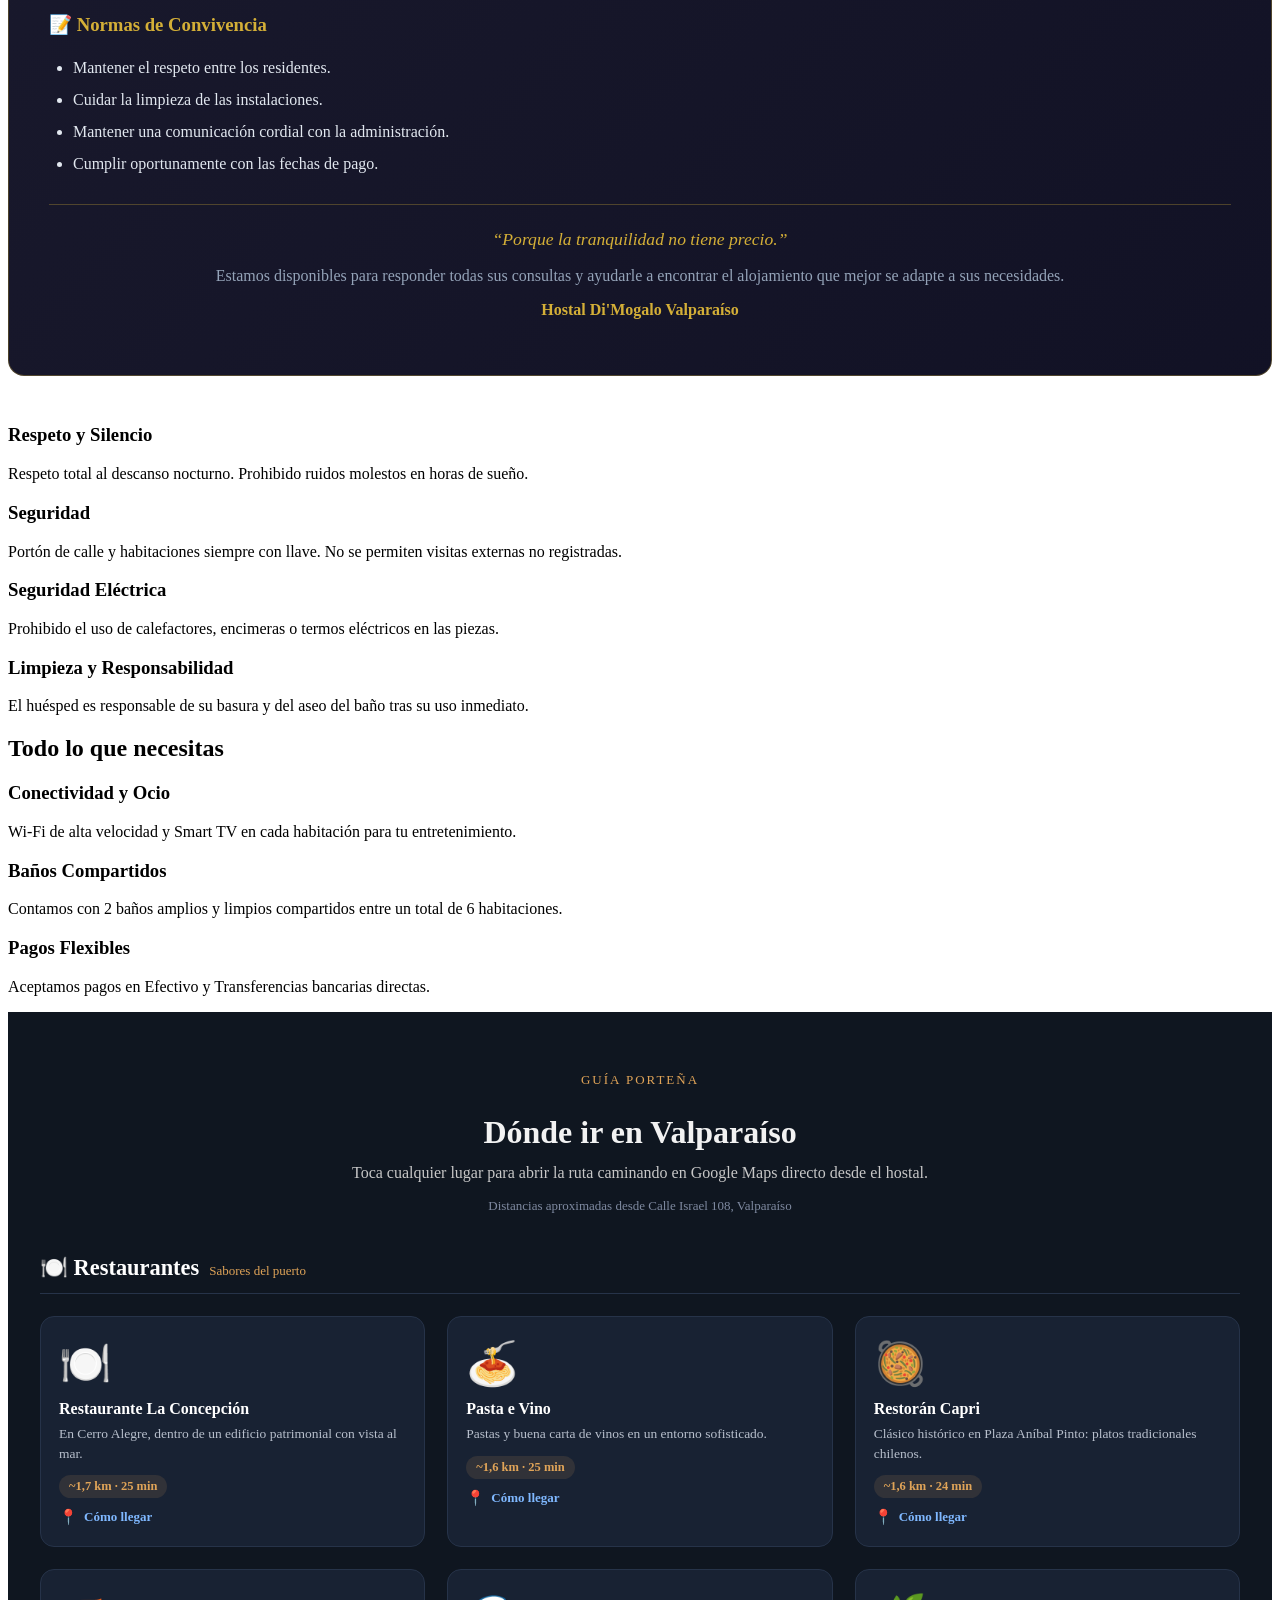
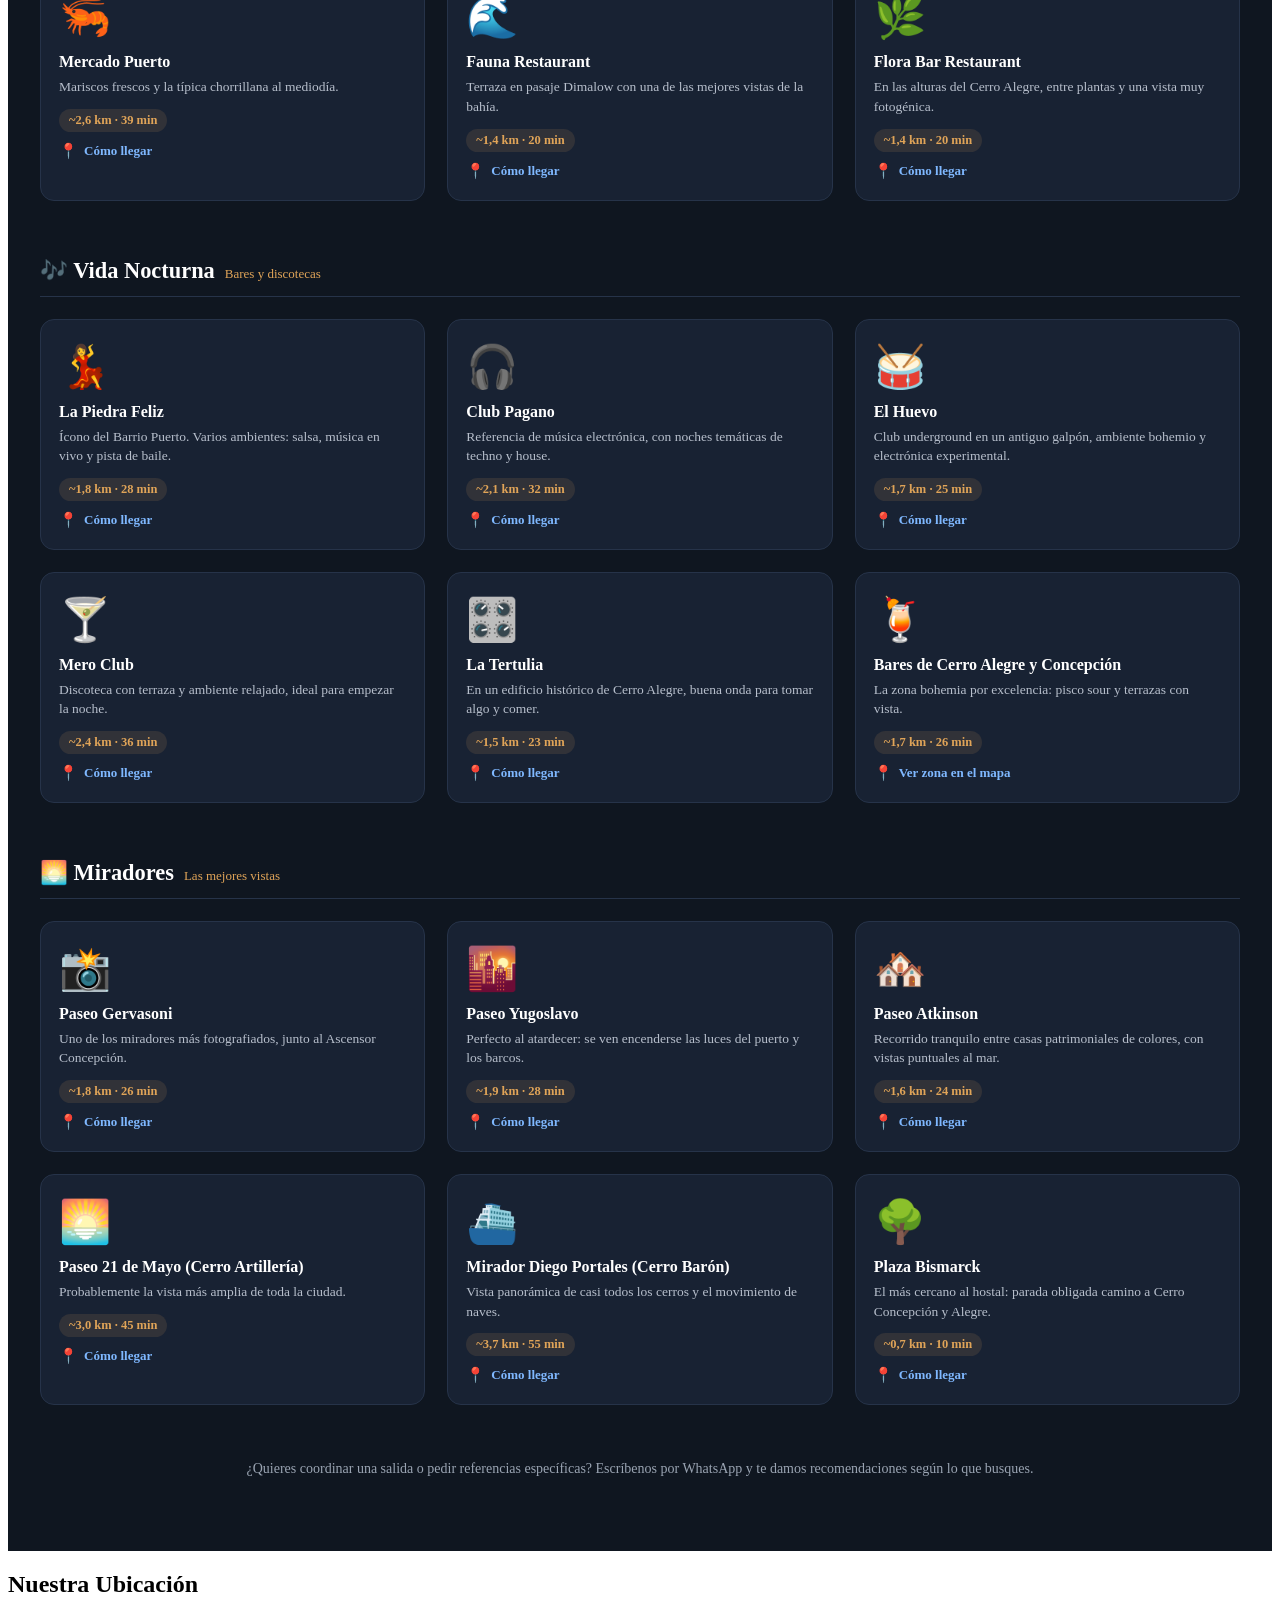
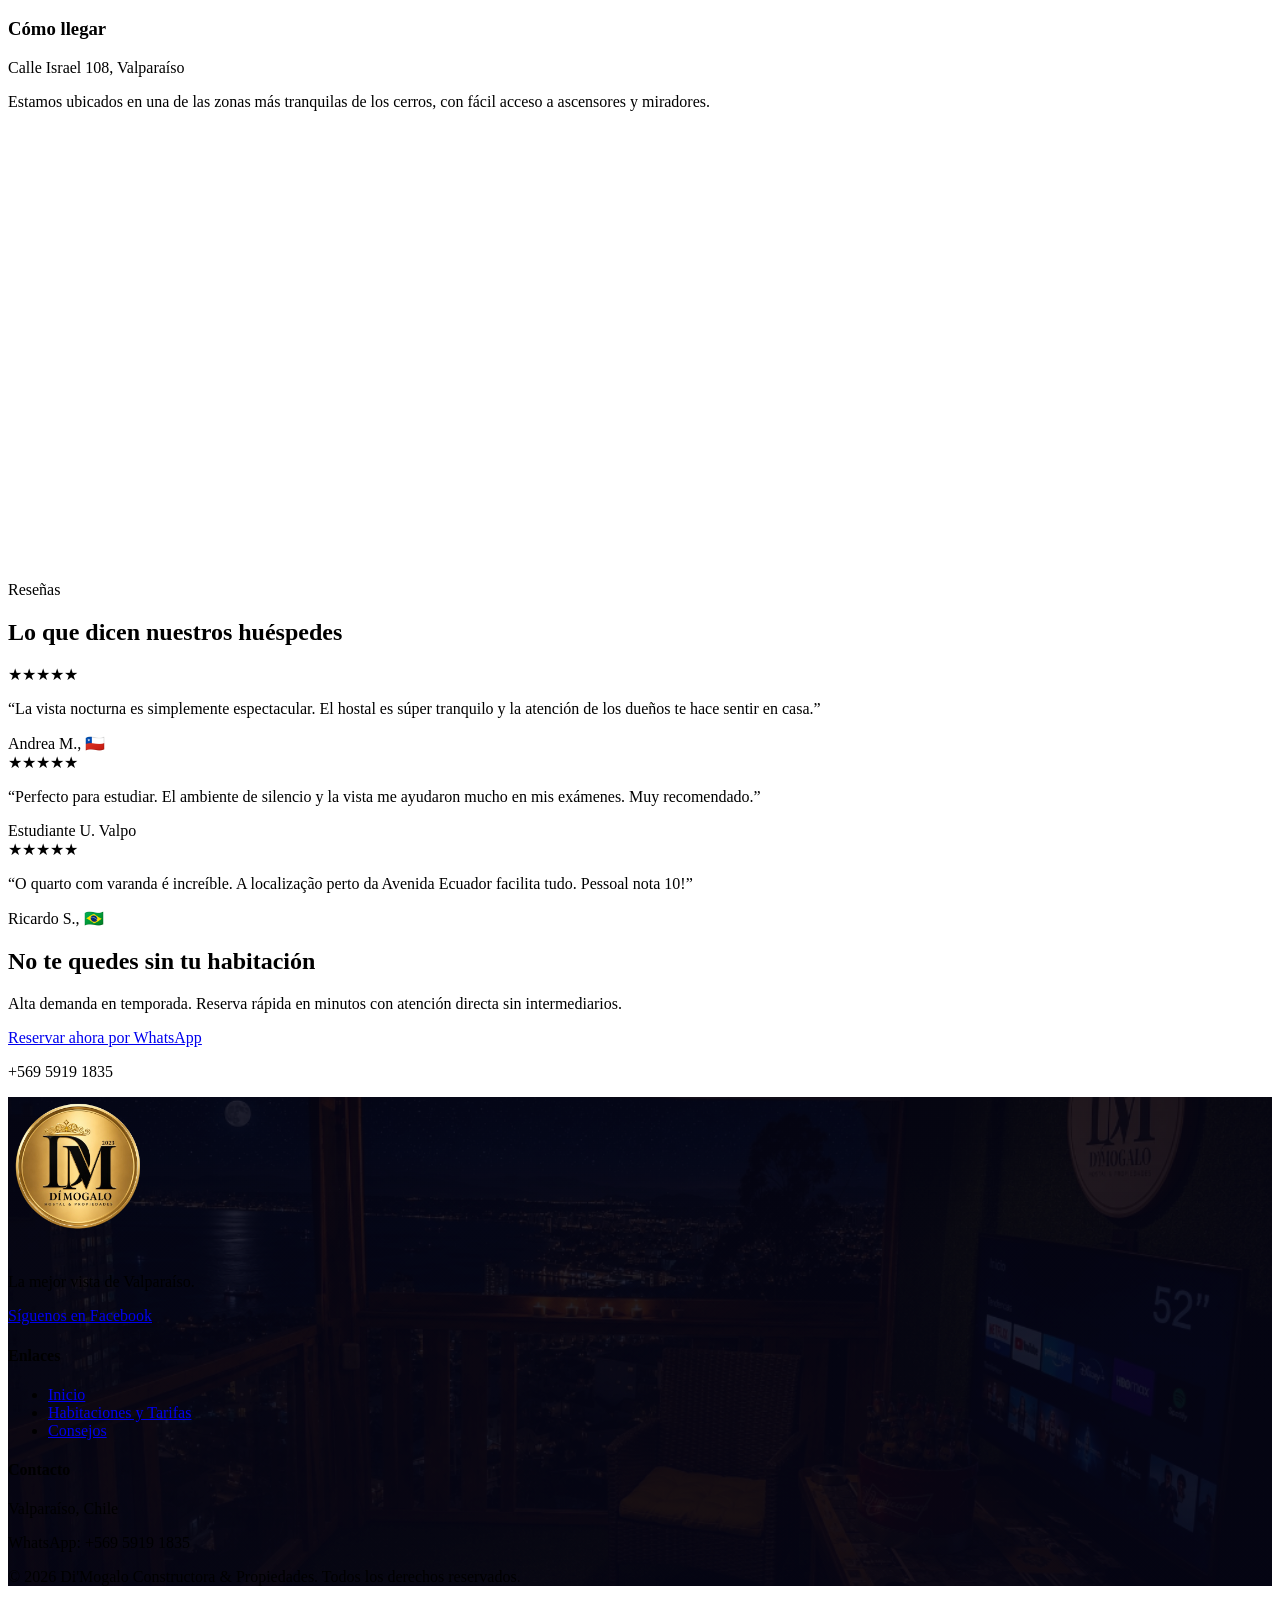
==== commit 75add17b: "deshacer" ====
--- a/index.html
+++ b/index.html
@@ -28,7 +28,6 @@
                 <ul>
                     <li><a href="#inicio" data-i18n="nav_home">Inicio</a></li>
                     <li><a href="#habitaciones" data-i18n="nav_rooms">Habitaciones y Tarifas</a></li>
-                    <li><a href="#casas-arriendo">Casas en Arriendo</a></li>
                     <li><a href="#servicios" data-i18n="nav_services">Servicios</a></li>
                     <li><a href="#donde-ir" data-i18n="nav_donde_ir">Dónde ir</a></li>
                     <li><a href="#ubicacion" data-i18n="nav_location">Ubicación</a></li>
@@ -179,86 +178,6 @@
         </div>
     </section>
 
-    <!-- Casas en Arriendo Section -->
-    <section id="casas-arriendo" class="rooms section-padding" style="background: linear-gradient(180deg, #0a0a1a 0%, #0f1620 100%);">
-        <div class="container">
-            <div style="text-align:center; margin-bottom: 0.5rem;" data-reveal>
-                <span class="section-tag" style="color: #d4af37; text-transform: uppercase; letter-spacing: 3px; font-size: 0.8rem;">Arriendo Mensual Independiente</span>
-            </div>
-            <h2 class="section-title" data-reveal style="text-align:center;">Casas en Arriendo</h2>
-            <p style="text-align:center; color:#94a3b8; max-width:640px; margin: 0 auto 3rem auto; line-height:1.7;" data-reveal>
-                Propiedades independientes con distribución completa: living-comedor, cocina y baño. Ideales para familias o arrendatarios que buscan mayor privacidad y espacio.
-            </p>
-
-            <div id="casas-container">
-
-                <!-- Casa 2 -->
-                <div class="room-card revealed" data-reveal>
-                    <div class="room-image">
-                        <img src="nueva_casa.jpg" alt="Casa 2 - 3 dormitorios con Bow Window">
-                    </div>
-                    <div class="room-details">
-                        <h3>Casa 2 &mdash; 3 Dormitorios</h3>
-                        <p>Casa independiente de 3 dormitorios con living-comedor, baño y cocina americana. Ventanas Bow Window en toda la casa con una luminosa vista al mar.</p>
-                        <ul class="room-bullets">
-                            <li><span>🛏️ 3 dormitorios (piezas)</span></li>
-                            <li><span>🏠 Living-comedor + cocina americana + baño</span></li>
-                            <li><span>🪟 Ventanas Bow Window en toda la casa</span></li>
-                            <li><span>📶 Wi-Fi incluido</span></li>
-                            <li><span>🌊 Vista al mar</span></li>
-                            <li><span style="color:#d4af37; font-weight:600;">🔒 Garantía: $150.000</span></li>
-                        </ul>
-                        <a href="https://wa.me/56959191835?text=Hola,%20quisiera%20consultar%20por%20la%20Casa%202%20(3%20dormitorios)" class="btn btn-primary" target="_blank">Consultar disponibilidad</a>
-                    </div>
-                </div>
-
-                <!-- Casa 3 -->
-                <div class="room-card revealed" data-reveal>
-                    <div class="room-image">
-                        <img src="exterior_hostal_arriba.png" alt="Casa 3 - Planta alta con Terraza y Bow Window">
-                    </div>
-                    <div class="room-details">
-                        <h3>Casa 3 &mdash; Planta Alta / Terraza</h3>
-                        <p>Casa de 2 dormitorios en planta alta con terraza amplia exterior. Cuenta con espacio para cama King, living-comedor, baño y cocina americana con cálefon.</p>
-                        <ul class="room-bullets">
-                            <li><span>🛏️ 2 dormitorios (espacio para cama King)</span></li>
-                            <li><span>🏠 Living-comedor + cocina americana + baño</span></li>
-                            <li><span>🪟 1 Bow Window</span></li>
-                            <li><span>🌿 Terraza amplia exterior</span></li>
-                            <li><span>🚿 Cálefon</span></li>
-                            <li><span>📶 Wi-Fi incluido</span></li>
-                            <li><span>🌊 Vista al mar</span></li>
-                            <li><span style="color:#d4af37; font-weight:600;">🔒 Garantía: $150.000</span></li>
-                        </ul>
-                        <a href="https://wa.me/56959191835?text=Hola,%20quisiera%20consultar%20por%20la%20Casa%203%20(Terraza%20-%20planta%20alta)" class="btn btn-primary" target="_blank">Consultar disponibilidad</a>
-                    </div>
-                </div>
-
-                <!-- Casa 4 -->
-                <div class="room-card revealed" data-reveal>
-                    <div class="room-image">
-                        <img src="VISTA.jpg" alt="Casa 4 - Parte superior con patio trasero y vista panorámica">
-                    </div>
-                    <div class="room-details">
-                        <h3>Casa 4 &mdash; Parte Superior</h3>
-                        <p>Casa de 2 dormitorios en la parte superior con patio trasero y una impresionante vista panorámica al mar. Incluye living-comedor, baño y cocina.</p>
-                        <ul class="room-bullets">
-                            <li><span>🛏️ 2 dormitorios</span></li>
-                            <li><span>🏠 Living-comedor + cocina + baño</span></li>
-                            <li><span>🌿 Patio trasero</span></li>
-                            <li><span>🌊 Vista panorámica al mar</span></li>
-                            <li><span style="color:#e2e8f0; font-weight:600;">💰 Arriendo: $350.000</span></li>
-                            <li><span style="color:#d4af37; font-weight:600;">🔒 Garantía: $100.000</span></li>
-                        </ul>
-                        <a href="https://wa.me/56959191835?text=Hola,%20quisiera%20consultar%20por%20la%20Casa%204%20(parte%20superior%20-%20patio%20trasero)" class="btn btn-primary" target="_blank">Consultar disponibilidad</a>
-                    </div>
-                </div>
-
-            </div>
-        </div>
-    </section>
-    <!-- FIN: Casas en Arriendo -->
-
     <!-- Gallery Section -->
     <section id="galeria" class="gallery-section section-padding">
         <div class="container">
